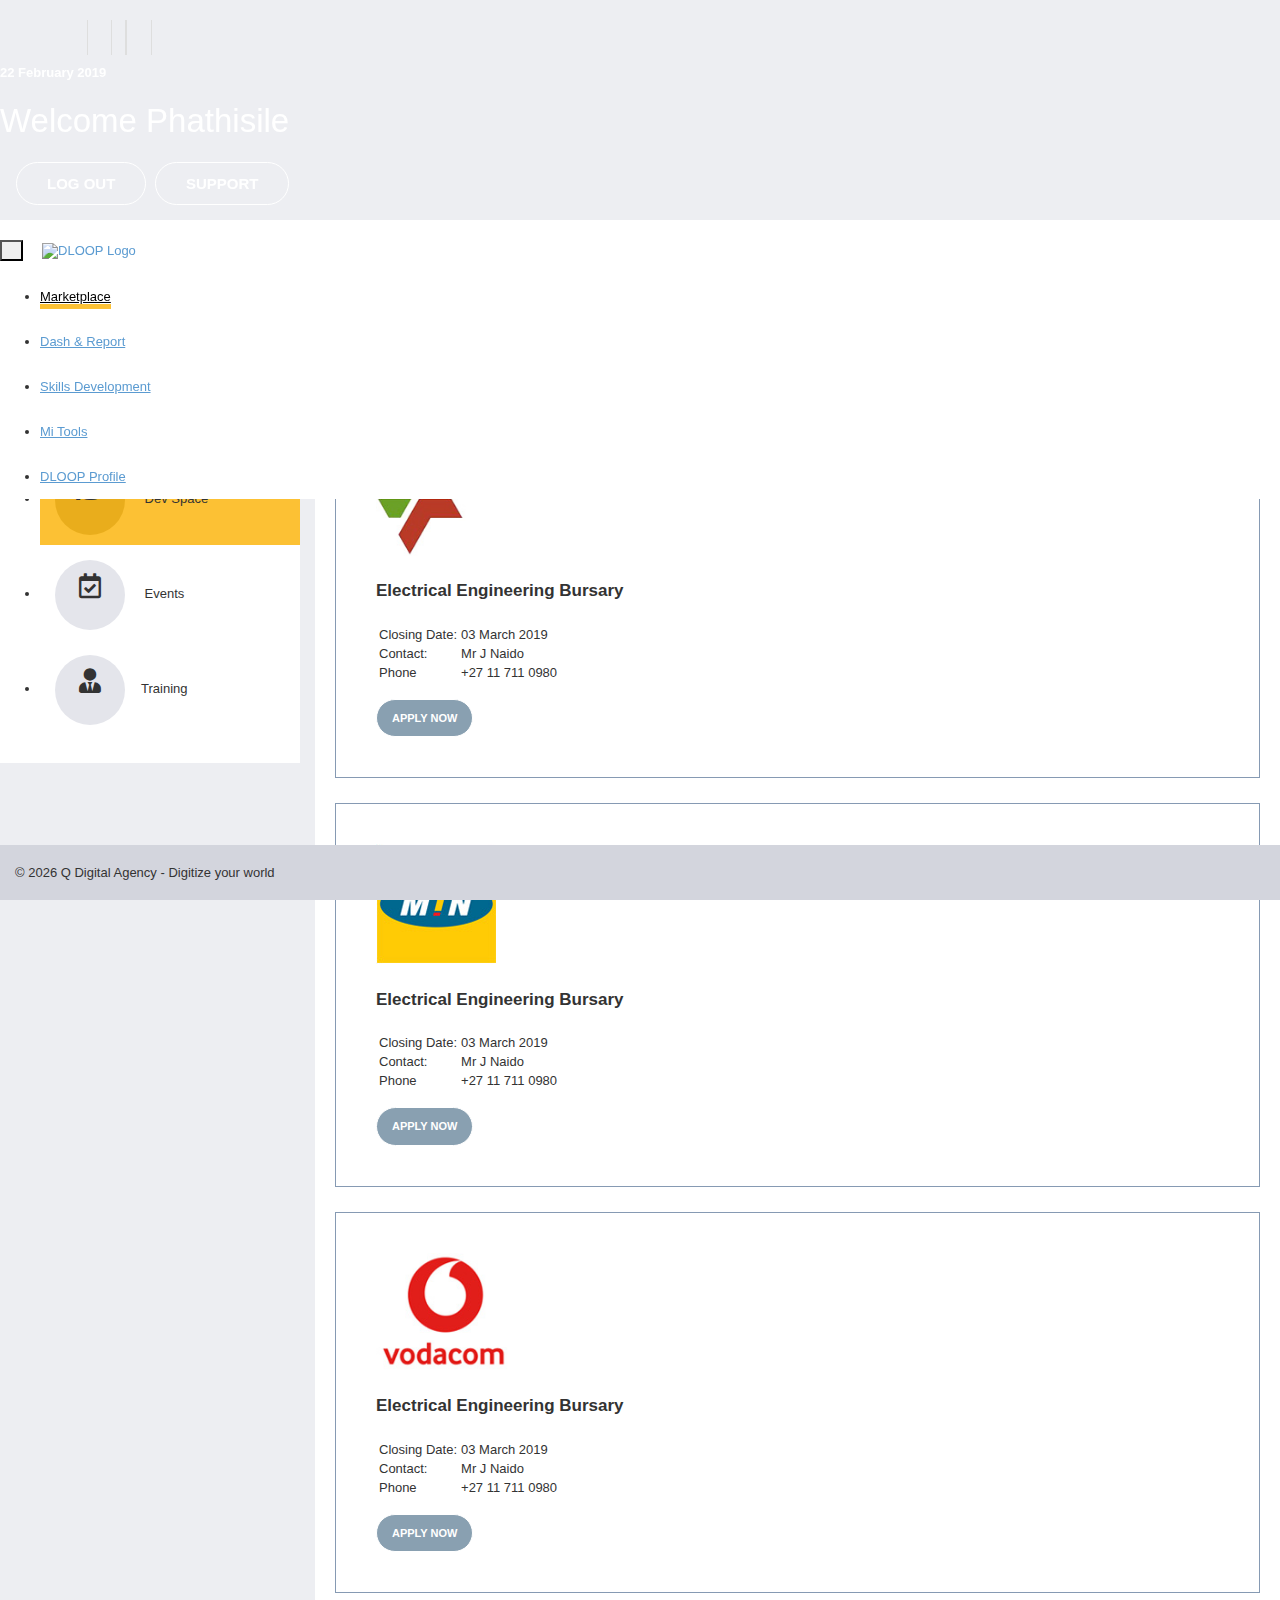
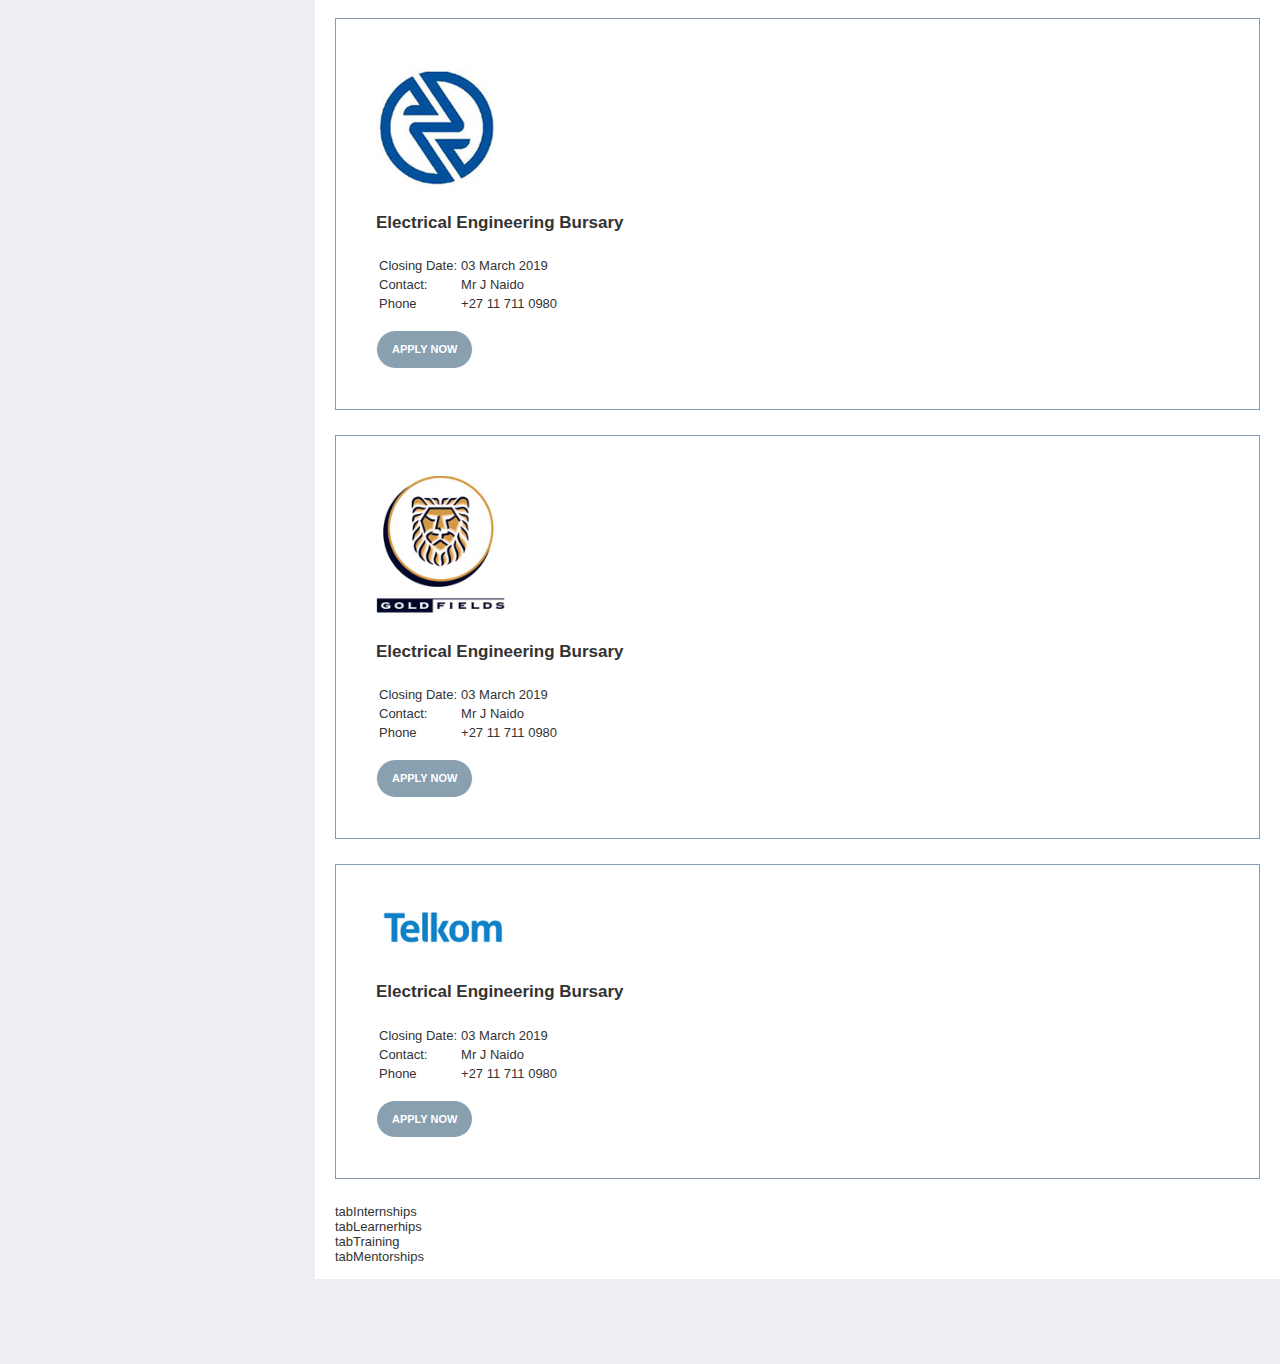
==== index.html @ 5ad4df54 "refactor(market): added markert elements" ====
<!DOCTYPE html>
<html lang="en">

<head>
  <meta http-equiv="X-UA-Compatible" content="IE=Edge" />
  <meta http-equiv="Content-Type" content="text/html; charset=utf-8" />
  <meta name="viewport" content="width=device-width, initial-scale=1.0" />
  <meta name="author" content="Q Software Systems - Live By The Code" />
  <meta name="description" content="Human Resources Tools For Skills Development & Organisational Development" />
  <meta name="keywords"
    content="Human Resources HR Tools software solutions IT keywords Skills Development Organisation" />
  <meta name="distribution" content="global" />
  <meta name="location" content="South Africa, Johannesburg, Gauteng" />
  <meta name="robots" content="index, follow, all" />
  <meta name="no-archive" content="googlebot" />
  <meta name="MSSmartTagsPreventParsing" content="true" />
  <title>Dloop | Dashboards | Human Resources</title>
  <!-- BEGIN GLOBAL MANDATORY STYLES -->
  <link rel="stylesheet" href="https://use.fontawesome.com/releases/v5.8.1/css/all.css" crossorigin="anonymous" />
  <link href="./styles/bootstrap-v3.min.css" rel="stylesheet" type="text/css" />
  <link href="./styles/components.css" rel="stylesheet" type="text/css" />
  <link href="./styles/plugins.css" rel="stylesheet" type="text/css" />
  <link href="./styles/main.css" rel="stylesheet" type="text/css" />
</head>

<body>
  <!--Header--->
  <div class="header-image-background">
    <div class="container">
      <div class="welcome-text text-white">
        <span class="text-small bold">22 February 2019</span>
        <h1>Welcome Phathisile</h1>
        <a onclick="javascript:window.location='/dplogin/console/LogoffActn.action'"
          class="btn btn-rounded pull-right marg-left-sm">
          <span style="color:white"> LOG OUT </span>
        </a>
        <a href="javascript:notEnabled();" class="btn btn-rounded pull-right">
          <span style="color:white"> SUPPORT </span>
        </a>
      </div>
    </div>
    <nav class="navbar navbar-default">
      <div class="container-fluid">
        <div class="navbar-header">
          <button type="button" class="navbar-toggle collapsed" data-toggle="collapse" data-target="#navigation"
            aria-expanded="false">
            <span class="sr-only">Toggle navigation</span>
            <span class="icon-bar"></span>
            <span class="icon-bar"></span>
            <span class="icon-bar"></span>
          </button>
          <a class="navbar-brand" href="#">
            <img src="./assets/dHR_white.png" alt="DLOOP Logo" class="img-responsive" />
          </a>
        </div>

        <div class="collapse navbar-collapse" id="navigation">
          <ul class="nav navbar-nav">
            <li class="active">
              <a href="./">Marketplace <span class="sr-only">(current)</span></a>
            </li>
            <li><a href="dash-report.html">Dash & Report</a></li>
            <li><a href="skills-development.html">Skills Development</a></li>
            <li><a href="mi-tools.html">Mi Tools</a></li>
            <li><a href="profile.html">DLOOP Profile</a></li>
          </ul>
        </div>
      </div>
    </nav>
  </div>
  <!--//Header--->

  <!-- Content -->
  <div class="main-content container">

    <div class="sidebar bg-white">
      <div class="text-center">
        <img class="user-profile" alt="user image" src="./assets/user.jpg" />
        <p class="text-small text-center marg-top-sm">Logged in as</p>
        <h3 class="text-center">Phathisile Sibanda</h3>
      </div>
      <ul class="nav side-nav">
        <li class="active">
          <i class="nav-icon fas fa-graduation-cap marg-right-sm"></i> 
          Dev Space
        </li>
        <li>
          <i class="nav-icon far fa-calendar-check marg-right-sm"></i> Events
        </li>
        <li>
          <i class="nav-icon fas fa-user-tie marg-right-sm"></i>Training
        </li>
      </ul>
    </div>
    <div class="content-wrapper bg-white">
      <div class="row">
        <div class="col-md-12">
          <div class="profile-content">
            <div class="portlet light">
              <div class="portlet-title">
                <div class="tabbable-line">
                  <ul class="nav nav-tabs">
                    <li id="tabmarkertplaceL2" class="active">
                      <a href="#tabMarkertplace" data-toggle="tab" aria-expanded="true">
                        Market Place
                      </a>
                    </li>
                    <li id="tabInternshipsL2">
                      <a href="#tabInternships" data-toggle="tab" aria-expanded="false">
                          Internships            
                      </a>
                    </li>
                    <li id="tabLearnershipsL2" >
                      <a href="#tabLearnerhips" data-toggle="tab" aria-expanded="false">
                          Learnerships            
                      </a>
                    </li>
                    <li id="tabTrainingL2">
                      <a href="#tabTraining" data-toggle="tab" aria-expanded="false">
                          Training            
                      </a>
                    </li>
                    <li id="tabMentorshipsL2" >
                        <a href="#tabMentorships" data-toggle="tab" aria-expanded="false">
                            Mentorships            
                        </a>
                      </li>
                  </ul>
                </div>
              </div>
              <div class="portlet-body">
                <div class="tab-content">
                  <div class="tab-pane active" id="tabMarkertplace">
                     <div class="col-sm-6">
                        <div class="portlet box blue-hoki">
                            <div class="portlet-body flush-pad-all">
                                 <div class="row">
                                   <div class="col-sm-6">
                                     <img src="./assets/transnet.jpg">
                                   </div>
                                   <div class="col-sm-6">
                                      <h4 class="bold">Electrical Engineering Bursary</h4>
                                      <table>
                                        <tr>
                                          <td>Closing Date:</td>
                                          <td>03 March 2019</td>
                                        </tr>
                                        <tr>
                                          <td>Contact:</td>
                                          <td>Mr J Naido</td>
                                        </tr>
                                        <tr>
                                          <td>Phone</td>
                                          <td>+27 11 711 0980</td>
                                        </tr>
                                      </table>
                                      <button class="marg-top-sm btn btn-rounded btn-gray btn-xs">APPLY NOW</button>
                                   </div>
                                 </div>
                            </div>
                        </div>
                     </div>
                     <div class="col-sm-6">
                        <div class="portlet box blue-hoki">
                            <div class="portlet-body flush-pad-all">
                                 <div class="row">
                                   <div class="col-sm-6">
                                     <img src="./assets/mtn.jpg">
                                   </div>
                                   <div class="col-sm-6">
                                      <h4 class="bold">Electrical Engineering Bursary</h4>
                                      <table>
                                        <tr>
                                          <td>Closing Date:</td>
                                          <td>03 March 2019</td>
                                        </tr>
                                        <tr>
                                          <td>Contact:</td>
                                          <td>Mr J Naido</td>
                                        </tr>
                                        <tr>
                                          <td>Phone</td>
                                          <td>+27 11 711 0980</td>
                                        </tr>
                                      </table>
                                      <button class="marg-top-sm btn btn-rounded btn-gray btn-xs">APPLY NOW</button>
                                   </div>
                                 </div>
                            </div>
                        </div>
                     </div>
                     <div class="col-sm-6">
                        <div class="portlet box blue-hoki">
                        <div class="portlet-body flush-pad-all">
                            <div class="row">
                              <div class="col-sm-6">
                                <img src="./assets/vodacom.jpg">
                              </div>
                              <div class="col-sm-6">
                                 <h4 class="bold">Electrical Engineering Bursary</h4>
                                 <table>
                                   <tr>
                                     <td>Closing Date:</td>
                                     <td>03 March 2019</td>
                                   </tr>
                                   <tr>
                                     <td>Contact:</td>
                                     <td>Mr J Naido</td>
                                   </tr>
                                   <tr>
                                     <td>Phone</td>
                                     <td>+27 11 711 0980</td>
                                   </tr>
                                 </table>
                                 <button class="marg-top-sm btn btn-rounded btn-gray btn-xs">APPLY NOW</button>
                              </div>
                            </div>
                       </div>
                       </div>
                     </div>
                     <div class="col-sm-6">
                        <div class="portlet box blue-hoki">
                        <div class="portlet-body flush-pad-all">
                            <div class="row">
                              <div class="col-sm-6">
                                <img src="./assets/eskom.jpg">
                              </div>
                              <div class="col-sm-6">
                                 <h4 class="bold">Electrical Engineering Bursary</h4>
                                 <table>
                                   <tr>
                                     <td>Closing Date:</td>
                                     <td>03 March 2019</td>
                                   </tr>
                                   <tr>
                                     <td>Contact:</td>
                                     <td>Mr J Naido</td>
                                   </tr>
                                   <tr>
                                     <td>Phone</td>
                                     <td>+27 11 711 0980</td>
                                   </tr>
                                 </table>
                                 <button class="marg-top-sm btn btn-rounded btn-gray btn-xs">APPLY NOW</button>
                              </div>
                            </div>
                            </div>
                       </div>
                     </div>
                     <div class="col-sm-6">
                        <div class="portlet box blue-hoki">
                        <div class="portlet-body flush-pad-all">
                            <div class="row">
                              <div class="col-sm-6">
                                <img src="./assets/gold-fields.jpg">
                              </div>
                              <div class="col-sm-6">
                                 <h4 class="bold">Electrical Engineering Bursary</h4>
                                 <table>
                                   <tr>
                                     <td>Closing Date:</td>
                                     <td>03 March 2019</td>
                                   </tr>
                                   <tr>
                                     <td>Contact:</td>
                                     <td>Mr J Naido</td>
                                   </tr>
                                   <tr>
                                     <td>Phone</td>
                                     <td>+27 11 711 0980</td>
                                   </tr>
                                 </table>
                                 <button class="marg-top-sm btn btn-rounded btn-gray btn-xs">APPLY NOW</button>
                              </div>
                            </div>
                       </div>
                       </div>
                     </div>
                     <div class="col-sm-6">
                        <div class="portlet box blue-hoki">
                        <div class="portlet-body flush-pad-all">
                            <div class="row">
                              <div class="col-sm-6">
                                <img src="./assets/telkom.jpg">
                              </div>
                              <div class="col-sm-6">
                                 <h4 class="bold">Electrical Engineering Bursary</h4>
                                 <table>
                                   <tr>
                                     <td>Closing Date:</td>
                                     <td>03 March 2019</td>
                                   </tr>
                                   <tr>
                                     <td>Contact:</td>
                                     <td>Mr J Naido</td>
                                   </tr>
                                   <tr>
                                     <td>Phone</td>
                                     <td>+27 11 711 0980</td>
                                   </tr>
                                 </table>
                                 <button class="marg-top-sm btn btn-rounded btn-gray btn-xs">APPLY NOW</button>
                              </div>
                            </div>
                       </div>
                       </div>
                     </div>
                  </div>
                  <div class="tab-pane" id="tabInternships">
                      tabInternships
                  </div>
                  <div class="tab-pane" id="tabLearnerhips">
                      tabLearnerhips
                  </div>
                  <div class="tab-pane" id="tabTraining">
                      tabTraining
                  </div>
                  <div class="tab-pane" id="tabMentorships">
                      tabMentorships
                  </div>
                </div>
              </div>
            </div>
          </div>
        </div>
      </div>
    </div>
  </div>
  <footer class="footer container bg-dark--gray">
      <span class="text-small text-gray">&copy; <script>document.write(new Date().getFullYear())</script> Q Digital Agency - Digitize your world</span>
  </footer>
  <!-- jQuery library -->
  <script src="//ajax.googleapis.com/ajax/libs/jquery/1.11.3/jquery.min.js"></script>
  <!-- Bootstrap JS -->
  <script src="//maxcdn.bootstrapcdn.com/bootstrap/3.3.5/js/bootstrap.min.js"></script>
</body>

</html>
---- styles/components.css ----
/*********************************
 METRONIC SQUARE STYLE COMPONENTS 
*********************************/
/***
Rounded corners reset
***/
/* Reset rounded corners for all elements */
div,
input,
select,
textarea,
span,
img,
table,
label,
td,
th,
p,
a,
button,
ul,
code,
pre,
li {
  -webkit-border-radius: 0 !important;
  -moz-border-radius: 0 !important;
  border-radius: 0 !important;
}

/* except below bootstrap elements */
.img-circle {
  border-radius: 50% !important;
}

.img-rounded {
  border-radius: 6px !important;
}

/***
General reset
***/
/* Set default body */
body {
  color: #333333;
  font-family: "Open Sans", sans-serif;
  padding: 0px !important;
  margin: 0px !important;
  font-size: 13px;
  direction: ltr;
}

/*
 Internet Explorer 10 doesn't differentiate device width from viewport width, and thus doesn't 
 properly apply the media queries in Bootstrap's CSS. To address this, 
 you can optionally include the following CSS and JavaScript to work around this problem until Microsoft issues a fix.
*/
@-webkit-viewport {
  width: device-width;
}
@-moz-viewport {
  width: device-width;
}
@-ms-viewport {
  width: device-width;
}
@-o-viewport {
  width: device-width;
}
@viewport {
  width: device-width;
}
/*
 Internet Explorer 10 doesn't differentiate device width from viewport width, 
 and thus doesn't properly apply the media queries in Bootstrap's CSS. To address this, following CSS code applied 
*/
@-ms-viewport {
  width: auto !important;
}
.md-shadow-z-1 {
  box-shadow: 0 1px 3px rgba(0, 0, 0, 0.1), 0 1px 2px rgba(0, 0, 0, 0.18);
}

.md-shadow-z-1-i {
  box-shadow: 0 1px 3px rgba(0, 0, 0, 0.1), 0 1px 2px rgba(0, 0, 0, 0.18) !important;
}

.md-shadow-z-1-hover {
  box-shadow: 0 1px 3px rgba(0, 0, 0, 0.14), 0 1px 2px rgba(0, 0, 0, 0.22);
}

.md-shadow-z-2 {
  box-shadow: 0 3px 6px rgba(0, 0, 0, 0.16), 0 3px 6px rgba(0, 0, 0, 0.22);
}

.md-shadow-z-2-i {
  box-shadow: 0 3px 6px rgba(0, 0, 0, 0.16), 0 3px 6px rgba(0, 0, 0, 0.22) !important;
}

.md-shadow-z-2-hover {
  box-shadow: 0 3px 6px rgba(0, 0, 0, 0.2), 0 3px 6px rgba(0, 0, 0, 0.26);
}

.md-shadow-z-3 {
  box-shadow: 0 8px 18px rgba(0, 0, 0, 0.18), 0 6px 6px rgba(0, 0, 0, 0.23);
}

.md-shadow-z-3-i {
  box-shadow: 0 8px 18px rgba(0, 0, 0, 0.18), 0 6px 6px rgba(0, 0, 0, 0.24) !important;
}

.md-shadow-z-3-hover {
  box-shadow: 0 8px 18px rgba(0, 0, 0, 0.22), 0 6px 6px rgba(0, 0, 0, 0.26);
}

.md-shadow-z-4 {
  box-shadow: 0 14px 28px rgba(0, 0, 0, 0.26), 0 10px 10px rgba(0, 0, 0, 0.22);
}

.md-shadow-z-4-i {
  box-shadow: 0 14px 28px rgba(0, 0, 0, 0.26), 0 10px 10px rgba(0, 0, 0, 0.22) !important;
}

.md-shadow-z-5 {
  box-shadow: 0 19px 38px rgba(0, 0, 0, 0.28), 0 15px 12px rgba(0, 0, 0, 0.22);
}

.md-shadow-z-5-i {
  box-shadow: 0 19px 38px rgba(0, 0, 0, 0.28), 0 15px 12px rgba(0, 0, 0, 0.22) !important;
}

.md-shadow-none {
  box-shadow: none !important;
}

.md-click-circle {
  display: block;
  position: absolute;
  background: rgba(0, 0, 0, 0.2);
  border-radius: 50%;
  -webkit-animation: scale(0);
  -moz-transform: scale(0);
  transform: scale(0);
}
.md-click-circle.md-click-animate {
  -webkit-animation: mdClickEffect 0.55s linear;
  -moz-animation: mdClickEffect 0.55s linear;
  animation: mdClickEffect 0.55s linear;
}

@-webkit-keyframes mdClickEffect {
  100% {
    opacity: 0;
    -webkit-transform: scale(1.5);
  }
}
@-moz-keyframes mdClickEffect {
  100% {
    opacity: 0;
    -moz-transform: scale(2.5);
  }
}
@keyframes mdClickEffect {
  100% {
    opacity: 0;
    transform: scale(2.5);
  }
}
.form-group.form-md-line-input {
  position: relative;
  margin: 0 0 35px 0;
  padding-top: 20px;
}
.form-horizontal .form-group.form-md-line-input {
  padding-top: 10px;
  margin-bottom: 20px;
  margin: 0 -15px 20px -15px;
}
.form-horizontal .form-group.form-md-line-input > label {
  padding-top: 5px;
  font-size: 13px;
  color: #888888;
  opacity: 1 ;
  filter: alpha(opacity=100) ;
}
.form-group.form-md-line-input .form-control {
  background: none;
  border: 0;
  border-bottom: 1px solid #e5e5e5;
  -webkit-border-radius: 0;
  -moz-border-radius: 0;
  -ms-border-radius: 0;
  -o-border-radius: 0;
  border-radius: 0;
  color: #333;
  box-shadow: none;
  padding-left: 0;
  padding-right: 0;
  font-size: 16px;
}
.form-group.form-md-line-input .form-control::-moz-placeholder {
  color: #999;
  opacity: 1;
}
.form-group.form-md-line-input .form-control:-ms-input-placeholder {
  color: #999;
}
.form-group.form-md-line-input .form-control::-webkit-input-placeholder {
  color: #999;
}
.form-group.form-md-line-input .form-control.form-control-static {
  border-bottom: 0;
}
.form-group.form-md-line-input .form-control.input-sm {
  font-size: 14px;
  padding: 6px 0;
}
.form-group.form-md-line-input .form-control.input-lg {
  font-size: 20px;
  padding: 14px 0;
}
.form-group.form-md-line-input .form-control ~ label,
.form-group.form-md-line-input .form-control ~ .form-control-focus {
  width: 100%;
  position: absolute;
  left: 0;
  bottom: 0;
  pointer-events: none;
}
.form-horizontal .form-group.form-md-line-input .form-control ~ label, .form-horizontal
.form-group.form-md-line-input .form-control ~ .form-control-focus {
  width: auto;
  left: 15px;
  right: 15px;
}
.form-group.form-md-line-input .form-control ~ label:after,
.form-group.form-md-line-input .form-control ~ .form-control-focus:after {
  content: '';
  position: absolute;
  z-index: 5;
  bottom: 0;
  left: 50%;
  width: 0;
  height: 2px;
  width: 0;
  visibility: hidden;
  transition: 0.2s ease all;
}
.form-group.form-md-line-input .form-control ~ label {
  top: 0;
  margin-bottom: 0;
  font-size: 13px;
  color: #888888;
  opacity: 1 ;
  filter: alpha(opacity=100) ;
}
.form-group.form-md-line-input .form-control.edited:not([readonly]) ~ label,
.form-group.form-md-line-input .form-control.edited:not([readonly]) ~ .form-control-focus, .form-group.form-md-line-input .form-control:focus:not([readonly]) ~ label,
.form-group.form-md-line-input .form-control:focus:not([readonly]) ~ .form-control-focus, .form-group.form-md-line-input .form-control.focus:not([readonly]) ~ label,
.form-group.form-md-line-input .form-control.focus:not([readonly]) ~ .form-control-focus {
  color: #888888;
}
.form-group.form-md-line-input .form-control.edited:not([readonly]) ~ label:after,
.form-group.form-md-line-input .form-control.edited:not([readonly]) ~ .form-control-focus:after, .form-group.form-md-line-input .form-control:focus:not([readonly]) ~ label:after,
.form-group.form-md-line-input .form-control:focus:not([readonly]) ~ .form-control-focus:after, .form-group.form-md-line-input .form-control.focus:not([readonly]) ~ label:after,
.form-group.form-md-line-input .form-control.focus:not([readonly]) ~ .form-control-focus:after {
  visibility: visible;
  left: 0;
  width: 100%;
  background: #45B6AF;
}
.form-group.form-md-line-input .form-control.edited:not([readonly]) ~ label, .form-group.form-md-line-input .form-control:focus:not([readonly]) ~ label, .form-group.form-md-line-input .form-control.focus:not([readonly]) ~ label {
  opacity: 1 ;
  filter: alpha(opacity=100) ;
}
.form-group.form-md-line-input .form-control.edited:not([readonly]) ~ .help-block, .form-group.form-md-line-input .form-control:focus:not([readonly]) ~ .help-block, .form-group.form-md-line-input .form-control.focus:not([readonly]) ~ .help-block {
  color: #45B6AF;
  opacity: 1 ;
  filter: alpha(opacity=100) ;
}
.form-group.form-md-line-input .form-control[readonly], .form-group.form-md-line-input .form-control[disabled], fieldset[disabled] .form-group.form-md-line-input .form-control {
  background: none;
  cursor: not-allowed;
  border-bottom: 1px dashed #e5e5e5;
}
.form-group.form-md-line-input.form-md-floating-label .form-control ~ label {
  font-size: 16px;
  top: 25px;
  transition: 0.2s ease all;
  color: #999;
}
.form-group.form-md-line-input.form-md-floating-label .form-control[readonly] ~ label, .form-group.form-md-line-input.form-md-floating-label .form-control.edited ~ label, .form-group.form-md-line-input.form-md-floating-label .form-control.form-control-static ~ label, .form-group.form-md-line-input.form-md-floating-label .form-control:focus:not([readonly]) ~ label, .form-group.form-md-line-input.form-md-floating-label .form-control.focus:not([readonly]) ~ label {
  top: 0;
  font-size: 13px;
}
.form-group.form-md-line-input.form-md-floating-label .form-control.input-sm ~ label {
  font-size: 14px;
  top: 24px;
}
.form-group.form-md-line-input.form-md-floating-label .form-control.input-sm[readonly] ~ label, .form-group.form-md-line-input.form-md-floating-label .form-control.input-sm.form-control-static ~ label, .form-group.form-md-line-input.form-md-floating-label .form-control.input-sm.edited ~ label, .form-group.form-md-line-input.form-md-floating-label .form-control.input-sm:focus:not([readonly]) ~ label, .form-group.form-md-line-input.form-md-floating-label .form-control.input-sm.focus:not([readonly]) ~ label {
  top: 0;
  font-size: 13px;
}
.form-group.form-md-line-input.form-md-floating-label .form-control.input-lg ~ label {
  font-size: 20px;
  top: 30px;
}
.form-group.form-md-line-input.form-md-floating-label .form-control.input-lg[readonly] ~ label, .form-group.form-md-line-input.form-md-floating-label .form-control.input-lg.edited ~ label, .form-group.form-md-line-input.form-md-floating-label .form-control.input-lg.form-control-static ~ label, .form-group.form-md-line-input.form-md-floating-label .form-control.input-lg:focus:not([readonly]) ~ label, .form-group.form-md-line-input.form-md-floating-label .form-control.input-lg.focus:not([readonly]) ~ label {
  top: 0;
  font-size: 13px;
}
.form-group.form-md-line-input.form-md-floating-label .input-icon > label {
  padding-left: 34px;
}
.form-group.form-md-line-input.form-md-floating-label .input-icon.right > label {
  padding-left: 0;
  padding-right: 34px;
}
.form-group.form-md-line-input.form-md-floating-label .input-group.left-addon label {
  padding-left: 34px;
}
.form-group.form-md-line-input.form-md-floating-label .input-group.right-addon label {
  padding-right: 34px;
}
.form-group.form-md-line-input + .input-icon {
  padding-top: 0;
}
.form-group.form-md-line-input .help-block {
  position: absolute;
  margin: 2px 0 0 0;
  opacity: 0 ;
  filter: alpha(opacity=0) ;
  font-size: 13px;
}
.form-group.form-md-line-input > .input-icon > i {
  left: 0;
  bottom: 0;
  margin: 9px 2px 10px 10px;
  color: #888888;
}
.form-group.form-md-line-input > .input-icon.input-icon-lg > i {
  top: 6px;
}
.form-group.form-md-line-input > .input-icon.input-icon-sm > i {
  top: -1px;
}
.form-group.form-md-line-input > .input-icon .form-control {
  padding-left: 34px;
}
.form-group.form-md-line-input > .input-icon > label {
  margin-top: -20px;
}
.form-group.form-md-line-input > .input-icon.right .form-control {
  padding-left: 0;
  padding-right: 34px;
}
.form-group.form-md-line-input > .input-icon.right > i {
  left: auto;
  right: 8px;
  margin: 11px 2px 10px 10px;
}
.form-group.form-md-line-input + .input-group {
  padding-top: 0;
}
.form-group.form-md-line-input .input-group {
  padding-top: 0;
}
.form-group.form-md-line-input .input-group > label {
  margin-top: -20px;
}
.form-group.form-md-line-input .input-group .input-group-addon {
  -webkit-border-radius: 0;
  -moz-border-radius: 0;
  -ms-border-radius: 0;
  -o-border-radius: 0;
  border-radius: 0;
  background: none;
  border: 0;
  border-bottom: 1px solid #e5e5e5;
}
.form-group.form-md-line-input .input-group + .input-group-control {
  padding-top: 0;
}
.form-group.form-md-line-input .input-group .input-group-control {
  padding-top: 0;
  position: relative;
  display: table-cell;
  vertical-align: bottom;
}
.form-group.form-md-line-input .input-group .input-group-control > label {
  margin-top: -20px;
}
.form-group.form-md-line-input .input-group .input-group-btn .btn {
  -webkit-border-radius: 4px;
  -moz-border-radius: 4px;
  -ms-border-radius: 4px;
  -o-border-radius: 4px;
  border-radius: 4px;
}
.form-group.form-md-line-input .input-group .input-group-btn.btn-left .btn {
  margin-right: 10px;
}
.form-group.form-md-line-input .input-group .input-group-btn.btn-right .btn {
  margin-left: 10px;
}
.form-group.form-md-line-input .input-group .help-block {
  margin-top: 35px;
}
.form-group.form-md-line-input .input-group.input-group-sm .help-block {
  margin-top: 30px;
}
.form-group.form-md-line-input .input-group.input-group-lg .help-block {
  margin-top: 47px;
}
.form-group.form-md-line-input.has-success .form-control.edited:not([readonly]) ~ label:after,
.form-group.form-md-line-input.has-success .form-control.edited:not([readonly]) ~ .form-control-focus:after, .form-group.form-md-line-input.has-success .form-control.form-control-static ~ label:after,
.form-group.form-md-line-input.has-success .form-control.form-control-static ~ .form-control-focus:after, .form-group.form-md-line-input.has-success .form-control:focus:not([readonly]) ~ label:after,
.form-group.form-md-line-input.has-success .form-control:focus:not([readonly]) ~ .form-control-focus:after, .form-group.form-md-line-input.has-success .form-control.focus:not([readonly]) ~ label:after,
.form-group.form-md-line-input.has-success .form-control.focus:not([readonly]) ~ .form-control-focus:after {
  background: #3c763d;
}
.form-group.form-md-line-input.has-success .form-control.edited:not([readonly]) ~ label, .form-group.form-md-line-input.has-success .form-control.form-control-static ~ label, .form-group.form-md-line-input.has-success .form-control:focus:not([readonly]) ~ label, .form-group.form-md-line-input.has-success .form-control.focus:not([readonly]) ~ label {
  color: #3c763d;
}
.form-group.form-md-line-input.has-success .form-control.edited:not([readonly]) ~ i, .form-group.form-md-line-input.has-success .form-control.form-control-static ~ i, .form-group.form-md-line-input.has-success .form-control:focus:not([readonly]) ~ i, .form-group.form-md-line-input.has-success .form-control.focus:not([readonly]) ~ i {
  color: #3c763d;
}
.form-group.form-md-line-input.has-success .form-control.edited:not([readonly]) ~ .help-block, .form-group.form-md-line-input.has-success .form-control.form-control-static ~ .help-block, .form-group.form-md-line-input.has-success .form-control:focus:not([readonly]) ~ .help-block, .form-group.form-md-line-input.has-success .form-control.focus:not([readonly]) ~ .help-block {
  color: #3c763d;
}
.form-group.form-md-line-input.has-success .input-group-addon {
  color: #3c763d;
}
.form-horizontal .form-group.form-md-line-input.has-success > label {
  color: #3c763d;
}
.form-group.form-md-line-input.has-warning .form-control.edited:not([readonly]) ~ label:after,
.form-group.form-md-line-input.has-warning .form-control.edited:not([readonly]) ~ .form-control-focus:after, .form-group.form-md-line-input.has-warning .form-control.form-control-static ~ label:after,
.form-group.form-md-line-input.has-warning .form-control.form-control-static ~ .form-control-focus:after, .form-group.form-md-line-input.has-warning .form-control:focus:not([readonly]) ~ label:after,
.form-group.form-md-line-input.has-warning .form-control:focus:not([readonly]) ~ .form-control-focus:after, .form-group.form-md-line-input.has-warning .form-control.focus:not([readonly]) ~ label:after,
.form-group.form-md-line-input.has-warning .form-control.focus:not([readonly]) ~ .form-control-focus:after {
  background: #8a6d3b;
}
.form-group.form-md-line-input.has-warning .form-control.edited:not([readonly]) ~ label, .form-group.form-md-line-input.has-warning .form-control.form-control-static ~ label, .form-group.form-md-line-input.has-warning .form-control:focus:not([readonly]) ~ label, .form-group.form-md-line-input.has-warning .form-control.focus:not([readonly]) ~ label {
  color: #8a6d3b;
}
.form-group.form-md-line-input.has-warning .form-control.edited:not([readonly]) ~ i, .form-group.form-md-line-input.has-warning .form-control.form-control-static ~ i, .form-group.form-md-line-input.has-warning .form-control:focus:not([readonly]) ~ i, .form-group.form-md-line-input.has-warning .form-control.focus:not([readonly]) ~ i {
  color: #8a6d3b;
}
.form-group.form-md-line-input.has-warning .form-control.edited:not([readonly]) ~ .help-block, .form-group.form-md-line-input.has-warning .form-control.form-control-static ~ .help-block, .form-group.form-md-line-input.has-warning .form-control:focus:not([readonly]) ~ .help-block, .form-group.form-md-line-input.has-warning .form-control.focus:not([readonly]) ~ .help-block {
  color: #8a6d3b;
}
.form-group.form-md-line-input.has-warning .input-group-addon {
  color: #8a6d3b;
}
.form-horizontal .form-group.form-md-line-input.has-warning > label {
  color: #8a6d3b;
}
.form-group.form-md-line-input.has-error .form-control.edited:not([readonly]) ~ label:after,
.form-group.form-md-line-input.has-error .form-control.edited:not([readonly]) ~ .form-control-focus:after, .form-group.form-md-line-input.has-error .form-control.form-control-static ~ label:after,
.form-group.form-md-line-input.has-error .form-control.form-control-static ~ .form-control-focus:after, .form-group.form-md-line-input.has-error .form-control:focus:not([readonly]) ~ label:after,
.form-group.form-md-line-input.has-error .form-control:focus:not([readonly]) ~ .form-control-focus:after, .form-group.form-md-line-input.has-error .form-control.focus:not([readonly]) ~ label:after,
.form-group.form-md-line-input.has-error .form-control.focus:not([readonly]) ~ .form-control-focus:after {
  background: #a94442;
}
.form-group.form-md-line-input.has-error .form-control.edited:not([readonly]) ~ label, .form-group.form-md-line-input.has-error .form-control.form-control-static ~ label, .form-group.form-md-line-input.has-error .form-control:focus:not([readonly]) ~ label, .form-group.form-md-line-input.has-error .form-control.focus:not([readonly]) ~ label {
  color: #a94442;
}
.form-group.form-md-line-input.has-error .form-control.edited:not([readonly]) ~ i, .form-group.form-md-line-input.has-error .form-control.form-control-static ~ i, .form-group.form-md-line-input.has-error .form-control:focus:not([readonly]) ~ i, .form-group.form-md-line-input.has-error .form-control.focus:not([readonly]) ~ i {
  color: #a94442;
}
.form-group.form-md-line-input.has-error .form-control.edited:not([readonly]) ~ .help-block, .form-group.form-md-line-input.has-error .form-control.form-control-static ~ .help-block, .form-group.form-md-line-input.has-error .form-control:focus:not([readonly]) ~ .help-block, .form-group.form-md-line-input.has-error .form-control.focus:not([readonly]) ~ .help-block {
  color: #a94442;
}
.form-group.form-md-line-input.has-error .input-group-addon {
  color: #a94442;
}
.form-horizontal .form-group.form-md-line-input.has-error > label {
  color: #a94442;
}
.form-group.form-md-line-input.has-info .form-control.edited:not([readonly]) ~ label:after,
.form-group.form-md-line-input.has-info .form-control.edited:not([readonly]) ~ .form-control-focus:after, .form-group.form-md-line-input.has-info .form-control.form-control-static ~ label:after,
.form-group.form-md-line-input.has-info .form-control.form-control-static ~ .form-control-focus:after, .form-group.form-md-line-input.has-info .form-control:focus:not([readonly]) ~ label:after,
.form-group.form-md-line-input.has-info .form-control:focus:not([readonly]) ~ .form-control-focus:after, .form-group.form-md-line-input.has-info .form-control.focus:not([readonly]) ~ label:after,
.form-group.form-md-line-input.has-info .form-control.focus:not([readonly]) ~ .form-control-focus:after {
  background: #31708f;
}
.form-group.form-md-line-input.has-info .form-control.edited:not([readonly]) ~ label, .form-group.form-md-line-input.has-info .form-control.form-control-static ~ label, .form-group.form-md-line-input.has-info .form-control:focus:not([readonly]) ~ label, .form-group.form-md-line-input.has-info .form-control.focus:not([readonly]) ~ label {
  color: #31708f;
}
.form-group.form-md-line-input.has-info .form-control.edited:not([readonly]) ~ i, .form-group.form-md-line-input.has-info .form-control.form-control-static ~ i, .form-group.form-md-line-input.has-info .form-control:focus:not([readonly]) ~ i, .form-group.form-md-line-input.has-info .form-control.focus:not([readonly]) ~ i {
  color: #31708f;
}
.form-group.form-md-line-input.has-info .form-control.edited:not([readonly]) ~ .help-block, .form-group.form-md-line-input.has-info .form-control.form-control-static ~ .help-block, .form-group.form-md-line-input.has-info .form-control:focus:not([readonly]) ~ .help-block, .form-group.form-md-line-input.has-info .form-control.focus:not([readonly]) ~ .help-block {
  color: #31708f;
}
.form-group.form-md-line-input.has-info .input-group-addon {
  color: #31708f;
}
.form-horizontal .form-group.form-md-line-input.has-info > label {
  color: #31708f;
}

.form-inline .form-md-line-input {
  margin: 0;
  padding-top: 0;
  margin-right: 20px;
}
.form-inline .form-md-line-input > .input-icon {
  padding: 0;
}

.form-horizontal .form-group.form-md-line-input .input-icon .form-control {
  padding-left: 33px;
}
.form-horizontal .form-group.form-md-line-input .input-icon > i {
  top: 0;
}
.form-horizontal .form-group.form-md-line-input .input-icon.right .form-control {
  padding-left: 0;
  padding-right: 33px;
}
.form-horizontal .form-group.form-md-line-input .input-icon > .form-control-focus {
  left: 0 !important;
  right: 0 !important;
}
.form-horizontal .form-group.form-md-line-input .input-group {
  padding-top: 0;
}
.form-horizontal .form-group.form-md-line-input .input-group > .input-group-btn .btn {
  margin-bottom: 0 !important;
}
.form-horizontal .form-group.form-md-line-input .input-group > .input-group-control {
  padding-top: 0;
}
.form-horizontal .form-group.form-md-line-input .input-group > .input-group-control > .form-control-focus {
  left: 0 !important;
  right: 0 !important;
}
.form-horizontal .form-group.form-md-line-input .input-group > .form-control-focus {
  left: 0 !important;
  right: 0 !important;
}

.md-checkbox {
  position: relative;
  /* handling click events */
  /* when checkbox is checked */
}
.md-checkbox.md-checkbox-inline {
  display: inline-block;
}
.form-inline .md-checkbox.md-checkbox-inline {
  margin-right: 20px;
  top: 3px;
}
.md-checkbox input[type=checkbox] {
  visibility: hidden;
  position: absolute;
}
.md-checkbox label {
  cursor: pointer;
  padding-left: 30px;
}
.md-checkbox label > span {
  display: block;
  position: absolute;
  left: 0;
  -webkit-transition-duration: 0.3s;
  -moz-transition-duration: 0.3s;
  transition-duration: 0.3s;
}
.md-checkbox label > span.inc {
  background: #fff;
  left: -20px;
  top: -20px;
  height: 60px;
  width: 60px;
  opacity: 0;
  border-radius: 50% !important;
  -moz-border-radius: 50% !important;
  -webkit-border-radius: 50% !important;
}
.md-checkbox label > .box {
  top: 0px;
  border: 2px solid #666;
  height: 20px;
  width: 20px;
  z-index: 5;
  -webkit-transition-delay: 0.2s;
  -moz-transition-delay: 0.2s;
  transition-delay: 0.2s;
}
.md-checkbox label > .check {
  top: -4px;
  left: 6px;
  width: 10px;
  height: 20px;
  border: 2px solid #45B6AF;
  border-top: none;
  border-left: none;
  opacity: 0;
  z-index: 5;
  -webkit-transform: rotate(180deg);
  -moz-transform: rotate(180deg);
  transform: rotate(180deg);
  -webkit-transition-delay: 0.3s;
  -moz-transition-delay: 0.3s;
  transition-delay: 0.3s;
}
.md-checkbox label > span.inc {
  -webkit-animation: growCircle 0.3s ease;
  -moz-animation: growCircle 0.3s ease;
  animation: growCircle 0.3s ease;
}
.md-checkbox input[type=checkbox]:checked ~ label > .box {
  opacity: 0;
  -webkit-transform: scale(0) rotate(-180deg);
  -moz-transform: scale(0) rotate(-180deg);
  transform: scale(0) rotate(-180deg);
}
.md-checkbox input[type=checkbox]:checked ~ label > .check {
  opacity: 1;
  -webkit-transform: scale(1) rotate(45deg);
  -moz-transform: scale(1) rotate(45deg);
  transform: scale(1) rotate(45deg);
}
.md-checkbox input[type=checkbox]:disabled ~ label,
.md-checkbox input[type=checkbox][disabled] ~ label {
  cursor: not-allowed;
  opacity: 0.7 ;
  filter: alpha(opacity=70) ;
}
.md-checkbox input[type=checkbox]:disabled ~ label > .box,
.md-checkbox input[type=checkbox][disabled] ~ label > .box {
  cursor: not-allowed;
  opacity: 0.7 ;
  filter: alpha(opacity=70) ;
}
.md-checkbox input[type=checkbox]:disabled:checked ~ label > .check,
.md-checkbox input[type=checkbox][disabled]:checked ~ label > .check {
  cursor: not-allowed;
  opacity: 0.7 ;
  filter: alpha(opacity=70) ;
}
.md-checkbox.has-error label {
  color: #F3565D;
}
.md-checkbox.has-error label > .box {
  border-color: #F3565D;
}
.md-checkbox.has-error label > .check {
  border-color: #F3565D;
}
.md-checkbox.has-info label {
  color: #89C4F4;
}
.md-checkbox.has-info label > .box {
  border-color: #89C4F4;
}
.md-checkbox.has-info label > .check {
  border-color: #89C4F4;
}
.md-checkbox.has-success label {
  color: #45B6AF;
}
.md-checkbox.has-success label > .box {
  border-color: #45B6AF;
}
.md-checkbox.has-success label > .check {
  border-color: #45B6AF;
}
.md-checkbox.has-warning label {
  color: #dfba49;
}
.md-checkbox.has-warning label > .box {
  border-color: #dfba49;
}
.md-checkbox.has-warning label > .check {
  border-color: #dfba49;
}

.form-md-checkboxes > label {
  font-size: 13px;
  color: #888888;
  opacity: 1 ;
  filter: alpha(opacity=100) ;
}
.form-md-checkboxes.has-error > label {
  color: #F3565D;
}
.form-md-checkboxes.has-info > label {
  color: #89C4F4;
}
.form-md-checkboxes.has-success > label {
  color: #45B6AF;
}
.form-md-checkboxes.has-warning > label {
  color: #dfba49;
}

.md-checkbox-list {
  margin: 10px 0;
}
.form-horizontal .md-checkbox-list {
  margin-top: 0px;
}
.md-checkbox-list .md-checkbox {
  display: block;
  margin-bottom: 10px;
}

.md-checkbox-inline {
  margin: 10px 0;
}
.form-horizontal .md-checkbox-inline {
  margin-top: 5px;
}
.md-checkbox-inline .md-checkbox {
  display: inline-block;
  margin-right: 20px;
}
.md-checkbox-inline .md-checkbox:last-child {
  margin-right: 0;
}

/* bubble animation */
@-webkit-keyframes growCircle {
  0%, 100% {
    -webkit-transform: scale(0);
    opacity: 1;
  }
  70% {
    background: #eee;
    -webkit-transform: scale(1.25);
  }
}
@-moz-keyframes growCircle {
  0%, 100% {
    -moz-transform: scale(0);
    opacity: 1;
  }
  70% {
    background: #eee;
    -moz-transform: scale(1.25);
  }
}
@keyframes growCircle {
  0%, 100% {
    transform: scale(0);
    opacity: 1;
  }
  70% {
    background: #eee;
    transform: scale(1.25);
  }
}
.md-radio {
  position: relative;
  /* handling click events */
  /* when radio is checked */
}
.md-radio input[type=radio] {
  visibility: hidden;
  position: absolute;
}
.md-radio label {
  cursor: pointer;
  padding-left: 30px;
}
.md-radio label > span {
  display: block;
  position: absolute;
  left: 0;
  -webkit-transition-duration: 0.3s;
  -moz-transition-duration: 0.3s;
  transition-duration: 0.3s;
}
.md-radio label > span.inc {
  background: #fff;
  left: -20px;
  top: -20px;
  height: 60px;
  width: 60px;
  opacity: 0;
  border-radius: 50% !important;
  -moz-border-radius: 50% !important;
  -webkit-border-radius: 50% !important;
}
.md-radio label > .box {
  top: 0px;
  border: 2px solid #666;
  height: 20px;
  width: 20px;
  border-radius: 50% !important;
  -moz-border-radius: 50% !important;
  -webkit-border-radius: 50% !important;
  z-index: 5;
}
.md-radio label > .check {
  top: 5px;
  left: 5px;
  width: 10px;
  height: 10px;
  background: #45B6AF;
  opacity: 0;
  z-index: 6;
  border-radius: 50% !important;
  -moz-border-radius: 50% !important;
  -webkit-border-radius: 50% !important;
  -webkit-transform: scale(0);
  -moz-transform: scale(0);
  transform: scale(0);
}
.md-radio label > span.inc {
  -webkit-animation: growCircleRadio 0.3s ease;
  -moz-animation: growCircleRadio 0.3s ease;
  animation: growCircleRadio 0.3s ease;
}
.md-radio input[type=radio]:checked ~ label > .check {
  opacity: 1;
  -webkit-transform: scale(1);
  -moz-transform: scale(1);
  transform: scale(1);
}
.md-radio input[type=radio]:disabled ~ label,
.md-radio input[type=radio][disabled] ~ label {
  cursor: not-allowed;
  opacity: 0.7 ;
  filter: alpha(opacity=70) ;
}
.md-radio input[type=radio]:disabled ~ label > .box,
.md-radio input[type=radio][disabled] ~ label > .box {
  cursor: not-allowed;
  opacity: 0.7 ;
  filter: alpha(opacity=70) ;
}
.md-radio input[type=radio]:disabled:checked ~ label > .check,
.md-radio input[type=radio][disabled]:checked ~ label > .check {
  cursor: not-allowed;
  opacity: 0.7 ;
  filter: alpha(opacity=70) ;
}
.md-radio.has-error label {
  color: #F3565D;
}
.md-radio.has-error label > .box {
  border-color: #F3565D;
}
.md-radio.has-error label > .check {
  background: #F3565D;
}
.md-radio.has-info label {
  color: #89C4F4;
}
.md-radio.has-info label > .box {
  border-color: #89C4F4;
}
.md-radio.has-info label > .check {
  background: #89C4F4;
}
.md-radio.has-success label {
  color: #45B6AF;
}
.md-radio.has-success label > .box {
  border-color: #45B6AF;
}
.md-radio.has-success label > .check {
  background: #45B6AF;
}
.md-radio.has-warning label {
  color: #dfba49;
}
.md-radio.has-warning label > .box {
  border-color: #dfba49;
}
.md-radio.has-warning label > .check {
  background: #dfba49;
}

.form-md-radios > label {
  font-size: 13px;
  color: #888888;
  opacity: 1 ;
  filter: alpha(opacity=100) ;
}
.form-md-radios.has-error > label {
  color: #F3565D;
}
.form-md-radios.has-info > label {
  color: #89C4F4;
}
.form-md-radios.has-success > label {
  color: #45B6AF;
}
.form-md-radios.has-warning > label {
  color: #dfba49;
}

.md-radio-list {
  margin: 10px 0;
}
.form-horizontal .md-radio-list {
  margin-top: 0px;
}
.md-radio-list .md-radio {
  display: block;
  margin-bottom: 10px;
}

.md-radio-inline {
  margin: 10px 0;
}
.form-horizontal .md-radio-inline {
  margin-top: 5px;
}
.md-radio-inline .md-radio {
  display: inline-block;
  margin-right: 20px;
}
.md-radio-inline .md-radio:last-child {
  margin-right: 0;
}

/* bubble animation */
@-webkit-keyframes growCircleRadio {
  0%, 100% {
    -webkit-transform: scale(0);
    opacity: 1;
  }
  70% {
    background: #eee;
    -webkit-transform: scale(1.25);
  }
}
@-moz-keyframes growCircleRadio {
  0%, 100% {
    -moz-transform: scale(0);
    opacity: 1;
  }
  70% {
    background: #eee;
    -moz-transform: scale(1.25);
  }
}
@keyframes growCircleRadio {
  0%, 100% {
    transform: scale(0);
    opacity: 1;
  }
  70% {
    background: #eee;
    transform: scale(1.25);
  }
}
/***
General typography
***/
/* Headings */
h1,
h2,
h3,
h4,
h5,
h6 {
  font-family: "Open Sans", sans-serif;
  font-weight: 300;
}

h1 {
  font-size: 33px;
}

h2 {
  font-size: 27px;
}

h3 {
  font-size: 23px;
}

h4 {
  font-size: 17px;
}

h5 {
  font-size: 13px;
}

h6 {
  font-size: 12px;
}

/* Headings helper text */
h1 small,
h2 small,
h3 small,
h4 small,
h5 small,
h6 small {
  color: #444444;
}

/* Block headings */
h1.block,
h2.block,
h3.block,
h4.block,
h5.block,
h6.block {
  padding-top: 10px;
  padding-bottom: 10px;
}

/* Links */
a {
  text-shadow: none;
  color: #5b9bd1;
}
a:hover {
  color: #3175af;
}
a:focus, a:hover, a:active {
  outline: 0;
}

/* Horizontal break */
hr {
  margin: 20px 0;
  border: 0;
  border-top: 1px solid #eee;
  border-bottom: 0;
}

/* Unstyled List */
.list-unstyled li > .list-unstyled {
  margin-left: 25px;
}

/* Code */
code {
  border: 1px solid #e1e1e1;
  -webkit-box-shadow: 0 1px 4px rgba(0, 0, 0, 0.1);
  -moz-box-shadow: 0 1px 4px rgba(0, 0, 0, 0.1);
  box-shadow: 0 1px 4px rgba(0, 0, 0, 0.1);
}

/* Disabled Navigation Link */
.disabled-link .disable-target {
  opacity: 0.5 !important;
  filter: alpha(opacity=50) !important;
}
.disabled-link .disable-target:hover {
  cursor: not-allowed !important;
}
.disabled-link:hover {
  cursor: not-allowed !important;
}

/***
Utilities
***/
/* Links */
a:hover {
  cursor: pointer;
}

/* Primary Link */
.primary-link {
  color: #65A0D0;
  font-weight: 600;
}
.primary-link:hover {
  color: #5194ca;
}

/* Rounded Element */
.rounded-2 {
  border-radius: 2px !important;
}

.rounded-3 {
  border-radius: 3px !important;
}

.rounded-4 {
  border-radius: 4px !important;
}

/* Circle Element */
.circle {
  border-radius: 25px !important;
}

.circle-right {
  border-radius: 0 25px 25px 0 !important;
}

.circle-left {
  border-radius: 25px 0 0 25px !important;
}

.circle-bottom {
  border-radius: 0 0 25px 25px !important;
}

.circle-top {
  border-radius: 25px 25px 0 0 !important;
}

/* General utilities */
.display-none,
.display-hide {
  display: none;
}

.hidden {
  display: none !important;
}

.primary-font {
  font-family: "Open Sans", sans-serif !important;
}

.bold {
  font-weight: 700 !important;
}

.thin {
  font-weight: 300 !important;
}

.uppercase {
  text-transform: uppercase !important;
}

.fix-margin {
  margin-left: 0px !important;
}

.border {
  border: 1px solid red;
}

.font-hg {
  font-size: 23px;
}

.font-lg {
  font-size: 18px;
}

.font-md {
  font-size: 14px;
}

.font-sm {
  font-size: 13px;
}

.font-xs {
  font-size: 11px;
}

.inline {
  display: inline;
}

.inline-block {
  display: inline-block;
}

.text-align-reverse {
  text-align: right;
}

/* Margin and padding utilities */
.no-space {
  margin: 0px !important;
  padding: 0px !important;
}

.no-margin {
  margin: 0;
}

.margin-bottom-5 {
  margin-bottom: 5px;
}

.margin-bottom-10 {
  margin-bottom: 10px !important;
}

.margin-top-10 {
  margin-top: 10px !important;
}

.margin-top-15 {
  margin-top: 15px !important;
}

.margin-bottom-15 {
  margin-bottom: 15px !important;
}

.margin-bottom-20 {
  margin-bottom: 20px !important;
}

.margin-top-20 {
  margin-top: 20px !important;
}

.margin-bottom-25 {
  margin-bottom: 25px !important;
}

.margin-bottom-30 {
  margin-bottom: 30px !important;
}

.margin-bottom-40 {
  margin-bottom: 40px !important;
}

.margin-right-10 {
  margin-right: 10px !important;
}

/* IE8 & IE9 mode utilities */
.visible-ie8 {
  display: none;
}

.ie8 .visible-ie8 {
  display: inherit !important;
}

.visible-ie9 {
  display: none;
}

.ie9 .visible-ie9 {
  display: inherit !important;
}

.hidden-ie8 {
  display: inherit;
}

.ie8 .hidden-ie8 {
  display: none !important;
}

.hidden-ie9 {
  display: inherit;
}

.ie9 .hidden-ie9 {
  display: none !important;
}

/***
Responsive Utils
***/
@media (max-width: 1024px) {
  .hidden-1024 {
    display: none;
  }
}
@media (max-width: 480px) {
  .hidden-480 {
    display: none;
  }
}
@media (max-width: 320px) {
  .hidden-320 {
    display: none;
  }
}
/***
Demo Utils
***/
.scrollspy-example {
  position: relative;
  height: 200px;
  margin-top: 10px;
  overflow: auto;
}

.util-btn-margin-bottom-5 .btn {
  margin-bottom: 5px !important;
}

.util-btn-group-margin-bottom-5 .btn-group {
  margin-bottom: 5px !important;
}

/***
Users
***/
.user-info {
  margin-bottom: 10px !important;
}
.user-info img {
  float: left;
  margin-right: 5px;
}
.user-info .details {
  display: inline-block;
}
.user-info .label {
  font-weight: 300;
  font-size: 11px;
}

/***
Top News Blocks(new in v1.2.2) 
***/
.top-news {
  color: #fff;
  margin: 8px 0;
}
.top-news em {
  font-size: 13px;
  margin-bottom: 8px;
  margin-bottom: 0;
  font-style: normal;
  display: block;
}
.top-news em i {
  font-size: 14px;
}
.top-news span {
  font-size: 18px;
  margin-bottom: 5px;
  display: block;
  text-align: left;
}
.top-news a {
  display: block;
  text-align: left;
  padding: 10px;
  position: relative;
  margin-bottom: 10px;
}
.top-news a .top-news-icon {
  right: 8px;
  bottom: 15px;
  opacity: 0.3;
  font-size: 35px;
  position: absolute;
  filter: alpha(opacity=30);
  /*For IE8*/
}
.top-news .btn + .btn {
  margin-left: 0;
}

/***
Block Images(new in v1.2.2)
***/
.blog-images {
  margin-bottom: 0;
}
.blog-images li {
  padding: 0;
  margin: 0;
  display: inline;
}
.blog-images li a:hover {
  text-decoration: none;
}
.blog-images li img {
  width: 50px;
  height: 50px;
  opacity: 0.6;
  margin: 0 2px 8px;
}
.blog-images li img:hover {
  opacity: 1;
  box-shadow: 0 0 0 4px #72c02c;
  transition: all 0.4s ease-in-out 0s;
  -moz-transition: all 0.4s ease-in-out 0s;
  -webkit-transition: all 0.4s ease-in-out 0s;
}

/***
Sidebar Tags
***/
.sidebar-tags li {
  padding: 0;
}
.sidebar-tags li a {
  color: #555;
  font-size: 12px;
  padding: 3px 5px;
  background: #f7f7f7;
  margin: 0 2px 5px 0;
  display: inline-block;
}
.sidebar-tags li a:hover, .sidebar-tags li a:hover i {
  background: #EEE;
  text-decoration: none;
  -webkit-transition: all 0.3s ease-in-out;
  -moz-transition: all 0.3s ease-in-out;
  -o-transition: all 0.3s ease-in-out;
  transition: all 0.3s ease-in-out;
}
.sidebar-tags li a i {
  color: #777;
}

/***
Custom vertical inline menu
***/
.ver-inline-menu {
  padding: 0;
  margin: 0;
  list-style: none;
}
.ver-inline-menu li {
  position: relative;
  margin-bottom: 1px;
}
.ver-inline-menu li i {
  width: 37px;
  height: 37px;
  display: inline-block;
  color: #b9cbd5;
  font-size: 15px;
  padding: 12px 10px 10px 8px;
  margin: 0 8px 0 0;
  text-align: center;
  background: #e0eaf0 !important;
}
.ver-inline-menu li a {
  font-size: 14px;
  font-weight: 300;
  color: #557386;
  display: block;
  background: #f0f6fa;
  border-left: solid 2px #c4d5df;
}
.ver-inline-menu li:hover a {
  background: #e0eaf0;
  text-decoration: none;
}
.ver-inline-menu li:hover i {
  color: #fff;
  background: #c4d5df !important;
}
.ver-inline-menu li.active a {
  border-left: solid 2px #0c91e5;
}
.ver-inline-menu li.active i {
  background: #0c91e5 !important;
}
.ver-inline-menu li.active a, .ver-inline-menu li.active i {
  color: #fff;
  background: #169ef4;
  text-decoration: none;
}
.ver-inline-menu li.active a, .ver-inline-menu li:hover a {
  font-size: 14px;
}
.ver-inline-menu li.active:after {
  content: '';
  display: inline-block;
  border-bottom: 6px solid transparent;
  border-top: 6px solid transparent;
  border-left: 6px solid #169ef4;
  position: absolute;
  top: 12px;
  right: -5px;
}

@media (max-width: 767px) {
  .ver-inline-menu > li.active:after {
    display: none;
  }
}
/***
Separated List
***/
.list-separated {
  margin-top: 10px;
  margin-bottom: 15px;
}
.list-separated > div:last-child {
  border-right: 0;
}
@media (max-width: 767px) {
  .list-separated {
    /* 767px */
  }
  .list-separated > div {
    margin-bottom: 20px;
  }
}

/***
Number & Chart Stats
***/
.number-stats {
  margin: 10px 0;
}
.number-stats .stat-number {
  display: inline-block;
  margin: 0 5px;
}
.number-stats .stat-number .title {
  font-size: 13px;
  margin-bottom: 3px;
  color: #B8C3C7;
}
.number-stats .stat-number .number {
  font-size: 27px;
  line-height: 27px;
  color: #7D8C9D;
}
.number-stats .stat-chart {
  display: inline-block;
  margin: 0 5px;
}
.number-stats > div {
  border-right: 1px solid #f5f5f5;
}
.number-stats > div:last-child {
  border-right: 0;
}
.number-stats .stat-left {
  float: right;
}
.number-stats .stat-left .stat-number {
  float: right;
  text-align: right;
}
.number-stats .stat-left .stat-chart {
  float: right;
}
.number-stats .stat-right {
  float: left !important;
}
.number-stats .stat-right .stat-number {
  float: left;
  text-align: left;
}
.number-stats .stat-right .stat-chart {
  float: left;
}
.number-stats .stat-number {
  float: left;
  text-align: left;
}
.number-stats .stat-chart {
  float: left;
}

/***
General User Record Listing
***/
.general-item-list > .item {
  padding: 10px 0;
  border-bottom: 1px solid #F1F4F7;
}
.general-item-list > .item:last-child {
  border-bottom: 0;
}
.general-item-list > .item > .item-head {
  margin-bottom: 5px;
}
.general-item-list > .item > .item-head:before, .general-item-list > .item > .item-head:after {
  content: " ";
  display: table;
}
.general-item-list > .item > .item-head:after {
  clear: both;
}
.general-item-list > .item > .item-head > .item-details {
  display: inline-block;
  float: left;
}
.general-item-list > .item > .item-head > .item-details > .item-pic {
  height: 35px;
  margin-right: 10px;
  -webkit-border-radius: 100%;
  -moz-border-radius: 100%;
  -ms-border-radius: 100%;
  -o-border-radius: 100%;
  border-radius: 100%;
}
.general-item-list > .item > .item-head > .item-details > .item-name {
  display: inline-block;
  margin-right: 10px;
}
.general-item-list > .item > .item-head > .item-details > .item-label {
  color: #C0C9CC;
}
.general-item-list > .item > .item-head > .item-status {
  color: #C0C9CC;
  top: 10px;
  position: relative;
  display: inline-block;
  float: right;
}
.general-item-list > .item > .item-head > .item-status > .badge {
  margin-top: -2px;
}
.general-item-list > .item > .item-body {
  color: #96a5aa;
}

/***
File dropzone
***/
.file-drop-zone {
  border: 2px dashed #ddd;
  padding: 30px;
  text-align: center;
}
.file-drop-zone.file-drop-zone-over {
  border-color: #aaa;
}

/***
Fontawesome Icons
***/
[class^="fa-"]:not(.fa-stack),
[class^="glyphicon-"],
[class^="icon-"],
[class*=" fa-"]:not(.fa-stack),
[class*=" glyphicon-"],
[class*=" icon-"] {
  display: inline-block;
  font-size: 14px;
  *margin-right: .3em;
  line-height: 14px;
  -webkit-font-smoothing: antialiased;
}

/* Make font awesome icons fixed width */
li [class^="fa-"],
li [class^="glyphicon-"],
li [class^="icon-"],
li [class*=" fa-"],
li [class*=" glyphicon-"],
li [class*=" icon-"] {
  display: inline-block;
  width: 1.25em;
  text-align: center;
}

li [class^="glyphicon-"],
li [class*=" glyphicon-"] {
  top: 2px;
}

li [class^="icon-"],
li [class*=" icon-"] {
  top: 1px;
  position: relative;
}

li [class^="fa-"].icon-large,
li [class^="glyphicon-"].icon-large,
li [class^="icon-"].icon-large,
li [class*=" fa-"].icon-large,
li [class*=" glyphicon-"].icon-large,
li [class*=" icon-"].icon-large {
  /* increased font size for icon-large */
  width: 1.5625em;
}

/* Icon sizing */
.fa-sm:not(.fa-stack),
.icon-sm {
  font-size: 12px;
}

.fa-lg:not(.fa-stack),
.icon-lg {
  font-size: 16px !important;
}

.fa-2x {
  font-size: 2em;
}

.fa-3x {
  font-size: 3em;
}

.fa-4x {
  font-size: 4em;
}

.fa-5x {
  font-size: 5em;
}

/* Icon coloring */
.icon-state-default {
  color: #c6c6c6;
}

.icon-state-success {
  color: #45B6AF;
}

.icon-state-info {
  color: #89C4F4;
}

.icon-state-warning {
  color: #dfba49;
}

.icon-state-danger {
  color: #F3565D;
}

/***
Font Awesome 4.x Demo
***/
.fa-item {
  font-size: 14px;
  padding: 10px 10px 10px 20px;
}
.fa-item i {
  font-size: 16px;
  display: inline-block;
  width: 20px;
  color: #333;
}
.fa-item:hover {
  cursor: pointer;
  background: #eee;
}

/***
Simple Line Icons Demo
***/
.simplelineicons-demo .item-box {
  display: inline-block;
  font-size: 16px;
  margin: 0 -0.22em 1em 0;
  padding-left: 1em;
  width: 100%;
}
.simplelineicons-demo .item-box .item {
  background-color: #fff;
  color: #33383e;
  border-radius: 8px;
  display: inline-block;
  padding: 10px;
  width: 100%;
}
.simplelineicons-demo .item-box .item span {
  font-size: 22px;
}

@media only screen and (min-width: 768px) {
  .simplelineicons-demo .item-box {
    width: 33.333%;
  }
}
/*** 
Glyphicons Demo
***/
.glyphicons-demo ul {
  padding-left: 0;
  padding-bottom: 1px;
  margin-bottom: 20px;
  list-style: none;
  overflow: hidden;
}

.bs-glyphicon-class {
  text-align: center;
}

.bs-glyphicons {
  padding-left: 0;
  padding-bottom: 1px;
  margin-bottom: 20px;
  list-style: none;
  overflow: hidden;
}

.glyphicons-demo ul li {
  float: left;
  width: 25%;
  height: 115px;
  padding: 10px;
  margin: 0 -1px -1px 0;
  font-size: 14px;
  line-height: 1.4;
  text-align: center;
  border: 1px solid #ddd;
}

.glyphicons-demo .glyphicon {
  display: block;
  margin: 5px auto 10px;
  font-size: 24px;
  color: #444;
}

.glyphicons-demo ul li:hover {
  background-color: rgba(86, 61, 124, 0.1);
}

@media (min-width: 768px) {
  .glyphicons-demo ul li {
    width: 12.5%;
  }
}
/***
Customized Bootstrap Alerts
***/
.alert {
  border-width: 1px;
}
.alert.alert-borderless {
  border: 0;
}

/***
Bootstrap Alerts
***/
.alert-success {
  background-color: #dff0d8;
  border-color: #d6e9c6;
  color: #3c763d;
}
.alert-success hr {
  border-top-color: #c9e2b3;
}
.alert-success .alert-link {
  color: #2b542c;
}

.alert-info {
  background-color: #d9edf7;
  border-color: #bce8f1;
  color: #31708f;
}
.alert-info hr {
  border-top-color: #a6e1ec;
}
.alert-info .alert-link {
  color: #245269;
}

.alert-warning {
  background-color: #fcf8e3;
  border-color: #faebcc;
  color: #8a6d3b;
}
.alert-warning hr {
  border-top-color: #f7e1b5;
}
.alert-warning .alert-link {
  color: #66512c;
}

.alert-danger {
  background-color: #f2dede;
  border-color: #ebccd1;
  color: #a94442;
}
.alert-danger hr {
  border-top-color: #e4b9c0;
}
.alert-danger .alert-link {
  color: #843534;
}

/***
Custom Bootstrap Badges
***/
.badge {
  font-size: 11px !important;
  font-weight: 300;
  text-align: center;
  height: 18px;
  padding: 3px 6px 3px 6px;
  -webkit-border-radius: 12px !important;
  -moz-border-radius: 12px !important;
  border-radius: 12px !important;
  text-shadow: none !important;
  text-align: center;
  vertical-align: middle;
}
.badge.badge-roundless {
  -webkit-border-radius: 0 !important;
  -moz-border-radius: 0 !important;
  border-radius: 0 !important;
}
.badge.badge-empty {
  display: inline-block;
  padding: 0;
  min-width: 8px;
  height: 8px;
  width: 8px;
}

/* Badge variants */
.badge-default {
  background-color: #c6c6c6;
  background-image: none;
}

.badge-primary {
  background-color: #428bca;
  background-image: none;
}

.badge-info {
  background-color: #89C4F4;
  background-image: none;
}

.badge-success {
  background-color: #45B6AF;
  background-image: none;
}

.badge-danger {
  background-color: #F3565D;
  background-image: none;
}

.badge-warning {
  background-color: #dfba49;
  background-image: none;
}

/* Fix badge position for navs */
.nav.nav-pills > li > a > .badge,
.nav.nav-stacked > li > a > .badge {
  margin-top: -2px;
}

/***
Dropdown Menu Badges
***/
.dropdown-menu > li > a > .badge {
  position: absolute;
  margin-top: 1px;
  right: 3px;
  display: inline;
  font-size: 11px;
  font-weight: 300;
  text-shadow: none;
  height: 18px;
  padding: 3px 6px 3px 6px;
  text-align: center;
  vertical-align: middle;
  -webkit-border-radius: 12px !important;
  -moz-border-radius: 12px !important;
  border-radius: 12px !important;
}
.dropdown-menu.badge-roundless {
  -webkit-border-radius: 0 !important;
  -moz-border-radius: 0 !important;
  border-radius: 0 !important;
}

/***
Customized Bootstrap Buttons
***/
/* Default buttons */
.btn {
  border-width: 0;
  padding: 7px 14px;
  font-size: 14px;
  outline: none !important;
  background-image: none !important;
  filter: none;
  -webkit-box-shadow: none;
  -moz-box-shadow: none;
  box-shadow: none;
  text-shadow: none;
}
.btn.dropdown-toggle, .btn-group .btn.dropdown-toggle, .btn:hover, .btn:disabled, .btn[disabled], .btn:focus, .btn:active, .btn.active {
  outline: none !important;
  background-image: none !important;
  filter: none;
  text-shadow: none;
  -webkit-box-shadow: none;
  -moz-box-shadow: none;
  box-shadow: none;
}

.btn + .btn {
  margin-left: 5px;
}

.btn-default {
  border-width: 1px;
  padding: 6px 13px;
}

.btn-block {
  display: block;
  width: 100%;
  padding-left: 0;
  padding-right: 0;
}

/* Bootstrap buttons */
.btn-default {
  color: #333;
  background-color: #fff;
  border-color: #ccc;
}
.btn-default:hover, .btn-default:focus, .btn-default:active, .btn-default.active {
  color: #333;
  background-color: #ededed;
  border-color: #b3b3b3;
}
.open .btn-default.dropdown-toggle {
  color: #333;
  background-color: #ededed;
  border-color: #b3b3b3;
}
.btn-default:active, .btn-default.active {
  background-image: none;
  background-color: #e0e0e0;
}
.btn-default:active:hover, .btn-default.active:hover {
  background-color: #e6e6e6;
}
.open .btn-default.dropdown-toggle {
  background-image: none;
}
.btn-default.disabled, .btn-default.disabled:hover, .btn-default.disabled:focus, .btn-default.disabled:active, .btn-default.disabled.active, .btn-default[disabled], .btn-default[disabled]:hover, .btn-default[disabled]:focus, .btn-default[disabled]:active, .btn-default[disabled].active, fieldset[disabled] .btn-default, fieldset[disabled] .btn-default:hover, fieldset[disabled] .btn-default:focus, fieldset[disabled] .btn-default:active, fieldset[disabled] .btn-default.active {
  background-color: #fff;
  border-color: #ccc;
}
.btn-default .badge {
  color: #fff;
  background-color: #333;
}
.btn-default > i {
  color: #aaa;
}
.btn-default > i[class^="icon-"],
.btn-default > i[class*="icon-"] {
  color: #8c8c8c;
}

.btn-primary {
  color: #fff;
  background-color: #428bca;
  border-color: #357ebd;
}
.btn-primary:hover, .btn-primary:focus, .btn-primary:active, .btn-primary.active {
  color: #fff;
  background-color: #3379b5;
  border-color: #2a6496;
}
.open .btn-primary.dropdown-toggle {
  color: #fff;
  background-color: #3379b5;
  border-color: #2a6496;
}
.btn-primary:active, .btn-primary.active {
  background-image: none;
  background-color: #2d6ca2;
}
.btn-primary:active:hover, .btn-primary.active:hover {
  background-color: #3071a9;
}
.open .btn-primary.dropdown-toggle {
  background-image: none;
}
.btn-primary.disabled, .btn-primary.disabled:hover, .btn-primary.disabled:focus, .btn-primary.disabled:active, .btn-primary.disabled.active, .btn-primary[disabled], .btn-primary[disabled]:hover, .btn-primary[disabled]:focus, .btn-primary[disabled]:active, .btn-primary[disabled].active, fieldset[disabled] .btn-primary, fieldset[disabled] .btn-primary:hover, fieldset[disabled] .btn-primary:focus, fieldset[disabled] .btn-primary:active, fieldset[disabled] .btn-primary.active {
  background-color: #428bca;
  border-color: #357ebd;
}
.btn-primary .badge {
  color: #428bca;
  background-color: #fff;
}

.btn-success {
  color: #fff;
  background-color: #45B6AF;
  border-color: #3ea49d;
}
.btn-success:hover, .btn-success:focus, .btn-success:active, .btn-success.active {
  color: #fff;
  background-color: #3b9c96;
  border-color: #307f7a;
}
.open .btn-success.dropdown-toggle {
  color: #fff;
  background-color: #3b9c96;
  border-color: #307f7a;
}
.btn-success:active, .btn-success.active {
  background-image: none;
  background-color: #348a84;
}
.btn-success:active:hover, .btn-success.active:hover {
  background-color: #37918b;
}
.open .btn-success.dropdown-toggle {
  background-image: none;
}
.btn-success.disabled, .btn-success.disabled:hover, .btn-success.disabled:focus, .btn-success.disabled:active, .btn-success.disabled.active, .btn-success[disabled], .btn-success[disabled]:hover, .btn-success[disabled]:focus, .btn-success[disabled]:active, .btn-success[disabled].active, fieldset[disabled] .btn-success, fieldset[disabled] .btn-success:hover, fieldset[disabled] .btn-success:focus, fieldset[disabled] .btn-success:active, fieldset[disabled] .btn-success.active {
  background-color: #45B6AF;
  border-color: #3ea49d;
}
.btn-success .badge {
  color: #45B6AF;
  background-color: #fff;
}

.btn-info {
  color: #fff;
  background-color: #89C4F4;
  border-color: #72b8f2;
}
.btn-info:hover, .btn-info:focus, .btn-info:active, .btn-info.active {
  color: #fff;
  background-color: #68b4f1;
  border-color: #43a1ed;
}
.open .btn-info.dropdown-toggle {
  color: #fff;
  background-color: #68b4f1;
  border-color: #43a1ed;
}
.btn-info:active, .btn-info.active {
  background-image: none;
  background-color: #51a8ef;
}
.btn-info:active:hover, .btn-info.active:hover {
  background-color: #5aadf0;
}
.open .btn-info.dropdown-toggle {
  background-image: none;
}
.btn-info.disabled, .btn-info.disabled:hover, .btn-info.disabled:focus, .btn-info.disabled:active, .btn-info.disabled.active, .btn-info[disabled], .btn-info[disabled]:hover, .btn-info[disabled]:focus, .btn-info[disabled]:active, .btn-info[disabled].active, fieldset[disabled] .btn-info, fieldset[disabled] .btn-info:hover, fieldset[disabled] .btn-info:focus, fieldset[disabled] .btn-info:active, fieldset[disabled] .btn-info.active {
  background-color: #89C4F4;
  border-color: #72b8f2;
}
.btn-info .badge {
  color: #89C4F4;
  background-color: #fff;
}

.btn-warning {
  color: #fff;
  background-color: #dfba49;
  border-color: #dbb233;
}
.btn-warning:hover, .btn-warning:focus, .btn-warning:active, .btn-warning.active {
  color: #fff;
  background-color: #daae2b;
  border-color: #bb9521;
}
.open .btn-warning.dropdown-toggle {
  color: #fff;
  background-color: #daae2b;
  border-color: #bb9521;
}
.btn-warning:active, .btn-warning.active {
  background-image: none;
  background-color: #c89f23;
}
.btn-warning:active:hover, .btn-warning.active:hover {
  background-color: #d0a625;
}
.open .btn-warning.dropdown-toggle {
  background-image: none;
}
.btn-warning.disabled, .btn-warning.disabled:hover, .btn-warning.disabled:focus, .btn-warning.disabled:active, .btn-warning.disabled.active, .btn-warning[disabled], .btn-warning[disabled]:hover, .btn-warning[disabled]:focus, .btn-warning[disabled]:active, .btn-warning[disabled].active, fieldset[disabled] .btn-warning, fieldset[disabled] .btn-warning:hover, fieldset[disabled] .btn-warning:focus, fieldset[disabled] .btn-warning:active, fieldset[disabled] .btn-warning.active {
  background-color: #dfba49;
  border-color: #dbb233;
}
.btn-warning .badge {
  color: #dfba49;
  background-color: #fff;
}

.btn-danger {
  color: #fff;
  background-color: #F3565D;
  border-color: #f13e46;
}
.btn-danger:hover, .btn-danger:focus, .btn-danger:active, .btn-danger.active {
  color: #fff;
  background-color: #f1353d;
  border-color: #ec111b;
}
.open .btn-danger.dropdown-toggle {
  color: #fff;
  background-color: #f1353d;
  border-color: #ec111b;
}
.btn-danger:active, .btn-danger.active {
  background-image: none;
  background-color: #ef1d26;
}
.btn-danger:active:hover, .btn-danger.active:hover {
  background-color: #f0262f;
}
.open .btn-danger.dropdown-toggle {
  background-image: none;
}
.btn-danger.disabled, .btn-danger.disabled:hover, .btn-danger.disabled:focus, .btn-danger.disabled:active, .btn-danger.disabled.active, .btn-danger[disabled], .btn-danger[disabled]:hover, .btn-danger[disabled]:focus, .btn-danger[disabled]:active, .btn-danger[disabled].active, fieldset[disabled] .btn-danger, fieldset[disabled] .btn-danger:hover, fieldset[disabled] .btn-danger:focus, fieldset[disabled] .btn-danger:active, fieldset[disabled] .btn-danger.active {
  background-color: #F3565D;
  border-color: #f13e46;
}
.btn-danger .badge {
  color: #F3565D;
  background-color: #fff;
}

/* Button sizes */
.btn > i {
  font-size: 14px;
}

.btn-lg {
  padding: 10px 16px;
  font-size: 18px;
  line-height: 1.33;
  vertical-align: middle;
}
.btn-lg > i {
  font-size: 18px;
}

.btn-sm,
.btn-xs {
  padding: 4px 10px 5px 10px;
  font-size: 13px;
  line-height: 1.5;
}
.btn-sm > i,
.btn-xs > i {
  font-size: 13px;
}

.btn-xs {
  padding: 1px 5px;
}
.btn-xs > i {
  font-size: 12px;
}

/* Small button in button group */
.btn-group .input-sm .btn-default {
  padding-top: 3px;
  padding-bottom: 3px;
}

/* Arrow link */
.btn-arrow-link {
  vertical-align: middle;
  display: inline-block;
  font-size: 13px;
}
.btn-arrow-link > i {
  font-size: 14px;
  line-height: 14px;
  vertical-align: top;
  margin: 2px 3px 2px 3px;
  color: #999;
}
.btn-arrow-link.btn-arrow-link-lg {
  font-size: 14px;
}
.btn-arrow-link.btn-arrow-link-lg > i {
  font-size: 16px;
  line-height: 16px;
  margin: 2px 3px 1px 3px;
}

/* Circle Buttons */
.btn-circle {
  border-radius: 25px !important;
}

.btn-circle-right {
  border-radius: 0 25px 25px 0 !important;
}

.btn-circle-left {
  border-radius: 25px 0 0 25px !important;
}

.btn-circle-bottom {
  border-radius: 0 0 25px 25px !important;
}

.btn-circle-top {
  border-radius: 25px 25px 0 0 !important;
}

.btn-icon-only {
  height: 34px;
  width: 34px;
  text-align: center;
  padding-left: 0;
  padding-right: 0;
}
.btn-icon-only > [class^="icon-"],
.btn-icon-only > i {
  text-align: center;
  margin-top: 2px;
}

.btn-sm > [class^="glyphicon-"],
.btn-sm > [class*=" glyphicon-"],
.btn-sm > i {
  font-size: 13px;
}

.btn-xs > [class^="glyphicon-"],
.btn-xs > [class*=" glyphicon-"],
.btn-xs > i {
  font-size: 11px;
}

.btn-group.btn-group-circle > .btn:first-child {
  border-radius: 25px 0 0 25px !important;
}
.btn-group.btn-group-circle > .btn:last-child {
  border-radius: 0 25px 25px 0 !important;
}

.btn-group.btn-group-devided > .btn {
  margin-right: 5px;
}
.btn-group.btn-group-devided > .btn:last-child {
  margin-right: 0;
}

.btn-group-vertical.btn-group-vertical-circle > .btn:first-child {
  border-radius: 25px 25px 0 0 !important;
}
.btn-group-vertical.btn-group-vertical-circle > .btn:last-child {
  border-radius: 0 0 25px 25px !important;
}

/***
Image Carousel
***/
.carousel.image-carousel .carousel-inner {
  padding-top: 0;
  padding-bottom: 0;
}
.carousel.image-carousel .carousel-control i {
  position: absolute;
  top: 40%;
}
.carousel.image-carousel.image-carousel-hoverable .carousel-control i {
  display: none;
}
.carousel.image-carousel.image-carousel-hoverable:hover .carousel-control i {
  display: inline-block;
}
.carousel.image-carousel .carousel-control.left i {
  left: 10px;
}
.carousel.image-carousel .carousel-control.right i {
  right: 10px;
}
.carousel.image-carousel .carousel-indicators {
  margin-top: 10px;
  bottom: -7px;
}
.carousel.image-carousel .carousel-indicators li {
  background-color: #666;
}
.carousel.image-carousel .carousel-indicators li.active {
  background-color: #666;
}
.carousel.image-carousel .carousel-caption {
  position: absolute;
  right: 0;
  bottom: 0;
  left: 0;
  padding: 15px 15px 25px 15px;
  background: #333333;
  background: rgba(0, 0, 0, 0.75);
}
.carousel.image-carousel .carousel-caption h4,
.carousel.image-carousel .carousel-caption h3,
.carousel.image-carousel .carousel-caption h2,
.carousel.image-carousel .carousel-caption p {
  text-align: left;
  line-height: 20px;
  color: #ffffff;
}
.carousel.image-carousel .carousel-caption h4,
.carousel.image-carousel .carousel-caption h3,
.carousel.image-carousel .carousel-caption h2 {
  margin: 0 0 5px;
}
.carousel.image-carousel .carousel-caption h4 a,
.carousel.image-carousel .carousel-caption h3 a,
.carousel.image-carousel .carousel-caption h2 a {
  color: #aaa;
}
.carousel.image-carousel .carousel-caption p {
  margin-bottom: 0;
}
.carousel.image-carousel .carousel-caption .item {
  margin: 0;
}

/***
Charts and statistics
***/
.chart,
.pie,
.bars {
  overflow: hidden;
  height: 300px;
  width: 100%;
  font-family: "Open Sans", sans-serif !important;
  font-size: 14px;
}

/***
Statistic lists
***/
.item-list.table .percent {
  width: 30px;
  float: right;
  margin-right: 10px;
  margin-top: 3px;
}

/***
Chart tooltips
***/
.chart-tooltip {
  clear: both;
  z-index: 100;
  background-color: #736e6e !important;
  padding: 5px !important;
  color: #fff;
}
.chart-tooltip .label {
  clear: both;
  display: block;
  margin-bottom: 2px;
}

/***
Mini chart containers
***/
.bar-chart,
.line-chart {
  display: none;
}

/***
Chats
***/
.chats {
  margin: 0;
  padding: 0;
  margin-top: -15px;
}
.chats li {
  list-style: none;
  padding: 5px 0;
  margin: 10px auto;
  font-size: 12px;
}
.chats li .body {
  display: block;
}
.chats li .avatar {
  height: 45px;
  width: 45px;
  -webkit-border-radius: 50% !important;
  -moz-border-radius: 50% !important;
  border-radius: 50% !important;
}
.chats li.in .avatar {
  float: left;
  margin-right: 10px;
}
.chats li.out .avatar {
  float: right;
  margin-left: 10px;
}
.chats li .name {
  color: #3590c1;
  font-size: 13px;
  font-weight: 400;
}
.chats li .datetime {
  color: #333;
  font-size: 13px;
  font-weight: 400;
}
.chats li .message {
  display: block;
  padding: 5px;
  position: relative;
}
.chats li.in .message {
  text-align: left;
  border-left: 2px solid #1BBC9B;
  margin-left: 65px;
  background: #fafafa;
}
.chats li.in .message .arrow {
  display: block;
  position: absolute;
  top: 5px;
  left: -8px;
  width: 0;
  height: 0;
  border-top: 8px solid transparent;
  border-bottom: 8px solid transparent;
  border-right: 8px solid #1BBC9B;
}
.chats li.out .message {
  border-right: 2px solid #F3565D;
  margin-right: 65px;
  background: #fafafa;
  text-align: right;
}
.chats li.out .message .arrow {
  display: block;
  position: absolute;
  top: 5px;
  right: -8px;
  border-top: 8px solid transparent;
  border-bottom: 8px solid transparent;
  border-left: 8px solid #F3565D;
}
.chats li.out .name,
.chats li.out .datetime {
  text-align: right;
}

.chat-form {
  margin-top: 15px;
  padding: 10px;
  background-color: #e9eff3;
  overflow: hidden;
  clear: both;
}
.chat-form .input-cont {
  margin-right: 40px;
}
.chat-form .input-cont .form-control {
  border: 1px solid #ddd;
  width: 100%  !important;
  margin-top: 0;
  background-color: #fff !important;
}
.chat-form .input-cont .form-control:focus {
  border: 1px solid #4b8df9 !important;
}
.chat-form .btn-cont {
  margin-top: -42px;
  position: relative;
  float: right;
  width: 44px;
}
.chat-form .btn-cont .arrow {
  position: absolute;
  top: 17px;
  right: 43px;
  border-top: 8px solid transparent;
  border-bottom: 8px solid transparent;
  border-right: 8px solid #4d90fe;
  -webkit-box-sizing: border-box;
  -moz-box-sizing: border-box;
  box-sizing: border-box;
}
.chat-form .btn-cont .btn {
  margin-top: 8px;
}
.chat-form .btn-cont:hover .arrow {
  border-right-color: #0362fd;
}
.chat-form .btn-cont:hover .btn {
  background-color: #0362fd;
}

/***
Customized Bootstrap Close Icon 
***/
.close {
  display: inline-block;
  margin-top: 0px;
  margin-right: 0px;
  width: 9px;
  height: 9px;
  background-repeat: no-repeat !important;
  text-indent: -10000px;
  outline: none;
  background-image: url("../img/remove-icon-small.png") !important;
}

/***
Customized Bootstrap Dropdowns
***/
/***
Dropdowns
***/
.dropup.open > .dropdown-toggle,
.dropdown.open > .dropdown-toggle {
  border-color: #ddd;
}

/***
Dropdown Menu
***/
.dropdown-menu {
  min-width: 175px;
  position: absolute;
  top: 100%;
  left: 0;
  z-index: 1000;
  display: none;
  float: left;
  list-style: none;
  text-shadow: none;
  padding: 0px;
  background-color: #ffffff;
  margin: 10px  0px 0px 0px;
  box-shadow: 5px 5px rgba(102, 102, 102, 0.1);
  border: 1px solid #eee;
  font-family: "Helvetica Neue", Helvetica, Arial, sans-serif;
  -webkit-border-radius: 4px;
  -moz-border-radius: 4px;
  -ms-border-radius: 4px;
  -o-border-radius: 4px;
  border-radius: 4px;
}
.dropdown-menu li.divider {
  background: #f1f3f6;
}
.dropdown-menu li.dropdown-header {
  padding: 8px 14px 2px 14px;
}
.dropdown-menu li > a {
  padding: 8px 14px;
  color: #555;
  text-decoration: none;
  display: block;
  clear: both;
  font-weight: 300;
  line-height: 18px;
  white-space: nowrap;
}
.dropdown-menu li > a > [class^="fa-"],
.dropdown-menu li > a > [class*=" fa-"] {
  color: #888;
}
.dropdown-menu li > a > [class^="icon-"],
.dropdown-menu li > a > [class*=" icon-"] {
  color: #666;
}
.dropdown-menu li > a > [class^="glyphicon-"],
.dropdown-menu li > a > [class*=" glyphicon-"] {
  color: #888;
}
.dropdown-menu li > a:hover,
.dropdown-menu .active > a,
.dropdown-menu .active > a:hover {
  text-decoration: none;
  background-image: none;
  background-color: #f6f6f6;
  color: #555;
  filter: none;
}
.dropdown-menu.bottom-up {
  top: auto;
  bottom: 100%;
  margin-bottom: 2px;
}
.dropdown-menu > li:first-child:hover > a {
  border-radius: 4px 4px 0px 0px;
}
.dropdown-menu > li:last-child:hover > a {
  border-radius: 0px 0px 4px 4px;
}

.dropdown > .dropdown-menu,
.dropdown-toggle > .dropdown-menu,
.btn-group > .dropdown-menu {
  margin-top: 10px;
}
.dropdown > .dropdown-menu:before,
.dropdown-toggle > .dropdown-menu:before,
.btn-group > .dropdown-menu:before {
  position: absolute;
  top: -8px;
  left: 9px;
  right: auto;
  display: inline-block !important;
  border-right: 8px solid transparent;
  border-bottom: 8px solid #e0e0e0;
  border-left: 8px solid transparent;
  content: '';
}
.dropdown > .dropdown-menu:after,
.dropdown-toggle > .dropdown-menu:after,
.btn-group > .dropdown-menu:after {
  position: absolute;
  top: -7px;
  left: 10px;
  right: auto;
  display: inline-block !important;
  border-right: 7px solid transparent;
  border-bottom: 7px solid #fff;
  border-left: 7px solid transparent;
  content: '';
}
.dropdown > .dropdown-menu.pull-left:before,
.dropdown-toggle > .dropdown-menu.pull-left:before,
.btn-group > .dropdown-menu.pull-left:before {
  left: auto;
  right: 9px;
}
.dropdown > .dropdown-menu.pull-left:after,
.dropdown-toggle > .dropdown-menu.pull-left:after,
.btn-group > .dropdown-menu.pull-left:after {
  left: auto;
  right: 10px;
}
.dropdown > .dropdown-menu.pull-right:before,
.dropdown-toggle > .dropdown-menu.pull-right:before,
.btn-group > .dropdown-menu.pull-right:before {
  left: auto;
  right: 9px;
}
.dropdown > .dropdown-menu.pull-right:after,
.dropdown-toggle > .dropdown-menu.pull-right:after,
.btn-group > .dropdown-menu.pull-right:after {
  left: auto;
  right: 10px;
}
.dropdown.dropup > .dropdown-menu,
.dropdown-toggle.dropup > .dropdown-menu,
.btn-group.dropup > .dropdown-menu {
  margin-top: 0px;
  margin-bottom: 10px;
}
.dropdown.dropup > .dropdown-menu:after, .dropdown.dropup > .dropdown-menu:before,
.dropdown-toggle.dropup > .dropdown-menu:after,
.dropdown-toggle.dropup > .dropdown-menu:before,
.btn-group.dropup > .dropdown-menu:after,
.btn-group.dropup > .dropdown-menu:before {
  display: none !important;
}

/* Dropdown submenu support for Bootsrap 3 */
.dropdown-submenu {
  position: relative;
}
.dropdown-submenu > .dropdown-menu {
  top: 5px;
  left: 100%;
  margin-top: -6px;
  margin-left: -1px;
}
.dropdown-submenu > a:after {
  position: absolute;
  display: inline-block;
  font-size: 14px;
  right: 7px;
  top: 7px;
  font-family: FontAwesome;
  height: auto;
  content: "\f105";
  font-weight: 300;
}
.dropdown-submenu:hover > .dropdown-menu {
  display: block;
}
.dropdown-submenu:hover > a:after {
  border-left-color: #ffffff;
}
.dropdown-submenu.pull-left {
  float: none;
}
.dropdown-submenu.pull-left > .dropdown-menu {
  left: -100%;
  margin-left: 10px;
}
.dropup .dropdown-submenu > .dropdown-menu {
  top: auto;
  bottom: 0;
  margin-top: 0;
  margin-bottom: -2px;
}

.nav.pull-right > li > .dropdown-menu,
.nav > li > .dropdown-menu.pull-right {
  right: 0;
  left: auto;
}
.nav.pull-right > li > .dropdown-menu:before,
.nav > li > .dropdown-menu.pull-right:before {
  right: 12px;
  left: auto;
}
.nav.pull-right > li > .dropdown-menu:after,
.nav > li > .dropdown-menu.pull-right:after {
  right: 13px;
  left: auto;
}
.nav.pull-right > li > .dropdown-menu .dropdown-menu,
.nav > li > .dropdown-menu.pull-right .dropdown-menu {
  right: 100%;
  left: auto;
  margin-right: -1px;
  margin-left: 0;
}

@media (max-width: 767px) {
  /* 767px */
  .navbar-nav .open .dropdown-menu {
    position: absolute;
    float: left;
    width: auto;
    margin-top: 0;
    background-color: #ffffff;
    border: 1px solid #efefef;
    box-shadow: 5px 5px rgba(102, 102, 102, 0.1);
  }
  .navbar-nav .open .dropdown-menu > li > a {
    padding: 6px 0 6px 13px;
    color: #333;
  }
  .navbar-nav .open .dropdown-menu > li > a:hover,
  .navbar-nav .open .dropdown-menu > li > a:active {
    background-color: #eee;
  }
}
/***
Dropdown Checkboxes
***/
.dropdown-content {
  padding: 5px;
}
.dropdown-content form {
  margin: 0;
}

.dropdown.inline .dropdown-menu {
  display: inline-block;
  position: relative;
}

.dropdown-radiobuttons,
.dropdown-checkboxes {
  padding: 5px;
}
.dropdown-radiobuttons label,
.dropdown-checkboxes label {
  display: block;
  font-weight: 300;
  color: #333;
  margin-bottom: 4px;
  margin-top: 4px;
}
.dropdown-radiobuttons label .radio,
.dropdown-checkboxes label .radio {
  margin-right: 3px;
}

/***
System feeds
***/
.feeds {
  margin: 0px;
  padding: 0px;
  list-style: none;
}
.feeds li {
  background-color: #fafafa;
  color: #82949a;
  margin-bottom: 7px;
}
.feeds li:before, .feeds li:after {
  display: table;
  line-height: 0;
  content: "";
}
.feeds li:after {
  clear: both;
}
.feeds li:last-child {
  margin-bottom: 0px;
}
.feeds li .col1 {
  float: left;
  width: 100%;
  clear: both;
}
.feeds li .col1 > .cont {
  float: left;
  margin-right: 75px;
  overflow: hidden;
}
.feeds li .col1 > .cont > .cont-col1 {
  float: left;
  margin-right: -100%;
}
.feeds li .col1 > .cont > .cont-col1 > .label {
  display: inline-block;
  padding: 5px 4px 6px 5px;
  vertical-align: middle;
  text-align: center;
}
.feeds li .col1 > .cont > .cont-col1 > .label > i {
  text-align: center;
  font-size: 14px;
}
.feeds li .col1 > .cont > .cont-col2 {
  float: left;
  width: 100%;
}
.feeds li .col1 > .cont > .cont-col2 > .desc {
  margin-left: 35px;
  padding-top: 4px;
  padding-bottom: 5px;
  overflow: hidden;
}
.feeds li .col2 {
  float: left;
  width: 75px;
  margin-left: -75px;
}
.feeds li .col2 > .date {
  padding: 4px 9px 5px 4px;
  text-align: right;
  font-style: italic;
  color: #c1cbd0;
}

/***
Form Layouts
****/
/* Static info */
.static-info {
  margin-bottom: 10px;
}
.static-info .name {
  font-size: 14px;
}
.static-info .value {
  font-size: 14px;
  font-weight: 600;
}
.static-info.align-reverse .name, .static-info.align-reverse .value {
  text-align: right;
}

/* Help blocks */
.help-block {
  margin-top: 5px;
  margin-bottom: 5px;
}

.help-inline {
  font-size: 13px;
  color: #737373;
  display: inline-block;
  padding: 5px;
}

.form-inline input {
  margin-bottom: 0px !important;
}

/* Control Label */
.control-label {
  margin-top: 1px;
}
.control-label .required {
  color: #e02222;
  font-size: 12px;
  padding-left: 2px;
}

.form {
  padding: 0 !important;
}
.form .form-body {
  padding: 10px;
}
.portlet.light .form .form-body {
  padding-left: 0;
  padding-right: 0;
}
.form .form-actions {
  padding: 20px 10px;
  margin: 0;
  background-color: #f5f5f5;
  border-top: 1px solid #e5e5e5;
  *zoom: 1;
}
.portlet.light .form .form-actions {
  background: none;
  padding-left: 0;
  padding-right: 0;
}
.form .form-actions.noborder {
  border-top: 0;
}
.portlet .form .form-actions {
  -webkit-border-radius: 0 0 4px 4px;
  -moz-border-radius: 0 0 4px 4px;
  -ms-border-radius: 0 0 4px 4px;
  -o-border-radius: 0 0 4px 4px;
  border-radius: 0 0 4px 4px;
}
.form .form-actions:before, .form .form-actions:after {
  content: " ";
  display: table;
}
.form .form-actions:after {
  clear: both;
}
.form .form-actions.right {
  padding-left: 0;
  padding-right: 10px;
  text-align: right;
}
.portlet.light .form .form-actions.right {
  padding-right: 0;
}
.form .form-actions.left {
  padding-left: 10px;
  padding-right: 0;
  text-align: left;
}
.portlet.light .form .form-actions.left {
  padding-left: 0;
}
.form .form-actions.nobg {
  background-color: transparent;
}
.form .form-actions.top {
  margin-top: 0;
  margin-bottom: 20px;
  border-top: 0;
  border-bottom: 1px solid #e5e5e5;
}
.portlet.light .form .form-actions.top {
  background: none;
}
.form .form-actions .btn-set {
  display: inline-block;
}
@media (max-width: 767px) {
  .form .form-actions {
    /* 767px */
  }
  .form .form-actions .btn-set {
    margin-bottom: 3px;
    margin-top: 3px;
    float: left !important;
  }
}
.form .form-section {
  margin: 30px 0px 25px 0px;
  padding-bottom: 5px;
  border-bottom: 1px solid #eee;
}
.form .form-section:first-child {
  margin-top: 5px;
}

/* Checkboxes */
.checkbox,
.form-horizontal .checkbox {
  padding: 0;
}
.checkbox > label,
.form-horizontal .checkbox > label {
  padding-left: 0;
}

.checkbox-list > label {
  display: block;
}
.checkbox-list > label.checkbox-inline {
  display: inline-block;
}
.checkbox-list > label.checkbox-inline:first-child {
  padding-left: 0;
}

/* Radio buttons */
.radio-list > label {
  display: block;
}
.radio-list > label.radio-inline {
  display: inline-block;
}
.radio-list > label.radio-inline:first-child {
  padding-left: 0;
}

/* Radio buttons in horizontal forms */
.form-horizontal .radio-list .radio {
  padding-top: 1px;
}
.form-horizontal .radio-list > label {
  margin-bottom: 0;
}
.form-horizontal .radio > span {
  margin-top: 2px;
}

/* Rows seperated form layout */
.form .form-row-seperated .portlet-body {
  padding: 0;
}
.form .form-row-seperated .form-group {
  margin: 0;
  border-bottom: 1px solid #efefef;
  padding: 15px 0;
}
.form .form-row-seperated .form-group.last {
  border-bottom: 0;
  margin-bottom: 0;
  padding-bottom: 13px;
}
.form .form-row-seperated .form-group .help-block {
  margin-bottom: 0;
}
.form .form-row-seperated .form-body {
  padding: 0;
}
.form .form-row-seperated .form-actions {
  padding-left: 15px !important;
  padding-right: 15px !important;
}

/* Form bordered */
.form .form-bordered .form-group {
  margin: 0;
  border-bottom: 1px solid #efefef;
}
.form .form-bordered .form-group > div {
  padding: 15px;
  border-left: 1px solid #efefef;
}
@media (max-width: 991px) {
  .form .form-bordered .form-group > div {
    /* 991px */
    border-left: 0;
  }
}
.form .form-bordered .form-group.last {
  border-bottom: 0;
}
.form .form-bordered .form-group .control-label {
  padding-top: 20px;
}
@media (max-width: 991px) {
  .form .form-bordered .form-group .control-label {
    /* 991px */
    padding-top: 10px;
  }
}
.form .form-bordered .form-group .help-block {
  margin-bottom: 0;
}
.form .form-bordered .form-group .form-control {
  margin: 0;
}
.form .form-bordered .form-body {
  margin: 0;
  padding: 0;
}
.form .form-bordered .form-actions {
  margin-top: 0;
  padding-left: 16px !important;
  padding-right: 16px !important;
}
@media (max-width: 991px) {
  .form .form-bordered .form-actions {
    /* 991px */
    padding-left: 15px !important;
    padding-right: 15px !important;
  }
}

/* Horizontal bordered form */
.form .form-horizontal.form-bordered.form-row-stripped .form-group:nth-child(even) {
  background-color: #fcfcfc;
}
.form .form-horizontal.form-bordered.form-row-stripped .form-control {
  background: #fff !important;
}
.form .form-horizontal.form-bordered.form-label-stripped .form-group:nth-child(even) {
  background-color: #fcfcfc;
}
.form .form-horizontal.form-bordered.form-label-stripped .form-group:nth-child(even) > div {
  background-color: #ffffff;
}
.form .form-horizontal.form-bordered.form-label-stripped .form-group:nth-child(even) {
  background-color: #fcfcfc;
}

/***
Forms
***/
/* Input placeholder font color */
.form-control::-moz-placeholder {
  color: #b3b3b3;
  opacity: 1;
}
.form-control:-ms-input-placeholder {
  color: #b3b3b3;
}
.form-control::-webkit-input-placeholder {
  color: #b3b3b3;
}

/* Form inputs */
.form-control {
  font-size: 14px;
  font-weight: normal;
  color: #333;
  background-color: #fff;
  border: 1px solid #e5e5e5;
  box-shadow: none;
  transition: border-color ease-in-out .15s, box-shadow ease-in-out .15s;
  -webkit-border-radius: 4px;
  -moz-border-radius: 4px;
  -ms-border-radius: 4px;
  -o-border-radius: 4px;
  border-radius: 4px;
}
.form-control:focus {
  border-color: #999;
  outline: 0;
  -webkit-box-shadow: none;
  box-shadow: none;
}
.form-control[disabled], .form-control[readonly], fieldset[disabled] .form-control {
  cursor: not-allowed;
  background-color: #eeeeee;
}
.form-control.height-auto {
  height: auto;
}
.form-control.form-control-solid {
  background-color: #F1F3F8;
  border-color: #F1F3F8;
  color: #A6B2BA;
}
.form-control.form-control-solid:focus {
  border-color: #e3e7f1;
}
.form-control.form-control-solid::-moz-placeholder {
  color: #acb7be;
  opacity: 1;
}
.form-control.form-control-solid:-ms-input-placeholder {
  color: #acb7be;
}
.form-control.form-control-solid::-webkit-input-placeholder {
  color: #acb7be;
}

/* Form uneditable input */
.uneditable-input {
  padding: 6px 12px;
  min-width: 206px;
  font-size: 14px;
  font-weight: normal;
  height: 34px;
  color: #333;
  background-color: #fff;
  border: 1px solid #e5e5e5;
  -webkit-box-shadow: none;
  box-shadow: none;
  -webkit-transition: border-color ease-in-out .15s, box-shadow ease-in-out .15s;
  transition: border-color ease-in-out .15s, box-shadow ease-in-out .15s;
}

/* Form input sizing */
.input-mini {
  width: 45px !important;
}

.input-xsmall {
  width: 80px !important;
}

.input-small {
  width: 145px !important;
}

.input-medium {
  width: 240px !important;
}

.input-large {
  width: 320px !important;
}

.input-xlarge {
  width: 420px !important;
}

.input-inline {
  display: inline-block;
  width: auto;
  vertical-align: middle;
}

.input-fixed {
  overflow: hidden;
}

.form-group .input-inline {
  margin-right: 5px;
}

.input-sm {
  height: 28px;
  padding: 5px 10px;
  font-size: 13px;
}

select.input-sm {
  height: 28px;
  line-height: 28px;
  padding: 2px 10px;
}

@media (max-width: 768px) {
  /* 768px */
  .input-large {
    width: 250px !important;
  }

  .input-xlarge {
    width: 300px !important;
  }
}
/* Input  groups */
.input-group .btn-default {
  border-color: #e5e5e5;
}
.input-group .input-group-addon {
  border-color: #e5e5e5;
  background: #e5e5e5;
  min-width: 39px;
}
.input-group .input-group-addon > i {
  color: #999;
}

/* Input spinner */
input[type="text"].spinner,
input[type="password"].spinner,
input[type="datetime"].spinner,
input[type="datetime-local"].spinner,
input[type="date"].spinner,
input[type="month"].spinner,
input[type="time"].spinner,
input[type="week"].spinner,
input[type="number"].spinner,
input[type="email"].spinner,
input[type="url"].spinner,
input[type="search"].spinner,
input[type="tel"].spinner,
input[type="color"].spinner {
  background-image: url("../img/input-spinner.gif") !important;
  background-repeat: no-repeat;
  background-position: right 8px;
}

/* Form labels */
label {
  font-weight: 400;
  font-size: 14px;
}

/* Static form control */
.form-control-static {
  margin: 2px 0;
  display: inline-block;
}

/* Feedback states */
.has-success .help-block,
.has-success .help-inline,
.has-success .control-label,
.has-success .radio,
.has-success .checkbox,
.has-success .radio-inline,
.has-success .checkbox-inline {
  color: #3c763d;
}
.has-success .form-control {
  border-color: #d6e9c6;
  -webkit-box-shadow: none;
  box-shadow: none;
}
.has-success .form-control:focus {
  border-color: #bbdba1;
  -webkit-box-shadow: none;
  box-shadow: none;
}
.has-success .input-group-addon {
  color: #3c763d;
  border-color: #d6e9c6;
  background-color: #dff0d8;
}
.has-success .input-group-addon > i {
  color: #3c763d;
}
.has-success .form-control-feedback {
  color: #3c763d;
}

.has-warning .help-block,
.has-warning .help-inline,
.has-warning .control-label,
.has-warning .radio,
.has-warning .checkbox,
.has-warning .radio-inline,
.has-warning .checkbox-inline {
  color: #8a6d3b;
}
.has-warning .form-control {
  border-color: #faebcc;
  -webkit-box-shadow: none;
  box-shadow: none;
}
.has-warning .form-control:focus {
  border-color: #f5d89e;
  -webkit-box-shadow: none;
  box-shadow: none;
}
.has-warning .input-group-addon {
  color: #8a6d3b;
  border-color: #faebcc;
  background-color: #fcf8e3;
}
.has-warning .input-group-addon > i {
  color: #8a6d3b;
}
.has-warning .form-control-feedback {
  color: #8a6d3b;
}

.has-error .help-block,
.has-error .help-inline,
.has-error .control-label,
.has-error .radio,
.has-error .checkbox,
.has-error .radio-inline,
.has-error .checkbox-inline {
  color: #a94442;
}
.has-error .form-control {
  border-color: #ebccd1;
  -webkit-box-shadow: none;
  box-shadow: none;
}
.has-error .form-control:focus {
  border-color: #dca7b0;
  -webkit-box-shadow: none;
  box-shadow: none;
}
.has-error .input-group-addon {
  color: #a94442;
  border-color: #ebccd1;
  background-color: #f2dede;
}
.has-error .input-group-addon > i {
  color: #a94442;
}
.has-error .form-control-feedback {
  color: #a94442;
}

/* Circle Inputs */
.input-circle {
  border-radius: 25px !important;
}

.input-circle-right {
  border-radius: 0 25px 25px 0 !important;
}

.input-circle-left {
  border-radius: 25px 0 0 25px !important;
}

.input-circle-bottom {
  border-radius: 0 0 25px 25px !important;
}

.input-circle-top {
  border-radius: 25px 25px 0 0 !important;
}

/***
Custom icon buttons
***/
.icon-btn {
  height: 60px;
  min-width: 80px;
  margin: 5px 5px 0 0;
  border: 1px solid #ddd;
  padding: 12px 0px 0px 0px;
  background-color: #fafafa;
  background-image: none;
  filter: none;
  -webkit-box-shadow: none;
  -moz-box-shadow: none;
  box-shadow: none;
  display: inline-block;
  color: #646464;
  text-shadow: none;
  text-align: center;
  cursor: pointer;
  position: relative;
  -webkit-transition: all 0.3s ease;
  -moz-transition: all 0.3s ease;
  -ms-transition: all 0.3s ease;
  -o-transition: all 0.3s ease;
  transition: all 0.3s ease;
}
.icon-btn:hover {
  text-decoration: none;
  border-color: #999;
  color: #444;
  text-shadow: 0 1px 0px white;
  -webkit-transition: all 0.3s ease;
  -moz-transition: all 0.3s ease;
  -ms-transition: all 0.3s ease;
  -o-transition: all 0.3s ease;
  transition: all 0.3s ease;
  -webkit-box-shadow: none;
  -moz-box-shadow: none;
  box-shadow: none;
}
.icon-btn:hover > .badge {
  -webkit-transition: all 0.3s ease;
  -moz-transition: all 0.3s ease;
  -ms-transition: all 0.3s ease;
  -o-transition: all 0.3s ease;
  transition: all 0.3s ease;
  -webkit-box-shadow: none;
  -moz-box-shadow: none;
  box-shadow: none;
}
.icon-btn > div {
  margin-top: 5px;
  margin-bottom: 20px;
  color: #000;
  font-size: 12px;
  font-weight: 300;
}
.icon-btn > .badge {
  position: absolute;
  font-size: 11px;
  font-weight: 300;
  top: -5px;
  right: -5px;
  padding: 3px 6px 3px 6px;
  color: white;
  text-shadow: none;
  border-width: 0;
  border-style: solid;
  -webkit-border-radius: 12px;
  -moz-border-radius: 12px;
  border-radius: 12px;
  -webkit-box-shadow: none;
  -moz-box-shadow: none;
  box-shadow: none;
}
.icon-btn > i {
  font-size: 18px;
}
.ie8 .icon-btn:hover {
  filter: none;
}

/***
Input icons
***/
.input-icon {
  position: relative;
}
.input-icon > .form-control {
  padding-left: 33px;
}
.input-group .input-icon > .form-control {
  -webkit-border-radius: 4px 0 0 4px;
  -moz-border-radius: 4px 0 0 4px;
  -ms-border-radius: 4px 0 0 4px;
  -o-border-radius: 4px 0 0 4px;
  border-radius: 4px 0 0 4px;
}
.input-icon > i {
  color: #ccc;
  display: block;
  position: absolute;
  margin: 11px 2px 4px 10px;
  z-index: 3;
  width: 16px;
  font-size: 16px;
  text-align: center;
}
.modal .input-icon > i {
  z-index: 10055;
}
.has-success .input-icon > i {
  color: #45B6AF;
}
.has-warning .input-icon > i {
  color: #dfba49;
}
.has-info .input-icon > i {
  color: #89C4F4;
}
.has-error .input-icon > i {
  color: #F3565D;
}
.input-icon.right > .form-control {
  padding-right: 33px;
  padding-left: 12px;
}
.input-group .input-icon.right > .form-control {
  -webkit-border-radius: 0 4px 4px 0;
  -moz-border-radius: 0 4px 4px 0;
  -ms-border-radius: 0 4px 4px 0;
  -o-border-radius: 0 4px 4px 0;
  border-radius: 0 4px 4px 0;
}
.input-icon.right > i {
  right: 8px;
  float: right;
}
.input-icon.input-icon-lg > i {
  margin-top: 16px;
}
.input-icon.input-icon-sm > i {
  margin-top: 8px;
  font-size: 13px;
}

/***
Customized Bootstrap Labels
***/
.label {
  text-shadow: none !important;
  font-size: 13px;
  font-weight: 300;
  padding: 3px 6px 3px 6px;
  color: #fff;
  font-family: "Open Sans", sans-serif;
}
.label.label-sm {
  font-size: 12px;
  padding: 0px 4px 1px 4px;
}
h1 .label, h2 .label, h3 .label, h4 .label, h5 .label, h6 .label {
  font-size: 75%;
}

/* Labels variants */
.label-default {
  background-color: #c6c6c6;
}
.label-default[href]:hover, .label-default[href]:focus {
  background-color: #adadad;
}

.label-primary {
  background-color: #428bca;
}
.label-primary[href]:hover, .label-primary[href]:focus {
  background-color: #3071a9;
}

.label-success {
  background-color: #45B6AF;
}
.label-success[href]:hover, .label-success[href]:focus {
  background-color: #37918b;
}

.label-info {
  background-color: #89C4F4;
}
.label-info[href]:hover, .label-info[href]:focus {
  background-color: #5aadf0;
}

.label-warning {
  background-color: #dfba49;
}
.label-warning[href]:hover, .label-warning[href]:focus {
  background-color: #d0a625;
}

.label-danger {
  background-color: #F3565D;
}
.label-danger[href]:hover, .label-danger[href]:focus {
  background-color: #f0262f;
}

/***
Iconic labels
***/
.label.label-icon {
  padding: 4px 0px 4px 4px;
  margin-right: 2px;
  text-align: center !important;
}
.label.label-icon > i {
  font-size: 12px;
  text-align: center !important;
}
.ie8 .label.label-icon, .ie9 .label.label-icon {
  padding: 3px 0px 3px 3px;
}

/***
Text states
***/
.text-default {
  color: #c6c6c6;
}

.text-primary {
  color: #428bca;
}

.text-success {
  color: #45B6AF;
}

.text-info {
  color: #89C4F4;
}

.text-warning {
  color: #dfba49;
}

.text-danger {
  color: #F3565D;
}

/***
Customized List Group
***/
/* Contextual variants */
.list-group > li:first-child {
  border-radius-topleft: 4px;
  border-radius-topright: 4px;
}
.list-group > li:last-child {
  border-radius-bottomleft: 4px;
  border-radius-bottomright: 4px;
}

.list-group .list-group-item-success {
  color: #3c763d;
  background-color: #dff0d8;
}
.list-group a.list-group-item-success {
  color: #3c763d;
}
.list-group a.list-group-item-success .list-group-item-heading {
  color: inherit;
}
.list-group a.list-group-item-success:hover, .list-group a.list-group-item-success:focus {
  color: #3c763d;
  background-color: #d0e9c6;
}
.list-group a.list-group-item-success.active, .list-group a.list-group-item-success.active:hover, .list-group a.list-group-item-success.active:focus {
  color: #fff;
  background-color: #3c763d;
  border-color: #3c763d;
}

.list-group .list-group-item-info {
  color: #31708f;
  background-color: #d9edf7;
}
.list-group a.list-group-item-info {
  color: #31708f;
}
.list-group a.list-group-item-info .list-group-item-heading {
  color: inherit;
}
.list-group a.list-group-item-info:hover, .list-group a.list-group-item-info:focus {
  color: #31708f;
  background-color: #c4e3f3;
}
.list-group a.list-group-item-info.active, .list-group a.list-group-item-info.active:hover, .list-group a.list-group-item-info.active:focus {
  color: #fff;
  background-color: #31708f;
  border-color: #31708f;
}

.list-group .list-group-item-warning {
  color: #8a6d3b;
  background-color: #fcf8e3;
}
.list-group a.list-group-item-warning {
  color: #8a6d3b;
}
.list-group a.list-group-item-warning .list-group-item-heading {
  color: inherit;
}
.list-group a.list-group-item-warning:hover, .list-group a.list-group-item-warning:focus {
  color: #8a6d3b;
  background-color: #faf2cc;
}
.list-group a.list-group-item-warning.active, .list-group a.list-group-item-warning.active:hover, .list-group a.list-group-item-warning.active:focus {
  color: #fff;
  background-color: #8a6d3b;
  border-color: #8a6d3b;
}

.list-group .list-group-item-danger {
  color: #a94442;
  background-color: #f2dede;
}
.list-group a.list-group-item-danger {
  color: #a94442;
}
.list-group a.list-group-item-danger .list-group-item-heading {
  color: inherit;
}
.list-group a.list-group-item-danger:hover, .list-group a.list-group-item-danger:focus {
  color: #a94442;
  background-color: #ebcccc;
}
.list-group a.list-group-item-danger.active, .list-group a.list-group-item-danger.active:hover, .list-group a.list-group-item-danger.active:focus {
  color: #fff;
  background-color: #a94442;
  border-color: #a94442;
}

/***
UI Loading
***/
.loading-message {
  display: inline-block;
  min-width: 125px;
  margin-left: -60px;
  padding: 10px;
  margin: 0 auto;
  color: #000 !important;
  font-size: 13px;
  font-weight: 400;
  text-align: center;
  vertical-align: middle;
}
.loading-message.loading-message-boxed {
  border: 1px solid #ddd;
  background-color: #eee;
  -webkit-border-radius: 4px;
  -moz-border-radius: 4px;
  -ms-border-radius: 4px;
  -o-border-radius: 4px;
  border-radius: 4px;
  -webkit-box-shadow: 0 1px 8px rgba(0, 0, 0, 0.1);
  -moz-box-shadow: 0 1px 8px rgba(0, 0, 0, 0.1);
  box-shadow: 0 1px 8px rgba(0, 0, 0, 0.1);
}
.loading-message > span {
  line-height: 20px;
  vertical-align: middle;
}

.page-loading {
  -webkit-border-radius: 4px;
  -moz-border-radius: 4px;
  -ms-border-radius: 4px;
  -o-border-radius: 4px;
  border-radius: 4px;
  position: fixed;
  top: 50%;
  left: 50%;
  min-width: 125px;
  margin-left: -60px;
  margin-top: -30px;
  padding: 7px;
  text-align: center;
  color: #333;
  font-size: 13px;
  border: 1px solid #ddd;
  background-color: #eee;
  vertical-align: middle;
  -webkit-box-shadow: 0 1px 8px rgba(0, 0, 0, 0.1);
  -moz-box-shadow: 0 1px 8px rgba(0, 0, 0, 0.1);
  box-shadow: 0 1px 8px rgba(0, 0, 0, 0.1);
}
.page-loading > span {
  line-height: 20px;
  vertical-align: middle;
}

.page-spinner-bar {
  position: fixed;
  z-index: 10051;
  width: 100px;
  top: 40%;
  left: 50%;
  margin-left: -55px;
  text-align: center;
}
.page-spinner-bar > div {
  margin: 0 5px;
  width: 18px;
  height: 18px;
  background: #eee;
  border-radius: 100% !important;
  display: inline-block;
  -webkit-animation: bounceDelay 1.4s infinite ease-in-out;
  animation: bounceDelay 1.4s infinite ease-in-out;
  /* Prevent first frame from flickering when animation starts */
  -webkit-animation-fill-mode: both;
  animation-fill-mode: both;
}
.page-spinner-bar .bounce1 {
  -webkit-animation-delay: -0.32s;
  animation-delay: -0.32s;
}
.page-spinner-bar .bounce2 {
  -webkit-animation-delay: -0.16s;
  animation-delay: -0.16s;
}

.block-spinner-bar {
  display: inline-block;
  width: 80px;
  text-align: center;
}
.block-spinner-bar > div {
  margin: 0 2px;
  width: 15px;
  height: 15px;
  background: #eee;
  border-radius: 100% !important;
  display: inline-block;
  -webkit-animation: bounceDelay 1.4s infinite ease-in-out;
  animation: bounceDelay 1.4s infinite ease-in-out;
  /* Prevent first frame from flickering when animation starts */
  -webkit-animation-fill-mode: both;
  animation-fill-mode: both;
}
.block-spinner-bar .bounce1 {
  -webkit-animation-delay: -0.32s;
  animation-delay: -0.32s;
}
.block-spinner-bar .bounce2 {
  -webkit-animation-delay: -0.16s;
  animation-delay: -0.16s;
}

/***
Metro icons
***/
[class^="m-icon-"] {
  display: inline-block;
  width: 14px;
  height: 14px;
  margin-top: 3px;
  line-height: 14px;
  vertical-align: top;
  background-image: url(../img/syncfusion-icons.png);
  background-position: 0 0;
  background-repeat: no-repeat;
}

[class^="m-icon-big-"] {
  display: inline-block;
  width: 30px;
  height: 30px;
  margin: 6px;
  vertical-align: middle;
  background-image: url(../img/syncfusion-icons.png);
  background-position: 0 0px;
  background-repeat: no-repeat;
}

/* large icons */
.btn.m-icon-big {
  padding: 9px 16px 8px 16px;
}

.btn.m-icon-big.m-icon-only {
  padding: 9px 8px 8px 0px;
}

.btn.m-icon-big [class^="m-icon-big-"] {
  margin: 0 0 0 10px;
}

.btn.m-icon-ony > i {
  margin-left: 0px;
}

/* default icons */
.btn.m-icon {
  padding: 7px 14px 7px 14px;
}

.btn.m-icon [class^="m-icon-"] {
  margin: 4px 0 0 5px;
}

.btn.m-icon.m-icon-only {
  padding: 7px 10px 7px 6px;
}

/* white icon */
.m-icon-white {
  background-image: url(../img/syncfusion-icons-white.png);
}

/*  Misc */
.m-icon-swapright {
  background-position: -27px -10px;
}

.m-icon-swapdown {
  background-position: -68px -10px;
}

.m-icon-swapleft {
  background-position: -8px -10px;
}

.m-icon-swapup {
  background-position: -46px -10px;
}

.m-icon-big-swapright {
  background-position: -42px -28px;
}

.m-icon-big-swapdown {
  background-position: -115px -28px;
}

.m-icon-big-swapleft {
  background-position: -6px -28px;
}

.m-icon-big-swapup {
  background-position: -78px -28px;
}

/***
Customized Bootstrap Modal 
***/
.modal {
  z-index: 10050;
  outline: none;
  overflow-y: auto !important;
  /* Fix content shifting to the right on modal open due to scrollbar closed */
}
.page-portlet-fullscreen .modal {
  z-index: 10060;
}
.modal .modal-header {
  border-bottom: 1px solid #EFEFEF;
}
.modal .modal-header h3 {
  font-weight: 300;
}
.modal .modal-header .close {
  margin-top: 0px !important;
}
.modal.draggable-modal .modal-header {
  cursor: move;
}
.modal .modal-dialog {
  z-index: 10051;
}
.modal > .loading {
  position: absolute;
  top: 50%;
  left: 50%;
  margin-top: -22px;
  margin-left: -22px;
}
.modal.in .page-loading {
  display: none;
}

.modal-open {
  overflow-y: auto !important;
}

.modal-open-noscroll {
  overflow-y: hidden !important;
}

.modal-backdrop {
  border: 0;
  outline: none;
  z-index: 10049;
}
.page-portlet-fullscreen .modal-backdrop {
  z-index: 10059;
}
.modal-backdrop, .modal-backdrop.fade.in {
  background-color: #333 !important;
}

/* Full width modal */
.modal-full.modal-dialog {
  width: 99%;
}

@media (max-width: 768px) {
  .modal-full.modal-dialog {
    width: auto;
  }
}
/***
Notes
***/
.note {
  margin: 0 0 20px 0;
  padding: 15px 30px 15px 15px;
  border-left: 5px solid #eee;
  -webkit-border-radius: 0 4px 4px 0;
  -moz-border-radius: 0 4px 4px 0;
  -ms-border-radius: 0 4px 4px 0;
  -o-border-radius: 0 4px 4px 0;
  border-radius: 0 4px 4px 0;
}
.note h1,
.note h2,
.note h3,
.note h4,
.note h5,
.note h6 {
  margin-top: 0;
}
.note h1 .close,
.note h2 .close,
.note h3 .close,
.note h4 .close,
.note h5 .close,
.note h6 .close {
  margin-right: -10px;
}
.note p {
  font-size: 13px;
}
.note p:last-child {
  margin-bottom: 0;
}
.note code,
.note .highlight {
  background-color: #fff;
}
.note.note-default {
  background-color: lightgray;
  border-color: #adadad;
  color: #333333;
}
.note.note-default.note-bordered {
  background-color: #c3c3c3;
  border-color: #a0a0a0;
}
.note.note-default.note-shadow {
  background-color: #c6c6c6;
  border-color: #a0a0a0;
  box-shadow: 5px 5px rgba(162, 162, 162, 0.2);
}
.note.note-primary {
  background-color: #5697d0;
  border-color: #3085a9;
  color: #D8E3F2;
}
.note.note-primary.note-bordered {
  background-color: #3e89c9;
  border-color: #2a7696;
}
.note.note-primary.note-shadow {
  background-color: #428bca;
  border-color: #2a7696;
  box-shadow: 5px 5px rgba(43, 121, 154, 0.2);
}
.note.note-success {
  background-color: #eef7ea;
  border-color: #c9e2b3;
  color: #3c763d;
}
.note.note-success.note-bordered {
  background-color: #dcefd4;
  border-color: #bbdba1;
}
.note.note-success.note-shadow {
  background-color: #dff0d8;
  border-color: #bbdba1;
  box-shadow: 5px 5px rgba(190, 220, 164, 0.2);
}
.note.note-info {
  background-color: #eef7fb;
  border-color: #a6e1ec;
  color: #31708f;
}
.note.note-info.note-bordered {
  background-color: #d5ebf6;
  border-color: #91d9e8;
}
.note.note-info.note-shadow {
  background-color: #d9edf7;
  border-color: #91d9e8;
  box-shadow: 5px 5px rgba(150, 219, 233, 0.2);
}
.note.note-warning {
  background-color: #fcf8e3;
  border-color: #f5d89e;
  color: #8a6d3b;
}
.note.note-warning.note-bordered {
  background-color: #f9f1c7;
  border-color: #f2cf87;
}
.note.note-warning.note-shadow {
  background-color: #faf2cc;
  border-color: #f2cf87;
  box-shadow: 5px 5px rgba(243, 209, 139, 0.2);
}
.note.note-danger {
  background-color: #f9f0f0;
  border-color: #e4b9c0;
  color: #a94442;
}
.note.note-danger.note-bordered {
  background-color: #f1dada;
  border-color: #dca7b0;
}
.note.note-danger.note-shadow {
  background-color: #f2dede;
  border-color: #dca7b0;
  box-shadow: 5px 5px rgba(222, 171, 179, 0.2);
}

/***
Customized Bootstrap Pagination
***/
.pagination {
  margin: 10px 0;
}
.pagination.pagination-circle > li:first-child > a {
  border-radius: 25px 0 0 25px !important;
}
.pagination.pagination-circle > li:last-child > a {
  border-radius: 0 25px 25px 0 !important;
}
.pagination .active > a,
.pagination .active > a:hover {
  background: #eee;
  border-color: #dddddd;
  color: #333;
}

/***
Customized Bootstrap Panels
***/
.panel {
  -webkit-box-shadow: none !important;
  -moz-box-shadow: none !important;
  box-shadow: none !important;
}
.panel-group .panel {
  overflow: visible;
}
.panel .panel-body {
  font-size: 13px;
}
.panel .panel-title > a:hover {
  text-decoration: none;
}
.accordion .panel .panel-heading {
  padding: 0;
}
.accordion .panel .panel-title {
  padding: 0;
}
.accordion .panel .panel-title .accordion-toggle {
  display: block;
  padding: 10px 15px;
}
.accordion .panel .panel-title .accordion-toggle.accordion-toggle-styled {
  background: url("../img/accordion-plusminus.png") no-repeat;
  background-position: right -19px;
  margin-right: 15px;
}
.accordion .panel .panel-title .accordion-toggle.accordion-toggle-styled.collapsed {
  background-position: right 12px;
}

.panel-default {
  border-color: #e0e0e0;
}
.panel-default > .panel-heading {
  color: #333333;
  background-color: #f9f9f9;
  border-color: #e0e0e0;
}
.panel-default > .panel-heading + .panel-collapse .panel-body {
  border-top-color: #e0e0e0;
}
.panel-default > .panel-footer + .panel-collapse .panel-body {
  border-bottom-color: #e0e0e0;
}

.panel-primary {
  border-color: #3595bd;
}
.panel-primary > .panel-heading {
  color: #D8E3F2;
  background-color: #428bca;
  border-color: #3595bd;
}
.panel-primary > .panel-heading + .panel-collapse .panel-body {
  border-top-color: #3595bd;
}
.panel-primary > .panel-footer + .panel-collapse .panel-body {
  border-bottom-color: #3595bd;
}

.panel-success {
  border-color: #d6e9c6;
}
.panel-success > .panel-heading {
  color: #3c763d;
  background-color: #dff0d8;
  border-color: #d6e9c6;
}
.panel-success > .panel-heading + .panel-collapse .panel-body {
  border-top-color: #d6e9c6;
}
.panel-success > .panel-footer + .panel-collapse .panel-body {
  border-bottom-color: #d6e9c6;
}

.panel-info {
  border-color: #bce8f1;
}
.panel-info > .panel-heading {
  color: #31708f;
  background-color: #d9edf7;
  border-color: #bce8f1;
}
.panel-info > .panel-heading + .panel-collapse .panel-body {
  border-top-color: #bce8f1;
}
.panel-info > .panel-footer + .panel-collapse .panel-body {
  border-bottom-color: #bce8f1;
}

.panel-warning {
  border-color: #faebcc;
}
.panel-warning > .panel-heading {
  color: #8a6d3b;
  background-color: #fcf8e3;
  border-color: #faebcc;
}
.panel-warning > .panel-heading + .panel-collapse .panel-body {
  border-top-color: #faebcc;
}
.panel-warning > .panel-footer + .panel-collapse .panel-body {
  border-bottom-color: #faebcc;
}

.panel-danger {
  border-color: #ebccd1;
}
.panel-danger > .panel-heading {
  color: #a94442;
  background-color: #f2dede;
  border-color: #ebccd1;
}
.panel-danger > .panel-heading + .panel-collapse .panel-body {
  border-top-color: #ebccd1;
}
.panel-danger > .panel-footer + .panel-collapse .panel-body {
  border-bottom-color: #ebccd1;
}

/***
Accordions
***/
.accordion-heading {
  background: #eee;
}
.accordion-heading a {
  text-decoration: none;
}
.accordion-heading a:hover {
  text-decoration: none;
}

/***
Customized Bootstrap Popover
***/
.popover {
  box-shadow: 5px 5px rgba(102, 102, 102, 0.1);
  padding: 0;
}
.popover .popover-title {
  margin: 0 !important;
}

.popover.name .popover-title,
name .popover .popover-content,
.popover.name .popover-content {
  color: #89C4F4;
}

.popover.name .popover-title,
name .popover .popover-content,
.popover.name .popover-content {
  color: #428bca;
}

.popover.name .popover-title,
name .popover .popover-content,
.popover.name .popover-content {
  color: #45B6AF;
}

.popover.name .popover-title,
name .popover .popover-content,
.popover.name .popover-content {
  color: #dfba49;
}

.popover.name .popover-title,
name .popover .popover-content,
.popover.name .popover-content {
  color: #F3565D;
}

/***
Portlets
***/
/* Full Screen portlet mode */
.page-portlet-fullscreen {
  overflow: hidden;
}

/* Basic portlet */
.portlet {
  margin-top: 0px;
  margin-bottom: 25px;
  padding: 0px;
  -webkit-border-radius: 4px;
  -moz-border-radius: 4px;
  -ms-border-radius: 4px;
  -o-border-radius: 4px;
  border-radius: 4px;
}
.portlet.portlet-fullscreen {
  z-index: 10060;
  margin: 0;
  position: fixed;
  top: 0;
  left: 0;
  bottom: 0;
  right: 0;
  width: 100%;
  height: 100%;
  background: #fff;
}
.portlet.portlet-fullscreen > .portlet-body {
  overflow-y: auto;
  overflow-x: hidden;
  padding: 0 10px;
}
.portlet.portlet-fullscreen > .portlet-title {
  padding: 0 10px;
}
.portlet > .portlet-title {
  border-bottom: 1px solid #eee;
  padding: 0;
  margin-bottom: 10px;
  min-height: 41px;
  -webkit-border-radius: 4px 4px 0 0;
  -moz-border-radius: 4px 4px 0 0;
  -ms-border-radius: 4px 4px 0 0;
  -o-border-radius: 4px 4px 0 0;
  border-radius: 4px 4px 0 0;
}
.portlet > .portlet-title:before, .portlet > .portlet-title:after {
  content: " ";
  display: table;
}
.portlet > .portlet-title:after {
  clear: both;
}
.portlet > .portlet-title > .caption {
  float: left;
  display: inline-block;
  font-size: 18px;
  line-height: 18px;
  padding: 10px 0;
}
.portlet > .portlet-title > .caption.bold {
  font-weight: 400;
}
.portlet > .portlet-title > .caption > i {
  float: left;
  margin-top: 4px;
  display: inline-block;
  font-size: 13px;
  margin-right: 5px;
  color: #666;
}
.portlet > .portlet-title > .caption > i.glyphicon {
  margin-top: 2px;
}
.portlet > .portlet-title > .caption > .caption-helper {
  padding: 0;
  margin: 0;
  line-height: 13px;
  color: #9eacb4;
  font-size: 13px;
  font-weight: 400;
}
.portlet > .portlet-title > .actions {
  float: right;
  display: inline-block;
  padding: 6px 0;
}
.portlet > .portlet-title > .actions > .dropdown-menu i {
  color: #555555;
}
.portlet > .portlet-title > .actions > .btn,
.portlet > .portlet-title > .actions > .btn.btn-sm,
.portlet > .portlet-title > .actions > .btn-group > .btn,
.portlet > .portlet-title > .actions > .btn-group > .btn.btn-sm {
  padding: 4px 10px;
  font-size: 13px;
  line-height: 1.5;
}
.portlet > .portlet-title > .actions > .btn.btn-default,
.portlet > .portlet-title > .actions > .btn.btn-sm.btn-default,
.portlet > .portlet-title > .actions > .btn-group > .btn.btn-default,
.portlet > .portlet-title > .actions > .btn-group > .btn.btn-sm.btn-default {
  padding: 3px 9px;
}
.portlet > .portlet-title > .actions > .btn > i,
.portlet > .portlet-title > .actions > .btn.btn-sm > i,
.portlet > .portlet-title > .actions > .btn-group > .btn > i,
.portlet > .portlet-title > .actions > .btn-group > .btn.btn-sm > i {
  font-size: 13px;
}
.portlet > .portlet-title > .actions .btn-icon-only {
  padding: 5px 7px 3px 7px;
}
.portlet > .portlet-title > .actions .btn-icon-only.btn-default {
  padding: 4px 6px 2px 6px;
}
.portlet > .portlet-title > .actions .btn-icon-only.btn-default > i {
  font-size: 14px;
}
.portlet > .portlet-title > .actions .btn-icon-only.btn-default.fullscreen {
  font-family: FontAwesome;
  color: #a0a0a0;
  padding-top: 3px;
}
.portlet > .portlet-title > .actions .btn-icon-only.btn-default.fullscreen.btn-sm {
  padding: 3px 3px !important;
  height: 27px;
  width: 27px;
}
.portlet > .portlet-title > .actions .btn-icon-only.btn-default.fullscreen:before {
  content: "\f065";
}
.portlet > .portlet-title > .actions .btn-icon-only.btn-default.fullscreen.on:before {
  content: "\f066";
}
.portlet > .portlet-title > .tools {
  float: right;
  display: inline-block;
  padding: 12px 0 8px 0;
}
.portlet > .portlet-title > .tools > a {
  display: inline-block;
  height: 16px;
  margin-left: 5px;
  opacity: 1 ;
  filter: alpha(opacity=100) ;
}
.portlet > .portlet-title > .tools > a.remove {
  background-image: url(../img/portlet-remove-icon.png);
  background-repeat: no-repeat;
  width: 11px;
}
.portlet > .portlet-title > .tools > a.config {
  background-image: url(../img/portlet-config-icon.png);
  background-repeat: no-repeat;
  width: 12px;
}
.portlet > .portlet-title > .tools > a.reload {
  background-image: url(../img/portlet-reload-icon.png);
  width: 13px;
}
.portlet > .portlet-title > .tools > a.expand {
  background-image: url(../img/portlet-expand-icon.png);
  width: 14px;
  visibility: visible;
}
.portlet > .portlet-title > .tools > a.collapse {
  background-image: url(../img/portlet-collapse-icon.png);
  width: 14px;
  visibility: visible;
}
.portlet > .portlet-title > .tools > a.fullscreen {
  display: inline-block;
  top: -3px;
  position: relative;
  font-size: 13px;
  font-family: FontAwesome;
  color: #ACACAC;
}
.portlet > .portlet-title > .tools > a.fullscreen:before {
  content: "\f065";
}
.portlet > .portlet-title > .tools > a.fullscreen.on:before {
  content: "\f066";
}
.portlet > .portlet-title > .tools > a:hover {
  text-decoration: none;
  -webkit-transition: all 0.1s ease-in-out;
  -moz-transition: all 0.1s ease-in-out;
  -o-transition: all 0.1s ease-in-out;
  -ms-transition: all 0.1s ease-in-out;
  transition: all 0.1s ease-in-out;
  opacity: 0.8 ;
  filter: alpha(opacity=80) ;
}
.portlet > .portlet-title > .pagination {
  float: right;
  display: inline-block;
  margin: 2px 0 0 0;
  border: 0;
  padding: 4px 0;
}
.portlet > .portlet-title > .nav-tabs {
  background: none;
  margin: 0;
  float: right;
  display: inline-block;
  border: 0;
}
.portlet > .portlet-title > .nav-tabs > li {
  background: none;
  margin: 0;
  border: 0;
}
.portlet > .portlet-title > .nav-tabs > li > a {
  background: none;
  margin: 5px 0 0 1px;
  border: 0;
  padding: 8px 10px;
  color: #fff;
}
.portlet > .portlet-title > .nav-tabs > li.active > a, .portlet > .portlet-title > .nav-tabs > li:hover > a {
  color: #333;
  background: #fff;
  border: 0;
}
.portlet > .portlet-body {
  clear: both;
  -webkit-border-radius: 0 0 4px 4px;
  -moz-border-radius: 0 0 4px 4px;
  -ms-border-radius: 0 0 4px 4px;
  -o-border-radius: 0 0 4px 4px;
  border-radius: 0 0 4px 4px;
}
.portlet > .portlet-empty {
  min-height: 125px;
}
.portlet.full-height-content {
  margin-bottom: 0;
}

/* Portlet background colors */
/* Side bordered portlet */
.portlet.bordered {
  border-left: 2px solid #e6e9ec !important;
}
.portlet.bordered > .portlet-title {
  border-bottom: 0;
}

/* Solid colored portlet */
.portlet.solid {
  padding: 0 10px 10px 10px;
  border: 0px;
}
.portlet.solid > .portlet-title {
  border-bottom: 0;
  margin-bottom: 10px;
}
.portlet.solid > .portlet-title > .caption {
  padding: 16px 0 2px 0;
}
.portlet.solid > .portlet-title > .actions {
  padding: 12px 0 6px 0;
}
.portlet.solid > .portlet-title > .tools {
  padding: 14px 0 6px 0;
}

/* Solid bordered portlet */
.portlet.solid.bordered > .portlet-title {
  margin-bottom: 10px;
}

/* Box portlet */
.portlet.box {
  padding: 0px !important;
}
.portlet.box > .portlet-title {
  border-bottom: 0;
  padding: 0 15px;
  margin-bottom: 0;
  color: #fff;
}
.portlet.box > .portlet-title > .caption {
  padding: 11px 0 9px 0;
}
.portlet.box > .portlet-title > .tools > a.remove {
  background-image: url(../img/portlet-remove-icon-white.png);
}
.portlet.box > .portlet-title > .tools > a.config {
  background-image: url(../img/portlet-config-icon-white.png);
}
.portlet.box > .portlet-title > .tools > a.reload {
  background-image: url(../img/portlet-reload-icon-white.png);
}
.portlet.box > .portlet-title > .tools > a.expand {
  background-image: url(../img/portlet-expand-icon-white.png);
}
.portlet.box > .portlet-title > .tools > a.collapse {
  background-image: url(../img/portlet-collapse-icon-white.png);
}
.portlet.box > .portlet-title > .tools > a.fullscreen {
  color: #fdfdfd;
}
.portlet.box > .portlet-title > .actions {
  padding: 7px 0 5px 0;
}
.portlet.box > .portlet-body {
  background-color: #fff;
  padding: 15px;
}
.portlet.box.portlet-fullscreen > .portlet-body {
  padding: 15px;
}

/* Light Portlet */
.portlet.light {
  padding: 12px 20px 15px 20px;
  background-color: #fff;
}
.portlet.light.bordered {
  border: 1px solid #e1e1e1 !important;
}
.portlet.light.bordered > .portlet-title {
  border-bottom: 1px solid #eee;
}
.portlet.light.bg-inverse {
  background: #F7F7F7;
}
.portlet.light > .portlet-title {
  padding: 0;
  min-height: 45px;
}
.portlet.light > .portlet-title > .caption {
  color: #666;
  padding: 10px 0;
}
.portlet.light > .portlet-title > .caption > .caption-subject {
  font-size: 16px;
}
.portlet.light > .portlet-title > .caption > i {
  color: #777;
  font-size: 15px;
  font-weight: 300;
  margin-top: 3px;
}
.portlet.light > .portlet-title > .caption.caption-md > .caption-subject {
  font-size: 15px;
}
.portlet.light > .portlet-title > .caption.caption-md > i {
  font-size: 14px;
}
.portlet.light > .portlet-title > .actions {
  padding: 6px 0 14px 0;
}
.portlet.light > .portlet-title > .actions .btn-default {
  color: #666;
}
.portlet.light > .portlet-title > .actions .btn-icon-only {
  height: 27px;
  width: 27px;
}
.portlet.light > .portlet-title > .actions .dropdown-menu li > a {
  color: #555;
}
.portlet.light > .portlet-title > .inputs {
  float: right;
  display: inline-block;
  padding: 4px 0;
}
.portlet.light > .portlet-title > .inputs > .portlet-input .input-icon > i {
  font-size: 14px;
  margin-top: 9px;
}
.portlet.light > .portlet-title > .inputs > .portlet-input .input-icon > .form-control {
  height: 50px;
  padding: 2px 26px 3px 10px;
  font-size: 13px;
}
.portlet.light > .portlet-title > .inputs > .portlet-input > .form-control {
  height: 50px;
  padding: 3px 10px;
  font-size: 13px;
}
.portlet.light > .portlet-title > .pagination {
  padding: 2px 0 13px 0;
}
.portlet.light > .portlet-title > .tools {
  padding: 10px 0 13px 0;
  margin-top: 2px;
}
.portlet.light > .portlet-title > .nav-tabs > li {
  margin: 0;
  padding: 0;
}
.portlet.light > .portlet-title > .nav-tabs > li > a {
  margin: 0;
  padding: 12px 13px 13px 13px;
  font-size: 13px;
  color: #666;
}
.portlet.light > .portlet-title > .nav-tabs > li.active > a, .portlet.light > .portlet-title > .nav-tabs > li:hover > a {
  margin: 0;
  background: none;
  color: #333;
}
.portlet.light.form-fit {
  padding: 0;
}
.portlet.light.form-fit > .portlet-title {
  padding: 17px 20px 10px 20px;
  margin-bottom: 0;
}
.portlet.light .portlet-body {
  padding-top: 8px;
}
.portlet.light.portlet-fullscreen > .portlet-body {
  padding: 8px 0;
}

.tab-pane > p:last-child {
  margin-bottom: 0px;
}

/* Reverse aligned tabs */
.tabs-reversed > li {
  float: right;
  margin-right: 0;
}
.tabs-reversed > li > a {
  margin-right: 0;
}

/* jQuery UI Draggable Portlets */
.portlet-sortable:not(.portlet-fullscreen) > .portlet-title {
  cursor: move;
}

.portlet-sortable-placeholder {
  border: 2px dashed #eee;
  margin-bottom: 25px;
}

.portlet-sortable-empty {
  box-shadow: none !important;
  height: 45px;
}

/***
Customized Progress Bars
***/
.progress {
  border: 0;
  background-image: none;
  filter: none;
  box-shadow: none;
  -webkit-box-shadow: none;
  -moz-box-shadow: none;
  box-shadow: none;
}
.progress.progress-sm {
  height: 12px;
}

.progress > .progress-bar-default {
  background-color: #c6c6c6;
}
.progress-striped .progress > .progress-bar-default {
  background-image: none;
  background-image: none;
}

.progress > .progress-bar-success {
  background-color: #45B6AF;
}
.progress-striped .progress > .progress-bar-success {
  background-image: none;
  background-image: none;
}

.progress > .progress-bar-info {
  background-color: #89C4F4;
}
.progress-striped .progress > .progress-bar-info {
  background-image: none;
  background-image: none;
}

.progress > .progress-bar-danger {
  background-color: #F3565D;
}
.progress-striped .progress > .progress-bar-danger {
  background-image: none;
  background-image: none;
}

.progress > .progress-bar-warning {
  background-color: #dfba49;
}
.progress-striped .progress > .progress-bar-warning {
  background-image: none;
  background-image: none;
}

/***
Dashboard Stats
***/
.dashboard-stat {
  display: block;
  margin-bottom: 25px;
  overflow: hidden;
  -webkit-border-radius: 4px;
  -moz-border-radius: 4px;
  -ms-border-radius: 4px;
  -o-border-radius: 4px;
  border-radius: 4px;
}
.dashboard-stat:before, .dashboard-stat:after {
  content: " ";
  display: table;
}
.dashboard-stat:after {
  clear: both;
}
.portlet .dashboard-stat:last-child {
  margin-bottom: 0;
}
.dashboard-stat .visual {
  width: 80px;
  height: 80px;
  display: block;
  float: left;
  padding-top: 10px;
  padding-left: 15px;
  margin-bottom: 15px;
  font-size: 35px;
  line-height: 35px;
}
.dashboard-stat .visual > i {
  margin-left: -35px;
  font-size: 110px;
  line-height: 110px;
}
.dashboard-stat .details {
  position: absolute;
  right: 15px;
  padding-right: 15px;
}
.dashboard-stat .details .number {
  padding-top: 25px;
  text-align: right;
  font-size: 34px;
  line-height: 36px;
  letter-spacing: -1px;
  margin-bottom: 0px;
  font-weight: 300;
}
.dashboard-stat .details .desc {
  text-align: right;
  font-size: 16px;
  letter-spacing: 0px;
  font-weight: 300;
}
.dashboard-stat .more {
  clear: both;
  display: block;
  padding: 6px 10px 6px 10px;
  position: relative;
  text-transform: uppercase;
  font-weight: 300;
  font-size: 11px;
  opacity: 0.7;
  filter: alpha(opacity=70);
}
.dashboard-stat .more:hover {
  text-decoration: none;
  opacity: 0.9;
  filter: alpha(opacity=90);
}
.dashboard-stat .more > i {
  display: inline-block;
  margin-top: 1px;
  float: right;
}

.dashboard-stat-light {
  padding-bottom: 20px;
  margin-bottom: 20px;
}
.dashboard-stat-light .details {
  margin-bottom: 5px;
}
.dashboard-stat-light .details .number {
  font-weight: 300;
  margin-bottom: 0px;
}

/***
Dashboard Stats 2
***/
.dashboard-stat2 {
  -webkit-border-radius: 4px;
  -moz-border-radius: 4px;
  -ms-border-radius: 4px;
  -o-border-radius: 4px;
  border-radius: 4px;
  background: #fff;
  padding: 15px 15px 30px 15px;
  margin-bottom: 20px;
}
.dashboard-stat2 .display {
  margin-bottom: 20px;
}
.dashboard-stat2 .display:before, .dashboard-stat2 .display:after {
  content: " ";
  display: table;
}
.dashboard-stat2 .display:after {
  clear: both;
}
.dashboard-stat2 .display .number {
  float: left;
  display: inline-block;
}
.dashboard-stat2 .display .number h3 {
  margin: 0 0 2px 0;
  padding: 0;
  font-size: 30px;
  font-weight: 400;
}
.dashboard-stat2 .display .number h3 > small {
  font-size: 23px;
}
.dashboard-stat2 .display .number small {
  font-size: 14px;
  color: #AAB5BC;
  font-weight: 600;
  text-transform: uppercase;
}
.dashboard-stat2 .display .icon {
  display: inline-block;
  float: right;
  padding: 7px 0 0 0;
}
.dashboard-stat2 .display .icon > i {
  color: #cbd4e0;
  font-size: 26px;
}
.dashboard-stat2 .progress-info {
  clear: both;
}
.dashboard-stat2 .progress-info .progress {
  margin: 0;
  height: 4px;
  clear: both;
  display: block;
}
.dashboard-stat2 .progress-info .status {
  margin-top: 5px;
  font-size: 11px;
  color: #AAB5BC;
  font-weight: 600;
  text-transform: uppercase;
}
.dashboard-stat2 .progress-info .status .status-title {
  float: left;
  display: inline-block;
}
.dashboard-stat2 .progress-info .status .status-number {
  float: right;
  display: inline-block;
}

/***
Text Stats
***/
.text-stat h3 {
  margin-top: 5px;
  margin-bottom: 0px;
  font-size: 18px;
}
.text-stat span {
  font-size: 13px !important;
}

@media (max-width: 767px) {
  /* 767px */
  .text-stat {
    margin-top: 20px;
  }
}
/***
Social Icons
***/
.social-icons {
  padding: 0;
  margin: 0;
}
.social-icons:before, .social-icons:after {
  content: " ";
  display: table;
}
.social-icons:after {
  clear: both;
}
.social-icons li {
  float: left;
  display: inline;
  list-style: none;
  margin-right: 5px;
  margin-bottom: 5px;
  text-indent: -9999px;
}
.social-icons li > a {
  -webkit-border-radius: 2px;
  -moz-border-radius: 2px;
  -ms-border-radius: 2px;
  -o-border-radius: 2px;
  border-radius: 2px;
  width: 28px;
  height: 28px;
  display: block;
  background-position: 0 0;
  background-repeat: no-repeat;
  transition: all 0.3s ease-in-out;
  -o-transition: all 0.3s ease-in-out;
  -ms-transition: all 0.3s ease-in-out;
  -moz-transition: all 0.3s ease-in-out;
  -webkit-transition: all 0.3s ease-in-out;
}
.social-icons li:hover > a {
  background-position: 0 -38px;
}
.social-icons li .amazon {
  background: url(../img/social/amazon.png) no-repeat;
}
.social-icons li .behance {
  background: url(../img/social/behance.png) no-repeat;
}
.social-icons li .blogger {
  background: url(../img/social/blogger.png) no-repeat;
}
.social-icons li .deviantart {
  background: url(../img/social/deviantart.png) no-repeat;
}
.social-icons li .dribbble {
  background: url(../img/social/dribbble.png) no-repeat;
}
.social-icons li .dropbox {
  background: url(../img/social/dropbox.png) no-repeat;
}
.social-icons li .evernote {
  background: url(../img/social/evernote.png) no-repeat;
}
.social-icons li .facebook {
  background: url(../img/social/facebook.png) no-repeat;
}
.social-icons li .forrst {
  background: url(../img/social/forrst.png) no-repeat;
}
.social-icons li .github {
  background: url(../img/social/github.png) no-repeat;
}
.social-icons li .googleplus {
  background: url(../img/social/googleplus.png) no-repeat;
}
.social-icons li .jolicloud {
  background: url(../img/social/jolicloud.png) no-repeat;
}
.social-icons li .last-fm {
  background: url(../img/social/last-fm.png) no-repeat;
}
.social-icons li .linkedin {
  background: url(../img/social/linkedin.png) no-repeat;
}
.social-icons li .picasa {
  background: url(../img/social/picasa.png) no-repeat;
}
.social-icons li .pintrest {
  background: url(../img/social/pintrest.png) no-repeat;
}
.social-icons li .rss {
  background: url(../img/social/rss.png) no-repeat;
}
.social-icons li .skype {
  background: url(../img/social/skype.png) no-repeat;
}
.social-icons li .spotify {
  background: url(../img/social/spotify.png) no-repeat;
}
.social-icons li .stumbleupon {
  background: url(../img/social/stumbleupon.png) no-repeat;
}
.social-icons li .tumblr {
  background: url(../img/social/tumblr.png) no-repeat;
}
.social-icons li .twitter {
  background: url(../img/social/twitter.png) no-repeat;
}
.social-icons li .vimeo {
  background: url(../img/social/vimeo.png) no-repeat;
}
.social-icons li .wordpress {
  background: url(../img/social/wordpress.png) no-repeat;
}
.social-icons li .xing {
  background: url(../img/social/xing.png) no-repeat;
}
.social-icons li .yahoo {
  background: url(../img/social/yahoo.png) no-repeat;
}
.social-icons li .youtube {
  background: url(../img/social/youtube.png) no-repeat;
}
.social-icons li .vk {
  background: url(../img/social/vk.png) no-repeat;
}
.social-icons li .instagram {
  background: url(../img/social/instagram.png) no-repeat;
}
.social-icons li .reddit {
  background: url(../img/social/reddit.png) no-repeat;
}
.social-icons li .aboutme {
  background: url(../img/social/aboutme.png) no-repeat;
}
.social-icons li .flickr {
  background: url(../img/social/flickr.png) no-repeat;
}
.social-icons li .foursquare {
  background: url(../img/social/foursquare.png) no-repeat;
}
.social-icons li .gravatar {
  background: url(../img/social/gravatar.png) no-repeat;
}
.social-icons li .klout {
  background: url(../img/social/klout.png) no-repeat;
}
.social-icons li .myspace {
  background: url(../img/social/myspace.png) no-repeat;
}
.social-icons li .quora {
  background: url(../img/social/quora.png) no-repeat;
}
.social-icons.social-icons-color > li > a {
  opacity: 0.7;
  background-position: 0 -38px !important;
}
.social-icons.social-icons-color > li > a:hover {
  opacity: 1;
}
.social-icons.social-icons-circle > li > a {
  border-radius: 25px !important;
}

/***
Inline Social Icons
***/
.social-icon {
  display: inline-block !important;
  width: 28px;
  height: 28px;
  background-position: 0 0;
  background-repeat: no-repeat;
  -webkit-border-radius: 2px;
  -moz-border-radius: 2px;
  -ms-border-radius: 2px;
  -o-border-radius: 2px;
  border-radius: 2px;
  transition: all 0.3s ease-in-out;
  -o-transition: all 0.3s ease-in-out;
  -ms-transition: all 0.3s ease-in-out;
  -moz-transition: all 0.3s ease-in-out;
  -webkit-transition: all 0.3s ease-in-out;
}
.social-icon.social-icon-circle {
  border-radius: 25px !important;
}

.social-icon.amazon {
  background: url(../img/social/amazon.png) no-repeat;
}
.social-icon.behance {
  background: url(../img/social/behance.png) no-repeat;
}
.social-icon.blogger {
  background: url(../img/social/blogger.png) no-repeat;
}
.social-icon.deviantart {
  background: url(../img/social/deviantart.png) no-repeat;
}
.social-icon.dribbble {
  background: url(../img/social/dribbble.png) no-repeat;
}
.social-icon.dropbox {
  background: url(../img/social/dropbox.png) no-repeat;
}
.social-icon.evernote {
  background: url(../img/social/evernote.png) no-repeat;
}
.social-icon.facebook {
  background: url(../img/social/facebook.png) no-repeat;
}
.social-icon.forrst {
  background: url(../img/social/forrst.png) no-repeat;
}
.social-icon.github {
  background: url(../img/social/github.png) no-repeat;
}
.social-icon.googleplus {
  background: url(../img/social/googleplus.png) no-repeat;
}
.social-icon.jolicloud {
  background: url(../img/social/jolicloud.png) no-repeat;
}
.social-icon.last-fm {
  background: url(../img/social/last-fm.png) no-repeat;
}
.social-icon.linkedin {
  background: url(../img/social/linkedin.png) no-repeat;
}
.social-icon.picasa {
  background: url(../img/social/picasa.png) no-repeat;
}
.social-icon.pintrest {
  background: url(../img/social/pintrest.png) no-repeat;
}
.social-icon.rss {
  background: url(../img/social/rss.png) no-repeat;
}
.social-icon.skype {
  background: url(../img/social/skype.png) no-repeat;
}
.social-icon.spotify {
  background: url(../img/social/spotify.png) no-repeat;
}
.social-icon.stumbleupon {
  background: url(../img/social/stumbleupon.png) no-repeat;
}
.social-icon.tumblr {
  background: url(../img/social/tumblr.png) no-repeat;
}
.social-icon.twitter {
  background: url(../img/social/twitter.png) no-repeat;
}
.social-icon.vimeo {
  background: url(../img/social/vimeo.png) no-repeat;
}
.social-icon.wordpress {
  background: url(../img/social/wordpress.png) no-repeat;
}
.social-icon.xing {
  background: url(../img/social/xing.png) no-repeat;
}
.social-icon.yahoo {
  background: url(../img/social/yahoo.png) no-repeat;
}
.social-icon.youtube {
  background: url(../img/social/youtube.png) no-repeat;
}
.social-icon.vk {
  background: url(../img/social/vk.png) no-repeat;
}
.social-icon.instagram {
  background: url(../img/social/instagram.png) no-repeat;
}
.social-icon.reddit {
  background: url(../img/social/reddit.png) no-repeat;
}
.social-icon.aboutme {
  background: url(../img/social/aboutme.png) no-repeat;
}
.social-icon.flickr {
  background: url(../img/social/flickr.png) no-repeat;
}
.social-icon.foursquare {
  background: url(../img/social/foursquare.png) no-repeat;
}
.social-icon.gravatar {
  background: url(../img/social/gravatar.png) no-repeat;
}
.social-icon.klout {
  background: url(../img/social/klout.png) no-repeat;
}
.social-icon.myspace {
  background: url(../img/social/myspace.png) no-repeat;
}
.social-icon.quora {
  background: url(../img/social/quora.png) no-repeat;
}
.social-icon:hover {
  background-position: 0 -38px;
}

.social-icon-color {
  opacity: 0.7;
  background-position: 0 -38px !important;
}
.social-icon-color:hover {
  opacity: 1;
}

/***
Customized Bootstrap Tables
***/
/***
Default table
***/
.table.table-bordered thead > tr > th {
  border-bottom: 0;
}
.table tr.heading > th {
  background-color: #eee !important;
}
.table td .img-responsive {
  width: 100%;
}

/* Contextual table row variants */
.table > thead > tr > td.active,
.table > thead > tr > th.active, .table > thead > tr.active > td, .table > thead > tr.active > th,
.table > tbody > tr > td.active,
.table > tbody > tr > th.active,
.table > tbody > tr.active > td,
.table > tbody > tr.active > th,
.table > tfoot > tr > td.active,
.table > tfoot > tr > th.active,
.table > tfoot > tr.active > td,
.table > tfoot > tr.active > th {
  background: #a6c8e6;
  color: #132339;
}

.table-hover > tbody > tr > td.active:hover,
.table-hover > tbody > tr > th.active:hover, .table-hover > tbody > tr.active:hover > td, .table-hover > tbody > tr.active:hover > th {
  background: #92bce0;
}

.table > thead > tr > td.success,
.table > thead > tr > th.success, .table > thead > tr.success > td, .table > thead > tr.success > th,
.table > tbody > tr > td.success,
.table > tbody > tr > th.success,
.table > tbody > tr.success > td,
.table > tbody > tr.success > th,
.table > tfoot > tr > td.success,
.table > tfoot > tr > th.success,
.table > tfoot > tr.success > td,
.table > tfoot > tr.success > th {
  background: #dff0d8;
  color: #3c763d;
}

.table-hover > tbody > tr > td.success:hover,
.table-hover > tbody > tr > th.success:hover, .table-hover > tbody > tr.success:hover > td, .table-hover > tbody > tr.success:hover > th {
  background: #d0e9c6;
}

.table > thead > tr > td.info,
.table > thead > tr > th.info, .table > thead > tr.info > td, .table > thead > tr.info > th,
.table > tbody > tr > td.info,
.table > tbody > tr > th.info,
.table > tbody > tr.info > td,
.table > tbody > tr.info > th,
.table > tfoot > tr > td.info,
.table > tfoot > tr > th.info,
.table > tfoot > tr.info > td,
.table > tfoot > tr.info > th {
  background: #d9edf7;
  color: #31708f;
}

.table-hover > tbody > tr > td.info:hover,
.table-hover > tbody > tr > th.info:hover, .table-hover > tbody > tr.info:hover > td, .table-hover > tbody > tr.info:hover > th {
  background: #c4e3f3;
}

.table > thead > tr > td.warning,
.table > thead > tr > th.warning, .table > thead > tr.warning > td, .table > thead > tr.warning > th,
.table > tbody > tr > td.warning,
.table > tbody > tr > th.warning,
.table > tbody > tr.warning > td,
.table > tbody > tr.warning > th,
.table > tfoot > tr > td.warning,
.table > tfoot > tr > th.warning,
.table > tfoot > tr.warning > td,
.table > tfoot > tr.warning > th {
  background: #fcf8e3;
  color: #8a6d3b;
}

.table-hover > tbody > tr > td.warning:hover,
.table-hover > tbody > tr > th.warning:hover, .table-hover > tbody > tr.warning:hover > td, .table-hover > tbody > tr.warning:hover > th {
  background: #faf2cc;
}

.table > thead > tr > td.danger,
.table > thead > tr > th.danger, .table > thead > tr.danger > td, .table > thead > tr.danger > th,
.table > tbody > tr > td.danger,
.table > tbody > tr > th.danger,
.table > tbody > tr.danger > td,
.table > tbody > tr.danger > th,
.table > tfoot > tr > td.danger,
.table > tfoot > tr > th.danger,
.table > tfoot > tr.danger > td,
.table > tfoot > tr.danger > th {
  background: #f2dede;
  color: #a94442;
}

.table-hover > tbody > tr > td.danger:hover,
.table-hover > tbody > tr > th.danger:hover, .table-hover > tbody > tr.danger:hover > td, .table-hover > tbody > tr.danger:hover > th {
  background: #ebcccc;
}

/***
Responsive & Scrollable Tables
***/
.table-scrollable {
  width: 100%;
  overflow-x: auto;
  overflow-y: hidden;
  border: 1px solid #dddddd;
  margin: 10px 0 !important;
}
.table-scrollable.table-scrollable-borderless {
  border: 0;
}
.table-scrollable > .table {
  width: 100% !important;
  margin: 0 !important;
  margin-bottom: 0;
  background-color: #fff;
}
.table-scrollable > .table > thead > tr > th,
.table-scrollable > .table > tbody > tr > th,
.table-scrollable > .table > tfoot > tr > th,
.table-scrollable > .table > tfoot > tr > th,
.table-scrollable > .table > tfoot > tr > td {
  white-space: nowrap;
}
.table-scrollable > .table-bordered {
  border: 0;
}
.table-scrollable > .table-bordered > thead > tr > th:first-child,
.table-scrollable > .table-bordered > tbody > tr > th:first-child,
.table-scrollable > .table-bordered > tfoot > tr > th:first-child,
.table-scrollable > .table-bordered > thead > tr > td:first-child,
.table-scrollable > .table-bordered > tbody > tr > td:first-child,
.table-scrollable > .table-bordered > tfoot > tr > td:first-child {
  border-left: 0;
}
.table-scrollable > .table-bordered > thead > tr > th:last-child,
.table-scrollable > .table-bordered > tbody > tr > th:last-child,
.table-scrollable > .table-bordered > tfoot > tr > th:last-child,
.table-scrollable > .table-bordered > thead > tr > td:last-child,
.table-scrollable > .table-bordered > tbody > tr > td:last-child,
.table-scrollable > .table-bordered > tfoot > tr > td:last-child {
  border-right: 0;
}
.table-scrollable > .table-bordered > thead > tr:last-child > th,
.table-scrollable > .table-bordered > tbody > tr:last-child > th,
.table-scrollable > .table-bordered > tfoot > tr:last-child > th,
.table-scrollable > .table-bordered > thead > tr:last-child > td,
.table-scrollable > .table-bordered > tbody > tr:last-child > td,
.table-scrollable > .table-bordered > tfoot > tr:last-child > td {
  border-bottom: 0;
}

/***
Responsive Flip Scroll Tables
***/
.flip-scroll table {
  width: 100%;
}

@media only screen and (max-width: 768px) {
  /* 768px */
  .flip-scroll .flip-content:after {
    visibility: hidden;
    display: block;
    font-size: 0;
    content: " ";
    clear: both;
    height: 0;
  }

  .flip-scroll * html .flip-content {
    zoom: 1;
  }

  .flip-scroll *:first-child + html .flip-content {
    zoom: 1;
  }

  .flip-scroll table {
    width: 100%;
    border-collapse: collapse;
    border-spacing: 0;
  }

  .flip-scroll th,
  .flip-scroll td {
    margin: 0;
    vertical-align: top;
  }

  .flip-scroll th {
    text-align: left;
    border: 0 !important;
    border-bottom: 1px solid #ddd !important;
    border-right: 1px solid #ddd !important;
    font-size: 13px !important;
    padding: 5px;
    width: auto !important;
  }

  .flip-scroll table {
    display: block;
    position: relative;
    width: 100%;
  }

  .flip-scroll thead {
    display: block;
    float: left;
  }

  .flip-scroll tbody {
    display: block;
    width: auto;
    position: relative;
    overflow-x: auto;
    white-space: nowrap;
  }

  .flip-scroll thead tr {
    display: block;
  }

  .flip-scroll th {
    display: block;
    text-align: right;
  }

  .flip-scroll tbody tr {
    display: inline-block;
    vertical-align: top;
    margin-left: -5px;
  }

  .flip-scroll td {
    display: block;
    min-height: 1.25em;
    text-align: left;
    border-top: 0 !important;
    border-left: 0 !important;
    border-right: 0 !important;
  }

  /* sort out borders */
  .flip-scroll th {
    border-bottom: 0;
    border-left: 0;
  }

  .flip-scroll td {
    border-left: 0;
    border-right: 0;
    border-bottom: 0;
  }

  .flip-scroll tbody tr {
    border-left: 1px solid #ddd;
  }

  .flip-scroll th:last-child,
  .flip-scroll td:last-child {
    border-bottom: 1px solid #ddd;
  }
}
/***
Custom tables
***/
.table-toolbar {
  margin-bottom: 15px;
}
.table-toolbar:before, .table-toolbar:after {
  content: " ";
  display: table;
}
.table-toolbar:after {
  clear: both;
}

.table.table-full-width {
  width: 100% !important;
}

.table .btn {
  margin-top: 0px;
  margin-left: 0px;
  margin-right: 5px;
}

.table thead tr th {
  font-size: 14px;
  font-weight: 600;
}

.table-advance {
  margin-bottom: 10px !important;
}

.table-advance thead {
  color: #999;
}

.table-advance thead tr th {
  background-color: #DDD;
  font-size: 14px;
  font-weight: 400;
  color: #666;
}

.table-advance div.success,
.table-advance div.info,
.table-advance div.important,
.table-advance div.warning,
.table-advance div.danger {
  position: absolute;
  margin-top: -5px;
  float: left;
  width: 2px;
  height: 30px;
  margin-right: 20px !important;
}

.table-advance tr td {
  border-left-width: 0px;
}

.table-advance tr td:first-child {
  border-left-width: 1px !important;
}

.table-advance tr td.highlight:first-child a {
  margin-left: 15px;
}

.table-advance td.highlight div.primary {
  border-left: 2px solid #428bca;
}

.table-advance td.highlight div.success {
  border-left: 2px solid #45B6AF;
}

.table-advance td.highlight div.info {
  border-left: 2px solid #89C4F4;
}

.table-advance td.highlight div.warning {
  border-left: 2px solid #dfba49;
}

.table-advance td.highlight div.danger {
  border-left: 2px solid #F3565D;
}

@media (max-width: 767px) {
  /* 767px */
  .table-advance tr > td.highlight:first-child a {
    margin-left: 8px;
  }
}
/***
Light Table
***/
.table.table-light {
  border: 0 !important;
}
.table.table-light > thead > tr:hover > th {
  background: none;
}
.table.table-light > thead > tr.uppercase {
  text-transform: uppercase;
}
.table.table-light > thead > tr > th {
  font-weight: 600;
  font-size: 13px;
  color: #93a2a9;
  font-family: "Open Sans", sans-serif;
  border: 0;
  border-bottom: 1px solid #F2F5F8;
}
.table.table-light > tbody > tr:last-child > td {
  border: 0;
}
.table.table-light > tbody > tr > td {
  border: 0;
  border-bottom: 1px solid #F2F5F8;
  color: #8896a0;
  vertical-align: middle;
}
.table.table-light > tbody > tr > td.fit {
  width: 1px;
  padding-right: 3px;
}
.table.table-light > tbody > tr > td .user-pic {
  display: inline-block;
  vertical-align: middle;
  height: 30px;
  -webkit-border-radius: 100%;
  -moz-border-radius: 100%;
  -ms-border-radius: 100%;
  -o-border-radius: 100%;
  border-radius: 100%;
}
.table.table-light.table-hover > tbody > tr > td:hover,
.table.table-light.table-hover > tbody > tr > th:hover, .table.table-light.table-hover > tbody > tr:hover > td, .table.table-light.table-hover > tbody > tr:hover > th {
  background: #f9fafb;
}

/***
Customized Bootstrap Tabs 
***/
/* Tabs and pills */
.nav-tabs,
.nav-pills {
  margin-bottom: 10px;
}
.nav-tabs > li > a,
.nav-pills > li > a {
  font-size: 14px;
  -webkit-border-radius: 4px 4px 0 0;
  -moz-border-radius: 4px 4px 0 0;
  -ms-border-radius: 4px 4px 0 0;
  -o-border-radius: 4px 4px 0 0;
  border-radius: 4px 4px 0 0;
}
.nav-tabs > li > a > .badge,
.nav-pills > li > a > .badge {
  margin-top: -6px;
}
.nav-tabs > li .dropdown-menu:before, .nav-tabs > li .dropdown-menu:after,
.nav-pills > li .dropdown-menu:before,
.nav-pills > li .dropdown-menu:after {
  display: none;
}
.nav-tabs.nav-tabs-sm > li > a, .nav-tabs.nav-pills-sm > li > a,
.nav-pills.nav-tabs-sm > li > a,
.nav-pills.nav-pills-sm > li > a {
  font-size: 13px;
}
.nav-tabs .dropdown.open > .dropdown-toggle,
.nav-pills .dropdown.open > .dropdown-toggle {
  background: #eee;
  color: #0d638f;
  border-color: transparent;
}

/* Left and right tabs */
.tabs-right.nav-tabs,
.tabs-left.nav-tabs {
  border-bottom: 0;
}
.tabs-right.nav-tabs > li,
.tabs-left.nav-tabs > li {
  float: none;
}
.tabs-right.nav-tabs > li > a,
.tabs-left.nav-tabs > li > a {
  margin-right: 0;
  margin-bottom: 3px;
}

/* Left tabs */
.tabs-left.nav-tabs {
  border-right: 1px solid #ddd;
}
.tabs-left.nav-tabs > li > a {
  display: block;
  margin-right: -1px;
}
.tabs-left.nav-tabs > li > a:hover, .tabs-left.nav-tabs > li > a:focus {
  -webkit-border-radius: 4px 0 0 4px;
  -moz-border-radius: 4px 0 0 4px;
  -ms-border-radius: 4px 0 0 4px;
  -o-border-radius: 4px 0 0 4px;
  border-radius: 4px 0 0 4px;
  border-color: #eeeeee #dddddd #eeeeee #eeeeee;
}
.tabs-left.nav-tabs > li.active > a,
.tabs-left.nav-tabs > li.active > a:hover
> li.active > a:focus {
  -webkit-border-radius: 4px 0 0 4px;
  -moz-border-radius: 4px 0 0 4px;
  -ms-border-radius: 4px 0 0 4px;
  -o-border-radius: 4px 0 0 4px;
  border-radius: 4px 0 0 4px;
  border-color: #ddd transparent #ddd #ddd;
  *border-right-color: #ffffff;
}

/* Right tabs */
.tabs-right.nav-tabs {
  border-left: 1px solid #ddd;
}
.tabs-right.nav-tabs > li > a {
  display: block;
  margin-left: -1px;
}
.tabs-right.nav-tabs > li > a:hover, .tabs-right.nav-tabs > li > a:focus {
  -webkit-border-radius: 0 4px 4px 0;
  -moz-border-radius: 0 4px 4px 0;
  -ms-border-radius: 0 4px 4px 0;
  -o-border-radius: 0 4px 4px 0;
  border-radius: 0 4px 4px 0;
  border-color: #eeeeee #eeeeee #eeeeee #dddddd;
}
.tabs-right.nav-tabs > li.active > a,
.tabs-right.nav-tabs > li.active > a:hover
> li.active > a:focus {
  -webkit-border-radius: 0 4px 4px 0;
  -moz-border-radius: 0 4px 4px 0;
  -ms-border-radius: 0 4px 4px 0;
  -o-border-radius: 0 4px 4px 0;
  border-radius: 0 4px 4px 0;
  border-color: #ddd #ddd #ddd transparent;
  *border-left-color: #ffffff;
}

/* Below tabs */
.tabs-below > .nav-tabs,
.tabs-below > .nav-pills {
  border-bottom: 0;
  margin-bottom: 0px;
  margin-top: 10px;
}

.tabs-below > .nav-tabs {
  border-top: 1px solid #ddd;
  margin-bottom: 0;
  margin-top: 10px;
}
.tabs-below > .nav-tabs > li > a {
  margin-top: -1px;
  margin-bottom: 0;
}
.tabs-below > .nav-tabs > li > a:hover, .tabs-below > .nav-tabs > li > a:focus {
  border-top-color: #ddd;
  border-bottom-color: transparent;
}
.tabs-below > .nav-tabs > li > a .dropdown-menu {
  -webkit-border-radius: 4px;
  -moz-border-radius: 4px;
  -ms-border-radius: 4px;
  -o-border-radius: 4px;
  border-radius: 4px;
}
.tabs-below > .nav-tabs .active a,
.tabs-below > .nav-tabs .active a:hover
.active a:focus {
  -webkit-border-radius: 0 0 4px 4px;
  -moz-border-radius: 0 0 4px 4px;
  -ms-border-radius: 0 0 4px 4px;
  -o-border-radius: 0 0 4px 4px;
  border-radius: 0 0 4px 4px;
  border-color: transparent #ddd #ddd #ddd  !important;
}

/***
Custom tabs
***/
/* In BS3.0.0 tabbable class was removed. We had to added it back */
.tabbable:before, .tabbable:after {
  content: " ";
  display: table;
}
.tabbable:after {
  clear: both;
}

.tabbable-custom {
  margin-bottom: 15px;
  padding: 0px;
  overflow: hidden;
  /* justified tabs */
  /* boxless tabs */
  /* below justified tabs */
  /* full width tabs */
  /* below tabs */
}
.tabbable-custom > .nav-tabs {
  border: none;
  margin: 0px;
}
.tabbable-custom > .nav-tabs > li {
  margin-right: 2px;
  border-top: 2px solid transparent;
}
.tabbable-custom > .nav-tabs > li > a {
  margin-right: 0;
  -webkit-border-radius: 0;
  -moz-border-radius: 0;
  -ms-border-radius: 0;
  -o-border-radius: 0;
  border-radius: 0;
}
.tabbable-custom > .nav-tabs > li > a:hover {
  background: none;
  border-color: transparent;
}
.tabbable-custom > .nav-tabs > li.active {
  border-top: 3px solid #F3565D;
  margin-top: 0;
  position: relative;
}
.tabbable-custom > .nav-tabs > li.active > a {
  border-top: none !important;
  font-weight: 400;
  -webkit-border-radius: 0;
  -moz-border-radius: 0;
  -ms-border-radius: 0;
  -o-border-radius: 0;
  border-radius: 0;
}
.tabbable-custom > .nav-tabs > li.active > a:hover {
  -webkit-border-radius: 0;
  -moz-border-radius: 0;
  -ms-border-radius: 0;
  -o-border-radius: 0;
  border-radius: 0;
  border-top: none;
  background: #fff;
  border-color: #d4d4d4 #d4d4d4 transparent;
}
.tabbable-custom > .tab-content {
  background-color: #fff;
  border: 1px solid #ddd;
  padding: 10px;
  -webkit-border-radius: 0 0 4px 4px;
  -moz-border-radius: 0 0 4px 4px;
  -ms-border-radius: 0 0 4px 4px;
  -o-border-radius: 0 0 4px 4px;
  border-radius: 0 0 4px 4px;
}
.tabbable-custom.nav-justified > .tab-content {
  margin-top: -1px;
}
.tabbable-custom.boxless > .tab-content {
  padding: 15px 0;
  border-left: none;
  border-right: none;
  border-bottom: none;
}
.tabbable-custom.tabs-below.nav-justified .tab-content {
  margin-top: 0px;
  margin-bottom: -2px;
  -webkit-border-radius: 4px 4px 0 0;
  -moz-border-radius: 4px 4px 0 0;
  -ms-border-radius: 4px 4px 0 0;
  -o-border-radius: 4px 4px 0 0;
  border-radius: 4px 4px 0 0;
}
.tabbable-custom.tabbable-full-width > .nav-tabs > li > a {
  color: #424242;
  font-size: 15px;
  padding: 9px 15px;
}
.tabbable-custom.tabbable-full-width > .tab-content {
  padding: 15px 0;
  border-left: none;
  border-right: none;
  border-bottom: none;
}
.tabbable-custom.tabs-below .nav-tabs > li > a {
  border-top: none;
  border-bottom: 2px solid transparent;
  margin-top: -1px;
}
.tabbable-custom.tabs-below .nav-tabs > li.active {
  border-top: none;
  border-bottom: 3px solid #d12610;
  margin-bottom: 0;
  position: relative;
}
.tabbable-custom.tabs-below .nav-tabs > li.active > a {
  border-bottom: none;
}
.tabbable-custom.tabs-below .nav-tabs > li.active > a:hover {
  background: #fff;
  border-color: #d4d4d4 #d4d4d4 transparent;
}

.tabbable-custom.tabbable-noborder > .nav-tabs > li > a {
  border: 0;
}
.tabbable-custom.tabbable-noborder .tab-content {
  border: 0;
}

.tabbable-line > .nav-tabs {
  border: none;
  margin: 0px;
}
.tabbable-line > .nav-tabs > li {
  margin-right: 2px;
}
.tabbable-line > .nav-tabs > li > a {
  border: 0;
  margin-right: 0;
  color: #737373;
}
.tabbable-line > .nav-tabs > li > a > i {
  color: #a6a6a6;
}
.tabbable-line > .nav-tabs > li.open, .tabbable-line > .nav-tabs > li:hover {
  border-bottom: 4px solid #fbcdcf;
}
.tabbable-line > .nav-tabs > li.open > a, .tabbable-line > .nav-tabs > li:hover > a {
  border: 0;
  background: none !important;
  color: #333;
}
.tabbable-line > .nav-tabs > li.open > a > i, .tabbable-line > .nav-tabs > li:hover > a > i {
  color: #a6a6a6;
}
.tabbable-line > .nav-tabs > li.open .dropdown-menu, .tabbable-line > .nav-tabs > li:hover .dropdown-menu {
  margin-top: 0px;
}
.tabbable-line > .nav-tabs > li.active {
  border-bottom: 4px solid #F3565D;
  position: relative;
}
.tabbable-line > .nav-tabs > li.active > a {
  border: 0;
  color: #333;
}
.tabbable-line > .nav-tabs > li.active > a > i {
  color: #404040;
}
.tabbable-line > .tab-content {
  margin-top: -3px;
  background-color: #fff;
  border: 0;
  border-top: 1px solid #eee;
  padding: 15px 0;
}
.portlet .tabbable-line > .tab-content {
  padding-bottom: 0;
}

.tabbable-line.tabs-below > .nav-tabs > li {
  border-top: 4px solid transparent;
}
.tabbable-line.tabs-below > .nav-tabs > li > a {
  margin-top: 0;
}
.tabbable-line.tabs-below > .nav-tabs > li:hover {
  border-bottom: 0;
  border-top: 4px solid #fbcdcf;
}
.tabbable-line.tabs-below > .nav-tabs > li.active {
  margin-bottom: -2px;
  border-bottom: 0;
  border-top: 4px solid #F3565D;
}
.tabbable-line.tabs-below > .tab-content {
  margin-top: -10px;
  border-top: 0;
  border-bottom: 1px solid #eee;
  padding-bottom: 15px;
}

/***
Tiles(new in v1.1.1)
***/
.tiles {
  margin-right: -10px;
}
.tiles:before, .tiles:after {
  display: table;
  content: " ";
}
.tiles:after {
  clear: both;
}
.tiles .tile {
  display: block;
  letter-spacing: 0.02em;
  float: left;
  height: 135px;
  width: 135px !important;
  cursor: pointer;
  text-decoration: none;
  color: #ffffff;
  position: relative;
  font-weight: 300;
  font-size: 12px;
  letter-spacing: 0.02em;
  line-height: 20px;
  overflow: hidden;
  border: 4px solid transparent;
  margin: 0 10px 10px 0;
}
.tiles .tile:after, .tiles .tile:before {
  content: "";
  float: left;
}
.tiles .tile.double {
  width: 280px !important;
}
.tiles .tile.double-down {
  height: 280px !important;
}
.tiles .tile.double-down i {
  margin-top: 95px;
}
.tiles .tile:hover {
  border-color: #aaa !important;
}
.tiles .tile:active, .tiles .tile.selected {
  border-color: #ccc !important;
}
.tiles .tile.selected .corner:after {
  content: "";
  display: inline-block;
  border-left: 40px solid transparent;
  border-bottom: 40px solid transparent;
  border-right: 40px solid #ccc;
  position: absolute;
  top: -3px;
  right: -3px;
}
.tiles .tile.selected .check:after {
  content: "";
  font-family: FontAwesome;
  font-size: 13px;
  content: "\f00c";
  display: inline-block;
  position: absolute;
  top: 2px;
  right: 2px;
}
.tiles .tile.icon {
  padding: 0;
}
.tiles .tile.image .tile-body {
  padding: 0 !important;
}
.tiles .tile.image .tile-body > img {
  width: 100%;
  height: auto;
  min-height: 100%;
  max-width: 100%;
}
.tiles .tile.image .tile-body h3 {
  display: inline-block;
}
.tiles .tile .tile-body {
  height: 100%;
  vertical-align: top;
  padding: 10px 10px;
  overflow: hidden;
  position: relative;
  font-weight: 400;
  font-size: 12px;
  color: #000000;
  color: #ffffff;
  margin-bottom: 10px;
}
.tiles .tile .tile-body p {
  font-weight: 400;
  font-size: 13px;
  color: #000000;
  color: #ffffff;
  line-height: 20px;
  overflow: hidden;
}
.tiles .tile .tile-body p:hover {
  color: rgba(0, 0, 0, 0.8);
}
.tiles .tile .tile-body p:active {
  color: rgba(0, 0, 0, 0.4);
}
.tiles .tile .tile-body p:hover {
  color: #ffffff;
}
.tiles .tile .tile-body img {
  float: left;
  margin-right: 10px;
}
.tiles .tile .tile-body img.pull-right {
  float: right !important;
  margin-left: 10px;
  margin-right: 0px;
}
.tiles .tile .tile-body > .content {
  display: inline-block;
}
.tiles .tile .tile-body > i {
  margin-top: 17px;
  display: block;
  font-size: 56px;
  line-height: 56px;
  text-align: center;
}
.tiles .tile .tile-body h1,
.tiles .tile .tile-body h2,
.tiles .tile .tile-body h3,
.tiles .tile .tile-body h4,
.tiles .tile .tile-body h5,
.tiles .tile .tile-body h6,
.tiles .tile .tile-body p {
  padding: 0;
  margin: 0;
  line-height: 14px;
}
.tiles .tile .tile-body h1:hover,
.tiles .tile .tile-body h2:hover,
.tiles .tile .tile-body h3:hover,
.tiles .tile .tile-body h4:hover,
.tiles .tile .tile-body h5:hover,
.tiles .tile .tile-body h6:hover,
.tiles .tile .tile-body p:hover {
  color: #ffffff;
}
.tiles .tile .tile-body h3,
.tiles .tile .tile-body h4 {
  margin-bottom: 5px;
}
.tiles .tile .tile-object {
  position: absolute;
  bottom: 0;
  left: 0;
  right: 0;
  min-height: 30px;
  background-color: transparent;
  *zoom: 1;
}
.tiles .tile .tile-object:before, .tiles .tile .tile-object:after {
  display: table;
  content: "";
}
.tiles .tile .tile-object:after {
  clear: both;
}
.tiles .tile .tile-object > .name {
  position: absolute;
  bottom: 0;
  left: 0;
  margin-bottom: 5px;
  margin-left: 10px;
  margin-right: 15px;
  font-weight: 400;
  font-size: 13px;
  color: #ffffff;
}
.tiles .tile .tile-object > .name > i {
  vertical-align: middle;
  display: block;
  font-size: 24px;
  height: 18px;
  width: 24px;
}
.tiles .tile .tile-object > .number {
  position: absolute;
  bottom: 0;
  right: 0;
  margin-bottom: 0;
  color: #ffffff;
  text-align: center;
  font-weight: 600;
  font-size: 14px;
  letter-spacing: 0.01em;
  line-height: 14px;
  margin-bottom: 8px;
  margin-right: 10px;
}

/***
Custimized Bootstrap Wells
***/
.well {
  background-color: #eee;
  border: 0;
  -webkit-box-shadow: none !important;
  -moz-box-shadow: none !important;
  box-shadow: none !important;
}

/***
AngularJS Basic Animations
***/
@-webkit-keyframes fadeInUp {
  0% {
    opacity: 0;
    -webkit-transform: translateY(15px);
  }
  100% {
    opacity: 1;
    -webkit-transform: translateY(0);
  }
}
@-moz-keyframes fadeInUp {
  0% {
    opacity: 0;
    -moz-transform: translateY(15px);
  }
  100% {
    opacity: 1;
    -moz-transform: translateY(0);
  }
}
@-o-keyframes fadeInUp {
  0% {
    opacity: 0;
    -o-transform: translateY(15px);
  }
  100% {
    opacity: 1;
    -o-transform: translateY(0);
  }
}
@keyframes fadeInUp {
  0% {
    opacity: 0;
    transform: translateY(15px);
  }
  100% {
    opacity: 1;
    transform: translateY(0);
  }
}
.fade-in-up {
  -webkit-animation: fadeInUp .5s;
  animation: fadeInUp .5s;
}

@-webkit-keyframes bounceDelay {
  0%, 80%, 100% {
    -webkit-transform: scale(0);
  }
  40% {
    -webkit-transform: scale(1);
  }
}
@keyframes bounceDelay {
  0%, 80%, 100% {
    transform: scale(0);
    -webkit-transform: scale(0);
  }
  40% {
    transform: scale(1);
    -webkit-transform: scale(1);
  }
}
@keyframes input-focus {
  0% {
    left: 20%;
    width: 20%;
  }
  99% {
    width: 0;
    left: 0;
    opacity: 1;
  }
  100% {
    opacity: 0;
  }
}
/* Button */
.btn.default {
  color: #333333;
  background-color: #E5E5E5;
}
.btn.default:hover, .btn.default:focus, .btn.default:active, .btn.default.active {
  color: #333333;
  background-color: lightgray;
}
.open .btn.default.dropdown-toggle {
  color: #333333;
  background-color: lightgray;
}
.btn.default:active, .btn.default.active {
  background-image: none;
  background-color: #c6c6c6;
}
.btn.default:active:hover, .btn.default.active:hover {
  background-color: #cccccc;
}
.open .btn.default.dropdown-toggle {
  background-image: none;
}
.btn.default.disabled, .btn.default.disabled:hover, .btn.default.disabled:focus, .btn.default.disabled:active, .btn.default.disabled.active, .btn.default[disabled], .btn.default[disabled]:hover, .btn.default[disabled]:focus, .btn.default[disabled]:active, .btn.default[disabled].active, fieldset[disabled] .btn.default, fieldset[disabled] .btn.default:hover, fieldset[disabled] .btn.default:focus, fieldset[disabled] .btn.default:active, fieldset[disabled] .btn.default.active {
  background-color: #E5E5E5;
}
.btn.default .badge {
  color: #E5E5E5;
  background-color: #333333;
}

/**********
Blue Colors
***********/
/***
Blue Default
***/
/* Button */
.blue.btn {
  color: #FFFFFF;
  background-color: #3598dc;
}
.blue.btn:hover, .blue.btn:focus, .blue.btn:active, .blue.btn.active {
  color: #FFFFFF;
  background-color: #2386ca;
}
.open .blue.btn.dropdown-toggle {
  color: #FFFFFF;
  background-color: #2386ca;
}
.blue.btn:active, .blue.btn.active {
  background-image: none;
  background-color: #1f78b5;
}
.blue.btn:active:hover, .blue.btn.active:hover {
  background-color: #217ebd;
}
.open .blue.btn.dropdown-toggle {
  background-image: none;
}
.blue.btn.disabled, .blue.btn.disabled:hover, .blue.btn.disabled:focus, .blue.btn.disabled:active, .blue.btn.disabled.active, .blue.btn[disabled], .blue.btn[disabled]:hover, .blue.btn[disabled]:focus, .blue.btn[disabled]:active, .blue.btn[disabled].active, fieldset[disabled] .blue.btn, fieldset[disabled] .blue.btn:hover, fieldset[disabled] .blue.btn:focus, fieldset[disabled] .blue.btn:active, fieldset[disabled] .blue.btn.active {
  background-color: #3598dc;
}
.blue.btn .badge {
  color: #3598dc;
  background-color: #FFFFFF;
}

/* Button Strip */
.btn.blue-stripe {
  border-left: 3px solid #3598dc;
}

/* Portlet */
.portlet > .portlet-body.blue,
.portlet.blue {
  background-color: #3598dc;
}

.portlet.solid.blue > .portlet-title,
.portlet.solid.blue > .portlet-body {
  border: 0;
  color: #FFFFFF;
}
.portlet.solid.blue > .portlet-title > .caption {
  font-weight: 400;
}
.portlet.solid.blue > .portlet-title > .caption > i {
  color: #FFFFFF;
}
.portlet.solid.blue > .portlet-title > .tools > a.remove {
  background-image: url(../img/portlet-remove-icon-white.png);
}
.portlet.solid.blue > .portlet-title > .tools > a.config {
  background-image: url(../img/portlet-config-icon-white.png);
}
.portlet.solid.blue > .portlet-title > .tools > a.reload {
  background-image: url(../img/portlet-reload-icon-white.png);
}
.portlet.solid.blue > .portlet-title > .tools > a.expand {
  background-image: url(../img/portlet-expand-icon-white.png);
}
.portlet.solid.blue > .portlet-title > .tools > a.collapse {
  background-image: url(../img/portlet-collapse-icon-white.png);
}
.portlet.solid.blue > .portlet-title > .tools > a.fullscreen {
  color: #fdfdfd;
}

.portlet.box.blue {
  border: 1px solid #60aee4;
  border-top: 0;
}
.portlet.box.blue > .portlet-title {
  background-color: #3598dc;
}
.portlet.box.blue > .portlet-title > .caption {
  color: #FFFFFF;
}
.portlet.box.blue > .portlet-title > .caption > i {
  color: #FFFFFF;
}
.portlet.box.blue > .portlet-title > .actions .btn-default {
  background: transparent !important;
  background-color: transparent !important;
  border: 1px solid #95c9ed;
  color: #aad4f0;
}
.portlet.box.blue > .portlet-title > .actions .btn-default > i {
  color: #b7daf3;
}
.portlet.box.blue > .portlet-title > .actions .btn-default:hover, .portlet.box.blue > .portlet-title > .actions .btn-default:focus, .portlet.box.blue > .portlet-title > .actions .btn-default:active, .portlet.box.blue > .portlet-title > .actions .btn-default.active {
  border: 1px solid #c0dff4;
  color: #d6eaf8;
}

/* Statistic Block */
.dashboard-stat.blue {
  background-color: #3598dc;
}
.dashboard-stat.blue.dashboard-stat-light:hover {
  background-color: #258fd7;
}
.dashboard-stat.blue .visual > i {
  color: #FFFFFF;
  opacity: 0.1;
  filter: alpha(opacity=10);
}
.dashboard-stat.blue .details .number {
  color: #FFFFFF;
}
.dashboard-stat.blue .details .desc {
  color: #FFFFFF;
  opacity: 1;
  filter: alpha(opacity=100);
}
.dashboard-stat.blue .more {
  color: #FFFFFF;
  background-color: #258fd7;
}

/* General Element */
.bg-blue {
  border-color: #3598dc !important;
  background-image: none !important;
  background-color: #3598dc !important;
  color: #FFFFFF !important;
}

/* General Text & Icon Font Colors */
.font-blue {
  color: #3598dc !important;
}

.progress-bar.blue {
  background: #3598dc !important;
  color: #FFFFFF !important;
}

/***
Blue Madison
***/
/* Button */
.blue-madison.btn {
  color: #FFFFFF;
  background-color: #578ebe;
}
.blue-madison.btn:hover, .blue-madison.btn:focus, .blue-madison.btn:active, .blue-madison.btn.active {
  color: #FFFFFF;
  background-color: #437cae;
}
.open .blue-madison.btn.dropdown-toggle {
  color: #FFFFFF;
  background-color: #437cae;
}
.blue-madison.btn:active, .blue-madison.btn.active {
  background-image: none;
  background-color: #3c6f9c;
}
.blue-madison.btn:active:hover, .blue-madison.btn.active:hover {
  background-color: #3f74a3;
}
.open .blue-madison.btn.dropdown-toggle {
  background-image: none;
}
.blue-madison.btn.disabled, .blue-madison.btn.disabled:hover, .blue-madison.btn.disabled:focus, .blue-madison.btn.disabled:active, .blue-madison.btn.disabled.active, .blue-madison.btn[disabled], .blue-madison.btn[disabled]:hover, .blue-madison.btn[disabled]:focus, .blue-madison.btn[disabled]:active, .blue-madison.btn[disabled].active, fieldset[disabled] .blue-madison.btn, fieldset[disabled] .blue-madison.btn:hover, fieldset[disabled] .blue-madison.btn:focus, fieldset[disabled] .blue-madison.btn:active, fieldset[disabled] .blue-madison.btn.active {
  background-color: #578ebe;
}
.blue-madison.btn .badge {
  color: #578ebe;
  background-color: #FFFFFF;
}

/* Button Strip */
.btn.blue-madison-stripe {
  border-left: 3px solid #578ebe;
}

/* Portlet */
.portlet > .portlet-body.blue-madison,
.portlet.blue-madison {
  background-color: #578ebe;
}

.portlet.solid.blue-madison > .portlet-title,
.portlet.solid.blue-madison > .portlet-body {
  border: 0;
  color: #FFFFFF;
}
.portlet.solid.blue-madison > .portlet-title > .caption {
  font-weight: 400;
}
.portlet.solid.blue-madison > .portlet-title > .caption > i {
  color: #FFFFFF;
}
.portlet.solid.blue-madison > .portlet-title > .tools > a.remove {
  background-image: url(../img/portlet-remove-icon-white.png);
}
.portlet.solid.blue-madison > .portlet-title > .tools > a.config {
  background-image: url(../img/portlet-config-icon-white.png);
}
.portlet.solid.blue-madison > .portlet-title > .tools > a.reload {
  background-image: url(../img/portlet-reload-icon-white.png);
}
.portlet.solid.blue-madison > .portlet-title > .tools > a.expand {
  background-image: url(../img/portlet-expand-icon-white.png);
}
.portlet.solid.blue-madison > .portlet-title > .tools > a.collapse {
  background-image: url(../img/portlet-collapse-icon-white.png);
}
.portlet.solid.blue-madison > .portlet-title > .tools > a.fullscreen {
  color: #fdfdfd;
}

.portlet.box.blue-madison {
  border: 1px solid #7ca7cc;
  border-top: 0;
}
.portlet.box.blue-madison > .portlet-title {
  background-color: #578ebe;
}
.portlet.box.blue-madison > .portlet-title > .caption {
  color: #FFFFFF;
}
.portlet.box.blue-madison > .portlet-title > .caption > i {
  color: #FFFFFF;
}
.portlet.box.blue-madison > .portlet-title > .actions .btn-default {
  background: transparent !important;
  background-color: transparent !important;
  border: 1px solid #a8c4dd;
  color: #bad1e4;
}
.portlet.box.blue-madison > .portlet-title > .actions .btn-default > i {
  color: #c5d8e9;
}
.portlet.box.blue-madison > .portlet-title > .actions .btn-default:hover, .portlet.box.blue-madison > .portlet-title > .actions .btn-default:focus, .portlet.box.blue-madison > .portlet-title > .actions .btn-default:active, .portlet.box.blue-madison > .portlet-title > .actions .btn-default.active {
  border: 1px solid #cdddec;
  color: #dfeaf3;
}

/* Statistic Block */
.dashboard-stat.blue-madison {
  background-color: #578ebe;
}
.dashboard-stat.blue-madison.dashboard-stat-light:hover {
  background-color: #4884b8;
}
.dashboard-stat.blue-madison .visual > i {
  color: #FFFFFF;
  opacity: 0.1;
  filter: alpha(opacity=10);
}
.dashboard-stat.blue-madison .details .number {
  color: #FFFFFF;
}
.dashboard-stat.blue-madison .details .desc {
  color: #FFFFFF;
  opacity: 1;
  filter: alpha(opacity=100);
}
.dashboard-stat.blue-madison .more {
  color: #FFFFFF;
  background-color: #4884b8;
}

/* General Element */
.bg-blue-madison {
  border-color: #578ebe !important;
  background-image: none !important;
  background-color: #578ebe !important;
  color: #FFFFFF !important;
}

/* General Text & Icon Font Colors */
.font-blue-madison {
  color: #578ebe !important;
}

.progress-bar.blue-madison {
  background: #578ebe !important;
  color: #FFFFFF !important;
}

/***
Blue Chambray
***/
/* Button */
.blue-chambray.btn {
  color: #FFFFFF;
  background-color: #2C3E50;
}
.blue-chambray.btn:hover, .blue-chambray.btn:focus, .blue-chambray.btn:active, .blue-chambray.btn.active {
  color: #FFFFFF;
  background-color: #1f2c39;
}
.open .blue-chambray.btn.dropdown-toggle {
  color: #FFFFFF;
  background-color: #1f2c39;
}
.blue-chambray.btn:active, .blue-chambray.btn.active {
  background-image: none;
  background-color: #161f29;
}
.blue-chambray.btn:active:hover, .blue-chambray.btn.active:hover {
  background-color: #1a242f;
}
.open .blue-chambray.btn.dropdown-toggle {
  background-image: none;
}
.blue-chambray.btn.disabled, .blue-chambray.btn.disabled:hover, .blue-chambray.btn.disabled:focus, .blue-chambray.btn.disabled:active, .blue-chambray.btn.disabled.active, .blue-chambray.btn[disabled], .blue-chambray.btn[disabled]:hover, .blue-chambray.btn[disabled]:focus, .blue-chambray.btn[disabled]:active, .blue-chambray.btn[disabled].active, fieldset[disabled] .blue-chambray.btn, fieldset[disabled] .blue-chambray.btn:hover, fieldset[disabled] .blue-chambray.btn:focus, fieldset[disabled] .blue-chambray.btn:active, fieldset[disabled] .blue-chambray.btn.active {
  background-color: #2C3E50;
}
.blue-chambray.btn .badge {
  color: #2C3E50;
  background-color: #FFFFFF;
}

/* Button Strip */
.btn.blue-chambray-stripe {
  border-left: 3px solid #2C3E50;
}

/* Portlet */
.portlet > .portlet-body.blue-chambray,
.portlet.blue-chambray {
  background-color: #2C3E50;
}

.portlet.solid.blue-chambray > .portlet-title,
.portlet.solid.blue-chambray > .portlet-body {
  border: 0;
  color: #FFFFFF;
}
.portlet.solid.blue-chambray > .portlet-title > .caption {
  font-weight: 400;
}
.portlet.solid.blue-chambray > .portlet-title > .caption > i {
  color: #FFFFFF;
}
.portlet.solid.blue-chambray > .portlet-title > .tools > a.remove {
  background-image: url(../img/portlet-remove-icon-white.png);
}
.portlet.solid.blue-chambray > .portlet-title > .tools > a.config {
  background-image: url(../img/portlet-config-icon-white.png);
}
.portlet.solid.blue-chambray > .portlet-title > .tools > a.reload {
  background-image: url(../img/portlet-reload-icon-white.png);
}
.portlet.solid.blue-chambray > .portlet-title > .tools > a.expand {
  background-image: url(../img/portlet-expand-icon-white.png);
}
.portlet.solid.blue-chambray > .portlet-title > .tools > a.collapse {
  background-image: url(../img/portlet-collapse-icon-white.png);
}
.portlet.solid.blue-chambray > .portlet-title > .tools > a.fullscreen {
  color: #fdfdfd;
}

.portlet.box.blue-chambray {
  border: 1px solid #3e5771;
  border-top: 0;
}
.portlet.box.blue-chambray > .portlet-title {
  background-color: #2C3E50;
}
.portlet.box.blue-chambray > .portlet-title > .caption {
  color: #FFFFFF;
}
.portlet.box.blue-chambray > .portlet-title > .caption > i {
  color: #FFFFFF;
}
.portlet.box.blue-chambray > .portlet-title > .actions .btn-default {
  background: transparent !important;
  background-color: transparent !important;
  border: 1px solid #547698;
  color: #5f83a7;
}
.portlet.box.blue-chambray > .portlet-title > .actions .btn-default > i {
  color: #698aac;
}
.portlet.box.blue-chambray > .portlet-title > .actions .btn-default:hover, .portlet.box.blue-chambray > .portlet-title > .actions .btn-default:focus, .portlet.box.blue-chambray > .portlet-title > .actions .btn-default:active, .portlet.box.blue-chambray > .portlet-title > .actions .btn-default.active {
  border: 1px solid #6f90b0;
  color: #809cb9;
}

/* Statistic Block */
.dashboard-stat.blue-chambray {
  background-color: #2C3E50;
}
.dashboard-stat.blue-chambray.dashboard-stat-light:hover {
  background-color: #253443;
}
.dashboard-stat.blue-chambray .visual > i {
  color: #FFFFFF;
  opacity: 0.1;
  filter: alpha(opacity=10);
}
.dashboard-stat.blue-chambray .details .number {
  color: #FFFFFF;
}
.dashboard-stat.blue-chambray .details .desc {
  color: #FFFFFF;
  opacity: 1;
  filter: alpha(opacity=100);
}
.dashboard-stat.blue-chambray .more {
  color: #FFFFFF;
  background-color: #253443;
}

/* General Element */
.bg-blue-chambray {
  border-color: #2C3E50 !important;
  background-image: none !important;
  background-color: #2C3E50 !important;
  color: #FFFFFF !important;
}

/* General Text & Icon Font Colors */
.font-blue-chambray {
  color: #2C3E50 !important;
}

.progress-bar.blue-chambray {
  background: #2C3E50 !important;
  color: #FFFFFF !important;
}

/***
Blue Ebonyclay
***/
/* Button */
.blue-ebonyclay.btn {
  color: #FFFFFF;
  background-color: #22313F;
}
.blue-ebonyclay.btn:hover, .blue-ebonyclay.btn:focus, .blue-ebonyclay.btn:active, .blue-ebonyclay.btn.active {
  color: #FFFFFF;
  background-color: #151f28;
}
.open .blue-ebonyclay.btn.dropdown-toggle {
  color: #FFFFFF;
  background-color: #151f28;
}
.blue-ebonyclay.btn:active, .blue-ebonyclay.btn.active {
  background-image: none;
  background-color: #0d1217;
}
.blue-ebonyclay.btn:active:hover, .blue-ebonyclay.btn.active:hover {
  background-color: #10171e;
}
.open .blue-ebonyclay.btn.dropdown-toggle {
  background-image: none;
}
.blue-ebonyclay.btn.disabled, .blue-ebonyclay.btn.disabled:hover, .blue-ebonyclay.btn.disabled:focus, .blue-ebonyclay.btn.disabled:active, .blue-ebonyclay.btn.disabled.active, .blue-ebonyclay.btn[disabled], .blue-ebonyclay.btn[disabled]:hover, .blue-ebonyclay.btn[disabled]:focus, .blue-ebonyclay.btn[disabled]:active, .blue-ebonyclay.btn[disabled].active, fieldset[disabled] .blue-ebonyclay.btn, fieldset[disabled] .blue-ebonyclay.btn:hover, fieldset[disabled] .blue-ebonyclay.btn:focus, fieldset[disabled] .blue-ebonyclay.btn:active, fieldset[disabled] .blue-ebonyclay.btn.active {
  background-color: #22313F;
}
.blue-ebonyclay.btn .badge {
  color: #22313F;
  background-color: #FFFFFF;
}

/* Button Strip */
.btn.blue-ebonyclay-stripe {
  border-left: 3px solid #22313F;
}

/* Portlet */
.portlet > .portlet-body.blue-ebonyclay,
.portlet.blue-ebonyclay {
  background-color: #22313F;
}

.portlet.solid.blue-ebonyclay > .portlet-title,
.portlet.solid.blue-ebonyclay > .portlet-body {
  border: 0;
  color: #FFFFFF;
}
.portlet.solid.blue-ebonyclay > .portlet-title > .caption {
  font-weight: 400;
}
.portlet.solid.blue-ebonyclay > .portlet-title > .caption > i {
  color: #FFFFFF;
}
.portlet.solid.blue-ebonyclay > .portlet-title > .tools > a.remove {
  background-image: url(../img/portlet-remove-icon-white.png);
}
.portlet.solid.blue-ebonyclay > .portlet-title > .tools > a.config {
  background-image: url(../img/portlet-config-icon-white.png);
}
.portlet.solid.blue-ebonyclay > .portlet-title > .tools > a.reload {
  background-image: url(../img/portlet-reload-icon-white.png);
}
.portlet.solid.blue-ebonyclay > .portlet-title > .tools > a.expand {
  background-image: url(../img/portlet-expand-icon-white.png);
}
.portlet.solid.blue-ebonyclay > .portlet-title > .tools > a.collapse {
  background-image: url(../img/portlet-collapse-icon-white.png);
}
.portlet.solid.blue-ebonyclay > .portlet-title > .tools > a.fullscreen {
  color: #fdfdfd;
}

.portlet.box.blue-ebonyclay {
  border: 1px solid #344b60;
  border-top: 0;
}
.portlet.box.blue-ebonyclay > .portlet-title {
  background-color: #22313F;
}
.portlet.box.blue-ebonyclay > .portlet-title > .caption {
  color: #FFFFFF;
}
.portlet.box.blue-ebonyclay > .portlet-title > .caption > i {
  color: #FFFFFF;
}
.portlet.box.blue-ebonyclay > .portlet-title > .actions .btn-default {
  background: transparent !important;
  background-color: transparent !important;
  border: 1px solid #496a88;
  color: #527798;
}
.portlet.box.blue-ebonyclay > .portlet-title > .actions .btn-default > i {
  color: #587ea2;
}
.portlet.box.blue-ebonyclay > .portlet-title > .actions .btn-default:hover, .portlet.box.blue-ebonyclay > .portlet-title > .actions .btn-default:focus, .portlet.box.blue-ebonyclay > .portlet-title > .actions .btn-default:active, .portlet.box.blue-ebonyclay > .portlet-title > .actions .btn-default.active {
  border: 1px solid #5d83a7;
  color: #6d90b0;
}

/* Statistic Block */
.dashboard-stat.blue-ebonyclay {
  background-color: #22313F;
}
.dashboard-stat.blue-ebonyclay.dashboard-stat-light:hover {
  background-color: #1b2732;
}
.dashboard-stat.blue-ebonyclay .visual > i {
  color: #FFFFFF;
  opacity: 0.1;
  filter: alpha(opacity=10);
}
.dashboard-stat.blue-ebonyclay .details .number {
  color: #FFFFFF;
}
.dashboard-stat.blue-ebonyclay .details .desc {
  color: #FFFFFF;
  opacity: 1;
  filter: alpha(opacity=100);
}
.dashboard-stat.blue-ebonyclay .more {
  color: #FFFFFF;
  background-color: #1b2732;
}

/* General Element */
.bg-blue-ebonyclay {
  border-color: #22313F !important;
  background-image: none !important;
  background-color: #22313F !important;
  color: #FFFFFF !important;
}

/* General Text & Icon Font Colors */
.font-blue-ebonyclay {
  color: #22313F !important;
}

.progress-bar.blue-ebonyclay {
  background: #22313F !important;
  color: #FFFFFF !important;
}

/***
Blue Hoki
***/
/* Button */
.blue-hoki.btn {
  color: #FFFFFF;
  background-color: #67809F;
}
.blue-hoki.btn:hover, .blue-hoki.btn:focus, .blue-hoki.btn:active, .blue-hoki.btn.active {
  color: #FFFFFF;
  background-color: #586e8b;
}
.open .blue-hoki.btn.dropdown-toggle {
  color: #FFFFFF;
  background-color: #586e8b;
}
.blue-hoki.btn:active, .blue-hoki.btn.active {
  background-image: none;
  background-color: #4e627b;
}
.blue-hoki.btn:active:hover, .blue-hoki.btn.active:hover {
  background-color: #526781;
}
.open .blue-hoki.btn.dropdown-toggle {
  background-image: none;
}
.blue-hoki.btn.disabled, .blue-hoki.btn.disabled:hover, .blue-hoki.btn.disabled:focus, .blue-hoki.btn.disabled:active, .blue-hoki.btn.disabled.active, .blue-hoki.btn[disabled], .blue-hoki.btn[disabled]:hover, .blue-hoki.btn[disabled]:focus, .blue-hoki.btn[disabled]:active, .blue-hoki.btn[disabled].active, fieldset[disabled] .blue-hoki.btn, fieldset[disabled] .blue-hoki.btn:hover, fieldset[disabled] .blue-hoki.btn:focus, fieldset[disabled] .blue-hoki.btn:active, fieldset[disabled] .blue-hoki.btn.active {
  background-color: #67809F;
}
.blue-hoki.btn .badge {
  color: #67809F;
  background-color: #FFFFFF;
}

/* Button Strip */
.btn.blue-hoki-stripe {
  border-left: 3px solid #67809F;
}

/* Portlet */
.portlet > .portlet-body.blue-hoki,
.portlet.blue-hoki {
  background-color: #67809F;
}

.portlet.solid.blue-hoki > .portlet-title,
.portlet.solid.blue-hoki > .portlet-body {
  border: 0;
  color: #FFFFFF;
}
.portlet.solid.blue-hoki > .portlet-title > .caption {
  font-weight: 400;
}
.portlet.solid.blue-hoki > .portlet-title > .caption > i {
  color: #FFFFFF;
}
.portlet.solid.blue-hoki > .portlet-title > .tools > a.remove {
  background-image: url(../img/portlet-remove-icon-white.png);
}
.portlet.solid.blue-hoki > .portlet-title > .tools > a.config {
  background-image: url(../img/portlet-config-icon-white.png);
}
.portlet.solid.blue-hoki > .portlet-title > .tools > a.reload {
  background-image: url(../img/portlet-reload-icon-white.png);
}
.portlet.solid.blue-hoki > .portlet-title > .tools > a.expand {
  background-image: url(../img/portlet-expand-icon-white.png);
}
.portlet.solid.blue-hoki > .portlet-title > .tools > a.collapse {
  background-image: url(../img/portlet-collapse-icon-white.png);
}
.portlet.solid.blue-hoki > .portlet-title > .tools > a.fullscreen {
  color: #fdfdfd;
}

.portlet.box.blue-hoki {
  border: 1px solid #869ab3;
}
.portlet.box.blue-hoki > .portlet-title {
  background-color: #67809F;
}
.portlet.box.blue-hoki > .portlet-title > .caption {
  color: #FFFFFF;
}
.portlet.box.blue-hoki > .portlet-title > .caption > i {
  color: #FFFFFF;
}
.portlet.box.blue-hoki > .portlet-title > .actions .btn-default {
  background: transparent !important;
  background-color: transparent !important;
  border: 1px solid #acb9ca;
  color: #bbc7d4;
}
.portlet.box.blue-hoki > .portlet-title > .actions .btn-default > i {
  color: #c5ceda;
}
.portlet.box.blue-hoki > .portlet-title > .actions .btn-default:hover, .portlet.box.blue-hoki > .portlet-title > .actions .btn-default:focus, .portlet.box.blue-hoki > .portlet-title > .actions .btn-default:active, .portlet.box.blue-hoki > .portlet-title > .actions .btn-default.active {
  border: 1px solid #cbd4de;
  color: #dbe1e8;
}

/* Statistic Block */
.dashboard-stat.blue-hoki {
  background-color: #67809F;
}
.dashboard-stat.blue-hoki.dashboard-stat-light:hover {
  background-color: #5e7694;
}
.dashboard-stat.blue-hoki .visual > i {
  color: #FFFFFF;
  opacity: 0.1;
  filter: alpha(opacity=10);
}
.dashboard-stat.blue-hoki .details .number {
  color: #FFFFFF;
}
.dashboard-stat.blue-hoki .details .desc {
  color: #FFFFFF;
  opacity: 1;
  filter: alpha(opacity=100);
}
.dashboard-stat.blue-hoki .more {
  color: #FFFFFF;
  background-color: #5e7694;
}

/* General Element */
.bg-blue-hoki {
  border-color: #67809F !important;
  background-image: none !important;
  background-color: #67809F !important;
  color: #FFFFFF !important;
}

/* General Text & Icon Font Colors */
.font-blue-hoki {
  color: #67809F !important;
}

.progress-bar.blue-hoki {
  background: #67809F !important;
  color: #FFFFFF !important;
}

/***
Blue Stell
***/
/* Button */
.blue-steel.btn {
  color: #FFFFFF;
  background-color: #4B77BE;
}
.blue-steel.btn:hover, .blue-steel.btn:focus, .blue-steel.btn:active, .blue-steel.btn.active {
  color: #FFFFFF;
  background-color: #3d66a8;
}
.open .blue-steel.btn.dropdown-toggle {
  color: #FFFFFF;
  background-color: #3d66a8;
}
.blue-steel.btn:active, .blue-steel.btn.active {
  background-image: none;
  background-color: #365b96;
}
.blue-steel.btn:active:hover, .blue-steel.btn.active:hover {
  background-color: #395f9d;
}
.open .blue-steel.btn.dropdown-toggle {
  background-image: none;
}
.blue-steel.btn.disabled, .blue-steel.btn.disabled:hover, .blue-steel.btn.disabled:focus, .blue-steel.btn.disabled:active, .blue-steel.btn.disabled.active, .blue-steel.btn[disabled], .blue-steel.btn[disabled]:hover, .blue-steel.btn[disabled]:focus, .blue-steel.btn[disabled]:active, .blue-steel.btn[disabled].active, fieldset[disabled] .blue-steel.btn, fieldset[disabled] .blue-steel.btn:hover, fieldset[disabled] .blue-steel.btn:focus, fieldset[disabled] .blue-steel.btn:active, fieldset[disabled] .blue-steel.btn.active {
  background-color: #4B77BE;
}
.blue-steel.btn .badge {
  color: #4B77BE;
  background-color: #FFFFFF;
}

/* Button Strip */
.btn.blue-steel-stripe {
  border-left: 3px solid #4B77BE;
}

/* Portlet */
.portlet > .portlet-body.blue-steel,
.portlet.blue-steel {
  background-color: #4B77BE;
}

.portlet.solid.blue-steel > .portlet-title,
.portlet.solid.blue-steel > .portlet-body {
  border: 0;
  color: #FFFFFF;
}
.portlet.solid.blue-steel > .portlet-title > .caption {
  font-weight: 400;
}
.portlet.solid.blue-steel > .portlet-title > .caption > i {
  color: #FFFFFF;
}
.portlet.solid.blue-steel > .portlet-title > .tools > a.remove {
  background-image: url(../img/portlet-remove-icon-white.png);
}
.portlet.solid.blue-steel > .portlet-title > .tools > a.config {
  background-image: url(../img/portlet-config-icon-white.png);
}
.portlet.solid.blue-steel > .portlet-title > .tools > a.reload {
  background-image: url(../img/portlet-reload-icon-white.png);
}
.portlet.solid.blue-steel > .portlet-title > .tools > a.expand {
  background-image: url(../img/portlet-expand-icon-white.png);
}
.portlet.solid.blue-steel > .portlet-title > .tools > a.collapse {
  background-image: url(../img/portlet-collapse-icon-white.png);
}
.portlet.solid.blue-steel > .portlet-title > .tools > a.fullscreen {
  color: #fdfdfd;
}

.portlet.box.blue-steel {
  border: 1px solid #7093cc;
  border-top: 0;
}
.portlet.box.blue-steel > .portlet-title {
  background-color: #4B77BE;
}
.portlet.box.blue-steel > .portlet-title > .caption {
  color: #FFFFFF;
}
.portlet.box.blue-steel > .portlet-title > .caption > i {
  color: #FFFFFF;
}
.portlet.box.blue-steel > .portlet-title > .actions .btn-default {
  background: transparent !important;
  background-color: transparent !important;
  border: 1px solid #9db5dc;
  color: #b0c3e3;
}
.portlet.box.blue-steel > .portlet-title > .actions .btn-default > i {
  color: #bbcce7;
}
.portlet.box.blue-steel > .portlet-title > .actions .btn-default:hover, .portlet.box.blue-steel > .portlet-title > .actions .btn-default:focus, .portlet.box.blue-steel > .portlet-title > .actions .btn-default:active, .portlet.box.blue-steel > .portlet-title > .actions .btn-default.active {
  border: 1px solid #c3d2e9;
  color: #d6e0f0;
}

/* Statistic Block */
.dashboard-stat.blue-steel {
  background-color: #4B77BE;
}
.dashboard-stat.blue-steel.dashboard-stat-light:hover {
  background-color: #416db4;
}
.dashboard-stat.blue-steel .visual > i {
  color: #FFFFFF;
  opacity: 0.1;
  filter: alpha(opacity=10);
}
.dashboard-stat.blue-steel .details .number {
  color: #FFFFFF;
}
.dashboard-stat.blue-steel .details .desc {
  color: #FFFFFF;
  opacity: 1;
  filter: alpha(opacity=100);
}
.dashboard-stat.blue-steel .more {
  color: #FFFFFF;
  background-color: #416db4;
}

/* General Element */
.bg-blue-steel {
  border-color: #4B77BE !important;
  background-image: none !important;
  background-color: #4B77BE !important;
  color: #FFFFFF !important;
}

/* General Text & Icon Font Colors */
.font-blue-steel {
  color: #4B77BE !important;
}

.progress-bar.blue-steel {
  background: #4B77BE !important;
  color: #FFFFFF !important;
}

/***
Blue Soft
***/
/* Button */
.blue-soft.btn {
  color: #FFFFFF;
  background-color: #4c87b9;
}
.blue-soft.btn:hover, .blue-soft.btn:focus, .blue-soft.btn:active, .blue-soft.btn.active {
  color: #FFFFFF;
  background-color: #3f75a2;
}
.open .blue-soft.btn.dropdown-toggle {
  color: #FFFFFF;
  background-color: #3f75a2;
}
.blue-soft.btn:active, .blue-soft.btn.active {
  background-image: none;
  background-color: #386890;
}
.blue-soft.btn:active:hover, .blue-soft.btn.active:hover {
  background-color: #3b6d97;
}
.open .blue-soft.btn.dropdown-toggle {
  background-image: none;
}
.blue-soft.btn.disabled, .blue-soft.btn.disabled:hover, .blue-soft.btn.disabled:focus, .blue-soft.btn.disabled:active, .blue-soft.btn.disabled.active, .blue-soft.btn[disabled], .blue-soft.btn[disabled]:hover, .blue-soft.btn[disabled]:focus, .blue-soft.btn[disabled]:active, .blue-soft.btn[disabled].active, fieldset[disabled] .blue-soft.btn, fieldset[disabled] .blue-soft.btn:hover, fieldset[disabled] .blue-soft.btn:focus, fieldset[disabled] .blue-soft.btn:active, fieldset[disabled] .blue-soft.btn.active {
  background-color: #4c87b9;
}
.blue-soft.btn .badge {
  color: #4c87b9;
  background-color: #FFFFFF;
}

/* Button Strip */
.btn.blue-soft-stripe {
  border-left: 3px solid #4c87b9;
}

/* Portlet */
.portlet > .portlet-body.blue-soft,
.portlet.blue-soft {
  background-color: #4c87b9;
}

.portlet.solid.blue-soft > .portlet-title,
.portlet.solid.blue-soft > .portlet-body {
  border: 0;
  color: #FFFFFF;
}
.portlet.solid.blue-soft > .portlet-title > .caption {
  font-weight: 400;
}
.portlet.solid.blue-soft > .portlet-title > .caption > i {
  color: #FFFFFF;
}
.portlet.solid.blue-soft > .portlet-title > .tools > a.remove {
  background-image: url(../img/portlet-remove-icon-white.png);
}
.portlet.solid.blue-soft > .portlet-title > .tools > a.config {
  background-image: url(../img/portlet-config-icon-white.png);
}
.portlet.solid.blue-soft > .portlet-title > .tools > a.reload {
  background-image: url(../img/portlet-reload-icon-white.png);
}
.portlet.solid.blue-soft > .portlet-title > .tools > a.expand {
  background-image: url(../img/portlet-expand-icon-white.png);
}
.portlet.solid.blue-soft > .portlet-title > .tools > a.collapse {
  background-image: url(../img/portlet-collapse-icon-white.png);
}
.portlet.solid.blue-soft > .portlet-title > .tools > a.fullscreen {
  color: #fdfdfd;
}

.portlet.box.blue-soft {
  border: 1px solid #71a0c7;
  border-top: 0;
}
.portlet.box.blue-soft > .portlet-title {
  background-color: #4c87b9;
}
.portlet.box.blue-soft > .portlet-title > .caption {
  color: #FFFFFF;
}
.portlet.box.blue-soft > .portlet-title > .caption > i {
  color: #FFFFFF;
}
.portlet.box.blue-soft > .portlet-title > .actions .btn-default {
  background: transparent !important;
  background-color: transparent !important;
  border: 1px solid #9dbdd9;
  color: #afc9e0;
}
.portlet.box.blue-soft > .portlet-title > .actions .btn-default > i {
  color: #bad1e4;
}
.portlet.box.blue-soft > .portlet-title > .actions .btn-default:hover, .portlet.box.blue-soft > .portlet-title > .actions .btn-default:focus, .portlet.box.blue-soft > .portlet-title > .actions .btn-default:active, .portlet.box.blue-soft > .portlet-title > .actions .btn-default.active {
  border: 1px solid #c1d6e7;
  color: #d4e2ee;
}

/* Statistic Block */
.dashboard-stat.blue-soft {
  background-color: #4c87b9;
}
.dashboard-stat.blue-soft.dashboard-stat-light:hover {
  background-color: #447dad;
}
.dashboard-stat.blue-soft .visual > i {
  color: #FFFFFF;
  opacity: 0.1;
  filter: alpha(opacity=10);
}
.dashboard-stat.blue-soft .details .number {
  color: #FFFFFF;
}
.dashboard-stat.blue-soft .details .desc {
  color: #FFFFFF;
  opacity: 1;
  filter: alpha(opacity=100);
}
.dashboard-stat.blue-soft .more {
  color: #FFFFFF;
  background-color: #447dad;
}

/* General Element */
.bg-blue-soft {
  border-color: #4c87b9 !important;
  background-image: none !important;
  background-color: #4c87b9 !important;
  color: #FFFFFF !important;
}

/* General Text & Icon Font Colors */
.font-blue-soft {
  color: #4c87b9 !important;
}

.progress-bar.blue-soft {
  background: #4c87b9 !important;
  color: #FFFFFF !important;
}

/***
Blue Dark
***/
/* Button */
.blue-dark.btn {
  color: #FFFFFF;
  background-color: #5e738b;
}
.blue-dark.btn:hover, .blue-dark.btn:focus, .blue-dark.btn:active, .blue-dark.btn.active {
  color: #FFFFFF;
  background-color: #506176;
}
.open .blue-dark.btn.dropdown-toggle {
  color: #FFFFFF;
  background-color: #506176;
}
.blue-dark.btn:active, .blue-dark.btn.active {
  background-image: none;
  background-color: #455566;
}
.blue-dark.btn:active:hover, .blue-dark.btn.active:hover {
  background-color: #495a6d;
}
.open .blue-dark.btn.dropdown-toggle {
  background-image: none;
}
.blue-dark.btn.disabled, .blue-dark.btn.disabled:hover, .blue-dark.btn.disabled:focus, .blue-dark.btn.disabled:active, .blue-dark.btn.disabled.active, .blue-dark.btn[disabled], .blue-dark.btn[disabled]:hover, .blue-dark.btn[disabled]:focus, .blue-dark.btn[disabled]:active, .blue-dark.btn[disabled].active, fieldset[disabled] .blue-dark.btn, fieldset[disabled] .blue-dark.btn:hover, fieldset[disabled] .blue-dark.btn:focus, fieldset[disabled] .blue-dark.btn:active, fieldset[disabled] .blue-dark.btn.active {
  background-color: #5e738b;
}
.blue-dark.btn .badge {
  color: #5e738b;
  background-color: #FFFFFF;
}

/* Button Strip */
.btn.blue-dark-stripe {
  border-left: 3px solid #5e738b;
}

/* Portlet */
.portlet > .portlet-body.blue-dark,
.portlet.blue-dark {
  background-color: #5e738b;
}

.portlet.solid.blue-dark > .portlet-title,
.portlet.solid.blue-dark > .portlet-body {
  border: 0;
  color: #FFFFFF;
}
.portlet.solid.blue-dark > .portlet-title > .caption {
  font-weight: 400;
}
.portlet.solid.blue-dark > .portlet-title > .caption > i {
  color: #FFFFFF;
}
.portlet.solid.blue-dark > .portlet-title > .tools > a.remove {
  background-image: url(../img/portlet-remove-icon-white.png);
}
.portlet.solid.blue-dark > .portlet-title > .tools > a.config {
  background-image: url(../img/portlet-config-icon-white.png);
}
.portlet.solid.blue-dark > .portlet-title > .tools > a.reload {
  background-image: url(../img/portlet-reload-icon-white.png);
}
.portlet.solid.blue-dark > .portlet-title > .tools > a.expand {
  background-image: url(../img/portlet-expand-icon-white.png);
}
.portlet.solid.blue-dark > .portlet-title > .tools > a.collapse {
  background-image: url(../img/portlet-collapse-icon-white.png);
}
.portlet.solid.blue-dark > .portlet-title > .tools > a.fullscreen {
  color: #fdfdfd;
}

.portlet.box.blue-dark {
  border: 1px solid #788da4;
  border-top: 0;
}
.portlet.box.blue-dark > .portlet-title {
  background-color: #5e738b;
}
.portlet.box.blue-dark > .portlet-title > .caption {
  color: #FFFFFF;
}
.portlet.box.blue-dark > .portlet-title > .caption > i {
  color: #FFFFFF;
}
.portlet.box.blue-dark > .portlet-title > .actions .btn-default {
  background: transparent !important;
  background-color: transparent !important;
  border: 1px solid #9dacbd;
  color: #acb8c7;
}
.portlet.box.blue-dark > .portlet-title > .actions .btn-default > i {
  color: #b5c0cd;
}
.portlet.box.blue-dark > .portlet-title > .actions .btn-default:hover, .portlet.box.blue-dark > .portlet-title > .actions .btn-default:focus, .portlet.box.blue-dark > .portlet-title > .actions .btn-default:active, .portlet.box.blue-dark > .portlet-title > .actions .btn-default.active {
  border: 1px solid #bbc5d1;
  color: #cad2db;
}

/* Statistic Block */
.dashboard-stat.blue-dark {
  background-color: #5e738b;
}
.dashboard-stat.blue-dark.dashboard-stat-light:hover {
  background-color: #56697f;
}
.dashboard-stat.blue-dark .visual > i {
  color: #FFFFFF;
  opacity: 0.1;
  filter: alpha(opacity=10);
}
.dashboard-stat.blue-dark .details .number {
  color: #FFFFFF;
}
.dashboard-stat.blue-dark .details .desc {
  color: #FFFFFF;
  opacity: 1;
  filter: alpha(opacity=100);
}
.dashboard-stat.blue-dark .more {
  color: #FFFFFF;
  background-color: #56697f;
}

/* General Element */
.bg-blue-dark {
  border-color: #5e738b !important;
  background-image: none !important;
  background-color: #5e738b !important;
  color: #FFFFFF !important;
}

/* General Text & Icon Font Colors */
.font-blue-dark {
  color: #5e738b !important;
}

.progress-bar.blue-dark {
  background: #5e738b !important;
  color: #FFFFFF !important;
}

/***
Blue Sharp
***/
/* Button */
.blue-sharp.btn {
  color: #FFFFFF;
  background-color: #5C9BD1;
}
.blue-sharp.btn:hover, .blue-sharp.btn:focus, .blue-sharp.btn:active, .blue-sharp.btn.active {
  color: #FFFFFF;
  background-color: #408ac9;
}
.open .blue-sharp.btn.dropdown-toggle {
  color: #FFFFFF;
  background-color: #408ac9;
}
.blue-sharp.btn:active, .blue-sharp.btn.active {
  background-image: none;
  background-color: #357dbb;
}
.blue-sharp.btn:active:hover, .blue-sharp.btn.active:hover {
  background-color: #3782c3;
}
.open .blue-sharp.btn.dropdown-toggle {
  background-image: none;
}
.blue-sharp.btn.disabled, .blue-sharp.btn.disabled:hover, .blue-sharp.btn.disabled:focus, .blue-sharp.btn.disabled:active, .blue-sharp.btn.disabled.active, .blue-sharp.btn[disabled], .blue-sharp.btn[disabled]:hover, .blue-sharp.btn[disabled]:focus, .blue-sharp.btn[disabled]:active, .blue-sharp.btn[disabled].active, fieldset[disabled] .blue-sharp.btn, fieldset[disabled] .blue-sharp.btn:hover, fieldset[disabled] .blue-sharp.btn:focus, fieldset[disabled] .blue-sharp.btn:active, fieldset[disabled] .blue-sharp.btn.active {
  background-color: #5C9BD1;
}
.blue-sharp.btn .badge {
  color: #5C9BD1;
  background-color: #FFFFFF;
}

/* Button Strip */
.btn.blue-sharp-stripe {
  border-left: 3px solid #5C9BD1;
}

/* Portlet */
.portlet > .portlet-body.blue-sharp,
.portlet.blue-sharp {
  background-color: #5C9BD1;
}

.portlet.solid.blue-sharp > .portlet-title,
.portlet.solid.blue-sharp > .portlet-body {
  border: 0;
  color: #FFFFFF;
}
.portlet.solid.blue-sharp > .portlet-title > .caption {
  font-weight: 400;
}
.portlet.solid.blue-sharp > .portlet-title > .caption > i {
  color: #FFFFFF;
}
.portlet.solid.blue-sharp > .portlet-title > .tools > a.remove {
  background-image: url(../img/portlet-remove-icon-white.png);
}
.portlet.solid.blue-sharp > .portlet-title > .tools > a.config {
  background-image: url(../img/portlet-config-icon-white.png);
}
.portlet.solid.blue-sharp > .portlet-title > .tools > a.reload {
  background-image: url(../img/portlet-reload-icon-white.png);
}
.portlet.solid.blue-sharp > .portlet-title > .tools > a.expand {
  background-image: url(../img/portlet-expand-icon-white.png);
}
.portlet.solid.blue-sharp > .portlet-title > .tools > a.collapse {
  background-image: url(../img/portlet-collapse-icon-white.png);
}
.portlet.solid.blue-sharp > .portlet-title > .tools > a.fullscreen {
  color: #fdfdfd;
}

.portlet.box.blue-sharp {
  border: 1px solid #84b3dc;
  border-top: 0;
}
.portlet.box.blue-sharp > .portlet-title {
  background-color: #5C9BD1;
}
.portlet.box.blue-sharp > .portlet-title > .caption {
  color: #FFFFFF;
}
.portlet.box.blue-sharp > .portlet-title > .caption > i {
  color: #FFFFFF;
}
.portlet.box.blue-sharp > .portlet-title > .actions .btn-default {
  background: transparent !important;
  background-color: transparent !important;
  border: 1px solid #b4d1ea;
  color: #c7ddef;
}
.portlet.box.blue-sharp > .portlet-title > .actions .btn-default > i {
  color: #d3e4f3;
}
.portlet.box.blue-sharp > .portlet-title > .actions .btn-default:hover, .portlet.box.blue-sharp > .portlet-title > .actions .btn-default:focus, .portlet.box.blue-sharp > .portlet-title > .actions .btn-default:active, .portlet.box.blue-sharp > .portlet-title > .actions .btn-default.active {
  border: 1px solid #dbe9f5;
  color: #eff5fb;
}

/* Statistic Block */
.dashboard-stat.blue-sharp {
  background-color: #5C9BD1;
}
.dashboard-stat.blue-sharp.dashboard-stat-light:hover {
  background-color: #4c91cd;
}
.dashboard-stat.blue-sharp .visual > i {
  color: #FFFFFF;
  opacity: 0.1;
  filter: alpha(opacity=10);
}
.dashboard-stat.blue-sharp .details .number {
  color: #FFFFFF;
}
.dashboard-stat.blue-sharp .details .desc {
  color: #FFFFFF;
  opacity: 1;
  filter: alpha(opacity=100);
}
.dashboard-stat.blue-sharp .more {
  color: #FFFFFF;
  background-color: #4c91cd;
}

/* General Element */
.bg-blue-sharp {
  border-color: #5C9BD1 !important;
  background-image: none !important;
  background-color: #5C9BD1 !important;
  color: #FFFFFF !important;
}

/* General Text & Icon Font Colors */
.font-blue-sharp {
  color: #5C9BD1 !important;
}

.progress-bar.blue-sharp {
  background: #5C9BD1 !important;
  color: #FFFFFF !important;
}

/***********
Green Colors
************/
/***
Green Default
***/
/* Button */
.green.btn {
  color: #FFFFFF;
  background-color: #26a69a;
}
.green.btn:hover, .green.btn:focus, .green.btn:active, .green.btn.active {
  color: #FFFFFF;
  background-color: #1f897f;
}
.open .green.btn.dropdown-toggle {
  color: #FFFFFF;
  background-color: #1f897f;
}
.green.btn:active, .green.btn.active {
  background-image: none;
  background-color: #1b746c;
}
.green.btn:active:hover, .green.btn.active:hover {
  background-color: #1c7d74;
}
.open .green.btn.dropdown-toggle {
  background-image: none;
}
.green.btn.disabled, .green.btn.disabled:hover, .green.btn.disabled:focus, .green.btn.disabled:active, .green.btn.disabled.active, .green.btn[disabled], .green.btn[disabled]:hover, .green.btn[disabled]:focus, .green.btn[disabled]:active, .green.btn[disabled].active, fieldset[disabled] .green.btn, fieldset[disabled] .green.btn:hover, fieldset[disabled] .green.btn:focus, fieldset[disabled] .green.btn:active, fieldset[disabled] .green.btn.active {
  background-color: #26a69a;
}
.green.btn .badge {
  color: #26a69a;
  background-color: #FFFFFF;
}

/* Button Strip */
.btn.green-stripe {
  border-left: 3px solid #26a69a;
}

/* Portlet */
.portlet > .portlet-body.green,
.portlet.green {
  background-color: #26a69a;
}

.portlet.solid.green > .portlet-title,
.portlet.solid.green > .portlet-body {
  border: 0;
  color: #FFFFFF;
}
.portlet.solid.green > .portlet-title > .caption {
  font-weight: 400;
}
.portlet.solid.green > .portlet-title > .caption > i {
  color: #FFFFFF;
}
.portlet.solid.green > .portlet-title > .tools > a.remove {
  background-image: url(../img/portlet-remove-icon-white.png);
}
.portlet.solid.green > .portlet-title > .tools > a.config {
  background-image: url(../img/portlet-config-icon-white.png);
}
.portlet.solid.green > .portlet-title > .tools > a.reload {
  background-image: url(../img/portlet-reload-icon-white.png);
}
.portlet.solid.green > .portlet-title > .tools > a.expand {
  background-image: url(../img/portlet-expand-icon-white.png);
}
.portlet.solid.green > .portlet-title > .tools > a.collapse {
  background-image: url(../img/portlet-collapse-icon-white.png);
}
.portlet.solid.green > .portlet-title > .tools > a.fullscreen {
  color: #fdfdfd;
}

.portlet.box.green {
  border: 1px solid #30d0c1;
  border-top: 0;
}
.portlet.box.green > .portlet-title {
  background-color: #26a69a;
}
.portlet.box.green > .portlet-title > .caption {
  color: #FFFFFF;
}
.portlet.box.green > .portlet-title > .caption > i {
  color: #FFFFFF;
}
.portlet.box.green > .portlet-title > .actions .btn-default {
  background: transparent !important;
  background-color: transparent !important;
  border: 1px solid #61dbd0;
  color: #76e0d6;
}
.portlet.box.green > .portlet-title > .actions .btn-default > i {
  color: #83e3da;
}
.portlet.box.green > .portlet-title > .actions .btn-default:hover, .portlet.box.green > .portlet-title > .actions .btn-default:focus, .portlet.box.green > .portlet-title > .actions .btn-default:active, .portlet.box.green > .portlet-title > .actions .btn-default.active {
  border: 1px solid #8be4dc;
  color: #a0e9e2;
}

/* Statistic Block */
.dashboard-stat.green {
  background-color: #26a69a;
}
.dashboard-stat.green.dashboard-stat-light:hover {
  background-color: #22958b;
}
.dashboard-stat.green .visual > i {
  color: #FFFFFF;
  opacity: 0.1;
  filter: alpha(opacity=10);
}
.dashboard-stat.green .details .number {
  color: #FFFFFF;
}
.dashboard-stat.green .details .desc {
  color: #FFFFFF;
  opacity: 1;
  filter: alpha(opacity=100);
}
.dashboard-stat.green .more {
  color: #FFFFFF;
  background-color: #22958b;
}

/* General Element */
.bg-green {
  border-color: #26a69a !important;
  background-image: none !important;
  background-color: #26a69a !important;
  color: #FFFFFF !important;
}

/* General Text & Icon Font Colors */
.font-green {
  color: #26a69a !important;
}

.progress-bar.green {
  background: #26a69a !important;
  color: #FFFFFF !important;
}

/***
Green Meadow
***/
/* Button */
.green-meadow.btn {
  color: #FFFFFF;
  background-color: #1BBC9B;
}
.green-meadow.btn:hover, .green-meadow.btn:focus, .green-meadow.btn:active, .green-meadow.btn.active {
  color: #FFFFFF;
  background-color: #179d81;
}
.open .green-meadow.btn.dropdown-toggle {
  color: #FFFFFF;
  background-color: #179d81;
}
.green-meadow.btn:active, .green-meadow.btn.active {
  background-image: none;
  background-color: #13866f;
}
.green-meadow.btn:active:hover, .green-meadow.btn.active:hover {
  background-color: #158f76;
}
.open .green-meadow.btn.dropdown-toggle {
  background-image: none;
}
.green-meadow.btn.disabled, .green-meadow.btn.disabled:hover, .green-meadow.btn.disabled:focus, .green-meadow.btn.disabled:active, .green-meadow.btn.disabled.active, .green-meadow.btn[disabled], .green-meadow.btn[disabled]:hover, .green-meadow.btn[disabled]:focus, .green-meadow.btn[disabled]:active, .green-meadow.btn[disabled].active, fieldset[disabled] .green-meadow.btn, fieldset[disabled] .green-meadow.btn:hover, fieldset[disabled] .green-meadow.btn:focus, fieldset[disabled] .green-meadow.btn:active, fieldset[disabled] .green-meadow.btn.active {
  background-color: #1BBC9B;
}
.green-meadow.btn .badge {
  color: #1BBC9B;
  background-color: #FFFFFF;
}

/* Button Strip */
.btn.green-meadow-stripe {
  border-left: 3px solid #1BBC9B;
}

/* Portlet */
.portlet > .portlet-body.green-meadow,
.portlet.green-meadow {
  background-color: #1BBC9B;
}

.portlet.solid.green-meadow > .portlet-title,
.portlet.solid.green-meadow > .portlet-body {
  border: 0;
  color: #FFFFFF;
}
.portlet.solid.green-meadow > .portlet-title > .caption {
  font-weight: 400;
}
.portlet.solid.green-meadow > .portlet-title > .caption > i {
  color: #FFFFFF;
}
.portlet.solid.green-meadow > .portlet-title > .tools > a.remove {
  background-image: url(../img/portlet-remove-icon-white.png);
}
.portlet.solid.green-meadow > .portlet-title > .tools > a.config {
  background-image: url(../img/portlet-config-icon-white.png);
}
.portlet.solid.green-meadow > .portlet-title > .tools > a.reload {
  background-image: url(../img/portlet-reload-icon-white.png);
}
.portlet.solid.green-meadow > .portlet-title > .tools > a.expand {
  background-image: url(../img/portlet-expand-icon-white.png);
}
.portlet.solid.green-meadow > .portlet-title > .tools > a.collapse {
  background-image: url(../img/portlet-collapse-icon-white.png);
}
.portlet.solid.green-meadow > .portlet-title > .tools > a.fullscreen {
  color: #fdfdfd;
}

.portlet.box.green-meadow {
  border: 1px solid #2ae0bb;
  border-top: 0;
}
.portlet.box.green-meadow > .portlet-title {
  background-color: #1BBC9B;
}
.portlet.box.green-meadow > .portlet-title > .caption {
  color: #FFFFFF;
}
.portlet.box.green-meadow > .portlet-title > .caption > i {
  color: #FFFFFF;
}
.portlet.box.green-meadow > .portlet-title > .actions .btn-default {
  background: transparent !important;
  background-color: transparent !important;
  border: 1px solid #5fe8cc;
  color: #75ebd3;
}
.portlet.box.green-meadow > .portlet-title > .actions .btn-default > i {
  color: #83edd7;
}
.portlet.box.green-meadow > .portlet-title > .actions .btn-default:hover, .portlet.box.green-meadow > .portlet-title > .actions .btn-default:focus, .portlet.box.green-meadow > .portlet-title > .actions .btn-default:active, .portlet.box.green-meadow > .portlet-title > .actions .btn-default.active {
  border: 1px solid #8ceeda;
  color: #a2f2e1;
}

/* Statistic Block */
.dashboard-stat.green-meadow {
  background-color: #1BBC9B;
}
.dashboard-stat.green-meadow.dashboard-stat-light:hover {
  background-color: #18aa8c;
}
.dashboard-stat.green-meadow .visual > i {
  color: #FFFFFF;
  opacity: 0.1;
  filter: alpha(opacity=10);
}
.dashboard-stat.green-meadow .details .number {
  color: #FFFFFF;
}
.dashboard-stat.green-meadow .details .desc {
  color: #FFFFFF;
  opacity: 1;
  filter: alpha(opacity=100);
}
.dashboard-stat.green-meadow .more {
  color: #FFFFFF;
  background-color: #18aa8c;
}

/* General Element */
.bg-green-meadow {
  border-color: #1BBC9B !important;
  background-image: none !important;
  background-color: #1BBC9B !important;
  color: #FFFFFF !important;
}

/* General Text & Icon Font Colors */
.font-green-meadow {
  color: #1BBC9B !important;
}

.progress-bar.green-meadow {
  background: #1BBC9B !important;
  color: #FFFFFF !important;
}

/***
Green Seagreen
***/
/* Button */
.green-seagreen.btn {
  color: #FFFFFF;
  background-color: #1BA39C;
}
.green-seagreen.btn:hover, .green-seagreen.btn:focus, .green-seagreen.btn:active, .green-seagreen.btn.active {
  color: #FFFFFF;
  background-color: #16847f;
}
.open .green-seagreen.btn.dropdown-toggle {
  color: #FFFFFF;
  background-color: #16847f;
}
.green-seagreen.btn:active, .green-seagreen.btn.active {
  background-image: none;
  background-color: #126e6a;
}
.green-seagreen.btn:active:hover, .green-seagreen.btn.active:hover {
  background-color: #147772;
}
.open .green-seagreen.btn.dropdown-toggle {
  background-image: none;
}
.green-seagreen.btn.disabled, .green-seagreen.btn.disabled:hover, .green-seagreen.btn.disabled:focus, .green-seagreen.btn.disabled:active, .green-seagreen.btn.disabled.active, .green-seagreen.btn[disabled], .green-seagreen.btn[disabled]:hover, .green-seagreen.btn[disabled]:focus, .green-seagreen.btn[disabled]:active, .green-seagreen.btn[disabled].active, fieldset[disabled] .green-seagreen.btn, fieldset[disabled] .green-seagreen.btn:hover, fieldset[disabled] .green-seagreen.btn:focus, fieldset[disabled] .green-seagreen.btn:active, fieldset[disabled] .green-seagreen.btn.active {
  background-color: #1BA39C;
}
.green-seagreen.btn .badge {
  color: #1BA39C;
  background-color: #FFFFFF;
}

/* Button Strip */
.btn.green-seagreen-stripe {
  border-left: 3px solid #1BA39C;
}

/* Portlet */
.portlet > .portlet-body.green-seagreen,
.portlet.green-seagreen {
  background-color: #1BA39C;
}

.portlet.solid.green-seagreen > .portlet-title,
.portlet.solid.green-seagreen > .portlet-body {
  border: 0;
  color: #FFFFFF;
}
.portlet.solid.green-seagreen > .portlet-title > .caption {
  font-weight: 400;
}
.portlet.solid.green-seagreen > .portlet-title > .caption > i {
  color: #FFFFFF;
}
.portlet.solid.green-seagreen > .portlet-title > .tools > a.remove {
  background-image: url(../img/portlet-remove-icon-white.png);
}
.portlet.solid.green-seagreen > .portlet-title > .tools > a.config {
  background-image: url(../img/portlet-config-icon-white.png);
}
.portlet.solid.green-seagreen > .portlet-title > .tools > a.reload {
  background-image: url(../img/portlet-reload-icon-white.png);
}
.portlet.solid.green-seagreen > .portlet-title > .tools > a.expand {
  background-image: url(../img/portlet-expand-icon-white.png);
}
.portlet.solid.green-seagreen > .portlet-title > .tools > a.collapse {
  background-image: url(../img/portlet-collapse-icon-white.png);
}
.portlet.solid.green-seagreen > .portlet-title > .tools > a.fullscreen {
  color: #fdfdfd;
}

.portlet.box.green-seagreen {
  border: 1px solid #22cfc6;
  border-top: 0;
}
.portlet.box.green-seagreen > .portlet-title {
  background-color: #1BA39C;
}
.portlet.box.green-seagreen > .portlet-title > .caption {
  color: #FFFFFF;
}
.portlet.box.green-seagreen > .portlet-title > .caption > i {
  color: #FFFFFF;
}
.portlet.box.green-seagreen > .portlet-title > .actions .btn-default {
  background: transparent !important;
  background-color: transparent !important;
  border: 1px solid #4de1da;
  color: #63e5de;
}
.portlet.box.green-seagreen > .portlet-title > .actions .btn-default > i {
  color: #70e7e1;
}
.portlet.box.green-seagreen > .portlet-title > .actions .btn-default:hover, .portlet.box.green-seagreen > .portlet-title > .actions .btn-default:focus, .portlet.box.green-seagreen > .portlet-title > .actions .btn-default:active, .portlet.box.green-seagreen > .portlet-title > .actions .btn-default.active {
  border: 1px solid #78e9e3;
  color: #8eece8;
}

/* Statistic Block */
.dashboard-stat.green-seagreen {
  background-color: #1BA39C;
}
.dashboard-stat.green-seagreen.dashboard-stat-light:hover {
  background-color: #18918b;
}
.dashboard-stat.green-seagreen .visual > i {
  color: #FFFFFF;
  opacity: 0.1;
  filter: alpha(opacity=10);
}
.dashboard-stat.green-seagreen .details .number {
  color: #FFFFFF;
}
.dashboard-stat.green-seagreen .details .desc {
  color: #FFFFFF;
  opacity: 1;
  filter: alpha(opacity=100);
}
.dashboard-stat.green-seagreen .more {
  color: #FFFFFF;
  background-color: #18918b;
}

/* General Element */
.bg-green-seagreen {
  border-color: #1BA39C !important;
  background-image: none !important;
  background-color: #1BA39C !important;
  color: #FFFFFF !important;
}

/* General Text & Icon Font Colors */
.font-green-seagreen {
  color: #1BA39C !important;
}

.progress-bar.green-seagreen {
  background: #1BA39C !important;
  color: #FFFFFF !important;
}

/***
Green Turquoise
***/
/* Button */
.green-turquoise.btn {
  color: #FFFFFF;
  background-color: #36D7B7;
}
.green-turquoise.btn:hover, .green-turquoise.btn:focus, .green-turquoise.btn:active, .green-turquoise.btn.active {
  color: #FFFFFF;
  background-color: #27c3a4;
}
.open .green-turquoise.btn.dropdown-toggle {
  color: #FFFFFF;
  background-color: #27c3a4;
}
.green-turquoise.btn:active, .green-turquoise.btn.active {
  background-image: none;
  background-color: #22ad92;
}
.green-turquoise.btn:active:hover, .green-turquoise.btn.active:hover {
  background-color: #24b699;
}
.open .green-turquoise.btn.dropdown-toggle {
  background-image: none;
}
.green-turquoise.btn.disabled, .green-turquoise.btn.disabled:hover, .green-turquoise.btn.disabled:focus, .green-turquoise.btn.disabled:active, .green-turquoise.btn.disabled.active, .green-turquoise.btn[disabled], .green-turquoise.btn[disabled]:hover, .green-turquoise.btn[disabled]:focus, .green-turquoise.btn[disabled]:active, .green-turquoise.btn[disabled].active, fieldset[disabled] .green-turquoise.btn, fieldset[disabled] .green-turquoise.btn:hover, fieldset[disabled] .green-turquoise.btn:focus, fieldset[disabled] .green-turquoise.btn:active, fieldset[disabled] .green-turquoise.btn.active {
  background-color: #36D7B7;
}
.green-turquoise.btn .badge {
  color: #36D7B7;
  background-color: #FFFFFF;
}

/* Button Strip */
.btn.green-turquoise-stripe {
  border-left: 3px solid #36D7B7;
}

/* Portlet */
.portlet > .portlet-body.green-turquoise,
.portlet.green-turquoise {
  background-color: #36D7B7;
}

.portlet.solid.green-turquoise > .portlet-title,
.portlet.solid.green-turquoise > .portlet-body {
  border: 0;
  color: #FFFFFF;
}
.portlet.solid.green-turquoise > .portlet-title > .caption {
  font-weight: 400;
}
.portlet.solid.green-turquoise > .portlet-title > .caption > i {
  color: #FFFFFF;
}
.portlet.solid.green-turquoise > .portlet-title > .tools > a.remove {
  background-image: url(../img/portlet-remove-icon-white.png);
}
.portlet.solid.green-turquoise > .portlet-title > .tools > a.config {
  background-image: url(../img/portlet-config-icon-white.png);
}
.portlet.solid.green-turquoise > .portlet-title > .tools > a.reload {
  background-image: url(../img/portlet-reload-icon-white.png);
}
.portlet.solid.green-turquoise > .portlet-title > .tools > a.expand {
  background-image: url(../img/portlet-expand-icon-white.png);
}
.portlet.solid.green-turquoise > .portlet-title > .tools > a.collapse {
  background-image: url(../img/portlet-collapse-icon-white.png);
}
.portlet.solid.green-turquoise > .portlet-title > .tools > a.fullscreen {
  color: #fdfdfd;
}

.portlet.box.green-turquoise {
  border: 1px solid #61dfc6;
  border-top: 0;
}
.portlet.box.green-turquoise > .portlet-title {
  background-color: #36D7B7;
}
.portlet.box.green-turquoise > .portlet-title > .caption {
  color: #FFFFFF;
}
.portlet.box.green-turquoise > .portlet-title > .caption > i {
  color: #FFFFFF;
}
.portlet.box.green-turquoise > .portlet-title > .actions .btn-default {
  background: transparent !important;
  background-color: transparent !important;
  border: 1px solid #94ead9;
  color: #a9eee0;
}
.portlet.box.green-turquoise > .portlet-title > .actions .btn-default > i {
  color: #b6f0e5;
}
.portlet.box.green-turquoise > .portlet-title > .actions .btn-default:hover, .portlet.box.green-turquoise > .portlet-title > .actions .btn-default:focus, .portlet.box.green-turquoise > .portlet-title > .actions .btn-default:active, .portlet.box.green-turquoise > .portlet-title > .actions .btn-default.active {
  border: 1px solid #bef2e8;
  color: #d3f6ef;
}

/* Statistic Block */
.dashboard-stat.green-turquoise {
  background-color: #36D7B7;
}
.dashboard-stat.green-turquoise.dashboard-stat-light:hover {
  background-color: #29cfae;
}
.dashboard-stat.green-turquoise .visual > i {
  color: #FFFFFF;
  opacity: 0.1;
  filter: alpha(opacity=10);
}
.dashboard-stat.green-turquoise .details .number {
  color: #FFFFFF;
}
.dashboard-stat.green-turquoise .details .desc {
  color: #FFFFFF;
  opacity: 1;
  filter: alpha(opacity=100);
}
.dashboard-stat.green-turquoise .more {
  color: #FFFFFF;
  background-color: #29cfae;
}

/* General Element */
.bg-green-turquoise {
  border-color: #36D7B7 !important;
  background-image: none !important;
  background-color: #36D7B7 !important;
  color: #FFFFFF !important;
}

/* General Text & Icon Font Colors */
.font-green-turquoise {
  color: #36D7B7 !important;
}

.progress-bar.green-turquoise {
  background: #36D7B7 !important;
  color: #FFFFFF !important;
}

/***
Green Haze
***/
/* Button */
.green-haze.btn {
  color: #FFFFFF;
  background-color: #44b6ae;
}
.green-haze.btn:hover, .green-haze.btn:focus, .green-haze.btn:active, .green-haze.btn.active {
  color: #FFFFFF;
  background-color: #3a9c95;
}
.open .green-haze.btn.dropdown-toggle {
  color: #FFFFFF;
  background-color: #3a9c95;
}
.green-haze.btn:active, .green-haze.btn.active {
  background-image: none;
  background-color: #338983;
}
.green-haze.btn:active:hover, .green-haze.btn.active:hover {
  background-color: #36918b;
}
.open .green-haze.btn.dropdown-toggle {
  background-image: none;
}
.green-haze.btn.disabled, .green-haze.btn.disabled:hover, .green-haze.btn.disabled:focus, .green-haze.btn.disabled:active, .green-haze.btn.disabled.active, .green-haze.btn[disabled], .green-haze.btn[disabled]:hover, .green-haze.btn[disabled]:focus, .green-haze.btn[disabled]:active, .green-haze.btn[disabled].active, fieldset[disabled] .green-haze.btn, fieldset[disabled] .green-haze.btn:hover, fieldset[disabled] .green-haze.btn:focus, fieldset[disabled] .green-haze.btn:active, fieldset[disabled] .green-haze.btn.active {
  background-color: #44b6ae;
}
.green-haze.btn .badge {
  color: #44b6ae;
  background-color: #FFFFFF;
}

/* Button Strip */
.btn.green-haze-stripe {
  border-left: 3px solid #44b6ae;
}

/* Portlet */
.portlet > .portlet-body.green-haze,
.portlet.green-haze {
  background-color: #44b6ae;
}

.portlet.solid.green-haze > .portlet-title,
.portlet.solid.green-haze > .portlet-body {
  border: 0;
  color: #FFFFFF;
}
.portlet.solid.green-haze > .portlet-title > .caption {
  font-weight: 400;
}
.portlet.solid.green-haze > .portlet-title > .caption > i {
  color: #FFFFFF;
}
.portlet.solid.green-haze > .portlet-title > .tools > a.remove {
  background-image: url(../img/portlet-remove-icon-white.png);
}
.portlet.solid.green-haze > .portlet-title > .tools > a.config {
  background-image: url(../img/portlet-config-icon-white.png);
}
.portlet.solid.green-haze > .portlet-title > .tools > a.reload {
  background-image: url(../img/portlet-reload-icon-white.png);
}
.portlet.solid.green-haze > .portlet-title > .tools > a.expand {
  background-image: url(../img/portlet-expand-icon-white.png);
}
.portlet.solid.green-haze > .portlet-title > .tools > a.collapse {
  background-image: url(../img/portlet-collapse-icon-white.png);
}
.portlet.solid.green-haze > .portlet-title > .tools > a.fullscreen {
  color: #fdfdfd;
}

.portlet.box.green-haze {
  border: 1px solid #67c6bf;
  border-top: 0;
}
.portlet.box.green-haze > .portlet-title {
  background-color: #44b6ae;
}
.portlet.box.green-haze > .portlet-title > .caption {
  color: #FFFFFF;
}
.portlet.box.green-haze > .portlet-title > .caption > i {
  color: #FFFFFF;
}
.portlet.box.green-haze > .portlet-title > .actions .btn-default {
  background: transparent !important;
  background-color: transparent !important;
  border: 1px solid #93d7d2;
  color: #a6deda;
}
.portlet.box.green-haze > .portlet-title > .actions .btn-default > i {
  color: #b1e2de;
}
.portlet.box.green-haze > .portlet-title > .actions .btn-default:hover, .portlet.box.green-haze > .portlet-title > .actions .btn-default:focus, .portlet.box.green-haze > .portlet-title > .actions .btn-default:active, .portlet.box.green-haze > .portlet-title > .actions .btn-default.active {
  border: 1px solid #b9e5e2;
  color: #cbece9;
}

/* Statistic Block */
.dashboard-stat.green-haze {
  background-color: #44b6ae;
}
.dashboard-stat.green-haze.dashboard-stat-light:hover {
  background-color: #3ea7a0;
}
.dashboard-stat.green-haze .visual > i {
  color: #FFFFFF;
  opacity: 0.1;
  filter: alpha(opacity=10);
}
.dashboard-stat.green-haze .details .number {
  color: #FFFFFF;
}
.dashboard-stat.green-haze .details .desc {
  color: #FFFFFF;
  opacity: 1;
  filter: alpha(opacity=100);
}
.dashboard-stat.green-haze .more {
  color: #FFFFFF;
  background-color: #3ea7a0;
}

/* General Element */
.bg-green-haze {
  border-color: #44b6ae !important;
  background-image: none !important;
  background-color: #44b6ae !important;
  color: #FFFFFF !important;
}

/* General Text & Icon Font Colors */
.font-green-haze {
  color: #44b6ae !important;
}

.progress-bar.green-haze {
  background: #44b6ae !important;
  color: #FFFFFF !important;
}

/***
Green Jungle
***/
/* Button */
.green-jungle.btn {
  color: #FFFFFF;
  background-color: #26C281;
}
.green-jungle.btn:hover, .green-jungle.btn:focus, .green-jungle.btn:active, .green-jungle.btn.active {
  color: #FFFFFF;
  background-color: #20a46d;
}
.open .green-jungle.btn.dropdown-toggle {
  color: #FFFFFF;
  background-color: #20a46d;
}
.green-jungle.btn:active, .green-jungle.btn.active {
  background-image: none;
  background-color: #1c8f5f;
}
.green-jungle.btn:active:hover, .green-jungle.btn.active:hover {
  background-color: #1e9765;
}
.open .green-jungle.btn.dropdown-toggle {
  background-image: none;
}
.green-jungle.btn.disabled, .green-jungle.btn.disabled:hover, .green-jungle.btn.disabled:focus, .green-jungle.btn.disabled:active, .green-jungle.btn.disabled.active, .green-jungle.btn[disabled], .green-jungle.btn[disabled]:hover, .green-jungle.btn[disabled]:focus, .green-jungle.btn[disabled]:active, .green-jungle.btn[disabled].active, fieldset[disabled] .green-jungle.btn, fieldset[disabled] .green-jungle.btn:hover, fieldset[disabled] .green-jungle.btn:focus, fieldset[disabled] .green-jungle.btn:active, fieldset[disabled] .green-jungle.btn.active {
  background-color: #26C281;
}
.green-jungle.btn .badge {
  color: #26C281;
  background-color: #FFFFFF;
}

/* Button Strip */
.btn.green-jungle-stripe {
  border-left: 3px solid #26C281;
}

/* Portlet */
.portlet > .portlet-body.green-jungle,
.portlet.green-jungle {
  background-color: #26C281;
}

.portlet.solid.green-jungle > .portlet-title,
.portlet.solid.green-jungle > .portlet-body {
  border: 0;
  color: #FFFFFF;
}
.portlet.solid.green-jungle > .portlet-title > .caption {
  font-weight: 400;
}
.portlet.solid.green-jungle > .portlet-title > .caption > i {
  color: #FFFFFF;
}
.portlet.solid.green-jungle > .portlet-title > .tools > a.remove {
  background-image: url(../img/portlet-remove-icon-white.png);
}
.portlet.solid.green-jungle > .portlet-title > .tools > a.config {
  background-image: url(../img/portlet-config-icon-white.png);
}
.portlet.solid.green-jungle > .portlet-title > .tools > a.reload {
  background-image: url(../img/portlet-reload-icon-white.png);
}
.portlet.solid.green-jungle > .portlet-title > .tools > a.expand {
  background-image: url(../img/portlet-expand-icon-white.png);
}
.portlet.solid.green-jungle > .portlet-title > .tools > a.collapse {
  background-image: url(../img/portlet-collapse-icon-white.png);
}
.portlet.solid.green-jungle > .portlet-title > .tools > a.fullscreen {
  color: #fdfdfd;
}

.portlet.box.green-jungle {
  border: 1px solid #41da9a;
  border-top: 0;
}
.portlet.box.green-jungle > .portlet-title {
  background-color: #26C281;
}
.portlet.box.green-jungle > .portlet-title > .caption {
  color: #FFFFFF;
}
.portlet.box.green-jungle > .portlet-title > .caption > i {
  color: #FFFFFF;
}
.portlet.box.green-jungle > .portlet-title > .actions .btn-default {
  background: transparent !important;
  background-color: transparent !important;
  border: 1px solid #74e4b5;
  color: #8ae8c1;
}
.portlet.box.green-jungle > .portlet-title > .actions .btn-default > i {
  color: #96ebc8;
}
.portlet.box.green-jungle > .portlet-title > .actions .btn-default:hover, .portlet.box.green-jungle > .portlet-title > .actions .btn-default:focus, .portlet.box.green-jungle > .portlet-title > .actions .btn-default:active, .portlet.box.green-jungle > .portlet-title > .actions .btn-default.active {
  border: 1px solid #9feccc;
  color: #b4f0d7;
}

/* Statistic Block */
.dashboard-stat.green-jungle {
  background-color: #26C281;
}
.dashboard-stat.green-jungle.dashboard-stat-light:hover {
  background-color: #23b176;
}
.dashboard-stat.green-jungle .visual > i {
  color: #FFFFFF;
  opacity: 0.1;
  filter: alpha(opacity=10);
}
.dashboard-stat.green-jungle .details .number {
  color: #FFFFFF;
}
.dashboard-stat.green-jungle .details .desc {
  color: #FFFFFF;
  opacity: 1;
  filter: alpha(opacity=100);
}
.dashboard-stat.green-jungle .more {
  color: #FFFFFF;
  background-color: #23b176;
}

/* General Element */
.bg-green-jungle {
  border-color: #26C281 !important;
  background-image: none !important;
  background-color: #26C281 !important;
  color: #FFFFFF !important;
}

/* General Text & Icon Font Colors */
.font-green-jungle {
  color: #26C281 !important;
}

.progress-bar.green-jungle {
  background: #26C281 !important;
  color: #FFFFFF !important;
}

/***
Green Sharp
***/
/* Button */
.green-sharp.btn {
  color: #FFFFFF;
  background-color: #4DB3A2;
}
.green-sharp.btn:hover, .green-sharp.btn:focus, .green-sharp.btn:active, .green-sharp.btn.active {
  color: #FFFFFF;
  background-color: #429a8c;
}
.open .green-sharp.btn.dropdown-toggle {
  color: #FFFFFF;
  background-color: #429a8c;
}
.green-sharp.btn:active, .green-sharp.btn.active {
  background-image: none;
  background-color: #3a897b;
}
.green-sharp.btn:active:hover, .green-sharp.btn.active:hover {
  background-color: #3d9082;
}
.open .green-sharp.btn.dropdown-toggle {
  background-image: none;
}
.green-sharp.btn.disabled, .green-sharp.btn.disabled:hover, .green-sharp.btn.disabled:focus, .green-sharp.btn.disabled:active, .green-sharp.btn.disabled.active, .green-sharp.btn[disabled], .green-sharp.btn[disabled]:hover, .green-sharp.btn[disabled]:focus, .green-sharp.btn[disabled]:active, .green-sharp.btn[disabled].active, fieldset[disabled] .green-sharp.btn, fieldset[disabled] .green-sharp.btn:hover, fieldset[disabled] .green-sharp.btn:focus, fieldset[disabled] .green-sharp.btn:active, fieldset[disabled] .green-sharp.btn.active {
  background-color: #4DB3A2;
}
.green-sharp.btn .badge {
  color: #4DB3A2;
  background-color: #FFFFFF;
}

/* Button Strip */
.btn.green-sharp-stripe {
  border-left: 3px solid #4DB3A2;
}

/* Portlet */
.portlet > .portlet-body.green-sharp,
.portlet.green-sharp {
  background-color: #4DB3A2;
}

.portlet.solid.green-sharp > .portlet-title,
.portlet.solid.green-sharp > .portlet-body {
  border: 0;
  color: #FFFFFF;
}
.portlet.solid.green-sharp > .portlet-title > .caption {
  font-weight: 400;
}
.portlet.solid.green-sharp > .portlet-title > .caption > i {
  color: #FFFFFF;
}
.portlet.solid.green-sharp > .portlet-title > .tools > a.remove {
  background-image: url(../img/portlet-remove-icon-white.png);
}
.portlet.solid.green-sharp > .portlet-title > .tools > a.config {
  background-image: url(../img/portlet-config-icon-white.png);
}
.portlet.solid.green-sharp > .portlet-title > .tools > a.reload {
  background-image: url(../img/portlet-reload-icon-white.png);
}
.portlet.solid.green-sharp > .portlet-title > .tools > a.expand {
  background-image: url(../img/portlet-expand-icon-white.png);
}
.portlet.solid.green-sharp > .portlet-title > .tools > a.collapse {
  background-image: url(../img/portlet-collapse-icon-white.png);
}
.portlet.solid.green-sharp > .portlet-title > .tools > a.fullscreen {
  color: #fdfdfd;
}

.portlet.box.green-sharp {
  border: 1px solid #71c2b5;
  border-top: 0;
}
.portlet.box.green-sharp > .portlet-title {
  background-color: #4DB3A2;
}
.portlet.box.green-sharp > .portlet-title > .caption {
  color: #FFFFFF;
}
.portlet.box.green-sharp > .portlet-title > .caption > i {
  color: #FFFFFF;
}
.portlet.box.green-sharp > .portlet-title > .actions .btn-default {
  background: transparent !important;
  background-color: transparent !important;
  border: 1px solid #9cd5cb;
  color: #addcd4;
}
.portlet.box.green-sharp > .portlet-title > .actions .btn-default > i {
  color: #b8e1da;
}
.portlet.box.green-sharp > .portlet-title > .actions .btn-default:hover, .portlet.box.green-sharp > .portlet-title > .actions .btn-default:focus, .portlet.box.green-sharp > .portlet-title > .actions .btn-default:active, .portlet.box.green-sharp > .portlet-title > .actions .btn-default.active {
  border: 1px solid #bfe4de;
  color: #d1ebe7;
}

/* Statistic Block */
.dashboard-stat.green-sharp {
  background-color: #4DB3A2;
}
.dashboard-stat.green-sharp.dashboard-stat-light:hover {
  background-color: #46a595;
}
.dashboard-stat.green-sharp .visual > i {
  color: #FFFFFF;
  opacity: 0.1;
  filter: alpha(opacity=10);
}
.dashboard-stat.green-sharp .details .number {
  color: #FFFFFF;
}
.dashboard-stat.green-sharp .details .desc {
  color: #FFFFFF;
  opacity: 1;
  filter: alpha(opacity=100);
}
.dashboard-stat.green-sharp .more {
  color: #FFFFFF;
  background-color: #46a595;
}

/* General Element */
.bg-green-sharp {
  border-color: #4DB3A2 !important;
  background-image: none !important;
  background-color: #4DB3A2 !important;
  color: #FFFFFF !important;
}

/* General Text & Icon Font Colors */
.font-green-sharp {
  color: #4DB3A2 !important;
}

.progress-bar.green-sharp {
  background: #4DB3A2 !important;
  color: #FFFFFF !important;
}

/***
Green Sharp
***/
/* Button */
.green-soft.btn {
  color: #FFFFFF;
  background-color: #3faba4;
}
.green-soft.btn:hover, .green-soft.btn:focus, .green-soft.btn:active, .green-soft.btn.active {
  color: #FFFFFF;
  background-color: #35918b;
}
.open .green-soft.btn.dropdown-toggle {
  color: #FFFFFF;
  background-color: #35918b;
}
.green-soft.btn:active, .green-soft.btn.active {
  background-image: none;
  background-color: #2f7e79;
}
.green-soft.btn:active:hover, .green-soft.btn.active:hover {
  background-color: #318680;
}
.open .green-soft.btn.dropdown-toggle {
  background-image: none;
}
.green-soft.btn.disabled, .green-soft.btn.disabled:hover, .green-soft.btn.disabled:focus, .green-soft.btn.disabled:active, .green-soft.btn.disabled.active, .green-soft.btn[disabled], .green-soft.btn[disabled]:hover, .green-soft.btn[disabled]:focus, .green-soft.btn[disabled]:active, .green-soft.btn[disabled].active, fieldset[disabled] .green-soft.btn, fieldset[disabled] .green-soft.btn:hover, fieldset[disabled] .green-soft.btn:focus, fieldset[disabled] .green-soft.btn:active, fieldset[disabled] .green-soft.btn.active {
  background-color: #3faba4;
}
.green-soft.btn .badge {
  color: #3faba4;
  background-color: #FFFFFF;
}

/* Button Strip */
.btn.green-soft-stripe {
  border-left: 3px solid #3faba4;
}

/* Portlet */
.portlet > .portlet-body.green-soft,
.portlet.green-soft {
  background-color: #3faba4;
}

.portlet.solid.green-soft > .portlet-title,
.portlet.solid.green-soft > .portlet-body {
  border: 0;
  color: #FFFFFF;
}
.portlet.solid.green-soft > .portlet-title > .caption {
  font-weight: 400;
}
.portlet.solid.green-soft > .portlet-title > .caption > i {
  color: #FFFFFF;
}
.portlet.solid.green-soft > .portlet-title > .tools > a.remove {
  background-image: url(../img/portlet-remove-icon-white.png);
}
.portlet.solid.green-soft > .portlet-title > .tools > a.config {
  background-image: url(../img/portlet-config-icon-white.png);
}
.portlet.solid.green-soft > .portlet-title > .tools > a.reload {
  background-image: url(../img/portlet-reload-icon-white.png);
}
.portlet.solid.green-soft > .portlet-title > .tools > a.expand {
  background-image: url(../img/portlet-expand-icon-white.png);
}
.portlet.solid.green-soft > .portlet-title > .tools > a.collapse {
  background-image: url(../img/portlet-collapse-icon-white.png);
}
.portlet.solid.green-soft > .portlet-title > .tools > a.fullscreen {
  color: #fdfdfd;
}

.portlet.box.green-soft {
  border: 1px solid #5bc2bc;
  border-top: 0;
}
.portlet.box.green-soft > .portlet-title {
  background-color: #3faba4;
}
.portlet.box.green-soft > .portlet-title > .caption {
  color: #FFFFFF;
}
.portlet.box.green-soft > .portlet-title > .caption > i {
  color: #FFFFFF;
}
.portlet.box.green-soft > .portlet-title > .actions .btn-default {
  background: transparent !important;
  background-color: transparent !important;
  border: 1px solid #87d3ce;
  color: #9adad6;
}
.portlet.box.green-soft > .portlet-title > .actions .btn-default > i {
  color: #a5deda;
}
.portlet.box.green-soft > .portlet-title > .actions .btn-default:hover, .portlet.box.green-soft > .portlet-title > .actions .btn-default:focus, .portlet.box.green-soft > .portlet-title > .actions .btn-default:active, .portlet.box.green-soft > .portlet-title > .actions .btn-default.active {
  border: 1px solid #ade1dd;
  color: #bfe7e5;
}

/* Statistic Block */
.dashboard-stat.green-soft {
  background-color: #3faba4;
}
.dashboard-stat.green-soft.dashboard-stat-light:hover {
  background-color: #3a9c96;
}
.dashboard-stat.green-soft .visual > i {
  color: #FFFFFF;
  opacity: 0.1;
  filter: alpha(opacity=10);
}
.dashboard-stat.green-soft .details .number {
  color: #FFFFFF;
}
.dashboard-stat.green-soft .details .desc {
  color: #FFFFFF;
  opacity: 1;
  filter: alpha(opacity=100);
}
.dashboard-stat.green-soft .more {
  color: #FFFFFF;
  background-color: #3a9c96;
}

/* General Element */
.bg-green-soft {
  border-color: #3faba4 !important;
  background-image: none !important;
  background-color: #3faba4 !important;
  color: #FFFFFF !important;
}

/* General Text & Icon Font Colors */
.font-green-soft {
  color: #3faba4 !important;
}

.progress-bar.green-soft {
  background: #3faba4 !important;
  color: #FFFFFF !important;
}

/***********
Grey Colors
************/
/***
Grey Default
***/
/* Button */
.grey.btn {
  color: #333333;
  background-color: #E5E5E5;
}
.grey.btn:hover, .grey.btn:focus, .grey.btn:active, .grey.btn.active {
  color: #333333;
  background-color: lightgray;
}
.open .grey.btn.dropdown-toggle {
  color: #333333;
  background-color: lightgray;
}
.grey.btn:active, .grey.btn.active {
  background-image: none;
  background-color: #c6c6c6;
}
.grey.btn:active:hover, .grey.btn.active:hover {
  background-color: #cccccc;
}
.open .grey.btn.dropdown-toggle {
  background-image: none;
}
.grey.btn.disabled, .grey.btn.disabled:hover, .grey.btn.disabled:focus, .grey.btn.disabled:active, .grey.btn.disabled.active, .grey.btn[disabled], .grey.btn[disabled]:hover, .grey.btn[disabled]:focus, .grey.btn[disabled]:active, .grey.btn[disabled].active, fieldset[disabled] .grey.btn, fieldset[disabled] .grey.btn:hover, fieldset[disabled] .grey.btn:focus, fieldset[disabled] .grey.btn:active, fieldset[disabled] .grey.btn.active {
  background-color: #E5E5E5;
}
.grey.btn .badge {
  color: #E5E5E5;
  background-color: #333333;
}

/* Button Strip */
.btn.grey-stripe {
  border-left: 3px solid #E5E5E5;
}

/* Portlet */
.portlet > .portlet-body.grey,
.portlet.grey {
  background-color: #E5E5E5;
}

.portlet.solid.grey > .portlet-title,
.portlet.solid.grey > .portlet-body {
  border: 0;
  color: #333333;
}
.portlet.solid.grey > .portlet-title > .caption {
  font-weight: 400;
}
.portlet.solid.grey > .portlet-title > .caption > i {
  color: #333333;
}
.portlet.solid.grey > .portlet-title > .tools > a.remove {
  background-image: url(../img/portlet-remove-icon-white.png);
}
.portlet.solid.grey > .portlet-title > .tools > a.config {
  background-image: url(../img/portlet-config-icon-white.png);
}
.portlet.solid.grey > .portlet-title > .tools > a.reload {
  background-image: url(../img/portlet-reload-icon-white.png);
}
.portlet.solid.grey > .portlet-title > .tools > a.expand {
  background-image: url(../img/portlet-expand-icon-white.png);
}
.portlet.solid.grey > .portlet-title > .tools > a.collapse {
  background-image: url(../img/portlet-collapse-icon-white.png);
}
.portlet.solid.grey > .portlet-title > .tools > a.fullscreen {
  color: #fdfdfd;
}

.portlet.box.grey {
  border: 1px solid #E5E5E5;
  border-top: 0;
}
.portlet.box.grey > .portlet-title {
  background-color: #fff;
  border-top: 1px solid #E5E5E5;
  border-left: 3px solid #18c6cc;
}
.portlet.box.grey > .portlet-title > .caption {
  color: #18c6cc;
}
.portlet.box.grey > .portlet-title > .caption > i {
  color: #18c6cc;
}
.portlet.box.grey > .portlet-title > .actions .btn-default {
  background: transparent !important;
  background-color: transparent !important;
  border: 1px solid white;
  color: white;
}
.portlet.box.grey > .portlet-title > .actions .btn-default > i {
  color: white;
}
.portlet.box.grey > .portlet-title > .actions .btn-default:hover, .portlet.box.grey > .portlet-title > .actions .btn-default:focus, .portlet.box.grey > .portlet-title > .actions .btn-default:active, .portlet.box.grey > .portlet-title > .actions .btn-default.active {
  border: 1px solid white;
  color: white;
}

/* Statistic Block */
.dashboard-stat.grey {
  background-color: #E5E5E5;
}
.dashboard-stat.grey.dashboard-stat-light:hover {
  background-color: #dbdbdb;
}
.dashboard-stat.grey .visual > i {
  color: #333333;
  opacity: 0.1;
  filter: alpha(opacity=10);
}
.dashboard-stat.grey .details .number {
  color: #333333;
}
.dashboard-stat.grey .details .desc {
  color: #333333;
  opacity: 1;
  filter: alpha(opacity=100);
}
.dashboard-stat.grey .more {
  color: #333333;
  background-color: #dbdbdb;
}

/* General Element */
.bg-grey {
  border-color: #E5E5E5 !important;
  background-image: none !important;
  background-color: #E5E5E5 !important;
  color: #333333 !important;
}

/* General Text & Icon Font Colors */
.font-grey {
  color: #E5E5E5 !important;
}

.progress-bar.grey {
  background: #E5E5E5 !important;
  color: #333333 !important;
}

/***
Grey Steel
***/
/* Button */
.grey-steel.btn {
  color: #80898e;
  background-color: #e9edef;
}
.grey-steel.btn:hover, .grey-steel.btn:focus, .grey-steel.btn:active, .grey-steel.btn.active {
  color: #80898e;
  background-color: #d4dce0;
}
.open .grey-steel.btn.dropdown-toggle {
  color: #80898e;
  background-color: #d4dce0;
}
.grey-steel.btn:active, .grey-steel.btn.active {
  background-image: none;
  background-color: #c6d0d5;
}
.grey-steel.btn:active:hover, .grey-steel.btn.active:hover {
  background-color: #cbd5da;
}
.open .grey-steel.btn.dropdown-toggle {
  background-image: none;
}
.grey-steel.btn.disabled, .grey-steel.btn.disabled:hover, .grey-steel.btn.disabled:focus, .grey-steel.btn.disabled:active, .grey-steel.btn.disabled.active, .grey-steel.btn[disabled], .grey-steel.btn[disabled]:hover, .grey-steel.btn[disabled]:focus, .grey-steel.btn[disabled]:active, .grey-steel.btn[disabled].active, fieldset[disabled] .grey-steel.btn, fieldset[disabled] .grey-steel.btn:hover, fieldset[disabled] .grey-steel.btn:focus, fieldset[disabled] .grey-steel.btn:active, fieldset[disabled] .grey-steel.btn.active {
  background-color: #e9edef;
}
.grey-steel.btn .badge {
  color: #e9edef;
  background-color: #80898e;
}

/* Button Strip */
.btn.grey-steel-stripe {
  border-left: 3px solid #e9edef;
}

/* Portlet */
.portlet > .portlet-body.grey-steel,
.portlet.grey-steel {
  background-color: #e9edef;
}

.portlet.solid.grey-steel > .portlet-title,
.portlet.solid.grey-steel > .portlet-body {
  border: 0;
  color: #80898e;
}
.portlet.solid.grey-steel > .portlet-title > .caption {
  font-weight: 400;
}
.portlet.solid.grey-steel > .portlet-title > .caption > i {
  color: #80898e;
}
.portlet.solid.grey-steel > .portlet-title > .tools > a.remove {
  background-image: url(../img/portlet-remove-icon-white.png);
}
.portlet.solid.grey-steel > .portlet-title > .tools > a.config {
  background-image: url(../img/portlet-config-icon-white.png);
}
.portlet.solid.grey-steel > .portlet-title > .tools > a.reload {
  background-image: url(../img/portlet-reload-icon-white.png);
}
.portlet.solid.grey-steel > .portlet-title > .tools > a.expand {
  background-image: url(../img/portlet-expand-icon-white.png);
}
.portlet.solid.grey-steel > .portlet-title > .tools > a.collapse {
  background-image: url(../img/portlet-collapse-icon-white.png);
}
.portlet.solid.grey-steel > .portlet-title > .tools > a.fullscreen {
  color: #fdfdfd;
}

.portlet.box.grey-steel {
  border: 1px solid white;
  border-top: 0;
}
.portlet.box.grey-steel > .portlet-title {
  background-color: #e9edef;
}
.portlet.box.grey-steel > .portlet-title > .caption {
  color: #80898e;
}
.portlet.box.grey-steel > .portlet-title > .caption > i {
  color: #80898e;
}
.portlet.box.grey-steel > .portlet-title > .actions .btn-default {
  background: transparent !important;
  background-color: transparent !important;
  border: 1px solid white;
  color: white;
}
.portlet.box.grey-steel > .portlet-title > .actions .btn-default > i {
  color: white;
}
.portlet.box.grey-steel > .portlet-title > .actions .btn-default:hover, .portlet.box.grey-steel > .portlet-title > .actions .btn-default:focus, .portlet.box.grey-steel > .portlet-title > .actions .btn-default:active, .portlet.box.grey-steel > .portlet-title > .actions .btn-default.active {
  border: 1px solid white;
  color: white;
}

/* Statistic Block */
.dashboard-stat.grey-steel {
  background-color: #e9edef;
}
.dashboard-stat.grey-steel.dashboard-stat-light:hover {
  background-color: #dde3e6;
}
.dashboard-stat.grey-steel .visual > i {
  color: #80898e;
  opacity: 0.1;
  filter: alpha(opacity=10);
}
.dashboard-stat.grey-steel .details .number {
  color: #80898e;
}
.dashboard-stat.grey-steel .details .desc {
  color: #80898e;
  opacity: 1;
  filter: alpha(opacity=100);
}
.dashboard-stat.grey-steel .more {
  color: #80898e;
  background-color: #dde3e6;
}

/* General Element */
.bg-grey-steel {
  border-color: #e9edef !important;
  background-image: none !important;
  background-color: #e9edef !important;
  color: #80898e !important;
}

/* General Text & Icon Font Colors */
.font-grey-steel {
  color: #e9edef !important;
}

.progress-bar.grey-steel {
  background: #e9edef !important;
  color: #80898e !important;
}

/***
Grey Cararra
***/
/* Button */
.grey-cararra.btn {
  color: #333333;
  background-color: #fafafa;
}
.grey-cararra.btn:hover, .grey-cararra.btn:focus, .grey-cararra.btn:active, .grey-cararra.btn.active {
  color: #333333;
  background-color: #e8e8e8;
}
.open .grey-cararra.btn.dropdown-toggle {
  color: #333333;
  background-color: #e8e8e8;
}
.grey-cararra.btn:active, .grey-cararra.btn.active {
  background-image: none;
  background-color: #dbdbdb;
}
.grey-cararra.btn:active:hover, .grey-cararra.btn.active:hover {
  background-color: #e1e1e1;
}
.open .grey-cararra.btn.dropdown-toggle {
  background-image: none;
}
.grey-cararra.btn.disabled, .grey-cararra.btn.disabled:hover, .grey-cararra.btn.disabled:focus, .grey-cararra.btn.disabled:active, .grey-cararra.btn.disabled.active, .grey-cararra.btn[disabled], .grey-cararra.btn[disabled]:hover, .grey-cararra.btn[disabled]:focus, .grey-cararra.btn[disabled]:active, .grey-cararra.btn[disabled].active, fieldset[disabled] .grey-cararra.btn, fieldset[disabled] .grey-cararra.btn:hover, fieldset[disabled] .grey-cararra.btn:focus, fieldset[disabled] .grey-cararra.btn:active, fieldset[disabled] .grey-cararra.btn.active {
  background-color: #fafafa;
}
.grey-cararra.btn .badge {
  color: #fafafa;
  background-color: #333333;
}

/* Button Strip */
.btn.grey-cararra-stripe {
  border-left: 3px solid #fafafa;
}

/* Portlet */
.portlet > .portlet-body.grey-cararra,
.portlet.grey-cararra {
  background-color: #fafafa;
}

.portlet.solid.grey-cararra > .portlet-title,
.portlet.solid.grey-cararra > .portlet-body {
  border: 0;
  color: #333333;
}
.portlet.solid.grey-cararra > .portlet-title > .caption {
  font-weight: 400;
}
.portlet.solid.grey-cararra > .portlet-title > .caption > i {
  color: #333333;
}
.portlet.solid.grey-cararra > .portlet-title > .tools > a.remove {
  background-image: url(../img/portlet-remove-icon-white.png);
}
.portlet.solid.grey-cararra > .portlet-title > .tools > a.config {
  background-image: url(../img/portlet-config-icon-white.png);
}
.portlet.solid.grey-cararra > .portlet-title > .tools > a.reload {
  background-image: url(../img/portlet-reload-icon-white.png);
}
.portlet.solid.grey-cararra > .portlet-title > .tools > a.expand {
  background-image: url(../img/portlet-expand-icon-white.png);
}
.portlet.solid.grey-cararra > .portlet-title > .tools > a.collapse {
  background-image: url(../img/portlet-collapse-icon-white.png);
}
.portlet.solid.grey-cararra > .portlet-title > .tools > a.fullscreen {
  color: #fdfdfd;
}

.portlet.box.grey-cararra {
  border: 1px solid white;
  border-top: 0;
}
.portlet.box.grey-cararra > .portlet-title {
  background-color: #fafafa;
}
.portlet.box.grey-cararra > .portlet-title > .caption {
  color: #333333;
}
.portlet.box.grey-cararra > .portlet-title > .caption > i {
  color: #333333;
}
.portlet.box.grey-cararra > .portlet-title > .actions .btn-default {
  background: transparent !important;
  background-color: transparent !important;
  border: 1px solid white;
  color: white;
}
.portlet.box.grey-cararra > .portlet-title > .actions .btn-default > i {
  color: white;
}
.portlet.box.grey-cararra > .portlet-title > .actions .btn-default:hover, .portlet.box.grey-cararra > .portlet-title > .actions .btn-default:focus, .portlet.box.grey-cararra > .portlet-title > .actions .btn-default:active, .portlet.box.grey-cararra > .portlet-title > .actions .btn-default.active {
  border: 1px solid white;
  color: white;
}

/* Statistic Block */
.dashboard-stat.grey-cararra {
  background-color: #fafafa;
}
.dashboard-stat.grey-cararra.dashboard-stat-light:hover {
  background-color: #f0f0f0;
}
.dashboard-stat.grey-cararra .visual > i {
  color: #333333;
  opacity: 0.1;
  filter: alpha(opacity=10);
}
.dashboard-stat.grey-cararra .details .number {
  color: #333333;
}
.dashboard-stat.grey-cararra .details .desc {
  color: #333333;
  opacity: 1;
  filter: alpha(opacity=100);
}
.dashboard-stat.grey-cararra .more {
  color: #333333;
  background-color: #f0f0f0;
}

/* General Element */
.bg-grey-cararra {
  border-color: #fafafa !important;
  background-image: none !important;
  background-color: #fafafa !important;
  color: #333333 !important;
}

/* General Text & Icon Font Colors */
.font-grey-cararra {
  color: #fafafa !important;
}

.progress-bar.grey-cararra {
  background: #fafafa !important;
  color: #333333 !important;
}

/***
Grey Gallery
***/
/* Button */
.grey-gallery.btn {
  color: #ffffff;
  background-color: #555555;
}
.grey-gallery.btn:hover, .grey-gallery.btn:focus, .grey-gallery.btn:active, .grey-gallery.btn.active {
  color: #ffffff;
  background-color: #434343;
}
.open .grey-gallery.btn.dropdown-toggle {
  color: #ffffff;
  background-color: #434343;
}
.grey-gallery.btn:active, .grey-gallery.btn.active {
  background-image: none;
  background-color: #363636;
}
.grey-gallery.btn:active:hover, .grey-gallery.btn.active:hover {
  background-color: #3b3b3b;
}
.open .grey-gallery.btn.dropdown-toggle {
  background-image: none;
}
.grey-gallery.btn.disabled, .grey-gallery.btn.disabled:hover, .grey-gallery.btn.disabled:focus, .grey-gallery.btn.disabled:active, .grey-gallery.btn.disabled.active, .grey-gallery.btn[disabled], .grey-gallery.btn[disabled]:hover, .grey-gallery.btn[disabled]:focus, .grey-gallery.btn[disabled]:active, .grey-gallery.btn[disabled].active, fieldset[disabled] .grey-gallery.btn, fieldset[disabled] .grey-gallery.btn:hover, fieldset[disabled] .grey-gallery.btn:focus, fieldset[disabled] .grey-gallery.btn:active, fieldset[disabled] .grey-gallery.btn.active {
  background-color: #555555;
}
.grey-gallery.btn .badge {
  color: #555555;
  background-color: #ffffff;
}

/* Button Strip */
.btn.grey-gallery-stripe {
  border-left: 3px solid #555555;
}

/* Portlet */
.portlet > .portlet-body.grey-gallery,
.portlet.grey-gallery {
  background-color: #555555;
}

.portlet.solid.grey-gallery > .portlet-title,
.portlet.solid.grey-gallery > .portlet-body {
  border: 0;
  color: #ffffff;
}
.portlet.solid.grey-gallery > .portlet-title > .caption {
  font-weight: 400;
}
.portlet.solid.grey-gallery > .portlet-title > .caption > i {
  color: #ffffff;
}
.portlet.solid.grey-gallery > .portlet-title > .tools > a.remove {
  background-image: url(../img/portlet-remove-icon-white.png);
}
.portlet.solid.grey-gallery > .portlet-title > .tools > a.config {
  background-image: url(../img/portlet-config-icon-white.png);
}
.portlet.solid.grey-gallery > .portlet-title > .tools > a.reload {
  background-image: url(../img/portlet-reload-icon-white.png);
}
.portlet.solid.grey-gallery > .portlet-title > .tools > a.expand {
  background-image: url(../img/portlet-expand-icon-white.png);
}
.portlet.solid.grey-gallery > .portlet-title > .tools > a.collapse {
  background-image: url(../img/portlet-collapse-icon-white.png);
}
.portlet.solid.grey-gallery > .portlet-title > .tools > a.fullscreen {
  color: #fdfdfd;
}

.portlet.box.grey-gallery {
  border: 1px solid #6e6e6e;
  border-top: 0;
}
.portlet.box.grey-gallery > .portlet-title {
  background-color: #555555;
}
.portlet.box.grey-gallery > .portlet-title > .caption {
  color: #ffffff;
}
.portlet.box.grey-gallery > .portlet-title > .caption > i {
  color: #ffffff;
}
.portlet.box.grey-gallery > .portlet-title > .actions .btn-default {
  background: transparent !important;
  background-color: transparent !important;
  border: 1px solid #8d8d8d;
  color: #9a9a9a;
}
.portlet.box.grey-gallery > .portlet-title > .actions .btn-default > i {
  color: #a2a2a2;
}
.portlet.box.grey-gallery > .portlet-title > .actions .btn-default:hover, .portlet.box.grey-gallery > .portlet-title > .actions .btn-default:focus, .portlet.box.grey-gallery > .portlet-title > .actions .btn-default:active, .portlet.box.grey-gallery > .portlet-title > .actions .btn-default.active {
  border: 1px solid #a7a7a7;
  color: #b3b3b3;
}

/* Statistic Block */
.dashboard-stat.grey-gallery {
  background-color: #555555;
}
.dashboard-stat.grey-gallery.dashboard-stat-light:hover {
  background-color: #4b4b4b;
}
.dashboard-stat.grey-gallery .visual > i {
  color: #ffffff;
  opacity: 0.1;
  filter: alpha(opacity=10);
}
.dashboard-stat.grey-gallery .details .number {
  color: #ffffff;
}
.dashboard-stat.grey-gallery .details .desc {
  color: #ffffff;
  opacity: 1;
  filter: alpha(opacity=100);
}
.dashboard-stat.grey-gallery .more {
  color: #ffffff;
  background-color: #4b4b4b;
}

/* General Element */
.bg-grey-gallery {
  border-color: #555555 !important;
  background-image: none !important;
  background-color: #555555 !important;
  color: #ffffff !important;
}

/* General Text & Icon Font Colors */
.font-grey-gallery {
  color: #555555 !important;
}

.progress-bar.grey-gallery {
  background: #555555 !important;
  color: #ffffff !important;
}

/***
Grey Cascade
***/
/* Button */
.grey-cascade.btn {
  color: #FFFFFF;
  background-color: #95A5A6;
}
.grey-cascade.btn:hover, .grey-cascade.btn:focus, .grey-cascade.btn:active, .grey-cascade.btn.active {
  color: #FFFFFF;
  background-color: #829596;
}
.open .grey-cascade.btn.dropdown-toggle {
  color: #FFFFFF;
  background-color: #829596;
}
.grey-cascade.btn:active, .grey-cascade.btn.active {
  background-image: none;
  background-color: #74898a;
}
.grey-cascade.btn:active:hover, .grey-cascade.btn.active:hover {
  background-color: #798d8f;
}
.open .grey-cascade.btn.dropdown-toggle {
  background-image: none;
}
.grey-cascade.btn.disabled, .grey-cascade.btn.disabled:hover, .grey-cascade.btn.disabled:focus, .grey-cascade.btn.disabled:active, .grey-cascade.btn.disabled.active, .grey-cascade.btn[disabled], .grey-cascade.btn[disabled]:hover, .grey-cascade.btn[disabled]:focus, .grey-cascade.btn[disabled]:active, .grey-cascade.btn[disabled].active, fieldset[disabled] .grey-cascade.btn, fieldset[disabled] .grey-cascade.btn:hover, fieldset[disabled] .grey-cascade.btn:focus, fieldset[disabled] .grey-cascade.btn:active, fieldset[disabled] .grey-cascade.btn.active {
  background-color: #95A5A6;
}
.grey-cascade.btn .badge {
  color: #95A5A6;
  background-color: #FFFFFF;
}

/* Button Strip */
.btn.grey-cascade-stripe {
  border-left: 3px solid #95A5A6;
}

/* Portlet */
.portlet > .portlet-body.grey-cascade,
.portlet.grey-cascade {
  background-color: #95A5A6;
}

.portlet.solid.grey-cascade > .portlet-title,
.portlet.solid.grey-cascade > .portlet-body {
  border: 0;
  color: #FFFFFF;
}
.portlet.solid.grey-cascade > .portlet-title > .caption {
  font-weight: 400;
}
.portlet.solid.grey-cascade > .portlet-title > .caption > i {
  color: #FFFFFF;
}
.portlet.solid.grey-cascade > .portlet-title > .tools > a.remove {
  background-image: url(../img/portlet-remove-icon-white.png);
}
.portlet.solid.grey-cascade > .portlet-title > .tools > a.config {
  background-image: url(../img/portlet-config-icon-white.png);
}
.portlet.solid.grey-cascade > .portlet-title > .tools > a.reload {
  background-image: url(../img/portlet-reload-icon-white.png);
}
.portlet.solid.grey-cascade > .portlet-title > .tools > a.expand {
  background-image: url(../img/portlet-expand-icon-white.png);
}
.portlet.solid.grey-cascade > .portlet-title > .tools > a.collapse {
  background-image: url(../img/portlet-collapse-icon-white.png);
}
.portlet.solid.grey-cascade > .portlet-title > .tools > a.fullscreen {
  color: #fdfdfd;
}

.portlet.box.grey-cascade {
  border: 1px solid #b1bdbd;
  border-top: 0;
}
.portlet.box.grey-cascade > .portlet-title {
  background-color: #95A5A6;
}
.portlet.box.grey-cascade > .portlet-title > .caption {
  color: #FFFFFF;
}
.portlet.box.grey-cascade > .portlet-title > .caption > i {
  color: #FFFFFF;
}
.portlet.box.grey-cascade > .portlet-title > .actions .btn-default {
  background: transparent !important;
  background-color: transparent !important;
  border: 1px solid #d2d9d9;
  color: #e0e5e5;
}
.portlet.box.grey-cascade > .portlet-title > .actions .btn-default > i {
  color: #e8ecec;
}
.portlet.box.grey-cascade > .portlet-title > .actions .btn-default:hover, .portlet.box.grey-cascade > .portlet-title > .actions .btn-default:focus, .portlet.box.grey-cascade > .portlet-title > .actions .btn-default:active, .portlet.box.grey-cascade > .portlet-title > .actions .btn-default.active {
  border: 1px solid #eef0f0;
  color: #fcfcfc;
}

/* Statistic Block */
.dashboard-stat.grey-cascade {
  background-color: #95A5A6;
}
.dashboard-stat.grey-cascade.dashboard-stat-light:hover {
  background-color: #8a9c9d;
}
.dashboard-stat.grey-cascade .visual > i {
  color: #FFFFFF;
  opacity: 0.1;
  filter: alpha(opacity=10);
}
.dashboard-stat.grey-cascade .details .number {
  color: #FFFFFF;
}
.dashboard-stat.grey-cascade .details .desc {
  color: #FFFFFF;
  opacity: 1;
  filter: alpha(opacity=100);
}
.dashboard-stat.grey-cascade .more {
  color: #FFFFFF;
  background-color: #8a9c9d;
}

/* General Element */
.bg-grey-cascade {
  border-color: #95A5A6 !important;
  background-image: none !important;
  background-color: #95A5A6 !important;
  color: #FFFFFF !important;
}

/* General Text & Icon Font Colors */
.font-grey-cascade {
  color: #95A5A6 !important;
}

.progress-bar.grey-cascade {
  background: #95A5A6 !important;
  color: #FFFFFF !important;
}

/***
Grey Silver
***/
/* Button */
.grey-silver.btn {
  color: #FAFCFB;
  background-color: #BFBFBF;
}
.grey-silver.btn:hover, .grey-silver.btn:focus, .grey-silver.btn:active, .grey-silver.btn.active {
  color: #FAFCFB;
  background-color: #adadad;
}
.open .grey-silver.btn.dropdown-toggle {
  color: #FAFCFB;
  background-color: #adadad;
}
.grey-silver.btn:active, .grey-silver.btn.active {
  background-image: none;
  background-color: #a0a0a0;
}
.grey-silver.btn:active:hover, .grey-silver.btn.active:hover {
  background-color: #a6a6a6;
}
.open .grey-silver.btn.dropdown-toggle {
  background-image: none;
}
.grey-silver.btn.disabled, .grey-silver.btn.disabled:hover, .grey-silver.btn.disabled:focus, .grey-silver.btn.disabled:active, .grey-silver.btn.disabled.active, .grey-silver.btn[disabled], .grey-silver.btn[disabled]:hover, .grey-silver.btn[disabled]:focus, .grey-silver.btn[disabled]:active, .grey-silver.btn[disabled].active, fieldset[disabled] .grey-silver.btn, fieldset[disabled] .grey-silver.btn:hover, fieldset[disabled] .grey-silver.btn:focus, fieldset[disabled] .grey-silver.btn:active, fieldset[disabled] .grey-silver.btn.active {
  background-color: #BFBFBF;
}
.grey-silver.btn .badge {
  color: #BFBFBF;
  background-color: #FAFCFB;
}

/* Button Strip */
.btn.grey-silver-stripe {
  border-left: 3px solid #BFBFBF;
}

/* Portlet */
.portlet > .portlet-body.grey-silver,
.portlet.grey-silver {
  background-color: #BFBFBF;
}

.portlet.solid.grey-silver > .portlet-title,
.portlet.solid.grey-silver > .portlet-body {
  border: 0;
  color: #FAFCFB;
}
.portlet.solid.grey-silver > .portlet-title > .caption {
  font-weight: 400;
}
.portlet.solid.grey-silver > .portlet-title > .caption > i {
  color: #FAFCFB;
}
.portlet.solid.grey-silver > .portlet-title > .tools > a.remove {
  background-image: url(../img/portlet-remove-icon-white.png);
}
.portlet.solid.grey-silver > .portlet-title > .tools > a.config {
  background-image: url(../img/portlet-config-icon-white.png);
}
.portlet.solid.grey-silver > .portlet-title > .tools > a.reload {
  background-image: url(../img/portlet-reload-icon-white.png);
}
.portlet.solid.grey-silver > .portlet-title > .tools > a.expand {
  background-image: url(../img/portlet-expand-icon-white.png);
}
.portlet.solid.grey-silver > .portlet-title > .tools > a.collapse {
  background-image: url(../img/portlet-collapse-icon-white.png);
}
.portlet.solid.grey-silver > .portlet-title > .tools > a.fullscreen {
  color: #fdfdfd;
}

.portlet.box.grey-silver {
  border: 1px solid #d9d9d9;
  border-top: 0;
}
.portlet.box.grey-silver > .portlet-title {
  background-color: #BFBFBF;
}
.portlet.box.grey-silver > .portlet-title > .caption {
  color: #FAFCFB;
}
.portlet.box.grey-silver > .portlet-title > .caption > i {
  color: #FAFCFB;
}
.portlet.box.grey-silver > .portlet-title > .actions .btn-default {
  background: transparent !important;
  background-color: transparent !important;
  border: 1px solid #f7f7f7;
  color: white;
}
.portlet.box.grey-silver > .portlet-title > .actions .btn-default > i {
  color: white;
}
.portlet.box.grey-silver > .portlet-title > .actions .btn-default:hover, .portlet.box.grey-silver > .portlet-title > .actions .btn-default:focus, .portlet.box.grey-silver > .portlet-title > .actions .btn-default:active, .portlet.box.grey-silver > .portlet-title > .actions .btn-default.active {
  border: 1px solid white;
  color: white;
}

/* Statistic Block */
.dashboard-stat.grey-silver {
  background-color: #BFBFBF;
}
.dashboard-stat.grey-silver.dashboard-stat-light:hover {
  background-color: #b5b5b5;
}
.dashboard-stat.grey-silver .visual > i {
  color: #FAFCFB;
  opacity: 0.1;
  filter: alpha(opacity=10);
}
.dashboard-stat.grey-silver .details .number {
  color: #FAFCFB;
}
.dashboard-stat.grey-silver .details .desc {
  color: #FAFCFB;
  opacity: 1;
  filter: alpha(opacity=100);
}
.dashboard-stat.grey-silver .more {
  color: #FAFCFB;
  background-color: #b5b5b5;
}

/* General Element */
.bg-grey-silver {
  border-color: #BFBFBF !important;
  background-image: none !important;
  background-color: #BFBFBF !important;
  color: #FAFCFB !important;
}

/* General Text & Icon Font Colors */
.font-grey-silver {
  color: #BFBFBF !important;
}

.progress-bar.grey-silver {
  background: #BFBFBF !important;
  color: #FAFCFB !important;
}

/***
Grey Salsa
***/
/* Button */
.grey-salsa.btn {
  color: #FAFCFB;
  background-color: #ACB5C3;
}
.grey-salsa.btn:hover, .grey-salsa.btn:focus, .grey-salsa.btn:active, .grey-salsa.btn.active {
  color: #FAFCFB;
  background-color: #97a3b4;
}
.open .grey-salsa.btn.dropdown-toggle {
  color: #FAFCFB;
  background-color: #97a3b4;
}
.grey-salsa.btn:active, .grey-salsa.btn.active {
  background-image: none;
  background-color: #8895a9;
}
.grey-salsa.btn:active:hover, .grey-salsa.btn.active:hover {
  background-color: #8e9bae;
}
.open .grey-salsa.btn.dropdown-toggle {
  background-image: none;
}
.grey-salsa.btn.disabled, .grey-salsa.btn.disabled:hover, .grey-salsa.btn.disabled:focus, .grey-salsa.btn.disabled:active, .grey-salsa.btn.disabled.active, .grey-salsa.btn[disabled], .grey-salsa.btn[disabled]:hover, .grey-salsa.btn[disabled]:focus, .grey-salsa.btn[disabled]:active, .grey-salsa.btn[disabled].active, fieldset[disabled] .grey-salsa.btn, fieldset[disabled] .grey-salsa.btn:hover, fieldset[disabled] .grey-salsa.btn:focus, fieldset[disabled] .grey-salsa.btn:active, fieldset[disabled] .grey-salsa.btn.active {
  background-color: #ACB5C3;
}
.grey-salsa.btn .badge {
  color: #ACB5C3;
  background-color: #FAFCFB;
}

/* Button Strip */
.btn.grey-salsa-stripe {
  border-left: 3px solid #ACB5C3;
}

/* Portlet */
.portlet > .portlet-body.grey-salsa,
.portlet.grey-salsa {
  background-color: #ACB5C3;
}

.portlet.solid.grey-salsa > .portlet-title,
.portlet.solid.grey-salsa > .portlet-body {
  border: 0;
  color: #FAFCFB;
}
.portlet.solid.grey-salsa > .portlet-title > .caption {
  font-weight: 400;
}
.portlet.solid.grey-salsa > .portlet-title > .caption > i {
  color: #FAFCFB;
}
.portlet.solid.grey-salsa > .portlet-title > .tools > a.remove {
  background-image: url(../img/portlet-remove-icon-white.png);
}
.portlet.solid.grey-salsa > .portlet-title > .tools > a.config {
  background-image: url(../img/portlet-config-icon-white.png);
}
.portlet.solid.grey-salsa > .portlet-title > .tools > a.reload {
  background-image: url(../img/portlet-reload-icon-white.png);
}
.portlet.solid.grey-salsa > .portlet-title > .tools > a.expand {
  background-image: url(../img/portlet-expand-icon-white.png);
}
.portlet.solid.grey-salsa > .portlet-title > .tools > a.collapse {
  background-image: url(../img/portlet-collapse-icon-white.png);
}
.portlet.solid.grey-salsa > .portlet-title > .tools > a.fullscreen {
  color: #fdfdfd;
}

.portlet.box.grey-salsa {
  border: 1px solid #cacfd8;
  border-top: 0;
}
.portlet.box.grey-salsa > .portlet-title {
  background-color: #ACB5C3;
}
.portlet.box.grey-salsa > .portlet-title > .caption {
  color: #FAFCFB;
}
.portlet.box.grey-salsa > .portlet-title > .caption > i {
  color: #FAFCFB;
}
.portlet.box.grey-salsa > .portlet-title > .actions .btn-default {
  background: transparent !important;
  background-color: transparent !important;
  border: 1px solid #edeff2;
  color: #fcfcfd;
}
.portlet.box.grey-salsa > .portlet-title > .actions .btn-default > i {
  color: white;
}
.portlet.box.grey-salsa > .portlet-title > .actions .btn-default:hover, .portlet.box.grey-salsa > .portlet-title > .actions .btn-default:focus, .portlet.box.grey-salsa > .portlet-title > .actions .btn-default:active, .portlet.box.grey-salsa > .portlet-title > .actions .btn-default.active {
  border: 1px solid white;
  color: white;
}

/* Statistic Block */
.dashboard-stat.grey-salsa {
  background-color: #ACB5C3;
}
.dashboard-stat.grey-salsa.dashboard-stat-light:hover {
  background-color: #a0aaba;
}
.dashboard-stat.grey-salsa .visual > i {
  color: #FAFCFB;
  opacity: 0.1;
  filter: alpha(opacity=10);
}
.dashboard-stat.grey-salsa .details .number {
  color: #FAFCFB;
}
.dashboard-stat.grey-salsa .details .desc {
  color: #FAFCFB;
  opacity: 1;
  filter: alpha(opacity=100);
}
.dashboard-stat.grey-salsa .more {
  color: #FAFCFB;
  background-color: #a0aaba;
}

/* General Element */
.bg-grey-salsa {
  border-color: #ACB5C3 !important;
  background-image: none !important;
  background-color: #ACB5C3 !important;
  color: #FAFCFB !important;
}

/* General Text & Icon Font Colors */
.font-grey-salsa {
  color: #ACB5C3 !important;
}

.progress-bar.grey-salsa {
  background: #ACB5C3 !important;
  color: #FAFCFB !important;
}

/***
Grey Salt
***/
/* Button */
.grey-salt.btn {
  color: #FAFCFB;
  background-color: #bfcad1;
}
.grey-salt.btn:hover, .grey-salt.btn:focus, .grey-salt.btn:active, .grey-salt.btn.active {
  color: #FAFCFB;
  background-color: #aab9c2;
}
.open .grey-salt.btn.dropdown-toggle {
  color: #FAFCFB;
  background-color: #aab9c2;
}
.grey-salt.btn:active, .grey-salt.btn.active {
  background-image: none;
  background-color: #9badb7;
}
.grey-salt.btn:active:hover, .grey-salt.btn.active:hover {
  background-color: #a1b1bc;
}
.open .grey-salt.btn.dropdown-toggle {
  background-image: none;
}
.grey-salt.btn.disabled, .grey-salt.btn.disabled:hover, .grey-salt.btn.disabled:focus, .grey-salt.btn.disabled:active, .grey-salt.btn.disabled.active, .grey-salt.btn[disabled], .grey-salt.btn[disabled]:hover, .grey-salt.btn[disabled]:focus, .grey-salt.btn[disabled]:active, .grey-salt.btn[disabled].active, fieldset[disabled] .grey-salt.btn, fieldset[disabled] .grey-salt.btn:hover, fieldset[disabled] .grey-salt.btn:focus, fieldset[disabled] .grey-salt.btn:active, fieldset[disabled] .grey-salt.btn.active {
  background-color: #bfcad1;
}
.grey-salt.btn .badge {
  color: #bfcad1;
  background-color: #FAFCFB;
}

/* Button Strip */
.btn.grey-salt-stripe {
  border-left: 3px solid #bfcad1;
}

/* Portlet */
.portlet > .portlet-body.grey-salt,
.portlet.grey-salt {
  background-color: #bfcad1;
}

.portlet.solid.grey-salt > .portlet-title,
.portlet.solid.grey-salt > .portlet-body {
  border: 0;
  color: #FAFCFB;
}
.portlet.solid.grey-salt > .portlet-title > .caption {
  font-weight: 400;
}
.portlet.solid.grey-salt > .portlet-title > .caption > i {
  color: #FAFCFB;
}
.portlet.solid.grey-salt > .portlet-title > .tools > a.remove {
  background-image: url(../img/portlet-remove-icon-white.png);
}
.portlet.solid.grey-salt > .portlet-title > .tools > a.config {
  background-image: url(../img/portlet-config-icon-white.png);
}
.portlet.solid.grey-salt > .portlet-title > .tools > a.reload {
  background-image: url(../img/portlet-reload-icon-white.png);
}
.portlet.solid.grey-salt > .portlet-title > .tools > a.expand {
  background-image: url(../img/portlet-expand-icon-white.png);
}
.portlet.solid.grey-salt > .portlet-title > .tools > a.collapse {
  background-image: url(../img/portlet-collapse-icon-white.png);
}
.portlet.solid.grey-salt > .portlet-title > .tools > a.fullscreen {
  color: #fdfdfd;
}

.portlet.box.grey-salt {
  border: 1px solid #dde3e6;
  border-top: 0;
}
.portlet.box.grey-salt > .portlet-title {
  background-color: #bfcad1;
}
.portlet.box.grey-salt > .portlet-title > .caption {
  color: #FAFCFB;
}
.portlet.box.grey-salt > .portlet-title > .caption > i {
  color: #FAFCFB;
}
.portlet.box.grey-salt > .portlet-title > .actions .btn-default {
  background: transparent !important;
  background-color: transparent !important;
  border: 1px solid white;
  color: white;
}
.portlet.box.grey-salt > .portlet-title > .actions .btn-default > i {
  color: white;
}
.portlet.box.grey-salt > .portlet-title > .actions .btn-default:hover, .portlet.box.grey-salt > .portlet-title > .actions .btn-default:focus, .portlet.box.grey-salt > .portlet-title > .actions .btn-default:active, .portlet.box.grey-salt > .portlet-title > .actions .btn-default.active {
  border: 1px solid white;
  color: white;
}

/* Statistic Block */
.dashboard-stat.grey-salt {
  background-color: #bfcad1;
}
.dashboard-stat.grey-salt.dashboard-stat-light:hover {
  background-color: #b3c0c8;
}
.dashboard-stat.grey-salt .visual > i {
  color: #FAFCFB;
  opacity: 0.1;
  filter: alpha(opacity=10);
}
.dashboard-stat.grey-salt .details .number {
  color: #FAFCFB;
}
.dashboard-stat.grey-salt .details .desc {
  color: #FAFCFB;
  opacity: 1;
  filter: alpha(opacity=100);
}
.dashboard-stat.grey-salt .more {
  color: #FAFCFB;
  background-color: #b3c0c8;
}

/* General Element */
.bg-grey-salt {
  border-color: #bfcad1 !important;
  background-image: none !important;
  background-color: #bfcad1 !important;
  color: #FAFCFB !important;
}

/* General Text & Icon Font Colors */
.font-grey-salt {
  color: #bfcad1 !important;
}

.progress-bar.grey-salt {
  background: #bfcad1 !important;
  color: #FAFCFB !important;
}

/***
Grey Mint
***/
/* Button */
.grey-mint.btn {
  color: #FAFCFB;
  background-color: #9eacb4;
}
.grey-mint.btn:hover, .grey-mint.btn:focus, .grey-mint.btn:active, .grey-mint.btn.active {
  color: #FAFCFB;
  background-color: #8a9ba4;
}
.open .grey-mint.btn.dropdown-toggle {
  color: #FAFCFB;
  background-color: #8a9ba4;
}
.grey-mint.btn:active, .grey-mint.btn.active {
  background-image: none;
  background-color: #7b8e99;
}
.grey-mint.btn:active:hover, .grey-mint.btn.active:hover {
  background-color: #81939e;
}
.open .grey-mint.btn.dropdown-toggle {
  background-image: none;
}
.grey-mint.btn.disabled, .grey-mint.btn.disabled:hover, .grey-mint.btn.disabled:focus, .grey-mint.btn.disabled:active, .grey-mint.btn.disabled.active, .grey-mint.btn[disabled], .grey-mint.btn[disabled]:hover, .grey-mint.btn[disabled]:focus, .grey-mint.btn[disabled]:active, .grey-mint.btn[disabled].active, fieldset[disabled] .grey-mint.btn, fieldset[disabled] .grey-mint.btn:hover, fieldset[disabled] .grey-mint.btn:focus, fieldset[disabled] .grey-mint.btn:active, fieldset[disabled] .grey-mint.btn.active {
  background-color: #9eacb4;
}
.grey-mint.btn .badge {
  color: #9eacb4;
  background-color: #FAFCFB;
}

/* Button Strip */
.btn.grey-mint-stripe {
  border-left: 3px solid #9eacb4;
}

/* Portlet */
.portlet > .portlet-body.grey-mint,
.portlet.grey-mint {
  background-color: #9eacb4;
}

.portlet.solid.grey-mint > .portlet-title,
.portlet.solid.grey-mint > .portlet-body {
  border: 0;
  color: #FAFCFB;
}
.portlet.solid.grey-mint > .portlet-title > .caption {
  font-weight: 400;
}
.portlet.solid.grey-mint > .portlet-title > .caption > i {
  color: #FAFCFB;
}
.portlet.solid.grey-mint > .portlet-title > .tools > a.remove {
  background-image: url(../img/portlet-remove-icon-white.png);
}
.portlet.solid.grey-mint > .portlet-title > .tools > a.config {
  background-image: url(../img/portlet-config-icon-white.png);
}
.portlet.solid.grey-mint > .portlet-title > .tools > a.reload {
  background-image: url(../img/portlet-reload-icon-white.png);
}
.portlet.solid.grey-mint > .portlet-title > .tools > a.expand {
  background-image: url(../img/portlet-expand-icon-white.png);
}
.portlet.solid.grey-mint > .portlet-title > .tools > a.collapse {
  background-image: url(../img/portlet-collapse-icon-white.png);
}
.portlet.solid.grey-mint > .portlet-title > .tools > a.fullscreen {
  color: #fdfdfd;
}

.portlet.box.grey-mint {
  border: 1px solid #bbc5ca;
  border-top: 0;
}
.portlet.box.grey-mint > .portlet-title {
  background-color: #9eacb4;
}
.portlet.box.grey-mint > .portlet-title > .caption {
  color: #FAFCFB;
}
.portlet.box.grey-mint > .portlet-title > .caption > i {
  color: #FAFCFB;
}
.portlet.box.grey-mint > .portlet-title > .actions .btn-default {
  background: transparent !important;
  background-color: transparent !important;
  border: 1px solid #dde2e5;
  color: #eceef0;
}
.portlet.box.grey-mint > .portlet-title > .actions .btn-default > i {
  color: #f4f6f7;
}
.portlet.box.grey-mint > .portlet-title > .actions .btn-default:hover, .portlet.box.grey-mint > .portlet-title > .actions .btn-default:focus, .portlet.box.grey-mint > .portlet-title > .actions .btn-default:active, .portlet.box.grey-mint > .portlet-title > .actions .btn-default.active {
  border: 1px solid #fafbfb;
  color: white;
}

/* Statistic Block */
.dashboard-stat.grey-mint {
  background-color: #9eacb4;
}
.dashboard-stat.grey-mint.dashboard-stat-light:hover {
  background-color: #92a2ab;
}
.dashboard-stat.grey-mint .visual > i {
  color: #FAFCFB;
  opacity: 0.1;
  filter: alpha(opacity=10);
}
.dashboard-stat.grey-mint .details .number {
  color: #FAFCFB;
}
.dashboard-stat.grey-mint .details .desc {
  color: #FAFCFB;
  opacity: 1;
  filter: alpha(opacity=100);
}
.dashboard-stat.grey-mint .more {
  color: #FAFCFB;
  background-color: #92a2ab;
}

/* General Element */
.bg-grey-mint {
  border-color: #9eacb4 !important;
  background-image: none !important;
  background-color: #9eacb4 !important;
  color: #FAFCFB !important;
}

/* General Text & Icon Font Colors */
.font-grey-mint {
  color: #9eacb4 !important;
}

.progress-bar.grey-mint {
  background: #9eacb4 !important;
  color: #FAFCFB !important;
}

/***********
Red Colors
************/
/***
Red Default
***/
/* Button */
.red.btn {
  color: #FFFFFF;
  background-color: #cb5a5e;
}
.red.btn:hover, .red.btn:focus, .red.btn:active, .red.btn.active {
  color: #FFFFFF;
  background-color: #c23f44;
}
.open .red.btn.dropdown-toggle {
  color: #FFFFFF;
  background-color: #c23f44;
}
.red.btn:active, .red.btn.active {
  background-image: none;
  background-color: #b0383c;
}
.red.btn:active:hover, .red.btn.active:hover {
  background-color: #b83a3e;
}
.open .red.btn.dropdown-toggle {
  background-image: none;
}
.red.btn.disabled, .red.btn.disabled:hover, .red.btn.disabled:focus, .red.btn.disabled:active, .red.btn.disabled.active, .red.btn[disabled], .red.btn[disabled]:hover, .red.btn[disabled]:focus, .red.btn[disabled]:active, .red.btn[disabled].active, fieldset[disabled] .red.btn, fieldset[disabled] .red.btn:hover, fieldset[disabled] .red.btn:focus, fieldset[disabled] .red.btn:active, fieldset[disabled] .red.btn.active {
  background-color: #cb5a5e;
}
.red.btn .badge {
  color: #cb5a5e;
  background-color: #FFFFFF;
}

/* Button Strip */
.btn.red-stripe {
  border-left: 3px solid #cb5a5e;
}

/* Portlet */
.portlet > .portlet-body.red,
.portlet.red {
  background-color: #cb5a5e;
}

.portlet.solid.red > .portlet-title,
.portlet.solid.red > .portlet-body {
  border: 0;
  color: #FFFFFF;
}
.portlet.solid.red > .portlet-title > .caption {
  font-weight: 400;
}
.portlet.solid.red > .portlet-title > .caption > i {
  color: #FFFFFF;
}
.portlet.solid.red > .portlet-title > .tools > a.remove {
  background-image: url(../img/portlet-remove-icon-white.png);
}
.portlet.solid.red > .portlet-title > .tools > a.config {
  background-image: url(../img/portlet-config-icon-white.png);
}
.portlet.solid.red > .portlet-title > .tools > a.reload {
  background-image: url(../img/portlet-reload-icon-white.png);
}
.portlet.solid.red > .portlet-title > .tools > a.expand {
  background-image: url(../img/portlet-expand-icon-white.png);
}
.portlet.solid.red > .portlet-title > .tools > a.collapse {
  background-image: url(../img/portlet-collapse-icon-white.png);
}
.portlet.solid.red > .portlet-title > .tools > a.fullscreen {
  color: #fdfdfd;
}

.portlet.box.red {
  border: 1px solid #d78184;
  border-top: 0;
}
.portlet.box.red > .portlet-title {
  background-color: #cb5a5e;
}
.portlet.box.red > .portlet-title > .caption {
  color: #FFFFFF;
}
.portlet.box.red > .portlet-title > .caption > i {
  color: #FFFFFF;
}
.portlet.box.red > .portlet-title > .actions .btn-default {
  background: transparent !important;
  background-color: transparent !important;
  border: 1px solid #e6afb1;
  color: #ecc3c4;
}
.portlet.box.red > .portlet-title > .actions .btn-default > i {
  color: #f0ced0;
}
.portlet.box.red > .portlet-title > .actions .btn-default:hover, .portlet.box.red > .portlet-title > .actions .btn-default:focus, .portlet.box.red > .portlet-title > .actions .btn-default:active, .portlet.box.red > .portlet-title > .actions .btn-default.active {
  border: 1px solid #f2d6d7;
  color: #f8e9ea;
}

/* Statistic Block */
.dashboard-stat.red {
  background-color: #cb5a5e;
}
.dashboard-stat.red.dashboard-stat-light:hover {
  background-color: #c64a4f;
}
.dashboard-stat.red .visual > i {
  color: #FFFFFF;
  opacity: 0.1;
  filter: alpha(opacity=10);
}
.dashboard-stat.red .details .number {
  color: #FFFFFF;
}
.dashboard-stat.red .details .desc {
  color: #FFFFFF;
  opacity: 1;
  filter: alpha(opacity=100);
}
.dashboard-stat.red .more {
  color: #FFFFFF;
  background-color: #c64a4f;
}

/* General Element */
.bg-red {
  border-color: #cb5a5e !important;
  background-image: none !important;
  background-color: #cb5a5e !important;
  color: #FFFFFF !important;
}

/* General Text & Icon Font Colors */
.font-red {
  color: #cb5a5e !important;
}

.progress-bar.red {
  background: #cb5a5e !important;
  color: #FFFFFF !important;
}

/***
Red Pink
***/
/* Button */
.red-pink.btn {
  color: #FFFFFF;
  background-color: #E08283;
}
.red-pink.btn:hover, .red-pink.btn:focus, .red-pink.btn:active, .red-pink.btn.active {
  color: #FFFFFF;
  background-color: #d96567;
}
.open .red-pink.btn.dropdown-toggle {
  color: #FFFFFF;
  background-color: #d96567;
}
.red-pink.btn:active, .red-pink.btn.active {
  background-image: none;
  background-color: #d45152;
}
.red-pink.btn:active:hover, .red-pink.btn.active:hover {
  background-color: #d6595a;
}
.open .red-pink.btn.dropdown-toggle {
  background-image: none;
}
.red-pink.btn.disabled, .red-pink.btn.disabled:hover, .red-pink.btn.disabled:focus, .red-pink.btn.disabled:active, .red-pink.btn.disabled.active, .red-pink.btn[disabled], .red-pink.btn[disabled]:hover, .red-pink.btn[disabled]:focus, .red-pink.btn[disabled]:active, .red-pink.btn[disabled].active, fieldset[disabled] .red-pink.btn, fieldset[disabled] .red-pink.btn:hover, fieldset[disabled] .red-pink.btn:focus, fieldset[disabled] .red-pink.btn:active, fieldset[disabled] .red-pink.btn.active {
  background-color: #E08283;
}
.red-pink.btn .badge {
  color: #E08283;
  background-color: #FFFFFF;
}

/* Button Strip */
.btn.red-pink-stripe {
  border-left: 3px solid #E08283;
}

/* Portlet */
.portlet > .portlet-body.red-pink,
.portlet.red-pink {
  background-color: #E08283;
}

.portlet.solid.red-pink > .portlet-title,
.portlet.solid.red-pink > .portlet-body {
  border: 0;
  color: #FFFFFF;
}
.portlet.solid.red-pink > .portlet-title > .caption {
  font-weight: 400;
}
.portlet.solid.red-pink > .portlet-title > .caption > i {
  color: #FFFFFF;
}
.portlet.solid.red-pink > .portlet-title > .tools > a.remove {
  background-image: url(../img/portlet-remove-icon-white.png);
}
.portlet.solid.red-pink > .portlet-title > .tools > a.config {
  background-image: url(../img/portlet-config-icon-white.png);
}
.portlet.solid.red-pink > .portlet-title > .tools > a.reload {
  background-image: url(../img/portlet-reload-icon-white.png);
}
.portlet.solid.red-pink > .portlet-title > .tools > a.expand {
  background-image: url(../img/portlet-expand-icon-white.png);
}
.portlet.solid.red-pink > .portlet-title > .tools > a.collapse {
  background-image: url(../img/portlet-collapse-icon-white.png);
}
.portlet.solid.red-pink > .portlet-title > .tools > a.fullscreen {
  color: #fdfdfd;
}

.portlet.box.red-pink {
  border: 1px solid #eaabac;
  border-top: 0;
}
.portlet.box.red-pink > .portlet-title {
  background-color: #E08283;
}
.portlet.box.red-pink > .portlet-title > .caption {
  color: #FFFFFF;
}
.portlet.box.red-pink > .portlet-title > .caption > i {
  color: #FFFFFF;
}
.portlet.box.red-pink > .portlet-title > .actions .btn-default {
  background: transparent !important;
  background-color: transparent !important;
  border: 1px solid #f6dcdc;
  color: #fbf0f0;
}
.portlet.box.red-pink > .portlet-title > .actions .btn-default > i {
  color: #fefdfd;
}
.portlet.box.red-pink > .portlet-title > .actions .btn-default:hover, .portlet.box.red-pink > .portlet-title > .actions .btn-default:focus, .portlet.box.red-pink > .portlet-title > .actions .btn-default:active, .portlet.box.red-pink > .portlet-title > .actions .btn-default.active {
  border: 1px solid white;
  color: white;
}

/* Statistic Block */
.dashboard-stat.red-pink {
  background-color: #E08283;
}
.dashboard-stat.red-pink.dashboard-stat-light:hover {
  background-color: #dc7273;
}
.dashboard-stat.red-pink .visual > i {
  color: #FFFFFF;
  opacity: 0.1;
  filter: alpha(opacity=10);
}
.dashboard-stat.red-pink .details .number {
  color: #FFFFFF;
}
.dashboard-stat.red-pink .details .desc {
  color: #FFFFFF;
  opacity: 1;
  filter: alpha(opacity=100);
}
.dashboard-stat.red-pink .more {
  color: #FFFFFF;
  background-color: #dc7273;
}

/* General Element */
.bg-red-pink {
  border-color: #E08283 !important;
  background-image: none !important;
  background-color: #E08283 !important;
  color: #FFFFFF !important;
}

/* General Text & Icon Font Colors */
.font-red-pink {
  color: #E08283 !important;
}

.progress-bar.red-pink {
  background: #E08283 !important;
  color: #FFFFFF !important;
}

/***
Red Sunglo
***/
/* Button */
.red-sunglo.btn {
  color: #FFFFFF;
  background-color: #E26A6A;
}
.red-sunglo.btn:hover, .red-sunglo.btn:focus, .red-sunglo.btn:active, .red-sunglo.btn.active {
  color: #FFFFFF;
  background-color: #dc4c4c;
}
.open .red-sunglo.btn.dropdown-toggle {
  color: #FFFFFF;
  background-color: #dc4c4c;
}
.red-sunglo.btn:active, .red-sunglo.btn.active {
  background-image: none;
  background-color: #d83737;
}
.red-sunglo.btn:active:hover, .red-sunglo.btn.active:hover {
  background-color: #da3f3f;
}
.open .red-sunglo.btn.dropdown-toggle {
  background-image: none;
}
.red-sunglo.btn.disabled, .red-sunglo.btn.disabled:hover, .red-sunglo.btn.disabled:focus, .red-sunglo.btn.disabled:active, .red-sunglo.btn.disabled.active, .red-sunglo.btn[disabled], .red-sunglo.btn[disabled]:hover, .red-sunglo.btn[disabled]:focus, .red-sunglo.btn[disabled]:active, .red-sunglo.btn[disabled].active, fieldset[disabled] .red-sunglo.btn, fieldset[disabled] .red-sunglo.btn:hover, fieldset[disabled] .red-sunglo.btn:focus, fieldset[disabled] .red-sunglo.btn:active, fieldset[disabled] .red-sunglo.btn.active {
  background-color: #E26A6A;
}
.red-sunglo.btn .badge {
  color: #E26A6A;
  background-color: #FFFFFF;
}

/* Button Strip */
.btn.red-sunglo-stripe {
  border-left: 3px solid #E26A6A;
}

/* Portlet */
.portlet > .portlet-body.red-sunglo,
.portlet.red-sunglo {
  background-color: #E26A6A;
}

.portlet.solid.red-sunglo > .portlet-title,
.portlet.solid.red-sunglo > .portlet-body {
  border: 0;
  color: #FFFFFF;
}
.portlet.solid.red-sunglo > .portlet-title > .caption {
  font-weight: 400;
}
.portlet.solid.red-sunglo > .portlet-title > .caption > i {
  color: #FFFFFF;
}
.portlet.solid.red-sunglo > .portlet-title > .tools > a.remove {
  background-image: url(../img/portlet-remove-icon-white.png);
}
.portlet.solid.red-sunglo > .portlet-title > .tools > a.config {
  background-image: url(../img/portlet-config-icon-white.png);
}
.portlet.solid.red-sunglo > .portlet-title > .tools > a.reload {
  background-image: url(../img/portlet-reload-icon-white.png);
}
.portlet.solid.red-sunglo > .portlet-title > .tools > a.expand {
  background-image: url(../img/portlet-expand-icon-white.png);
}
.portlet.solid.red-sunglo > .portlet-title > .tools > a.collapse {
  background-image: url(../img/portlet-collapse-icon-white.png);
}
.portlet.solid.red-sunglo > .portlet-title > .tools > a.fullscreen {
  color: #fdfdfd;
}

.portlet.box.red-sunglo {
  border: 1px solid #ea9595;
  border-top: 0;
}
.portlet.box.red-sunglo > .portlet-title {
  background-color: #E26A6A;
}
.portlet.box.red-sunglo > .portlet-title > .caption {
  color: #FFFFFF;
}
.portlet.box.red-sunglo > .portlet-title > .caption > i {
  color: #FFFFFF;
}
.portlet.box.red-sunglo > .portlet-title > .actions .btn-default {
  background: transparent !important;
  background-color: transparent !important;
  border: 1px solid #f4c8c8;
  color: #f8dddd;
}
.portlet.box.red-sunglo > .portlet-title > .actions .btn-default > i {
  color: #fbeaea;
}
.portlet.box.red-sunglo > .portlet-title > .actions .btn-default:hover, .portlet.box.red-sunglo > .portlet-title > .actions .btn-default:focus, .portlet.box.red-sunglo > .portlet-title > .actions .btn-default:active, .portlet.box.red-sunglo > .portlet-title > .actions .btn-default.active {
  border: 1px solid #fdf3f3;
  color: white;
}

/* Statistic Block */
.dashboard-stat.red-sunglo {
  background-color: #E26A6A;
}
.dashboard-stat.red-sunglo.dashboard-stat-light:hover {
  background-color: #df5959;
}
.dashboard-stat.red-sunglo .visual > i {
  color: #FFFFFF;
  opacity: 0.1;
  filter: alpha(opacity=10);
}
.dashboard-stat.red-sunglo .details .number {
  color: #FFFFFF;
}
.dashboard-stat.red-sunglo .details .desc {
  color: #FFFFFF;
  opacity: 1;
  filter: alpha(opacity=100);
}
.dashboard-stat.red-sunglo .more {
  color: #FFFFFF;
  background-color: #df5959;
}

/* General Element */
.bg-red-sunglo {
  border-color: #E26A6A !important;
  background-image: none !important;
  background-color: #E26A6A !important;
  color: #FFFFFF !important;
}

/* General Text & Icon Font Colors */
.font-red-sunglo {
  color: #E26A6A !important;
}

.progress-bar.red-sunglo {
  background: #E26A6A !important;
  color: #FFFFFF !important;
}

/***
Red Intense
***/
/* Button */
.red-intense.btn {
  color: #FFFFFF;
  background-color: #e35b5a;
}
.red-intense.btn:hover, .red-intense.btn:focus, .red-intense.btn:active, .red-intense.btn.active {
  color: #FFFFFF;
  background-color: #de3d3b;
}
.open .red-intense.btn.dropdown-toggle {
  color: #FFFFFF;
  background-color: #de3d3b;
}
.red-intense.btn:active, .red-intense.btn.active {
  background-image: none;
  background-color: #da2726;
}
.red-intense.btn:active:hover, .red-intense.btn.active:hover {
  background-color: #dc302e;
}
.open .red-intense.btn.dropdown-toggle {
  background-image: none;
}
.red-intense.btn.disabled, .red-intense.btn.disabled:hover, .red-intense.btn.disabled:focus, .red-intense.btn.disabled:active, .red-intense.btn.disabled.active, .red-intense.btn[disabled], .red-intense.btn[disabled]:hover, .red-intense.btn[disabled]:focus, .red-intense.btn[disabled]:active, .red-intense.btn[disabled].active, fieldset[disabled] .red-intense.btn, fieldset[disabled] .red-intense.btn:hover, fieldset[disabled] .red-intense.btn:focus, fieldset[disabled] .red-intense.btn:active, fieldset[disabled] .red-intense.btn.active {
  background-color: #e35b5a;
}
.red-intense.btn .badge {
  color: #e35b5a;
  background-color: #FFFFFF;
}

/* Button Strip */
.btn.red-intense-stripe {
  border-left: 3px solid #e35b5a;
}

/* Portlet */
.portlet > .portlet-body.red-intense,
.portlet.red-intense {
  background-color: #e35b5a;
}

.portlet.solid.red-intense > .portlet-title,
.portlet.solid.red-intense > .portlet-body {
  border: 0;
  color: #FFFFFF;
}
.portlet.solid.red-intense > .portlet-title > .caption {
  font-weight: 400;
}
.portlet.solid.red-intense > .portlet-title > .caption > i {
  color: #FFFFFF;
}
.portlet.solid.red-intense > .portlet-title > .tools > a.remove {
  background-image: url(../img/portlet-remove-icon-white.png);
}
.portlet.solid.red-intense > .portlet-title > .tools > a.config {
  background-image: url(../img/portlet-config-icon-white.png);
}
.portlet.solid.red-intense > .portlet-title > .tools > a.reload {
  background-image: url(../img/portlet-reload-icon-white.png);
}
.portlet.solid.red-intense > .portlet-title > .tools > a.expand {
  background-image: url(../img/portlet-expand-icon-white.png);
}
.portlet.solid.red-intense > .portlet-title > .tools > a.collapse {
  background-image: url(../img/portlet-collapse-icon-white.png);
}
.portlet.solid.red-intense > .portlet-title > .tools > a.fullscreen {
  color: #fdfdfd;
}

.portlet.box.red-intense {
  border: 1px solid #ea8686;
  border-top: 0;
}
.portlet.box.red-intense > .portlet-title {
  background-color: #e35b5a;
}
.portlet.box.red-intense > .portlet-title > .caption {
  color: #FFFFFF;
}
.portlet.box.red-intense > .portlet-title > .caption > i {
  color: #FFFFFF;
}
.portlet.box.red-intense > .portlet-title > .actions .btn-default {
  background: transparent !important;
  background-color: transparent !important;
  border: 1px solid #f3baba;
  color: #f7d0d0;
}
.portlet.box.red-intense > .portlet-title > .actions .btn-default > i {
  color: #f9dddd;
}
.portlet.box.red-intense > .portlet-title > .actions .btn-default:hover, .portlet.box.red-intense > .portlet-title > .actions .btn-default:focus, .portlet.box.red-intense > .portlet-title > .actions .btn-default:active, .portlet.box.red-intense > .portlet-title > .actions .btn-default.active {
  border: 1px solid #fbe6e6;
  color: #fefbfb;
}

/* Statistic Block */
.dashboard-stat.red-intense {
  background-color: #e35b5a;
}
.dashboard-stat.red-intense.dashboard-stat-light:hover {
  background-color: #e04a49;
}
.dashboard-stat.red-intense .visual > i {
  color: #FFFFFF;
  opacity: 0.1;
  filter: alpha(opacity=10);
}
.dashboard-stat.red-intense .details .number {
  color: #FFFFFF;
}
.dashboard-stat.red-intense .details .desc {
  color: #FFFFFF;
  opacity: 1;
  filter: alpha(opacity=100);
}
.dashboard-stat.red-intense .more {
  color: #FFFFFF;
  background-color: #e04a49;
}

/* General Element */
.bg-red-intense {
  border-color: #e35b5a !important;
  background-image: none !important;
  background-color: #e35b5a !important;
  color: #FFFFFF !important;
}

/* General Text & Icon Font Colors */
.font-red-intense {
  color: #e35b5a !important;
}

.progress-bar.red-intense {
  background: #e35b5a !important;
  color: #FFFFFF !important;
}

/***
Red Thunderbird
***/
/* Button */
.red-thunderbird.btn {
  color: #FFFFFF;
  background-color: #D91E18;
}
.red-thunderbird.btn:hover, .red-thunderbird.btn:focus, .red-thunderbird.btn:active, .red-thunderbird.btn.active {
  color: #FFFFFF;
  background-color: #b91a14;
}
.open .red-thunderbird.btn.dropdown-toggle {
  color: #FFFFFF;
  background-color: #b91a14;
}
.red-thunderbird.btn:active, .red-thunderbird.btn.active {
  background-image: none;
  background-color: #a21612;
}
.red-thunderbird.btn:active:hover, .red-thunderbird.btn.active:hover {
  background-color: #ab1813;
}
.open .red-thunderbird.btn.dropdown-toggle {
  background-image: none;
}
.red-thunderbird.btn.disabled, .red-thunderbird.btn.disabled:hover, .red-thunderbird.btn.disabled:focus, .red-thunderbird.btn.disabled:active, .red-thunderbird.btn.disabled.active, .red-thunderbird.btn[disabled], .red-thunderbird.btn[disabled]:hover, .red-thunderbird.btn[disabled]:focus, .red-thunderbird.btn[disabled]:active, .red-thunderbird.btn[disabled].active, fieldset[disabled] .red-thunderbird.btn, fieldset[disabled] .red-thunderbird.btn:hover, fieldset[disabled] .red-thunderbird.btn:focus, fieldset[disabled] .red-thunderbird.btn:active, fieldset[disabled] .red-thunderbird.btn.active {
  background-color: #D91E18;
}
.red-thunderbird.btn .badge {
  color: #D91E18;
  background-color: #FFFFFF;
}

/* Button Strip */
.btn.red-thunderbird-stripe {
  border-left: 3px solid #D91E18;
}

/* Portlet */
.portlet > .portlet-body.red-thunderbird,
.portlet.red-thunderbird {
  background-color: #D91E18;
}

.portlet.solid.red-thunderbird > .portlet-title,
.portlet.solid.red-thunderbird > .portlet-body {
  border: 0;
  color: #FFFFFF;
}
.portlet.solid.red-thunderbird > .portlet-title > .caption {
  font-weight: 400;
}
.portlet.solid.red-thunderbird > .portlet-title > .caption > i {
  color: #FFFFFF;
}
.portlet.solid.red-thunderbird > .portlet-title > .tools > a.remove {
  background-image: url(../img/portlet-remove-icon-white.png);
}
.portlet.solid.red-thunderbird > .portlet-title > .tools > a.config {
  background-image: url(../img/portlet-config-icon-white.png);
}
.portlet.solid.red-thunderbird > .portlet-title > .tools > a.reload {
  background-image: url(../img/portlet-reload-icon-white.png);
}
.portlet.solid.red-thunderbird > .portlet-title > .tools > a.expand {
  background-image: url(../img/portlet-expand-icon-white.png);
}
.portlet.solid.red-thunderbird > .portlet-title > .tools > a.collapse {
  background-image: url(../img/portlet-collapse-icon-white.png);
}
.portlet.solid.red-thunderbird > .portlet-title > .tools > a.fullscreen {
  color: #fdfdfd;
}

.portlet.box.red-thunderbird {
  border: 1px solid #e9403b;
  border-top: 0;
}
.portlet.box.red-thunderbird > .portlet-title {
  background-color: #D91E18;
}
.portlet.box.red-thunderbird > .portlet-title > .caption {
  color: #FFFFFF;
}
.portlet.box.red-thunderbird > .portlet-title > .caption > i {
  color: #FFFFFF;
}
.portlet.box.red-thunderbird > .portlet-title > .actions .btn-default {
  background: transparent !important;
  background-color: transparent !important;
  border: 1px solid #ef7672;
  color: #f28c89;
}
.portlet.box.red-thunderbird > .portlet-title > .actions .btn-default > i {
  color: #f39997;
}
.portlet.box.red-thunderbird > .portlet-title > .actions .btn-default:hover, .portlet.box.red-thunderbird > .portlet-title > .actions .btn-default:focus, .portlet.box.red-thunderbird > .portlet-title > .actions .btn-default:active, .portlet.box.red-thunderbird > .portlet-title > .actions .btn-default.active {
  border: 1px solid #f4a2a0;
  color: #f7b9b7;
}

/* Statistic Block */
.dashboard-stat.red-thunderbird {
  background-color: #D91E18;
}
.dashboard-stat.red-thunderbird.dashboard-stat-light:hover {
  background-color: #c71b16;
}
.dashboard-stat.red-thunderbird .visual > i {
  color: #FFFFFF;
  opacity: 0.1;
  filter: alpha(opacity=10);
}
.dashboard-stat.red-thunderbird .details .number {
  color: #FFFFFF;
}
.dashboard-stat.red-thunderbird .details .desc {
  color: #FFFFFF;
  opacity: 1;
  filter: alpha(opacity=100);
}
.dashboard-stat.red-thunderbird .more {
  color: #FFFFFF;
  background-color: #c71b16;
}

/* General Element */
.bg-red-thunderbird {
  border-color: #D91E18 !important;
  background-image: none !important;
  background-color: #D91E18 !important;
  color: #FFFFFF !important;
}

/* General Text & Icon Font Colors */
.font-red-thunderbird {
  color: #D91E18 !important;
}

.progress-bar.red-thunderbird {
  background: #D91E18 !important;
  color: #FFFFFF !important;
}

/***
Red Flamingo
***/
/* Button */
.red-flamingo.btn {
  color: #FFFFFF;
  background-color: #EF4836;
}
.red-flamingo.btn:hover, .red-flamingo.btn:focus, .red-flamingo.btn:active, .red-flamingo.btn.active {
  color: #FFFFFF;
  background-color: #ec2a15;
}
.open .red-flamingo.btn.dropdown-toggle {
  color: #FFFFFF;
  background-color: #ec2a15;
}
.red-flamingo.btn:active, .red-flamingo.btn.active {
  background-image: none;
  background-color: #d72411;
}
.red-flamingo.btn:active:hover, .red-flamingo.btn.active:hover {
  background-color: #e02612;
}
.open .red-flamingo.btn.dropdown-toggle {
  background-image: none;
}
.red-flamingo.btn.disabled, .red-flamingo.btn.disabled:hover, .red-flamingo.btn.disabled:focus, .red-flamingo.btn.disabled:active, .red-flamingo.btn.disabled.active, .red-flamingo.btn[disabled], .red-flamingo.btn[disabled]:hover, .red-flamingo.btn[disabled]:focus, .red-flamingo.btn[disabled]:active, .red-flamingo.btn[disabled].active, fieldset[disabled] .red-flamingo.btn, fieldset[disabled] .red-flamingo.btn:hover, fieldset[disabled] .red-flamingo.btn:focus, fieldset[disabled] .red-flamingo.btn:active, fieldset[disabled] .red-flamingo.btn.active {
  background-color: #EF4836;
}
.red-flamingo.btn .badge {
  color: #EF4836;
  background-color: #FFFFFF;
}

/* Button Strip */
.btn.red-flamingo-stripe {
  border-left: 3px solid #EF4836;
}

/* Portlet */
.portlet > .portlet-body.red-flamingo,
.portlet.red-flamingo {
  background-color: #EF4836;
}

.portlet.solid.red-flamingo > .portlet-title,
.portlet.solid.red-flamingo > .portlet-body {
  border: 0;
  color: #FFFFFF;
}
.portlet.solid.red-flamingo > .portlet-title > .caption {
  font-weight: 400;
}
.portlet.solid.red-flamingo > .portlet-title > .caption > i {
  color: #FFFFFF;
}
.portlet.solid.red-flamingo > .portlet-title > .tools > a.remove {
  background-image: url(../img/portlet-remove-icon-white.png);
}
.portlet.solid.red-flamingo > .portlet-title > .tools > a.config {
  background-image: url(../img/portlet-config-icon-white.png);
}
.portlet.solid.red-flamingo > .portlet-title > .tools > a.reload {
  background-image: url(../img/portlet-reload-icon-white.png);
}
.portlet.solid.red-flamingo > .portlet-title > .tools > a.expand {
  background-image: url(../img/portlet-expand-icon-white.png);
}
.portlet.solid.red-flamingo > .portlet-title > .tools > a.collapse {
  background-image: url(../img/portlet-collapse-icon-white.png);
}
.portlet.solid.red-flamingo > .portlet-title > .tools > a.fullscreen {
  color: #fdfdfd;
}

.portlet.box.red-flamingo {
  border: 1px solid #f37365;
  border-top: 0;
}
.portlet.box.red-flamingo > .portlet-title {
  background-color: #EF4836;
}
.portlet.box.red-flamingo > .portlet-title > .caption {
  color: #FFFFFF;
}
.portlet.box.red-flamingo > .portlet-title > .caption > i {
  color: #FFFFFF;
}
.portlet.box.red-flamingo > .portlet-title > .actions .btn-default {
  background: transparent !important;
  background-color: transparent !important;
  border: 1px solid #f7a79e;
  color: #f9bcb6;
}
.portlet.box.red-flamingo > .portlet-title > .actions .btn-default > i {
  color: #fac9c4;
}
.portlet.box.red-flamingo > .portlet-title > .actions .btn-default:hover, .portlet.box.red-flamingo > .portlet-title > .actions .btn-default:focus, .portlet.box.red-flamingo > .portlet-title > .actions .btn-default:active, .portlet.box.red-flamingo > .portlet-title > .actions .btn-default.active {
  border: 1px solid #fbd2cd;
  color: #fde7e5;
}

/* Statistic Block */
.dashboard-stat.red-flamingo {
  background-color: #EF4836;
}
.dashboard-stat.red-flamingo.dashboard-stat-light:hover {
  background-color: #ed3723;
}
.dashboard-stat.red-flamingo .visual > i {
  color: #FFFFFF;
  opacity: 0.1;
  filter: alpha(opacity=10);
}
.dashboard-stat.red-flamingo .details .number {
  color: #FFFFFF;
}
.dashboard-stat.red-flamingo .details .desc {
  color: #FFFFFF;
  opacity: 1;
  filter: alpha(opacity=100);
}
.dashboard-stat.red-flamingo .more {
  color: #FFFFFF;
  background-color: #ed3723;
}

/* General Element */
.bg-red-flamingo {
  border-color: #EF4836 !important;
  background-image: none !important;
  background-color: #EF4836 !important;
  color: #FFFFFF !important;
}

/* General Text & Icon Font Colors */
.font-red-flamingo {
  color: #EF4836 !important;
}

.progress-bar.red-flamingo {
  background: #EF4836 !important;
  color: #FFFFFF !important;
}

/***
Red Flamingo
***/
/* Button */
.red-soft.btn {
  color: #FFFFFF;
  background-color: #d05454;
}
.red-soft.btn:hover, .red-soft.btn:focus, .red-soft.btn:active, .red-soft.btn.active {
  color: #FFFFFF;
  background-color: #c83838;
}
.open .red-soft.btn.dropdown-toggle {
  color: #FFFFFF;
  background-color: #c83838;
}
.red-soft.btn:active, .red-soft.btn.active {
  background-image: none;
  background-color: #b53232;
}
.red-soft.btn:active:hover, .red-soft.btn.active:hover {
  background-color: #bd3434;
}
.open .red-soft.btn.dropdown-toggle {
  background-image: none;
}
.red-soft.btn.disabled, .red-soft.btn.disabled:hover, .red-soft.btn.disabled:focus, .red-soft.btn.disabled:active, .red-soft.btn.disabled.active, .red-soft.btn[disabled], .red-soft.btn[disabled]:hover, .red-soft.btn[disabled]:focus, .red-soft.btn[disabled]:active, .red-soft.btn[disabled].active, fieldset[disabled] .red-soft.btn, fieldset[disabled] .red-soft.btn:hover, fieldset[disabled] .red-soft.btn:focus, fieldset[disabled] .red-soft.btn:active, fieldset[disabled] .red-soft.btn.active {
  background-color: #d05454;
}
.red-soft.btn .badge {
  color: #d05454;
  background-color: #FFFFFF;
}

/* Button Strip */
.btn.red-soft-stripe {
  border-left: 3px solid #d05454;
}

/* Portlet */
.portlet > .portlet-body.red-soft,
.portlet.red-soft {
  background-color: #d05454;
}

.portlet.solid.red-soft > .portlet-title,
.portlet.solid.red-soft > .portlet-body {
  border: 0;
  color: #FFFFFF;
}
.portlet.solid.red-soft > .portlet-title > .caption {
  font-weight: 400;
}
.portlet.solid.red-soft > .portlet-title > .caption > i {
  color: #FFFFFF;
}
.portlet.solid.red-soft > .portlet-title > .tools > a.remove {
  background-image: url(../img/portlet-remove-icon-white.png);
}
.portlet.solid.red-soft > .portlet-title > .tools > a.config {
  background-image: url(../img/portlet-config-icon-white.png);
}
.portlet.solid.red-soft > .portlet-title > .tools > a.reload {
  background-image: url(../img/portlet-reload-icon-white.png);
}
.portlet.solid.red-soft > .portlet-title > .tools > a.expand {
  background-image: url(../img/portlet-expand-icon-white.png);
}
.portlet.solid.red-soft > .portlet-title > .tools > a.collapse {
  background-image: url(../img/portlet-collapse-icon-white.png);
}
.portlet.solid.red-soft > .portlet-title > .tools > a.fullscreen {
  color: #fdfdfd;
}

.portlet.box.red-soft {
  border: 1px solid #db7c7c;
  border-top: 0;
}
.portlet.box.red-soft > .portlet-title {
  background-color: #d05454;
}
.portlet.box.red-soft > .portlet-title > .caption {
  color: #FFFFFF;
}
.portlet.box.red-soft > .portlet-title > .caption > i {
  color: #FFFFFF;
}
.portlet.box.red-soft > .portlet-title > .actions .btn-default {
  background: transparent !important;
  background-color: transparent !important;
  border: 1px solid #e8acac;
  color: #eec0c0;
}
.portlet.box.red-soft > .portlet-title > .actions .btn-default > i {
  color: #f1cccc;
}
.portlet.box.red-soft > .portlet-title > .actions .btn-default:hover, .portlet.box.red-soft > .portlet-title > .actions .btn-default:focus, .portlet.box.red-soft > .portlet-title > .actions .btn-default:active, .portlet.box.red-soft > .portlet-title > .actions .btn-default.active {
  border: 1px solid #f3d4d4;
  color: #f9e8e8;
}

/* Statistic Block */
.dashboard-stat.red-soft {
  background-color: #d05454;
}
.dashboard-stat.red-soft.dashboard-stat-light:hover {
  background-color: #cc4444;
}
.dashboard-stat.red-soft .visual > i {
  color: #FFFFFF;
  opacity: 0.1;
  filter: alpha(opacity=10);
}
.dashboard-stat.red-soft .details .number {
  color: #FFFFFF;
}
.dashboard-stat.red-soft .details .desc {
  color: #FFFFFF;
  opacity: 1;
  filter: alpha(opacity=100);
}
.dashboard-stat.red-soft .more {
  color: #FFFFFF;
  background-color: #cc4444;
}

/* General Element */
.bg-red-soft {
  border-color: #d05454 !important;
  background-image: none !important;
  background-color: #d05454 !important;
  color: #FFFFFF !important;
}

/* General Text & Icon Font Colors */
.font-red-soft {
  color: #d05454 !important;
}

.progress-bar.red-soft {
  background: #d05454 !important;
  color: #FFFFFF !important;
}

/***
Red Haze
***/
/* Button */
.red-haze.btn {
  color: #FFFFFF;
  background-color: #f36a5a;
}
.red-haze.btn:hover, .red-haze.btn:focus, .red-haze.btn:active, .red-haze.btn.active {
  color: #FFFFFF;
  background-color: #f14c39;
}
.open .red-haze.btn.dropdown-toggle {
  color: #FFFFFF;
  background-color: #f14c39;
}
.red-haze.btn:active, .red-haze.btn.active {
  background-image: none;
  background-color: #ef3621;
}
.red-haze.btn:active:hover, .red-haze.btn.active:hover {
  background-color: #f03f2a;
}
.open .red-haze.btn.dropdown-toggle {
  background-image: none;
}
.red-haze.btn.disabled, .red-haze.btn.disabled:hover, .red-haze.btn.disabled:focus, .red-haze.btn.disabled:active, .red-haze.btn.disabled.active, .red-haze.btn[disabled], .red-haze.btn[disabled]:hover, .red-haze.btn[disabled]:focus, .red-haze.btn[disabled]:active, .red-haze.btn[disabled].active, fieldset[disabled] .red-haze.btn, fieldset[disabled] .red-haze.btn:hover, fieldset[disabled] .red-haze.btn:focus, fieldset[disabled] .red-haze.btn:active, fieldset[disabled] .red-haze.btn.active {
  background-color: #f36a5a;
}
.red-haze.btn .badge {
  color: #f36a5a;
  background-color: #FFFFFF;
}

/* Button Strip */
.btn.red-haze-stripe {
  border-left: 3px solid #f36a5a;
}

/* Portlet */
.portlet > .portlet-body.red-haze,
.portlet.red-haze {
  background-color: #f36a5a;
}

.portlet.solid.red-haze > .portlet-title,
.portlet.solid.red-haze > .portlet-body {
  border: 0;
  color: #FFFFFF;
}
.portlet.solid.red-haze > .portlet-title > .caption {
  font-weight: 400;
}
.portlet.solid.red-haze > .portlet-title > .caption > i {
  color: #FFFFFF;
}
.portlet.solid.red-haze > .portlet-title > .tools > a.remove {
  background-image: url(../img/portlet-remove-icon-white.png);
}
.portlet.solid.red-haze > .portlet-title > .tools > a.config {
  background-image: url(../img/portlet-config-icon-white.png);
}
.portlet.solid.red-haze > .portlet-title > .tools > a.reload {
  background-image: url(../img/portlet-reload-icon-white.png);
}
.portlet.solid.red-haze > .portlet-title > .tools > a.expand {
  background-image: url(../img/portlet-expand-icon-white.png);
}
.portlet.solid.red-haze > .portlet-title > .tools > a.collapse {
  background-image: url(../img/portlet-collapse-icon-white.png);
}
.portlet.solid.red-haze > .portlet-title > .tools > a.fullscreen {
  color: #fdfdfd;
}

.portlet.box.red-haze {
  border: 1px solid #f6958a;
  border-top: 0;
}
.portlet.box.red-haze > .portlet-title {
  background-color: #f36a5a;
}
.portlet.box.red-haze > .portlet-title > .caption {
  color: #FFFFFF;
}
.portlet.box.red-haze > .portlet-title > .caption > i {
  color: #FFFFFF;
}
.portlet.box.red-haze > .portlet-title > .actions .btn-default {
  background: transparent !important;
  background-color: transparent !important;
  border: 1px solid #fbc8c3;
  color: #fcdeda;
}
.portlet.box.red-haze > .portlet-title > .actions .btn-default > i {
  color: #fdebe9;
}
.portlet.box.red-haze > .portlet-title > .actions .btn-default:hover, .portlet.box.red-haze > .portlet-title > .actions .btn-default:focus, .portlet.box.red-haze > .portlet-title > .actions .btn-default:active, .portlet.box.red-haze > .portlet-title > .actions .btn-default.active {
  border: 1px solid #fef3f2;
  color: white;
}

/* Statistic Block */
.dashboard-stat.red-haze {
  background-color: #f36a5a;
}
.dashboard-stat.red-haze.dashboard-stat-light:hover {
  background-color: #f25947;
}
.dashboard-stat.red-haze .visual > i {
  color: #FFFFFF;
  opacity: 0.1;
  filter: alpha(opacity=10);
}
.dashboard-stat.red-haze .details .number {
  color: #FFFFFF;
}
.dashboard-stat.red-haze .details .desc {
  color: #FFFFFF;
  opacity: 1;
  filter: alpha(opacity=100);
}
.dashboard-stat.red-haze .more {
  color: #FFFFFF;
  background-color: #f25947;
}

/* General Element */
.bg-red-haze {
  border-color: #f36a5a !important;
  background-image: none !important;
  background-color: #f36a5a !important;
  color: #FFFFFF !important;
}

/* General Text & Icon Font Colors */
.font-red-haze {
  color: #f36a5a !important;
}

.progress-bar.red-haze {
  background: #f36a5a !important;
  color: #FFFFFF !important;
}

/***********
Yellow Colors
************/
/***
Yellow Default
***/
/* Button */
.yellow.btn {
  color: #FFFFFF;
  background-color: #c49f47;
}
.yellow.btn:hover, .yellow.btn:focus, .yellow.btn:active, .yellow.btn.active {
  color: #FFFFFF;
  background-color: #af8c38;
}
.open .yellow.btn.dropdown-toggle {
  color: #FFFFFF;
  background-color: #af8c38;
}
.yellow.btn:active, .yellow.btn.active {
  background-image: none;
  background-color: #9c7c32;
}
.yellow.btn:active:hover, .yellow.btn.active:hover {
  background-color: #a48334;
}
.open .yellow.btn.dropdown-toggle {
  background-image: none;
}
.yellow.btn.disabled, .yellow.btn.disabled:hover, .yellow.btn.disabled:focus, .yellow.btn.disabled:active, .yellow.btn.disabled.active, .yellow.btn[disabled], .yellow.btn[disabled]:hover, .yellow.btn[disabled]:focus, .yellow.btn[disabled]:active, .yellow.btn[disabled].active, fieldset[disabled] .yellow.btn, fieldset[disabled] .yellow.btn:hover, fieldset[disabled] .yellow.btn:focus, fieldset[disabled] .yellow.btn:active, fieldset[disabled] .yellow.btn.active {
  background-color: #c49f47;
}
.yellow.btn .badge {
  color: #c49f47;
  background-color: #FFFFFF;
}

/* Button Strip */
.btn.yellow-stripe {
  border-left: 3px solid #c49f47;
}

/* Portlet */
.portlet > .portlet-body.yellow,
.portlet.yellow {
  background-color: #c49f47;
}

.portlet.solid.yellow > .portlet-title,
.portlet.solid.yellow > .portlet-body {
  border: 0;
  color: #FFFFFF;
}
.portlet.solid.yellow > .portlet-title > .caption {
  font-weight: 400;
}
.portlet.solid.yellow > .portlet-title > .caption > i {
  color: #FFFFFF;
}
.portlet.solid.yellow > .portlet-title > .tools > a.remove {
  background-image: url(../img/portlet-remove-icon-white.png);
}
.portlet.solid.yellow > .portlet-title > .tools > a.config {
  background-image: url(../img/portlet-config-icon-white.png);
}
.portlet.solid.yellow > .portlet-title > .tools > a.reload {
  background-image: url(../img/portlet-reload-icon-white.png);
}
.portlet.solid.yellow > .portlet-title > .tools > a.expand {
  background-image: url(../img/portlet-expand-icon-white.png);
}
.portlet.solid.yellow > .portlet-title > .tools > a.collapse {
  background-image: url(../img/portlet-collapse-icon-white.png);
}
.portlet.solid.yellow > .portlet-title > .tools > a.fullscreen {
  color: #fdfdfd;
}

.portlet.box.yellow {
  border: 1px solid #d0b36e;
  border-top: 0;
}
.portlet.box.yellow > .portlet-title {
  background-color: #c49f47;
}
.portlet.box.yellow > .portlet-title > .caption {
  color: #FFFFFF;
}
.portlet.box.yellow > .portlet-title > .caption > i {
  color: #FFFFFF;
}
.portlet.box.yellow > .portlet-title > .actions .btn-default {
  background: transparent !important;
  background-color: transparent !important;
  border: 1px solid #dfcb9c;
  color: #e5d5af;
}
.portlet.box.yellow > .portlet-title > .actions .btn-default > i {
  color: #e9dbbb;
}
.portlet.box.yellow > .portlet-title > .actions .btn-default:hover, .portlet.box.yellow > .portlet-title > .actions .btn-default:focus, .portlet.box.yellow > .portlet-title > .actions .btn-default:active, .portlet.box.yellow > .portlet-title > .actions .btn-default.active {
  border: 1px solid #ecdfc3;
  color: #f2ead6;
}

/* Statistic Block */
.dashboard-stat.yellow {
  background-color: #c49f47;
}
.dashboard-stat.yellow.dashboard-stat-light:hover {
  background-color: #bb953c;
}
.dashboard-stat.yellow .visual > i {
  color: #FFFFFF;
  opacity: 0.1;
  filter: alpha(opacity=10);
}
.dashboard-stat.yellow .details .number {
  color: #FFFFFF;
}
.dashboard-stat.yellow .details .desc {
  color: #FFFFFF;
  opacity: 1;
  filter: alpha(opacity=100);
}
.dashboard-stat.yellow .more {
  color: #FFFFFF;
  background-color: #bb953c;
}

/* General Element */
.bg-yellow {
  border-color: #c49f47 !important;
  background-image: none !important;
  background-color: #c49f47 !important;
  color: #FFFFFF !important;
}

/* General Text & Icon Font Colors */
.font-yellow {
  color: #c49f47 !important;
}

.progress-bar.yellow {
  background: #c49f47 !important;
  color: #FFFFFF !important;
}

/***
Yellow Gold
***/
/* Button */
.yellow-gold.btn {
  color: #FFFFFF;
  background-color: #E87E04;
}
.yellow-gold.btn:hover, .yellow-gold.btn:focus, .yellow-gold.btn:active, .yellow-gold.btn.active {
  color: #FFFFFF;
  background-color: #c56b03;
}
.open .yellow-gold.btn.dropdown-toggle {
  color: #FFFFFF;
  background-color: #c56b03;
}
.yellow-gold.btn:active, .yellow-gold.btn.active {
  background-image: none;
  background-color: #ac5d03;
}
.yellow-gold.btn:active:hover, .yellow-gold.btn.active:hover {
  background-color: #b66303;
}
.open .yellow-gold.btn.dropdown-toggle {
  background-image: none;
}
.yellow-gold.btn.disabled, .yellow-gold.btn.disabled:hover, .yellow-gold.btn.disabled:focus, .yellow-gold.btn.disabled:active, .yellow-gold.btn.disabled.active, .yellow-gold.btn[disabled], .yellow-gold.btn[disabled]:hover, .yellow-gold.btn[disabled]:focus, .yellow-gold.btn[disabled]:active, .yellow-gold.btn[disabled].active, fieldset[disabled] .yellow-gold.btn, fieldset[disabled] .yellow-gold.btn:hover, fieldset[disabled] .yellow-gold.btn:focus, fieldset[disabled] .yellow-gold.btn:active, fieldset[disabled] .yellow-gold.btn.active {
  background-color: #E87E04;
}
.yellow-gold.btn .badge {
  color: #E87E04;
  background-color: #FFFFFF;
}

/* Button Strip */
.btn.yellow-gold-stripe {
  border-left: 3px solid #E87E04;
}

/* Portlet */
.portlet > .portlet-body.yellow-gold,
.portlet.yellow-gold {
  background-color: #E87E04;
}

.portlet.solid.yellow-gold > .portlet-title,
.portlet.solid.yellow-gold > .portlet-body {
  border: 0;
  color: #FFFFFF;
}
.portlet.solid.yellow-gold > .portlet-title > .caption {
  font-weight: 400;
}
.portlet.solid.yellow-gold > .portlet-title > .caption > i {
  color: #FFFFFF;
}
.portlet.solid.yellow-gold > .portlet-title > .tools > a.remove {
  background-image: url(../img/portlet-remove-icon-white.png);
}
.portlet.solid.yellow-gold > .portlet-title > .tools > a.config {
  background-image: url(../img/portlet-config-icon-white.png);
}
.portlet.solid.yellow-gold > .portlet-title > .tools > a.reload {
  background-image: url(../img/portlet-reload-icon-white.png);
}
.portlet.solid.yellow-gold > .portlet-title > .tools > a.expand {
  background-image: url(../img/portlet-expand-icon-white.png);
}
.portlet.solid.yellow-gold > .portlet-title > .tools > a.collapse {
  background-image: url(../img/portlet-collapse-icon-white.png);
}
.portlet.solid.yellow-gold > .portlet-title > .tools > a.fullscreen {
  color: #fdfdfd;
}

.portlet.box.yellow-gold {
  border: 1px solid #fb9724;
  border-top: 0;
}
.portlet.box.yellow-gold > .portlet-title {
  background-color: #E87E04;
}
.portlet.box.yellow-gold > .portlet-title > .caption {
  color: #FFFFFF;
}
.portlet.box.yellow-gold > .portlet-title > .caption > i {
  color: #FFFFFF;
}
.portlet.box.yellow-gold > .portlet-title > .actions .btn-default {
  background: transparent !important;
  background-color: transparent !important;
  border: 1px solid #fcb460;
  color: #fdbf79;
}
.portlet.box.yellow-gold > .portlet-title > .actions .btn-default > i {
  color: #fdc788;
}
.portlet.box.yellow-gold > .portlet-title > .actions .btn-default:hover, .portlet.box.yellow-gold > .portlet-title > .actions .btn-default:focus, .portlet.box.yellow-gold > .portlet-title > .actions .btn-default:active, .portlet.box.yellow-gold > .portlet-title > .actions .btn-default.active {
  border: 1px solid #fdcb92;
  color: #fed7ab;
}

/* Statistic Block */
.dashboard-stat.yellow-gold {
  background-color: #E87E04;
}
.dashboard-stat.yellow-gold.dashboard-stat-light:hover {
  background-color: #d47304;
}
.dashboard-stat.yellow-gold .visual > i {
  color: #FFFFFF;
  opacity: 0.1;
  filter: alpha(opacity=10);
}
.dashboard-stat.yellow-gold .details .number {
  color: #FFFFFF;
}
.dashboard-stat.yellow-gold .details .desc {
  color: #FFFFFF;
  opacity: 1;
  filter: alpha(opacity=100);
}
.dashboard-stat.yellow-gold .more {
  color: #FFFFFF;
  background-color: #d47304;
}

/* General Element */
.bg-yellow-gold {
  border-color: #E87E04 !important;
  background-image: none !important;
  background-color: #E87E04 !important;
  color: #FFFFFF !important;
}

/* General Text & Icon Font Colors */
.font-yellow-gold {
  color: #E87E04 !important;
}

.progress-bar.yellow-gold {
  background: #E87E04 !important;
  color: #FFFFFF !important;
}

/***
Yellow Casablanca
***/
/* Button */
.yellow-casablanca.btn {
  color: #FFFFFF;
  background-color: #f2784b;
}
.yellow-casablanca.btn:hover, .yellow-casablanca.btn:focus, .yellow-casablanca.btn:active, .yellow-casablanca.btn.active {
  color: #FFFFFF;
  background-color: #f05f2a;
}
.open .yellow-casablanca.btn.dropdown-toggle {
  color: #FFFFFF;
  background-color: #f05f2a;
}
.yellow-casablanca.btn:active, .yellow-casablanca.btn.active {
  background-image: none;
  background-color: #ee4d12;
}
.yellow-casablanca.btn:active:hover, .yellow-casablanca.btn.active:hover {
  background-color: #ef541b;
}
.open .yellow-casablanca.btn.dropdown-toggle {
  background-image: none;
}
.yellow-casablanca.btn.disabled, .yellow-casablanca.btn.disabled:hover, .yellow-casablanca.btn.disabled:focus, .yellow-casablanca.btn.disabled:active, .yellow-casablanca.btn.disabled.active, .yellow-casablanca.btn[disabled], .yellow-casablanca.btn[disabled]:hover, .yellow-casablanca.btn[disabled]:focus, .yellow-casablanca.btn[disabled]:active, .yellow-casablanca.btn[disabled].active, fieldset[disabled] .yellow-casablanca.btn, fieldset[disabled] .yellow-casablanca.btn:hover, fieldset[disabled] .yellow-casablanca.btn:focus, fieldset[disabled] .yellow-casablanca.btn:active, fieldset[disabled] .yellow-casablanca.btn.active {
  background-color: #f2784b;
}
.yellow-casablanca.btn .badge {
  color: #f2784b;
  background-color: #FFFFFF;
}

/* Button Strip */
.btn.yellow-casablanca-stripe {
  border-left: 3px solid #f2784b;
}

/* Portlet */
.portlet > .portlet-body.yellow-casablanca,
.portlet.yellow-casablanca {
  background-color: #f2784b;
}

.portlet.solid.yellow-casablanca > .portlet-title,
.portlet.solid.yellow-casablanca > .portlet-body {
  border: 0;
  color: #FFFFFF;
}
.portlet.solid.yellow-casablanca > .portlet-title > .caption {
  font-weight: 400;
}
.portlet.solid.yellow-casablanca > .portlet-title > .caption > i {
  color: #FFFFFF;
}
.portlet.solid.yellow-casablanca > .portlet-title > .tools > a.remove {
  background-image: url(../img/portlet-remove-icon-white.png);
}
.portlet.solid.yellow-casablanca > .portlet-title > .tools > a.config {
  background-image: url(../img/portlet-config-icon-white.png);
}
.portlet.solid.yellow-casablanca > .portlet-title > .tools > a.reload {
  background-image: url(../img/portlet-reload-icon-white.png);
}
.portlet.solid.yellow-casablanca > .portlet-title > .tools > a.expand {
  background-image: url(../img/portlet-expand-icon-white.png);
}
.portlet.solid.yellow-casablanca > .portlet-title > .tools > a.collapse {
  background-image: url(../img/portlet-collapse-icon-white.png);
}
.portlet.solid.yellow-casablanca > .portlet-title > .tools > a.fullscreen {
  color: #fdfdfd;
}

.portlet.box.yellow-casablanca {
  border: 1px solid #f59c7b;
  border-top: 0;
}
.portlet.box.yellow-casablanca > .portlet-title {
  background-color: #f2784b;
}
.portlet.box.yellow-casablanca > .portlet-title > .caption {
  color: #FFFFFF;
}
.portlet.box.yellow-casablanca > .portlet-title > .caption > i {
  color: #FFFFFF;
}
.portlet.box.yellow-casablanca > .portlet-title > .actions .btn-default {
  background: transparent !important;
  background-color: transparent !important;
  border: 1px solid #fac6b4;
  color: #fbd8cb;
}
.portlet.box.yellow-casablanca > .portlet-title > .actions .btn-default > i {
  color: #fce3da;
}
.portlet.box.yellow-casablanca > .portlet-title > .actions .btn-default:hover, .portlet.box.yellow-casablanca > .portlet-title > .actions .btn-default:focus, .portlet.box.yellow-casablanca > .portlet-title > .actions .btn-default:active, .portlet.box.yellow-casablanca > .portlet-title > .actions .btn-default.active {
  border: 1px solid #fdeae3;
  color: #fffcfb;
}

/* Statistic Block */
.dashboard-stat.yellow-casablanca {
  background-color: #f2784b;
}
.dashboard-stat.yellow-casablanca.dashboard-stat-light:hover {
  background-color: #f16a38;
}
.dashboard-stat.yellow-casablanca .visual > i {
  color: #FFFFFF;
  opacity: 0.1;
  filter: alpha(opacity=10);
}
.dashboard-stat.yellow-casablanca .details .number {
  color: #FFFFFF;
}
.dashboard-stat.yellow-casablanca .details .desc {
  color: #FFFFFF;
  opacity: 1;
  filter: alpha(opacity=100);
}
.dashboard-stat.yellow-casablanca .more {
  color: #FFFFFF;
  background-color: #f16a38;
}

/* General Element */
.bg-yellow-casablanca {
  border-color: #f2784b !important;
  background-image: none !important;
  background-color: #f2784b !important;
  color: #FFFFFF !important;
}

/* General Text & Icon Font Colors */
.font-yellow-casablanca {
  color: #f2784b !important;
}

.progress-bar.yellow-casablanca {
  background: #f2784b !important;
  color: #FFFFFF !important;
}

/***
Yellow Crusta
***/
/* Button */
.yellow-crusta.btn {
  color: #FFFFFF;
  background-color: #f3c200;
}
.yellow-crusta.btn:hover, .yellow-crusta.btn:focus, .yellow-crusta.btn:active, .yellow-crusta.btn.active {
  color: #FFFFFF;
  background-color: #cfa500;
}
.open .yellow-crusta.btn.dropdown-toggle {
  color: #FFFFFF;
  background-color: #cfa500;
}
.yellow-crusta.btn:active, .yellow-crusta.btn.active {
  background-image: none;
  background-color: #b69100;
}
.yellow-crusta.btn:active:hover, .yellow-crusta.btn.active:hover {
  background-color: #c09900;
}
.open .yellow-crusta.btn.dropdown-toggle {
  background-image: none;
}
.yellow-crusta.btn.disabled, .yellow-crusta.btn.disabled:hover, .yellow-crusta.btn.disabled:focus, .yellow-crusta.btn.disabled:active, .yellow-crusta.btn.disabled.active, .yellow-crusta.btn[disabled], .yellow-crusta.btn[disabled]:hover, .yellow-crusta.btn[disabled]:focus, .yellow-crusta.btn[disabled]:active, .yellow-crusta.btn[disabled].active, fieldset[disabled] .yellow-crusta.btn, fieldset[disabled] .yellow-crusta.btn:hover, fieldset[disabled] .yellow-crusta.btn:focus, fieldset[disabled] .yellow-crusta.btn:active, fieldset[disabled] .yellow-crusta.btn.active {
  background-color: #f3c200;
}
.yellow-crusta.btn .badge {
  color: #f3c200;
  background-color: #FFFFFF;
}

/* Button Strip */
.btn.yellow-crusta-stripe {
  border-left: 3px solid #f3c200;
}

/* Portlet */
.portlet > .portlet-body.yellow-crusta,
.portlet.yellow-crusta {
  background-color: #f3c200;
}

.portlet.solid.yellow-crusta > .portlet-title,
.portlet.solid.yellow-crusta > .portlet-body {
  border: 0;
  color: #FFFFFF;
}
.portlet.solid.yellow-crusta > .portlet-title > .caption {
  font-weight: 400;
}
.portlet.solid.yellow-crusta > .portlet-title > .caption > i {
  color: #FFFFFF;
}
.portlet.solid.yellow-crusta > .portlet-title > .tools > a.remove {
  background-image: url(../img/portlet-remove-icon-white.png);
}
.portlet.solid.yellow-crusta > .portlet-title > .tools > a.config {
  background-image: url(../img/portlet-config-icon-white.png);
}
.portlet.solid.yellow-crusta > .portlet-title > .tools > a.reload {
  background-image: url(../img/portlet-reload-icon-white.png);
}
.portlet.solid.yellow-crusta > .portlet-title > .tools > a.expand {
  background-image: url(../img/portlet-expand-icon-white.png);
}
.portlet.solid.yellow-crusta > .portlet-title > .tools > a.collapse {
  background-image: url(../img/portlet-collapse-icon-white.png);
}
.portlet.solid.yellow-crusta > .portlet-title > .tools > a.fullscreen {
  color: #fdfdfd;
}

.portlet.box.yellow-crusta {
  border: 1px solid #ffd327;
  border-top: 0;
}
.portlet.box.yellow-crusta > .portlet-title {
  background-color: #f3c200;
}
.portlet.box.yellow-crusta > .portlet-title > .caption {
  color: #FFFFFF;
}
.portlet.box.yellow-crusta > .portlet-title > .caption > i {
  color: #FFFFFF;
}
.portlet.box.yellow-crusta > .portlet-title > .actions .btn-default {
  background: transparent !important;
  background-color: transparent !important;
  border: 1px solid #ffe064;
  color: #ffe57e;
}
.portlet.box.yellow-crusta > .portlet-title > .actions .btn-default > i {
  color: #ffe88d;
}
.portlet.box.yellow-crusta > .portlet-title > .actions .btn-default:hover, .portlet.box.yellow-crusta > .portlet-title > .actions .btn-default:focus, .portlet.box.yellow-crusta > .portlet-title > .actions .btn-default:active, .portlet.box.yellow-crusta > .portlet-title > .actions .btn-default.active {
  border: 1px solid #ffea97;
  color: #ffefb1;
}

/* Statistic Block */
.dashboard-stat.yellow-crusta {
  background-color: #f3c200;
}
.dashboard-stat.yellow-crusta.dashboard-stat-light:hover {
  background-color: #dfb200;
}
.dashboard-stat.yellow-crusta .visual > i {
  color: #FFFFFF;
  opacity: 0.1;
  filter: alpha(opacity=10);
}
.dashboard-stat.yellow-crusta .details .number {
  color: #FFFFFF;
}
.dashboard-stat.yellow-crusta .details .desc {
  color: #FFFFFF;
  opacity: 1;
  filter: alpha(opacity=100);
}
.dashboard-stat.yellow-crusta .more {
  color: #FFFFFF;
  background-color: #dfb200;
}

/* General Element */
.bg-yellow-crusta {
  border-color: #f3c200 !important;
  background-image: none !important;
  background-color: #f3c200 !important;
  color: #FFFFFF !important;
}

/* General Text & Icon Font Colors */
.font-yellow-crusta {
  color: #f3c200 !important;
}

.progress-bar.yellow-crusta {
  background: #f3c200 !important;
  color: #FFFFFF !important;
}

/***
Yellow Lemon
***/
/* Button */
.yellow-lemon.btn {
  color: #FFFFFF;
  background-color: #F7CA18;
}
.yellow-lemon.btn:hover, .yellow-lemon.btn:focus, .yellow-lemon.btn:active, .yellow-lemon.btn.active {
  color: #FFFFFF;
  background-color: #e3b708;
}
.open .yellow-lemon.btn.dropdown-toggle {
  color: #FFFFFF;
  background-color: #e3b708;
}
.yellow-lemon.btn:active, .yellow-lemon.btn.active {
  background-image: none;
  background-color: #cba307;
}
.yellow-lemon.btn:active:hover, .yellow-lemon.btn.active:hover {
  background-color: #d5ab07;
}
.open .yellow-lemon.btn.dropdown-toggle {
  background-image: none;
}
.yellow-lemon.btn.disabled, .yellow-lemon.btn.disabled:hover, .yellow-lemon.btn.disabled:focus, .yellow-lemon.btn.disabled:active, .yellow-lemon.btn.disabled.active, .yellow-lemon.btn[disabled], .yellow-lemon.btn[disabled]:hover, .yellow-lemon.btn[disabled]:focus, .yellow-lemon.btn[disabled]:active, .yellow-lemon.btn[disabled].active, fieldset[disabled] .yellow-lemon.btn, fieldset[disabled] .yellow-lemon.btn:hover, fieldset[disabled] .yellow-lemon.btn:focus, fieldset[disabled] .yellow-lemon.btn:active, fieldset[disabled] .yellow-lemon.btn.active {
  background-color: #F7CA18;
}
.yellow-lemon.btn .badge {
  color: #F7CA18;
  background-color: #FFFFFF;
}

/* Button Strip */
.btn.yellow-lemon-stripe {
  border-left: 3px solid #F7CA18;
}

/* Portlet */
.portlet > .portlet-body.yellow-lemon,
.portlet.yellow-lemon {
  background-color: #F7CA18;
}

.portlet.solid.yellow-lemon > .portlet-title,
.portlet.solid.yellow-lemon > .portlet-body {
  border: 0;
  color: #FFFFFF;
}
.portlet.solid.yellow-lemon > .portlet-title > .caption {
  font-weight: 400;
}
.portlet.solid.yellow-lemon > .portlet-title > .caption > i {
  color: #FFFFFF;
}
.portlet.solid.yellow-lemon > .portlet-title > .tools > a.remove {
  background-image: url(../img/portlet-remove-icon-white.png);
}
.portlet.solid.yellow-lemon > .portlet-title > .tools > a.config {
  background-image: url(../img/portlet-config-icon-white.png);
}
.portlet.solid.yellow-lemon > .portlet-title > .tools > a.reload {
  background-image: url(../img/portlet-reload-icon-white.png);
}
.portlet.solid.yellow-lemon > .portlet-title > .tools > a.expand {
  background-image: url(../img/portlet-expand-icon-white.png);
}
.portlet.solid.yellow-lemon > .portlet-title > .tools > a.collapse {
  background-image: url(../img/portlet-collapse-icon-white.png);
}
.portlet.solid.yellow-lemon > .portlet-title > .tools > a.fullscreen {
  color: #fdfdfd;
}

.portlet.box.yellow-lemon {
  border: 1px solid #f9d549;
  border-top: 0;
}
.portlet.box.yellow-lemon > .portlet-title {
  background-color: #F7CA18;
}
.portlet.box.yellow-lemon > .portlet-title > .caption {
  color: #FFFFFF;
}
.portlet.box.yellow-lemon > .portlet-title > .caption > i {
  color: #FFFFFF;
}
.portlet.box.yellow-lemon > .portlet-title > .actions .btn-default {
  background: transparent !important;
  background-color: transparent !important;
  border: 1px solid #fbe384;
  color: #fce99d;
}
.portlet.box.yellow-lemon > .portlet-title > .actions .btn-default > i {
  color: #fcecac;
}
.portlet.box.yellow-lemon > .portlet-title > .actions .btn-default:hover, .portlet.box.yellow-lemon > .portlet-title > .actions .btn-default:focus, .portlet.box.yellow-lemon > .portlet-title > .actions .btn-default:active, .portlet.box.yellow-lemon > .portlet-title > .actions .btn-default.active {
  border: 1px solid #fceeb6;
  color: #fdf4ce;
}

/* Statistic Block */
.dashboard-stat.yellow-lemon {
  background-color: #F7CA18;
}
.dashboard-stat.yellow-lemon.dashboard-stat-light:hover {
  background-color: #f2c308;
}
.dashboard-stat.yellow-lemon .visual > i {
  color: #FFFFFF;
  opacity: 0.1;
  filter: alpha(opacity=10);
}
.dashboard-stat.yellow-lemon .details .number {
  color: #FFFFFF;
}
.dashboard-stat.yellow-lemon .details .desc {
  color: #FFFFFF;
  opacity: 1;
  filter: alpha(opacity=100);
}
.dashboard-stat.yellow-lemon .more {
  color: #FFFFFF;
  background-color: #f2c308;
}

/* General Element */
.bg-yellow-lemon {
  border-color: #F7CA18 !important;
  background-image: none !important;
  background-color: #F7CA18 !important;
  color: #FFFFFF !important;
}

/* General Text & Icon Font Colors */
.font-yellow-lemon {
  color: #F7CA18 !important;
}

.progress-bar.yellow-lemon {
  background: #F7CA18 !important;
  color: #FFFFFF !important;
}

/***
Yellow Saffron
***/
/* Button */
.yellow-saffron.btn {
  color: #FFFFFF;
  background-color: #F4D03F;
}
.yellow-saffron.btn:hover, .yellow-saffron.btn:focus, .yellow-saffron.btn:active, .yellow-saffron.btn.active {
  color: #FFFFFF;
  background-color: #f2c81d;
}
.open .yellow-saffron.btn.dropdown-toggle {
  color: #FFFFFF;
  background-color: #f2c81d;
}
.yellow-saffron.btn:active, .yellow-saffron.btn.active {
  background-image: none;
  background-color: #e8bd0d;
}
.yellow-saffron.btn:active:hover, .yellow-saffron.btn.active:hover {
  background-color: #f1c40f;
}
.open .yellow-saffron.btn.dropdown-toggle {
  background-image: none;
}
.yellow-saffron.btn.disabled, .yellow-saffron.btn.disabled:hover, .yellow-saffron.btn.disabled:focus, .yellow-saffron.btn.disabled:active, .yellow-saffron.btn.disabled.active, .yellow-saffron.btn[disabled], .yellow-saffron.btn[disabled]:hover, .yellow-saffron.btn[disabled]:focus, .yellow-saffron.btn[disabled]:active, .yellow-saffron.btn[disabled].active, fieldset[disabled] .yellow-saffron.btn, fieldset[disabled] .yellow-saffron.btn:hover, fieldset[disabled] .yellow-saffron.btn:focus, fieldset[disabled] .yellow-saffron.btn:active, fieldset[disabled] .yellow-saffron.btn.active {
  background-color: #F4D03F;
}
.yellow-saffron.btn .badge {
  color: #F4D03F;
  background-color: #FFFFFF;
}

/* Button Strip */
.btn.yellow-saffron-stripe {
  border-left: 3px solid #F4D03F;
}

/* Portlet */
.portlet > .portlet-body.yellow-saffron,
.portlet.yellow-saffron {
  background-color: #F4D03F;
}

.portlet.solid.yellow-saffron > .portlet-title,
.portlet.solid.yellow-saffron > .portlet-body {
  border: 0;
  color: #FFFFFF;
}
.portlet.solid.yellow-saffron > .portlet-title > .caption {
  font-weight: 400;
}
.portlet.solid.yellow-saffron > .portlet-title > .caption > i {
  color: #FFFFFF;
}
.portlet.solid.yellow-saffron > .portlet-title > .tools > a.remove {
  background-image: url(../img/portlet-remove-icon-white.png);
}
.portlet.solid.yellow-saffron > .portlet-title > .tools > a.config {
  background-image: url(../img/portlet-config-icon-white.png);
}
.portlet.solid.yellow-saffron > .portlet-title > .tools > a.reload {
  background-image: url(../img/portlet-reload-icon-white.png);
}
.portlet.solid.yellow-saffron > .portlet-title > .tools > a.expand {
  background-image: url(../img/portlet-expand-icon-white.png);
}
.portlet.solid.yellow-saffron > .portlet-title > .tools > a.collapse {
  background-image: url(../img/portlet-collapse-icon-white.png);
}
.portlet.solid.yellow-saffron > .portlet-title > .tools > a.fullscreen {
  color: #fdfdfd;
}

.portlet.box.yellow-saffron {
  border: 1px solid #f7dc6f;
  border-top: 0;
}
.portlet.box.yellow-saffron > .portlet-title {
  background-color: #F4D03F;
}
.portlet.box.yellow-saffron > .portlet-title > .caption {
  color: #FFFFFF;
}
.portlet.box.yellow-saffron > .portlet-title > .caption > i {
  color: #FFFFFF;
}
.portlet.box.yellow-saffron > .portlet-title > .actions .btn-default {
  background: transparent !important;
  background-color: transparent !important;
  border: 1px solid #faeaa9;
  color: #fbf0c1;
}
.portlet.box.yellow-saffron > .portlet-title > .actions .btn-default > i {
  color: #fcf3d0;
}
.portlet.box.yellow-saffron > .portlet-title > .actions .btn-default:hover, .portlet.box.yellow-saffron > .portlet-title > .actions .btn-default:focus, .portlet.box.yellow-saffron > .portlet-title > .actions .btn-default:active, .portlet.box.yellow-saffron > .portlet-title > .actions .btn-default.active {
  border: 1px solid #fdf6d9;
  color: #fefcf1;
}

/* Statistic Block */
.dashboard-stat.yellow-saffron {
  background-color: #F4D03F;
}
.dashboard-stat.yellow-saffron.dashboard-stat-light:hover {
  background-color: #f3cb2c;
}
.dashboard-stat.yellow-saffron .visual > i {
  color: #FFFFFF;
  opacity: 0.1;
  filter: alpha(opacity=10);
}
.dashboard-stat.yellow-saffron .details .number {
  color: #FFFFFF;
}
.dashboard-stat.yellow-saffron .details .desc {
  color: #FFFFFF;
  opacity: 1;
  filter: alpha(opacity=100);
}
.dashboard-stat.yellow-saffron .more {
  color: #FFFFFF;
  background-color: #f3cb2c;
}

/* General Element */
.bg-yellow-saffron {
  border-color: #F4D03F !important;
  background-image: none !important;
  background-color: #F4D03F !important;
  color: #FFFFFF !important;
}

/* General Text & Icon Font Colors */
.font-yellow-saffron {
  color: #F4D03F !important;
}

.progress-bar.yellow-saffron {
  background: #F4D03F !important;
  color: #FFFFFF !important;
}

/***********
Purple Colors
************/
/***
Purple Default
***/
/* Button */
.purple.btn {
  color: #FFFFFF;
  background-color: #8e5fa2;
}
.purple.btn:hover, .purple.btn:focus, .purple.btn:active, .purple.btn.active {
  color: #FFFFFF;
  background-color: #7a518c;
}
.open .purple.btn.dropdown-toggle {
  color: #FFFFFF;
  background-color: #7a518c;
}
.purple.btn:active, .purple.btn.active {
  background-image: none;
  background-color: #6c487c;
}
.purple.btn:active:hover, .purple.btn.active:hover {
  background-color: #724c82;
}
.open .purple.btn.dropdown-toggle {
  background-image: none;
}
.purple.btn.disabled, .purple.btn.disabled:hover, .purple.btn.disabled:focus, .purple.btn.disabled:active, .purple.btn.disabled.active, .purple.btn[disabled], .purple.btn[disabled]:hover, .purple.btn[disabled]:focus, .purple.btn[disabled]:active, .purple.btn[disabled].active, fieldset[disabled] .purple.btn, fieldset[disabled] .purple.btn:hover, fieldset[disabled] .purple.btn:focus, fieldset[disabled] .purple.btn:active, fieldset[disabled] .purple.btn.active {
  background-color: #8e5fa2;
}
.purple.btn .badge {
  color: #8e5fa2;
  background-color: #FFFFFF;
}

/* Button Strip */
.btn.purple-stripe {
  border-left: 3px solid #8e5fa2;
}

/* Portlet */
.portlet > .portlet-body.purple,
.portlet.purple {
  background-color: #8e5fa2;
}

.portlet.solid.purple > .portlet-title,
.portlet.solid.purple > .portlet-body {
  border: 0;
  color: #FFFFFF;
}
.portlet.solid.purple > .portlet-title > .caption {
  font-weight: 400;
}
.portlet.solid.purple > .portlet-title > .caption > i {
  color: #FFFFFF;
}
.portlet.solid.purple > .portlet-title > .tools > a.remove {
  background-image: url(../img/portlet-remove-icon-white.png);
}
.portlet.solid.purple > .portlet-title > .tools > a.config {
  background-image: url(../img/portlet-config-icon-white.png);
}
.portlet.solid.purple > .portlet-title > .tools > a.reload {
  background-image: url(../img/portlet-reload-icon-white.png);
}
.portlet.solid.purple > .portlet-title > .tools > a.expand {
  background-image: url(../img/portlet-expand-icon-white.png);
}
.portlet.solid.purple > .portlet-title > .tools > a.collapse {
  background-image: url(../img/portlet-collapse-icon-white.png);
}
.portlet.solid.purple > .portlet-title > .tools > a.fullscreen {
  color: #fdfdfd;
}

.portlet.box.purple {
  border: 1px solid #a57fb5;
  border-top: 0;
}
.portlet.box.purple > .portlet-title {
  background-color: #8e5fa2;
}
.portlet.box.purple > .portlet-title > .caption {
  color: #FFFFFF;
}
.portlet.box.purple > .portlet-title > .caption > i {
  color: #FFFFFF;
}
.portlet.box.purple > .portlet-title > .actions .btn-default {
  background: transparent !important;
  background-color: transparent !important;
  border: 1px solid #c0a6cb;
  color: #ccb6d5;
}
.portlet.box.purple > .portlet-title > .actions .btn-default > i {
  color: #d2c0da;
}
.portlet.box.purple > .portlet-title > .actions .btn-default:hover, .portlet.box.purple > .portlet-title > .actions .btn-default:focus, .portlet.box.purple > .portlet-title > .actions .btn-default:active, .portlet.box.purple > .portlet-title > .actions .btn-default.active {
  border: 1px solid #d7c6de;
  color: #e2d6e7;
}

/* Statistic Block */
.dashboard-stat.purple {
  background-color: #8e5fa2;
}
.dashboard-stat.purple.dashboard-stat-light:hover {
  background-color: #835796;
}
.dashboard-stat.purple .visual > i {
  color: #FFFFFF;
  opacity: 0.1;
  filter: alpha(opacity=10);
}
.dashboard-stat.purple .details .number {
  color: #FFFFFF;
}
.dashboard-stat.purple .details .desc {
  color: #FFFFFF;
  opacity: 1;
  filter: alpha(opacity=100);
}
.dashboard-stat.purple .more {
  color: #FFFFFF;
  background-color: #835796;
}

/* General Element */
.bg-purple {
  border-color: #8e5fa2 !important;
  background-image: none !important;
  background-color: #8e5fa2 !important;
  color: #FFFFFF !important;
}

/* General Text & Icon Font Colors */
.font-purple {
  color: #8e5fa2 !important;
}

.progress-bar.purple {
  background: #8e5fa2 !important;
  color: #FFFFFF !important;
}

/***
Purple Plum
***/
/* Button */
.purple-plum.btn {
  color: #FFFFFF;
  background-color: #8775a7;
}
.purple-plum.btn:hover, .purple-plum.btn:focus, .purple-plum.btn:active, .purple-plum.btn.active {
  color: #FFFFFF;
  background-color: #746198;
}
.open .purple-plum.btn.dropdown-toggle {
  color: #FFFFFF;
  background-color: #746198;
}
.purple-plum.btn:active, .purple-plum.btn.active {
  background-image: none;
  background-color: #685788;
}
.purple-plum.btn:active:hover, .purple-plum.btn.active:hover {
  background-color: #6d5b8e;
}
.open .purple-plum.btn.dropdown-toggle {
  background-image: none;
}
.purple-plum.btn.disabled, .purple-plum.btn.disabled:hover, .purple-plum.btn.disabled:focus, .purple-plum.btn.disabled:active, .purple-plum.btn.disabled.active, .purple-plum.btn[disabled], .purple-plum.btn[disabled]:hover, .purple-plum.btn[disabled]:focus, .purple-plum.btn[disabled]:active, .purple-plum.btn[disabled].active, fieldset[disabled] .purple-plum.btn, fieldset[disabled] .purple-plum.btn:hover, fieldset[disabled] .purple-plum.btn:focus, fieldset[disabled] .purple-plum.btn:active, fieldset[disabled] .purple-plum.btn.active {
  background-color: #8775a7;
}
.purple-plum.btn .badge {
  color: #8775a7;
  background-color: #FFFFFF;
}

/* Button Strip */
.btn.purple-plum-stripe {
  border-left: 3px solid #8775a7;
}

/* Portlet */
.portlet > .portlet-body.purple-plum,
.portlet.purple-plum {
  background-color: #8775a7;
}

.portlet.solid.purple-plum > .portlet-title,
.portlet.solid.purple-plum > .portlet-body {
  border: 0;
  color: #FFFFFF;
}
.portlet.solid.purple-plum > .portlet-title > .caption {
  font-weight: 400;
}
.portlet.solid.purple-plum > .portlet-title > .caption > i {
  color: #FFFFFF;
}
.portlet.solid.purple-plum > .portlet-title > .tools > a.remove {
  background-image: url(../img/portlet-remove-icon-white.png);
}
.portlet.solid.purple-plum > .portlet-title > .tools > a.config {
  background-image: url(../img/portlet-config-icon-white.png);
}
.portlet.solid.purple-plum > .portlet-title > .tools > a.reload {
  background-image: url(../img/portlet-reload-icon-white.png);
}
.portlet.solid.purple-plum > .portlet-title > .tools > a.expand {
  background-image: url(../img/portlet-expand-icon-white.png);
}
.portlet.solid.purple-plum > .portlet-title > .tools > a.collapse {
  background-image: url(../img/portlet-collapse-icon-white.png);
}
.portlet.solid.purple-plum > .portlet-title > .tools > a.fullscreen {
  color: #fdfdfd;
}

.portlet.box.purple-plum {
  border: 1px solid #a294bb;
  border-top: 0;
}
.portlet.box.purple-plum > .portlet-title {
  background-color: #8775a7;
}
.portlet.box.purple-plum > .portlet-title > .caption {
  color: #FFFFFF;
}
.portlet.box.purple-plum > .portlet-title > .caption > i {
  color: #FFFFFF;
}
.portlet.box.purple-plum > .portlet-title > .actions .btn-default {
  background: transparent !important;
  background-color: transparent !important;
  border: 1px solid #c3bad3;
  color: #d0c9dd;
}
.portlet.box.purple-plum > .portlet-title > .actions .btn-default > i {
  color: #d8d2e3;
}
.portlet.box.purple-plum > .portlet-title > .actions .btn-default:hover, .portlet.box.purple-plum > .portlet-title > .actions .btn-default:focus, .portlet.box.purple-plum > .portlet-title > .actions .btn-default:active, .portlet.box.purple-plum > .portlet-title > .actions .btn-default.active {
  border: 1px solid #ded9e7;
  color: #ebe8f0;
}

/* Statistic Block */
.dashboard-stat.purple-plum {
  background-color: #8775a7;
}
.dashboard-stat.purple-plum.dashboard-stat-light:hover {
  background-color: #7c699f;
}
.dashboard-stat.purple-plum .visual > i {
  color: #FFFFFF;
  opacity: 0.1;
  filter: alpha(opacity=10);
}
.dashboard-stat.purple-plum .details .number {
  color: #FFFFFF;
}
.dashboard-stat.purple-plum .details .desc {
  color: #FFFFFF;
  opacity: 1;
  filter: alpha(opacity=100);
}
.dashboard-stat.purple-plum .more {
  color: #FFFFFF;
  background-color: #7c699f;
}

/* General Element */
.bg-purple-plum {
  border-color: #8775a7 !important;
  background-image: none !important;
  background-color: #8775a7 !important;
  color: #FFFFFF !important;
}

/* General Text & Icon Font Colors */
.font-purple-plum {
  color: #8775a7 !important;
}

.progress-bar.purple-plum {
  background: #8775a7 !important;
  color: #FFFFFF !important;
}

/***
Purple Medium
***/
/* Button */
.purple-medium.btn {
  color: #FFFFFF;
  background-color: #BF55EC;
}
.purple-medium.btn:hover, .purple-medium.btn:focus, .purple-medium.btn:active, .purple-medium.btn.active {
  color: #FFFFFF;
  background-color: #b335e8;
}
.open .purple-medium.btn.dropdown-toggle {
  color: #FFFFFF;
  background-color: #b335e8;
}
.purple-medium.btn:active, .purple-medium.btn.active {
  background-image: none;
  background-color: #aa1ee6;
}
.purple-medium.btn:active:hover, .purple-medium.btn.active:hover {
  background-color: #ae27e7;
}
.open .purple-medium.btn.dropdown-toggle {
  background-image: none;
}
.purple-medium.btn.disabled, .purple-medium.btn.disabled:hover, .purple-medium.btn.disabled:focus, .purple-medium.btn.disabled:active, .purple-medium.btn.disabled.active, .purple-medium.btn[disabled], .purple-medium.btn[disabled]:hover, .purple-medium.btn[disabled]:focus, .purple-medium.btn[disabled]:active, .purple-medium.btn[disabled].active, fieldset[disabled] .purple-medium.btn, fieldset[disabled] .purple-medium.btn:hover, fieldset[disabled] .purple-medium.btn:focus, fieldset[disabled] .purple-medium.btn:active, fieldset[disabled] .purple-medium.btn.active {
  background-color: #BF55EC;
}
.purple-medium.btn .badge {
  color: #BF55EC;
  background-color: #FFFFFF;
}

/* Button Strip */
.btn.purple-medium-stripe {
  border-left: 3px solid #BF55EC;
}

/* Portlet */
.portlet > .portlet-body.purple-medium,
.portlet.purple-medium {
  background-color: #BF55EC;
}

.portlet.solid.purple-medium > .portlet-title,
.portlet.solid.purple-medium > .portlet-body {
  border: 0;
  color: #FFFFFF;
}
.portlet.solid.purple-medium > .portlet-title > .caption {
  font-weight: 400;
}
.portlet.solid.purple-medium > .portlet-title > .caption > i {
  color: #FFFFFF;
}
.portlet.solid.purple-medium > .portlet-title > .tools > a.remove {
  background-image: url(../img/portlet-remove-icon-white.png);
}
.portlet.solid.purple-medium > .portlet-title > .tools > a.config {
  background-image: url(../img/portlet-config-icon-white.png);
}
.portlet.solid.purple-medium > .portlet-title > .tools > a.reload {
  background-image: url(../img/portlet-reload-icon-white.png);
}
.portlet.solid.purple-medium > .portlet-title > .tools > a.expand {
  background-image: url(../img/portlet-expand-icon-white.png);
}
.portlet.solid.purple-medium > .portlet-title > .tools > a.collapse {
  background-image: url(../img/portlet-collapse-icon-white.png);
}
.portlet.solid.purple-medium > .portlet-title > .tools > a.fullscreen {
  color: #fdfdfd;
}

.portlet.box.purple-medium {
  border: 1px solid #d083f1;
  border-top: 0;
}
.portlet.box.purple-medium > .portlet-title {
  background-color: #BF55EC;
}
.portlet.box.purple-medium > .portlet-title > .caption {
  color: #FFFFFF;
}
.portlet.box.purple-medium > .portlet-title > .caption > i {
  color: #FFFFFF;
}
.portlet.box.purple-medium > .portlet-title > .actions .btn-default {
  background: transparent !important;
  background-color: transparent !important;
  border: 1px solid #e5baf7;
  color: #eed1fa;
}
.portlet.box.purple-medium > .portlet-title > .actions .btn-default > i {
  color: #f3dffb;
}
.portlet.box.purple-medium > .portlet-title > .actions .btn-default:hover, .portlet.box.purple-medium > .portlet-title > .actions .btn-default:focus, .portlet.box.purple-medium > .portlet-title > .actions .btn-default:active, .portlet.box.purple-medium > .portlet-title > .actions .btn-default.active {
  border: 1px solid #f6e8fc;
  color: white;
}

/* Statistic Block */
.dashboard-stat.purple-medium {
  background-color: #BF55EC;
}
.dashboard-stat.purple-medium.dashboard-stat-light:hover {
  background-color: #b843ea;
}
.dashboard-stat.purple-medium .visual > i {
  color: #FFFFFF;
  opacity: 0.1;
  filter: alpha(opacity=10);
}
.dashboard-stat.purple-medium .details .number {
  color: #FFFFFF;
}
.dashboard-stat.purple-medium .details .desc {
  color: #FFFFFF;
  opacity: 1;
  filter: alpha(opacity=100);
}
.dashboard-stat.purple-medium .more {
  color: #FFFFFF;
  background-color: #b843ea;
}

/* General Element */
.bg-purple-medium {
  border-color: #BF55EC !important;
  background-image: none !important;
  background-color: #BF55EC !important;
  color: #FFFFFF !important;
}

/* General Text & Icon Font Colors */
.font-purple-medium {
  color: #BF55EC !important;
}

.progress-bar.purple-medium {
  background: #BF55EC !important;
  color: #FFFFFF !important;
}

/***
Purple Studio
***/
/* Button */
.purple-studio.btn {
  color: #FFFFFF;
  background-color: #8E44AD;
}
.purple-studio.btn:hover, .purple-studio.btn:focus, .purple-studio.btn:active, .purple-studio.btn.active {
  color: #FFFFFF;
  background-color: #793a93;
}
.open .purple-studio.btn.dropdown-toggle {
  color: #FFFFFF;
  background-color: #793a93;
}
.purple-studio.btn:active, .purple-studio.btn.active {
  background-image: none;
  background-color: #6a3381;
}
.purple-studio.btn:active:hover, .purple-studio.btn.active:hover {
  background-color: #703688;
}
.open .purple-studio.btn.dropdown-toggle {
  background-image: none;
}
.purple-studio.btn.disabled, .purple-studio.btn.disabled:hover, .purple-studio.btn.disabled:focus, .purple-studio.btn.disabled:active, .purple-studio.btn.disabled.active, .purple-studio.btn[disabled], .purple-studio.btn[disabled]:hover, .purple-studio.btn[disabled]:focus, .purple-studio.btn[disabled]:active, .purple-studio.btn[disabled].active, fieldset[disabled] .purple-studio.btn, fieldset[disabled] .purple-studio.btn:hover, fieldset[disabled] .purple-studio.btn:focus, fieldset[disabled] .purple-studio.btn:active, fieldset[disabled] .purple-studio.btn.active {
  background-color: #8E44AD;
}
.purple-studio.btn .badge {
  color: #8E44AD;
  background-color: #FFFFFF;
}

/* Button Strip */
.btn.purple-studio-stripe {
  border-left: 3px solid #8E44AD;
}

/* Portlet */
.portlet > .portlet-body.purple-studio,
.portlet.purple-studio {
  background-color: #8E44AD;
}

.portlet.solid.purple-studio > .portlet-title,
.portlet.solid.purple-studio > .portlet-body {
  border: 0;
  color: #FFFFFF;
}
.portlet.solid.purple-studio > .portlet-title > .caption {
  font-weight: 400;
}
.portlet.solid.purple-studio > .portlet-title > .caption > i {
  color: #FFFFFF;
}
.portlet.solid.purple-studio > .portlet-title > .tools > a.remove {
  background-image: url(../img/portlet-remove-icon-white.png);
}
.portlet.solid.purple-studio > .portlet-title > .tools > a.config {
  background-image: url(../img/portlet-config-icon-white.png);
}
.portlet.solid.purple-studio > .portlet-title > .tools > a.reload {
  background-image: url(../img/portlet-reload-icon-white.png);
}
.portlet.solid.purple-studio > .portlet-title > .tools > a.expand {
  background-image: url(../img/portlet-expand-icon-white.png);
}
.portlet.solid.purple-studio > .portlet-title > .tools > a.collapse {
  background-image: url(../img/portlet-collapse-icon-white.png);
}
.portlet.solid.purple-studio > .portlet-title > .tools > a.fullscreen {
  color: #fdfdfd;
}

.portlet.box.purple-studio {
  border: 1px solid #a563c1;
  border-top: 0;
}
.portlet.box.purple-studio > .portlet-title {
  background-color: #8E44AD;
}
.portlet.box.purple-studio > .portlet-title > .caption {
  color: #FFFFFF;
}
.portlet.box.purple-studio > .portlet-title > .caption > i {
  color: #FFFFFF;
}
.portlet.box.purple-studio > .portlet-title > .actions .btn-default {
  background: transparent !important;
  background-color: transparent !important;
  border: 1px solid #bf8ed3;
  color: #c9a1da;
}
.portlet.box.purple-studio > .portlet-title > .actions .btn-default > i {
  color: #cfacde;
}
.portlet.box.purple-studio > .portlet-title > .actions .btn-default:hover, .portlet.box.purple-studio > .portlet-title > .actions .btn-default:focus, .portlet.box.purple-studio > .portlet-title > .actions .btn-default:active, .portlet.box.purple-studio > .portlet-title > .actions .btn-default.active {
  border: 1px solid #d4b3e1;
  color: #dec5e8;
}

/* Statistic Block */
.dashboard-stat.purple-studio {
  background-color: #8E44AD;
}
.dashboard-stat.purple-studio.dashboard-stat-light:hover {
  background-color: #823e9e;
}
.dashboard-stat.purple-studio .visual > i {
  color: #FFFFFF;
  opacity: 0.1;
  filter: alpha(opacity=10);
}
.dashboard-stat.purple-studio .details .number {
  color: #FFFFFF;
}
.dashboard-stat.purple-studio .details .desc {
  color: #FFFFFF;
  opacity: 1;
  filter: alpha(opacity=100);
}
.dashboard-stat.purple-studio .more {
  color: #FFFFFF;
  background-color: #823e9e;
}

/* General Element */
.bg-purple-studio {
  border-color: #8E44AD !important;
  background-image: none !important;
  background-color: #8E44AD !important;
  color: #FFFFFF !important;
}

/* General Text & Icon Font Colors */
.font-purple-studio {
  color: #8E44AD !important;
}

.progress-bar.purple-studio {
  background: #8E44AD !important;
  color: #FFFFFF !important;
}

/***
Purple Wisteria
***/
/* Button */
.purple-wisteria.btn {
  color: #FFFFFF;
  background-color: #9B59B6;
}
.purple-wisteria.btn:hover, .purple-wisteria.btn:focus, .purple-wisteria.btn:active, .purple-wisteria.btn.active {
  color: #FFFFFF;
  background-color: #8948a3;
}
.open .purple-wisteria.btn.dropdown-toggle {
  color: #FFFFFF;
  background-color: #8948a3;
}
.purple-wisteria.btn:active, .purple-wisteria.btn.active {
  background-image: none;
  background-color: #7a4092;
}
.purple-wisteria.btn:active:hover, .purple-wisteria.btn.active:hover {
  background-color: #804399;
}
.open .purple-wisteria.btn.dropdown-toggle {
  background-image: none;
}
.purple-wisteria.btn.disabled, .purple-wisteria.btn.disabled:hover, .purple-wisteria.btn.disabled:focus, .purple-wisteria.btn.disabled:active, .purple-wisteria.btn.disabled.active, .purple-wisteria.btn[disabled], .purple-wisteria.btn[disabled]:hover, .purple-wisteria.btn[disabled]:focus, .purple-wisteria.btn[disabled]:active, .purple-wisteria.btn[disabled].active, fieldset[disabled] .purple-wisteria.btn, fieldset[disabled] .purple-wisteria.btn:hover, fieldset[disabled] .purple-wisteria.btn:focus, fieldset[disabled] .purple-wisteria.btn:active, fieldset[disabled] .purple-wisteria.btn.active {
  background-color: #9B59B6;
}
.purple-wisteria.btn .badge {
  color: #9B59B6;
  background-color: #FFFFFF;
}

/* Button Strip */
.btn.purple-wisteria-stripe {
  border-left: 3px solid #9B59B6;
}

/* Portlet */
.portlet > .portlet-body.purple-wisteria,
.portlet.purple-wisteria {
  background-color: #9B59B6;
}

.portlet.solid.purple-wisteria > .portlet-title,
.portlet.solid.purple-wisteria > .portlet-body {
  border: 0;
  color: #FFFFFF;
}
.portlet.solid.purple-wisteria > .portlet-title > .caption {
  font-weight: 400;
}
.portlet.solid.purple-wisteria > .portlet-title > .caption > i {
  color: #FFFFFF;
}
.portlet.solid.purple-wisteria > .portlet-title > .tools > a.remove {
  background-image: url(../img/portlet-remove-icon-white.png);
}
.portlet.solid.purple-wisteria > .portlet-title > .tools > a.config {
  background-image: url(../img/portlet-config-icon-white.png);
}
.portlet.solid.purple-wisteria > .portlet-title > .tools > a.reload {
  background-image: url(../img/portlet-reload-icon-white.png);
}
.portlet.solid.purple-wisteria > .portlet-title > .tools > a.expand {
  background-image: url(../img/portlet-expand-icon-white.png);
}
.portlet.solid.purple-wisteria > .portlet-title > .tools > a.collapse {
  background-image: url(../img/portlet-collapse-icon-white.png);
}
.portlet.solid.purple-wisteria > .portlet-title > .tools > a.fullscreen {
  color: #fdfdfd;
}

.portlet.box.purple-wisteria {
  border: 1px solid #b07cc6;
  border-top: 0;
}
.portlet.box.purple-wisteria > .portlet-title {
  background-color: #9B59B6;
}
.portlet.box.purple-wisteria > .portlet-title > .caption {
  color: #FFFFFF;
}
.portlet.box.purple-wisteria > .portlet-title > .caption > i {
  color: #FFFFFF;
}
.portlet.box.purple-wisteria > .portlet-title > .actions .btn-default {
  background: transparent !important;
  background-color: transparent !important;
  border: 1px solid #caa7d8;
  color: #d5b9e0;
}
.portlet.box.purple-wisteria > .portlet-title > .actions .btn-default > i {
  color: #dbc3e5;
}
.portlet.box.purple-wisteria > .portlet-title > .actions .btn-default:hover, .portlet.box.purple-wisteria > .portlet-title > .actions .btn-default:focus, .portlet.box.purple-wisteria > .portlet-title > .actions .btn-default:active, .portlet.box.purple-wisteria > .portlet-title > .actions .btn-default.active {
  border: 1px solid #dfcae8;
  color: #eadcf0;
}

/* Statistic Block */
.dashboard-stat.purple-wisteria {
  background-color: #9B59B6;
}
.dashboard-stat.purple-wisteria.dashboard-stat-light:hover {
  background-color: #924dae;
}
.dashboard-stat.purple-wisteria .visual > i {
  color: #FFFFFF;
  opacity: 0.1;
  filter: alpha(opacity=10);
}
.dashboard-stat.purple-wisteria .details .number {
  color: #FFFFFF;
}
.dashboard-stat.purple-wisteria .details .desc {
  color: #FFFFFF;
  opacity: 1;
  filter: alpha(opacity=100);
}
.dashboard-stat.purple-wisteria .more {
  color: #FFFFFF;
  background-color: #924dae;
}

/* General Element */
.bg-purple-wisteria {
  border-color: #9B59B6 !important;
  background-image: none !important;
  background-color: #9B59B6 !important;
  color: #FFFFFF !important;
}

/* General Text & Icon Font Colors */
.font-purple-wisteria {
  color: #9B59B6 !important;
}

.progress-bar.purple-wisteria {
  background: #9B59B6 !important;
  color: #FFFFFF !important;
}

/***
Purple Seance
***/
/* Button */
.purple-seance.btn {
  color: #FFFFFF;
  background-color: #9A12B3;
}
.purple-seance.btn:hover, .purple-seance.btn:focus, .purple-seance.btn:active, .purple-seance.btn.active {
  color: #FFFFFF;
  background-color: #7e0f93;
}
.open .purple-seance.btn.dropdown-toggle {
  color: #FFFFFF;
  background-color: #7e0f93;
}
.purple-seance.btn:active, .purple-seance.btn.active {
  background-image: none;
  background-color: #6a0c7b;
}
.purple-seance.btn:active:hover, .purple-seance.btn.active:hover {
  background-color: #720d85;
}
.open .purple-seance.btn.dropdown-toggle {
  background-image: none;
}
.purple-seance.btn.disabled, .purple-seance.btn.disabled:hover, .purple-seance.btn.disabled:focus, .purple-seance.btn.disabled:active, .purple-seance.btn.disabled.active, .purple-seance.btn[disabled], .purple-seance.btn[disabled]:hover, .purple-seance.btn[disabled]:focus, .purple-seance.btn[disabled]:active, .purple-seance.btn[disabled].active, fieldset[disabled] .purple-seance.btn, fieldset[disabled] .purple-seance.btn:hover, fieldset[disabled] .purple-seance.btn:focus, fieldset[disabled] .purple-seance.btn:active, fieldset[disabled] .purple-seance.btn.active {
  background-color: #9A12B3;
}
.purple-seance.btn .badge {
  color: #9A12B3;
  background-color: #FFFFFF;
}

/* Button Strip */
.btn.purple-seance-stripe {
  border-left: 3px solid #9A12B3;
}

/* Portlet */
.portlet > .portlet-body.purple-seance,
.portlet.purple-seance {
  background-color: #9A12B3;
}

.portlet.solid.purple-seance > .portlet-title,
.portlet.solid.purple-seance > .portlet-body {
  border: 0;
  color: #FFFFFF;
}
.portlet.solid.purple-seance > .portlet-title > .caption {
  font-weight: 400;
}
.portlet.solid.purple-seance > .portlet-title > .caption > i {
  color: #FFFFFF;
}
.portlet.solid.purple-seance > .portlet-title > .tools > a.remove {
  background-image: url(../img/portlet-remove-icon-white.png);
}
.portlet.solid.purple-seance > .portlet-title > .tools > a.config {
  background-image: url(../img/portlet-config-icon-white.png);
}
.portlet.solid.purple-seance > .portlet-title > .tools > a.reload {
  background-image: url(../img/portlet-reload-icon-white.png);
}
.portlet.solid.purple-seance > .portlet-title > .tools > a.expand {
  background-image: url(../img/portlet-expand-icon-white.png);
}
.portlet.solid.purple-seance > .portlet-title > .tools > a.collapse {
  background-image: url(../img/portlet-collapse-icon-white.png);
}
.portlet.solid.purple-seance > .portlet-title > .tools > a.fullscreen {
  color: #fdfdfd;
}

.portlet.box.purple-seance {
  border: 1px solid #c217e1;
  border-top: 0;
}
.portlet.box.purple-seance > .portlet-title {
  background-color: #9A12B3;
}
.portlet.box.purple-seance > .portlet-title > .caption {
  color: #FFFFFF;
}
.portlet.box.purple-seance > .portlet-title > .caption > i {
  color: #FFFFFF;
}
.portlet.box.purple-seance > .portlet-title > .actions .btn-default {
  background: transparent !important;
  background-color: transparent !important;
  border: 1px solid #d349ed;
  color: #d960ef;
}
.portlet.box.purple-seance > .portlet-title > .actions .btn-default > i {
  color: #dc6ef0;
}
.portlet.box.purple-seance > .portlet-title > .actions .btn-default:hover, .portlet.box.purple-seance > .portlet-title > .actions .btn-default:focus, .portlet.box.purple-seance > .portlet-title > .actions .btn-default:active, .portlet.box.purple-seance > .portlet-title > .actions .btn-default.active {
  border: 1px solid #de77f1;
  color: #e48ef4;
}

/* Statistic Block */
.dashboard-stat.purple-seance {
  background-color: #9A12B3;
}
.dashboard-stat.purple-seance.dashboard-stat-light:hover {
  background-color: #8a10a0;
}
.dashboard-stat.purple-seance .visual > i {
  color: #FFFFFF;
  opacity: 0.1;
  filter: alpha(opacity=10);
}
.dashboard-stat.purple-seance .details .number {
  color: #FFFFFF;
}
.dashboard-stat.purple-seance .details .desc {
  color: #FFFFFF;
  opacity: 1;
  filter: alpha(opacity=100);
}
.dashboard-stat.purple-seance .more {
  color: #FFFFFF;
  background-color: #8a10a0;
}

/* General Element */
.bg-purple-seance {
  border-color: #9A12B3 !important;
  background-image: none !important;
  background-color: #9A12B3 !important;
  color: #FFFFFF !important;
}

/* General Text & Icon Font Colors */
.font-purple-seance {
  color: #9A12B3 !important;
}

.progress-bar.purple-seance {
  background: #9A12B3 !important;
  color: #FFFFFF !important;
}

/***
Purple Intense
***/
/* Button */
.purple-intense.btn {
  color: #FFFFFF;
  background-color: #8775a7;
}
.purple-intense.btn:hover, .purple-intense.btn:focus, .purple-intense.btn:active, .purple-intense.btn.active {
  color: #FFFFFF;
  background-color: #746198;
}
.open .purple-intense.btn.dropdown-toggle {
  color: #FFFFFF;
  background-color: #746198;
}
.purple-intense.btn:active, .purple-intense.btn.active {
  background-image: none;
  background-color: #685788;
}
.purple-intense.btn:active:hover, .purple-intense.btn.active:hover {
  background-color: #6d5b8e;
}
.open .purple-intense.btn.dropdown-toggle {
  background-image: none;
}
.purple-intense.btn.disabled, .purple-intense.btn.disabled:hover, .purple-intense.btn.disabled:focus, .purple-intense.btn.disabled:active, .purple-intense.btn.disabled.active, .purple-intense.btn[disabled], .purple-intense.btn[disabled]:hover, .purple-intense.btn[disabled]:focus, .purple-intense.btn[disabled]:active, .purple-intense.btn[disabled].active, fieldset[disabled] .purple-intense.btn, fieldset[disabled] .purple-intense.btn:hover, fieldset[disabled] .purple-intense.btn:focus, fieldset[disabled] .purple-intense.btn:active, fieldset[disabled] .purple-intense.btn.active {
  background-color: #8775a7;
}
.purple-intense.btn .badge {
  color: #8775a7;
  background-color: #FFFFFF;
}

/* Button Strip */
.btn.purple-intense-stripe {
  border-left: 3px solid #8775a7;
}

/* Portlet */
.portlet > .portlet-body.purple-intense,
.portlet.purple-intense {
  background-color: #8775a7;
}

.portlet.solid.purple-intense > .portlet-title,
.portlet.solid.purple-intense > .portlet-body {
  border: 0;
  color: #FFFFFF;
}
.portlet.solid.purple-intense > .portlet-title > .caption {
  font-weight: 400;
}
.portlet.solid.purple-intense > .portlet-title > .caption > i {
  color: #FFFFFF;
}
.portlet.solid.purple-intense > .portlet-title > .tools > a.remove {
  background-image: url(../img/portlet-remove-icon-white.png);
}
.portlet.solid.purple-intense > .portlet-title > .tools > a.config {
  background-image: url(../img/portlet-config-icon-white.png);
}
.portlet.solid.purple-intense > .portlet-title > .tools > a.reload {
  background-image: url(../img/portlet-reload-icon-white.png);
}
.portlet.solid.purple-intense > .portlet-title > .tools > a.expand {
  background-image: url(../img/portlet-expand-icon-white.png);
}
.portlet.solid.purple-intense > .portlet-title > .tools > a.collapse {
  background-image: url(../img/portlet-collapse-icon-white.png);
}
.portlet.solid.purple-intense > .portlet-title > .tools > a.fullscreen {
  color: #fdfdfd;
}

.portlet.box.purple-intense {
  border: 1px solid #a294bb;
  border-top: 0;
}
.portlet.box.purple-intense > .portlet-title {
  background-color: #8775a7;
}
.portlet.box.purple-intense > .portlet-title > .caption {
  color: #FFFFFF;
}
.portlet.box.purple-intense > .portlet-title > .caption > i {
  color: #FFFFFF;
}
.portlet.box.purple-intense > .portlet-title > .actions .btn-default {
  background: transparent !important;
  background-color: transparent !important;
  border: 1px solid #c3bad3;
  color: #d0c9dd;
}
.portlet.box.purple-intense > .portlet-title > .actions .btn-default > i {
  color: #d8d2e3;
}
.portlet.box.purple-intense > .portlet-title > .actions .btn-default:hover, .portlet.box.purple-intense > .portlet-title > .actions .btn-default:focus, .portlet.box.purple-intense > .portlet-title > .actions .btn-default:active, .portlet.box.purple-intense > .portlet-title > .actions .btn-default.active {
  border: 1px solid #ded9e7;
  color: #ebe8f0;
}

/* Statistic Block */
.dashboard-stat.purple-intense {
  background-color: #8775a7;
}
.dashboard-stat.purple-intense.dashboard-stat-light:hover {
  background-color: #7c699f;
}
.dashboard-stat.purple-intense .visual > i {
  color: #FFFFFF;
  opacity: 0.1;
  filter: alpha(opacity=10);
}
.dashboard-stat.purple-intense .details .number {
  color: #FFFFFF;
}
.dashboard-stat.purple-intense .details .desc {
  color: #FFFFFF;
  opacity: 1;
  filter: alpha(opacity=100);
}
.dashboard-stat.purple-intense .more {
  color: #FFFFFF;
  background-color: #7c699f;
}

/* General Element */
.bg-purple-intense {
  border-color: #8775a7 !important;
  background-image: none !important;
  background-color: #8775a7 !important;
  color: #FFFFFF !important;
}

/* General Text & Icon Font Colors */
.font-purple-intense {
  color: #8775a7 !important;
}

.progress-bar.purple-intense {
  background: #8775a7 !important;
  color: #FFFFFF !important;
}

/***
Purple Sharp
***/
/* Button */
.purple-sharp.btn {
  color: #FFFFFF;
  background-color: #796799;
}
.purple-sharp.btn:hover, .purple-sharp.btn:focus, .purple-sharp.btn:active, .purple-sharp.btn.active {
  color: #FFFFFF;
  background-color: #685884;
}
.open .purple-sharp.btn.dropdown-toggle {
  color: #FFFFFF;
  background-color: #685884;
}
.purple-sharp.btn:active, .purple-sharp.btn.active {
  background-image: none;
  background-color: #5c4e75;
}
.purple-sharp.btn:active:hover, .purple-sharp.btn.active:hover {
  background-color: #61527b;
}
.open .purple-sharp.btn.dropdown-toggle {
  background-image: none;
}
.purple-sharp.btn.disabled, .purple-sharp.btn.disabled:hover, .purple-sharp.btn.disabled:focus, .purple-sharp.btn.disabled:active, .purple-sharp.btn.disabled.active, .purple-sharp.btn[disabled], .purple-sharp.btn[disabled]:hover, .purple-sharp.btn[disabled]:focus, .purple-sharp.btn[disabled]:active, .purple-sharp.btn[disabled].active, fieldset[disabled] .purple-sharp.btn, fieldset[disabled] .purple-sharp.btn:hover, fieldset[disabled] .purple-sharp.btn:focus, fieldset[disabled] .purple-sharp.btn:active, fieldset[disabled] .purple-sharp.btn.active {
  background-color: #796799;
}
.purple-sharp.btn .badge {
  color: #796799;
  background-color: #FFFFFF;
}

/* Button Strip */
.btn.purple-sharp-stripe {
  border-left: 3px solid #796799;
}

/* Portlet */
.portlet > .portlet-body.purple-sharp,
.portlet.purple-sharp {
  background-color: #796799;
}

.portlet.solid.purple-sharp > .portlet-title,
.portlet.solid.purple-sharp > .portlet-body {
  border: 0;
  color: #FFFFFF;
}
.portlet.solid.purple-sharp > .portlet-title > .caption {
  font-weight: 400;
}
.portlet.solid.purple-sharp > .portlet-title > .caption > i {
  color: #FFFFFF;
}
.portlet.solid.purple-sharp > .portlet-title > .tools > a.remove {
  background-image: url(../img/portlet-remove-icon-white.png);
}
.portlet.solid.purple-sharp > .portlet-title > .tools > a.config {
  background-image: url(../img/portlet-config-icon-white.png);
}
.portlet.solid.purple-sharp > .portlet-title > .tools > a.reload {
  background-image: url(../img/portlet-reload-icon-white.png);
}
.portlet.solid.purple-sharp > .portlet-title > .tools > a.expand {
  background-image: url(../img/portlet-expand-icon-white.png);
}
.portlet.solid.purple-sharp > .portlet-title > .tools > a.collapse {
  background-image: url(../img/portlet-collapse-icon-white.png);
}
.portlet.solid.purple-sharp > .portlet-title > .tools > a.fullscreen {
  color: #fdfdfd;
}

.portlet.box.purple-sharp {
  border: 1px solid #9486ad;
  border-top: 0;
}
.portlet.box.purple-sharp > .portlet-title {
  background-color: #796799;
}
.portlet.box.purple-sharp > .portlet-title > .caption {
  color: #FFFFFF;
}
.portlet.box.purple-sharp > .portlet-title > .caption > i {
  color: #FFFFFF;
}
.portlet.box.purple-sharp > .portlet-title > .actions .btn-default {
  background: transparent !important;
  background-color: transparent !important;
  border: 1px solid #b4aac6;
  color: #c2b9d0;
}
.portlet.box.purple-sharp > .portlet-title > .actions .btn-default > i {
  color: #cac3d6;
}
.portlet.box.purple-sharp > .portlet-title > .actions .btn-default:hover, .portlet.box.purple-sharp > .portlet-title > .actions .btn-default:focus, .portlet.box.purple-sharp > .portlet-title > .actions .btn-default:active, .portlet.box.purple-sharp > .portlet-title > .actions .btn-default.active {
  border: 1px solid #cfc9db;
  color: #ddd8e5;
}

/* Statistic Block */
.dashboard-stat.purple-sharp {
  background-color: #796799;
}
.dashboard-stat.purple-sharp.dashboard-stat-light:hover {
  background-color: #6f5f8d;
}
.dashboard-stat.purple-sharp .visual > i {
  color: #FFFFFF;
  opacity: 0.1;
  filter: alpha(opacity=10);
}
.dashboard-stat.purple-sharp .details .number {
  color: #FFFFFF;
}
.dashboard-stat.purple-sharp .details .desc {
  color: #FFFFFF;
  opacity: 1;
  filter: alpha(opacity=100);
}
.dashboard-stat.purple-sharp .more {
  color: #FFFFFF;
  background-color: #6f5f8d;
}

/* General Element */
.bg-purple-sharp {
  border-color: #796799 !important;
  background-image: none !important;
  background-color: #796799 !important;
  color: #FFFFFF !important;
}

/* General Text & Icon Font Colors */
.font-purple-sharp {
  color: #796799 !important;
}

.progress-bar.purple-sharp {
  background: #796799 !important;
  color: #FFFFFF !important;
}

/***
Purple Soft
***/
/* Button */
.purple-soft.btn {
  color: #FFFFFF;
  background-color: #8877a9;
}
.purple-soft.btn:hover, .purple-soft.btn:focus, .purple-soft.btn:active, .purple-soft.btn.active {
  color: #FFFFFF;
  background-color: #75629b;
}
.open .purple-soft.btn.dropdown-toggle {
  color: #FFFFFF;
  background-color: #75629b;
}
.purple-soft.btn:active, .purple-soft.btn.active {
  background-image: none;
  background-color: #69588b;
}
.purple-soft.btn:active:hover, .purple-soft.btn.active:hover {
  background-color: #6e5c91;
}
.open .purple-soft.btn.dropdown-toggle {
  background-image: none;
}
.purple-soft.btn.disabled, .purple-soft.btn.disabled:hover, .purple-soft.btn.disabled:focus, .purple-soft.btn.disabled:active, .purple-soft.btn.disabled.active, .purple-soft.btn[disabled], .purple-soft.btn[disabled]:hover, .purple-soft.btn[disabled]:focus, .purple-soft.btn[disabled]:active, .purple-soft.btn[disabled].active, fieldset[disabled] .purple-soft.btn, fieldset[disabled] .purple-soft.btn:hover, fieldset[disabled] .purple-soft.btn:focus, fieldset[disabled] .purple-soft.btn:active, fieldset[disabled] .purple-soft.btn.active {
  background-color: #8877a9;
}
.purple-soft.btn .badge {
  color: #8877a9;
  background-color: #FFFFFF;
}

/* Button Strip */
.btn.purple-soft-stripe {
  border-left: 3px solid #8877a9;
}

/* Portlet */
.portlet > .portlet-body.purple-soft,
.portlet.purple-soft {
  background-color: #8877a9;
}

.portlet.solid.purple-soft > .portlet-title,
.portlet.solid.purple-soft > .portlet-body {
  border: 0;
  color: #FFFFFF;
}
.portlet.solid.purple-soft > .portlet-title > .caption {
  font-weight: 400;
}
.portlet.solid.purple-soft > .portlet-title > .caption > i {
  color: #FFFFFF;
}
.portlet.solid.purple-soft > .portlet-title > .tools > a.remove {
  background-image: url(../img/portlet-remove-icon-white.png);
}
.portlet.solid.purple-soft > .portlet-title > .tools > a.config {
  background-image: url(../img/portlet-config-icon-white.png);
}
.portlet.solid.purple-soft > .portlet-title > .tools > a.reload {
  background-image: url(../img/portlet-reload-icon-white.png);
}
.portlet.solid.purple-soft > .portlet-title > .tools > a.expand {
  background-image: url(../img/portlet-expand-icon-white.png);
}
.portlet.solid.purple-soft > .portlet-title > .tools > a.collapse {
  background-image: url(../img/portlet-collapse-icon-white.png);
}
.portlet.solid.purple-soft > .portlet-title > .tools > a.fullscreen {
  color: #fdfdfd;
}

.portlet.box.purple-soft {
  border: 1px solid #a396bd;
  border-top: 0;
}
.portlet.box.purple-soft > .portlet-title {
  background-color: #8877a9;
}
.portlet.box.purple-soft > .portlet-title > .caption {
  color: #FFFFFF;
}
.portlet.box.purple-soft > .portlet-title > .caption > i {
  color: #FFFFFF;
}
.portlet.box.purple-soft > .portlet-title > .actions .btn-default {
  background: transparent !important;
  background-color: transparent !important;
  border: 1px solid #c4bcd4;
  color: #d2cbde;
}
.portlet.box.purple-soft > .portlet-title > .actions .btn-default > i {
  color: #dad5e4;
}
.portlet.box.purple-soft > .portlet-title > .actions .btn-default:hover, .portlet.box.purple-soft > .portlet-title > .actions .btn-default:focus, .portlet.box.purple-soft > .portlet-title > .actions .btn-default:active, .portlet.box.purple-soft > .portlet-title > .actions .btn-default.active {
  border: 1px solid #dfdbe8;
  color: #edebf2;
}

/* Statistic Block */
.dashboard-stat.purple-soft {
  background-color: #8877a9;
}
.dashboard-stat.purple-soft.dashboard-stat-light:hover {
  background-color: #7d6ba1;
}
.dashboard-stat.purple-soft .visual > i {
  color: #FFFFFF;
  opacity: 0.1;
  filter: alpha(opacity=10);
}
.dashboard-stat.purple-soft .details .number {
  color: #FFFFFF;
}
.dashboard-stat.purple-soft .details .desc {
  color: #FFFFFF;
  opacity: 1;
  filter: alpha(opacity=100);
}
.dashboard-stat.purple-soft .more {
  color: #FFFFFF;
  background-color: #7d6ba1;
}

/* General Element */
.bg-purple-soft {
  border-color: #8877a9 !important;
  background-image: none !important;
  background-color: #8877a9 !important;
  color: #FFFFFF !important;
}

/* General Text & Icon Font Colors */
.font-purple-soft {
  color: #8877a9 !important;
}

.progress-bar.purple-soft {
  background: #8877a9 !important;
  color: #FFFFFF !important;
}

/***
Transparent Button
***/
.btn-transparent.btn {
  background: transparent;
  color: #888;
}
---- styles/main.css ----
.header-image-background {
  background-image: url('../assets//header-bg.jpg');
  background-size: cover;
  width: 100%;
  height: 260px;
  position: fixed;
  top: 0;
  left: 0;
  right: 0;
  z-index: 1024;
}
.container {
  width: 100%;
  max-width: 1920px;
  display: block;
}

.welcome-text {
  padding-top: 65px;
}

.navbar {
  margin-top: 15px;
  border-radius: 0;
}
.navbar-brand {
  height: auto !important;
  width: 200px;
  padding: 5px 15px;
}
.navbar-default {
  background-color: #ffffff;
}
.navbar-nav > li > a {
  line-height: 45px;
}
@media (min-width: 769px) {
  .navbar-nav > li::after {
    content: "";
    position: absolute;
    width: 1px;
    height: 35px;
    background: #dedede;
    top: 20px;
  }
}
.navbar-toggle {
  margin-top: 20px;
}
.navbar-default .navbar-nav > .active > a,
.navbar-default .navbar-nav > .active > a:focus,
.navbar-default .navbar-nav > .active > a:hover {
  color: #000;
  background-color: transparent;
  border-bottom: 5px solid #fcc134;
}
.img-responsive {
  display: inline-block;
  max-width: 100%;
}
/*************
Buttons
**************/
.btn {
  text-align: center;
  background-color: transparent;
  display: inline-block;
  cursor: pointer;
  color: #ffffff;
  font-family: Arial;
  font-size: 15px;
  font-weight: bold;
  padding: 12px 30px;
  text-decoration: none;
  border: 1px solid #ffffff;
  border-radius: 0;
}

.btn-primary {
  background-color: #5fc000;
  color: #ffffff;
  border: 0;
}
.btn-secondary {
  border: 1px solid #000;
  color: #000;
}
.btn-gray {
  background: #89a0b1;
  color: #fff
}


.btn-rounded {
  border-radius: 25px !important;
}

.form-control {
  height: 50px !important;
}
.form-control {
  display: inline-block !important;
}
textarea.form-control {
  height: 100px !important;
}
label {
   font-weight: bold
}
body {
  background-color: #edeef2;
}
.main-content {
  margin-top: 300px;
}
.sidebar {
  width: 300px;
  position: fixed;
  padding: 15px 0;
  margin-bottom: 85px;
}
.content-wrapper {
  margin-left: 315px;
}
.content-wrapper{
  margin-bottom: 85px;
}
.user-profile {
  border-radius: 100% !important;
  max-width: 200px;
  width: 100%;
  border: 10px solid #f4f4f4;
}
.portlet.box.blue-hoki img {
  max-width: 133px;
}

.side-nav li {
  margin: 5px 0;
  padding: 10px 15px;
  cursor: pointer;
}
.side-nav li a {
  color: inherit;
  padding: 0;
}
.side-nav li a:hover {
 background-color: transparent
}
.nav-icon {
  font-size: 25px !important;
  vertical-align: middle;
  background-color: #e4e5eb;
  padding: 10px !important;
  border-radius: 100%;
  width: 50px !important;
  height: 50px !important;
  line-height: 1.3 !important;
  text-align: center;
}
.side-nav li.active {
  background-color: #fcc134;
}
.side-nav li.active .nav-icon {
  background-color: #e9ad1c;
}

.side-nav li.active::after {
  content: "";
  display: inline-block;
  width: 0;
  height: 0;
  border-style: solid;
  border-width: 15px 0 15px 15px;
  border-color: transparent transparent transparent #fcc134;
  line-height: 0;
  _border-color: #000000 #000000 #000000 #fcc134;
  _filter: progid:DXImageTransform.Microsoft.Chroma(color='#000000');
  position: absolute;
  right: -15px;
  top: 20px;
}
.bold {
  font-weight: bold
}
.portlet-sub--header{
  font-weight: bold;
   font-size: 18px;
   border-bottom: 1px dotted #ccc;
   padding-bottom: 20px;
   margin-bottom: 20px;
}
.dotted-sepertor {
  border-bottom: 1px dotted #ccc;
  margin: 20px 0;
  display: block;
}

.footer {
  position: fixed;
  bottom: 0;
   padding: 20px 15px;
}

.check-mark {
  width: 30px;
  height: 30px;
  vertical-align: middle;
  margin: 0;
}

/***
Text utilities
***/
.text-white {
  color: #ffffff !important;
}
.text-cyan--blue{
  color:  #18c6cc !important;
}

.font-18 {
  font-size: 18px;
}
.fa-lg {
  font-size: 30px !important;
  vertical-align: middle;
}
.value-circle {
  padding: 10px;
  border: 1px solid #dddddd;
  border-radius: 100% !important;
  width: 40px;
  height: 40px;
  display: block;
  margin: auto;
}

@media (max-width: 736px) {
  .header-image-background {
    height: 76px;
  }
  .welcome-text {
    display: none;
  }
  .navbar {
    margin-top: 0;
  }
  .navbar-nav > li > a {
    line-height: 25px;
  }
  .main-content {
    margin-top: 85px;
  }
  .sidebar {
    width: 100%;
    position: relative;
  }
  .content-wrapper {
    width: 100%;
    margin-left: 0;
  }
}

.table.table-bordered td,  .table.table-bordered  th{
  border: 1px solid #dddddd !important;

}
  .table.table-bordered  th{
    text-align: center
}
/**
Spacing
**/
.marg-top-sm {
  margin-top: 1rem;
}
.marg-top-lg {
  margin-top: 3rem;
}
.marg-left-sm {
  margin-left: 1rem;
}
.marg-bottom-sm {
  margin-bottom: 1rem;
}
.marg-right-sm {
  margin-right: 1rem;
}
.padd-top-sm {
  padding-top: 1rem;
}
.padd-left-sm {
  padding-left: 1rem;
}
.padd-bottom-sm {
  padding-bottom: 1rem;
}
.padd-right-sm {
  padding-right: 1rem;
}
.marg-top--0 {
  margin-top: 0 !important;
}
.marg-bot--0 {
  margin-bottom: 0 !important;
}
/**
Backgrounds
**/

.bg-white {
  background-color: #ffffff;
}

.bg-light--grey {
  background-color: edeef2;
}
.bg-dark--gray {
 background-color :#d3d5dd
}
.bg-light--orange {
  background-color: #fcc134
}
.bg-light--gold {
  background-color: #fae3ba
}
.bg-cyan--blue {
  background-color: #beebed
}

.btn-xs {
  padding: 10px 15px !important;
  font-size: 11px !important;
}

.flush-pad-all{
   padding: 40px !important;
}
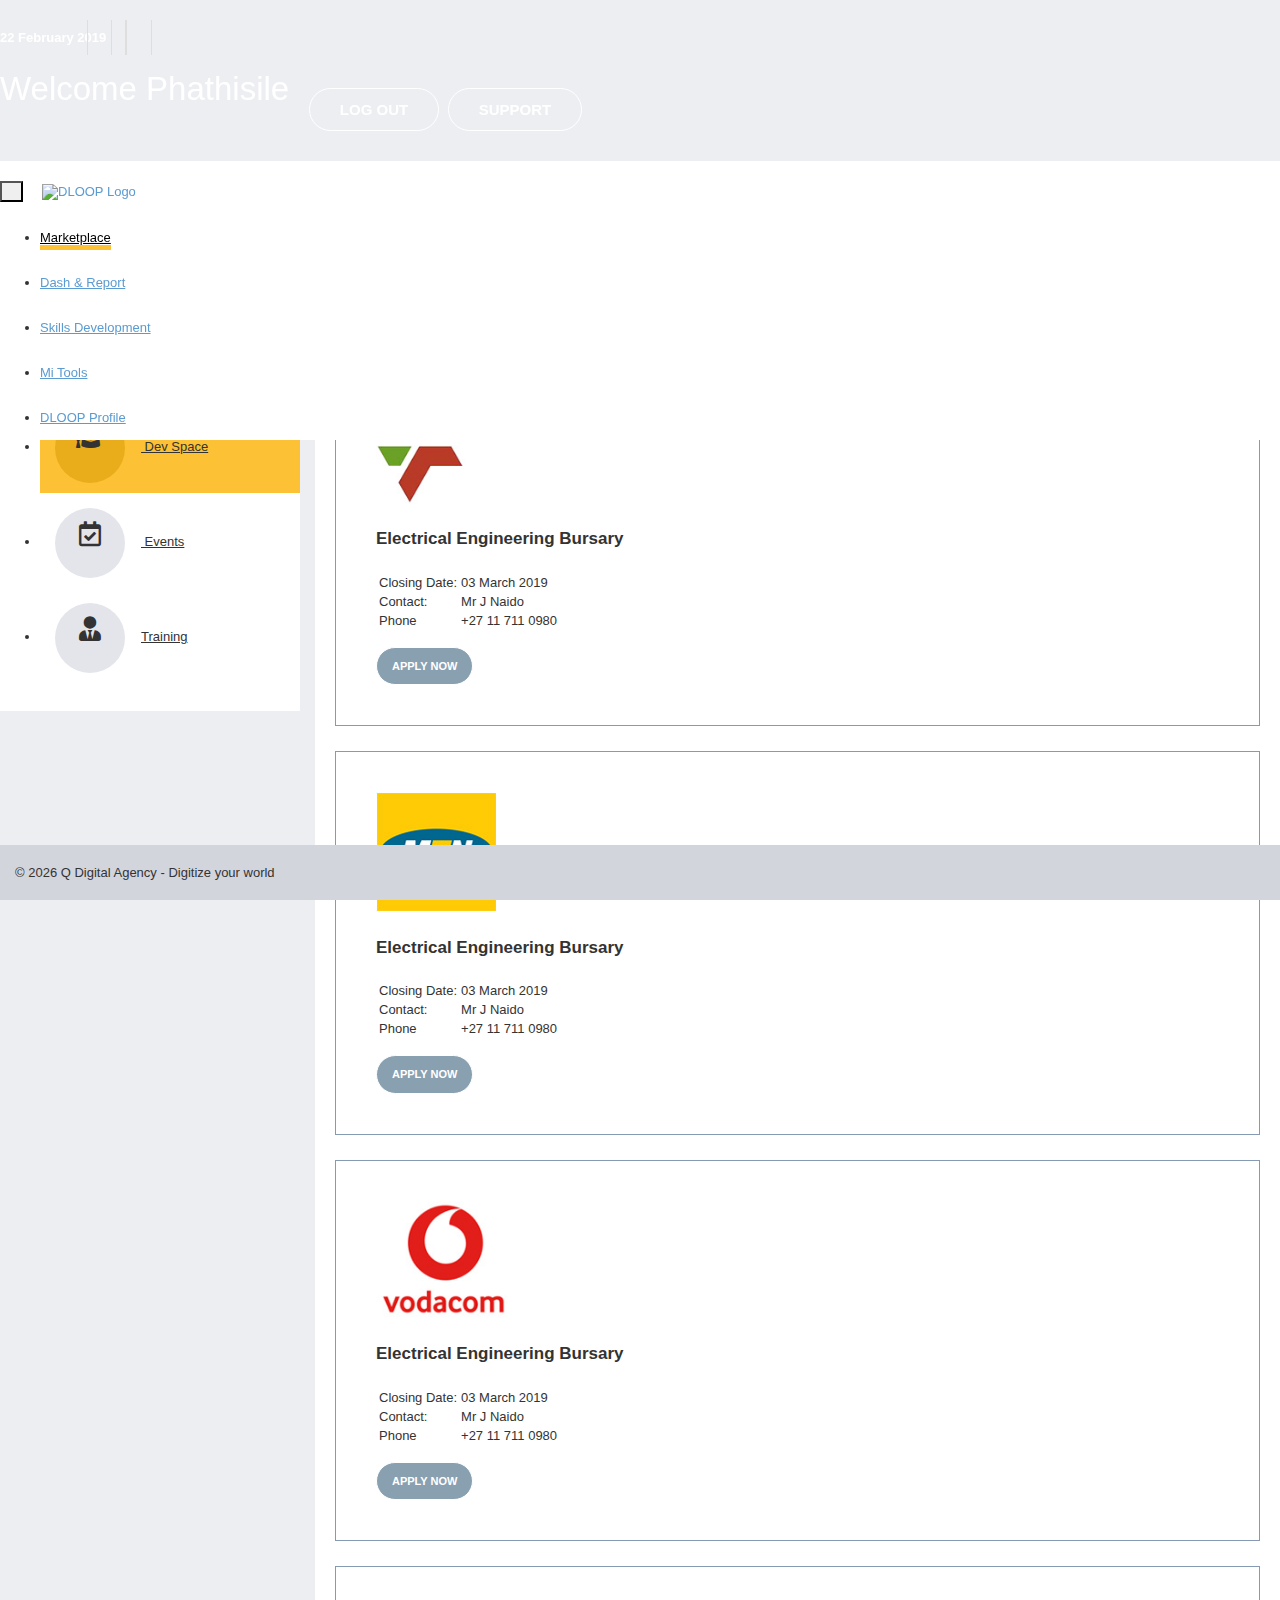
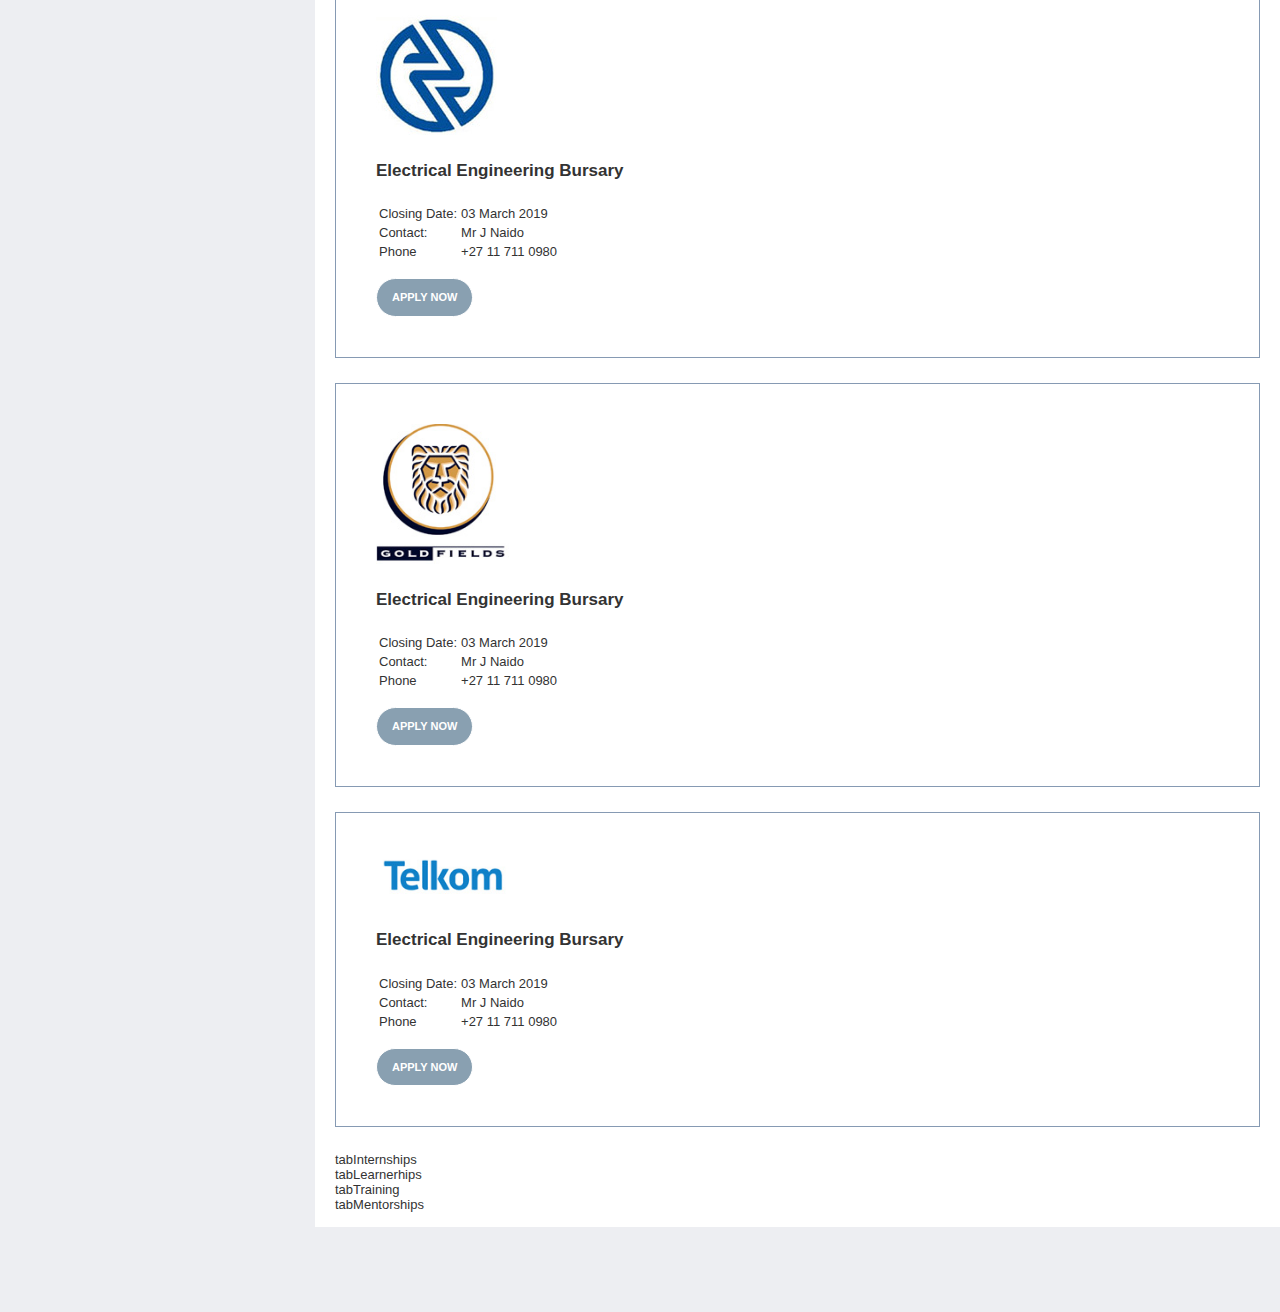
==== commit efb24116: "refactor(manifest): added progresive pp capability" ====
--- a/index.html
+++ b/index.html
@@ -15,6 +15,15 @@
   <meta name="no-archive" content="googlebot" />
   <meta name="MSSmartTagsPreventParsing" content="true" />
   <title>Dloop | Dashboards | Human Resources</title>
+  <link rel="apple-touch-icon" sizes="180x180" href="assets/icons/apple-touch-icon.png">
+  <link rel="icon" type="image/png" sizes="32x32" href="assets/icons/favicon-32x32.png">
+  <link rel="icon" type="image/png" sizes="16x16" href="assets/icons/favicon-16x16.png">
+  <link rel="manifest" href="./manifest.json">
+  <link rel="mask-icon" href="assets/icons/safari-pinned-tab.svg" color="#f8aa4e">
+  <link rel="shortcut icon" href="assets/icons/favicon.ico">
+  <meta name="msapplication-TileColor" content="#da532c">
+  <meta name="msapplication-config" content="assets/icons/browserconfig.xml">
+  <meta name="theme-color" content="#ffffff">
   <!-- BEGIN GLOBAL MANDATORY STYLES -->
   <link rel="stylesheet" href="https://use.fontawesome.com/releases/v5.8.1/css/all.css" crossorigin="anonymous" />
   <link href="./styles/bootstrap-v3.min.css" rel="stylesheet" type="text/css" />
@@ -81,14 +90,20 @@
       </div>
       <ul class="nav side-nav">
         <li class="active">
-          <i class="nav-icon fas fa-graduation-cap marg-right-sm"></i> 
-          Dev Space
+          <a href="./">
+            <i class="nav-icon fas fa-graduation-cap marg-right-sm"></i> 
+             Dev Space
+          </a>
         </li>
         <li>
-          <i class="nav-icon far fa-calendar-check marg-right-sm"></i> Events
+          <a href="./events.html">
+            <i class="nav-icon far fa-calendar-check marg-right-sm"></i> Events
+          </a>
         </li>
         <li>
-          <i class="nav-icon fas fa-user-tie marg-right-sm"></i>Training
+          <a href="./training.html">
+            <i class="nav-icon fas fa-user-tie marg-right-sm"></i>Training
+          </a>
         </li>
       </ul>
     </div>
@@ -333,6 +348,16 @@
   <script src="//ajax.googleapis.com/ajax/libs/jquery/1.11.3/jquery.min.js"></script>
   <!-- Bootstrap JS -->
   <script src="//maxcdn.bootstrapcdn.com/bootstrap/3.3.5/js/bootstrap.min.js"></script>
+  <script>
+      if ('serviceWorker' in navigator) {
+        window.addEventListener('load', function() {
+          navigator.serviceWorker.register('./sw.js');
+          console.log('Service Worker registered!!')
+        });
+      } else {
+        console.log('Service worker not registered!!')
+      }
+  </script>
 </body>
 
 </html>--- a/styles/main.css
+++ b/styles/main.css
@@ -2,7 +2,7 @@
   background-image: url('../assets//header-bg.jpg');
   background-size: cover;
   width: 100%;
-  height: 260px;
+  height: 160px;
   position: fixed;
   top: 0;
   left: 0;
@@ -16,7 +16,7 @@
 }
 
 .welcome-text {
-  padding-top: 65px;
+  padding: 30px 0;
 }
 
 .navbar {
@@ -89,8 +89,24 @@
   background: #89a0b1;
   color: #fff
 }
-
-
+.btn-icon {
+  border: 0;
+  border-radius: 100% !important;
+  width: 40px;
+  height: 40px;
+}
+
+.welcome-text h1 {
+  display: inline;
+}
+.welcome-text span.text-small {
+  display: block;
+  padding-bottom: 25px;
+}
+.welcome-text a.btn {
+  bottom: -15px;
+  position: relative;
+}
 .btn-rounded {
   border-radius: 25px !important;
 }
@@ -111,13 +127,12 @@
   background-color: #edeef2;
 }
 .main-content {
-  margin-top: 300px;
+  margin-top: 248px;
 }
 .sidebar {
   width: 300px;
   position: fixed;
   padding: 15px 0;
-  margin-bottom: 85px;
 }
 .content-wrapper {
   margin-left: 315px;
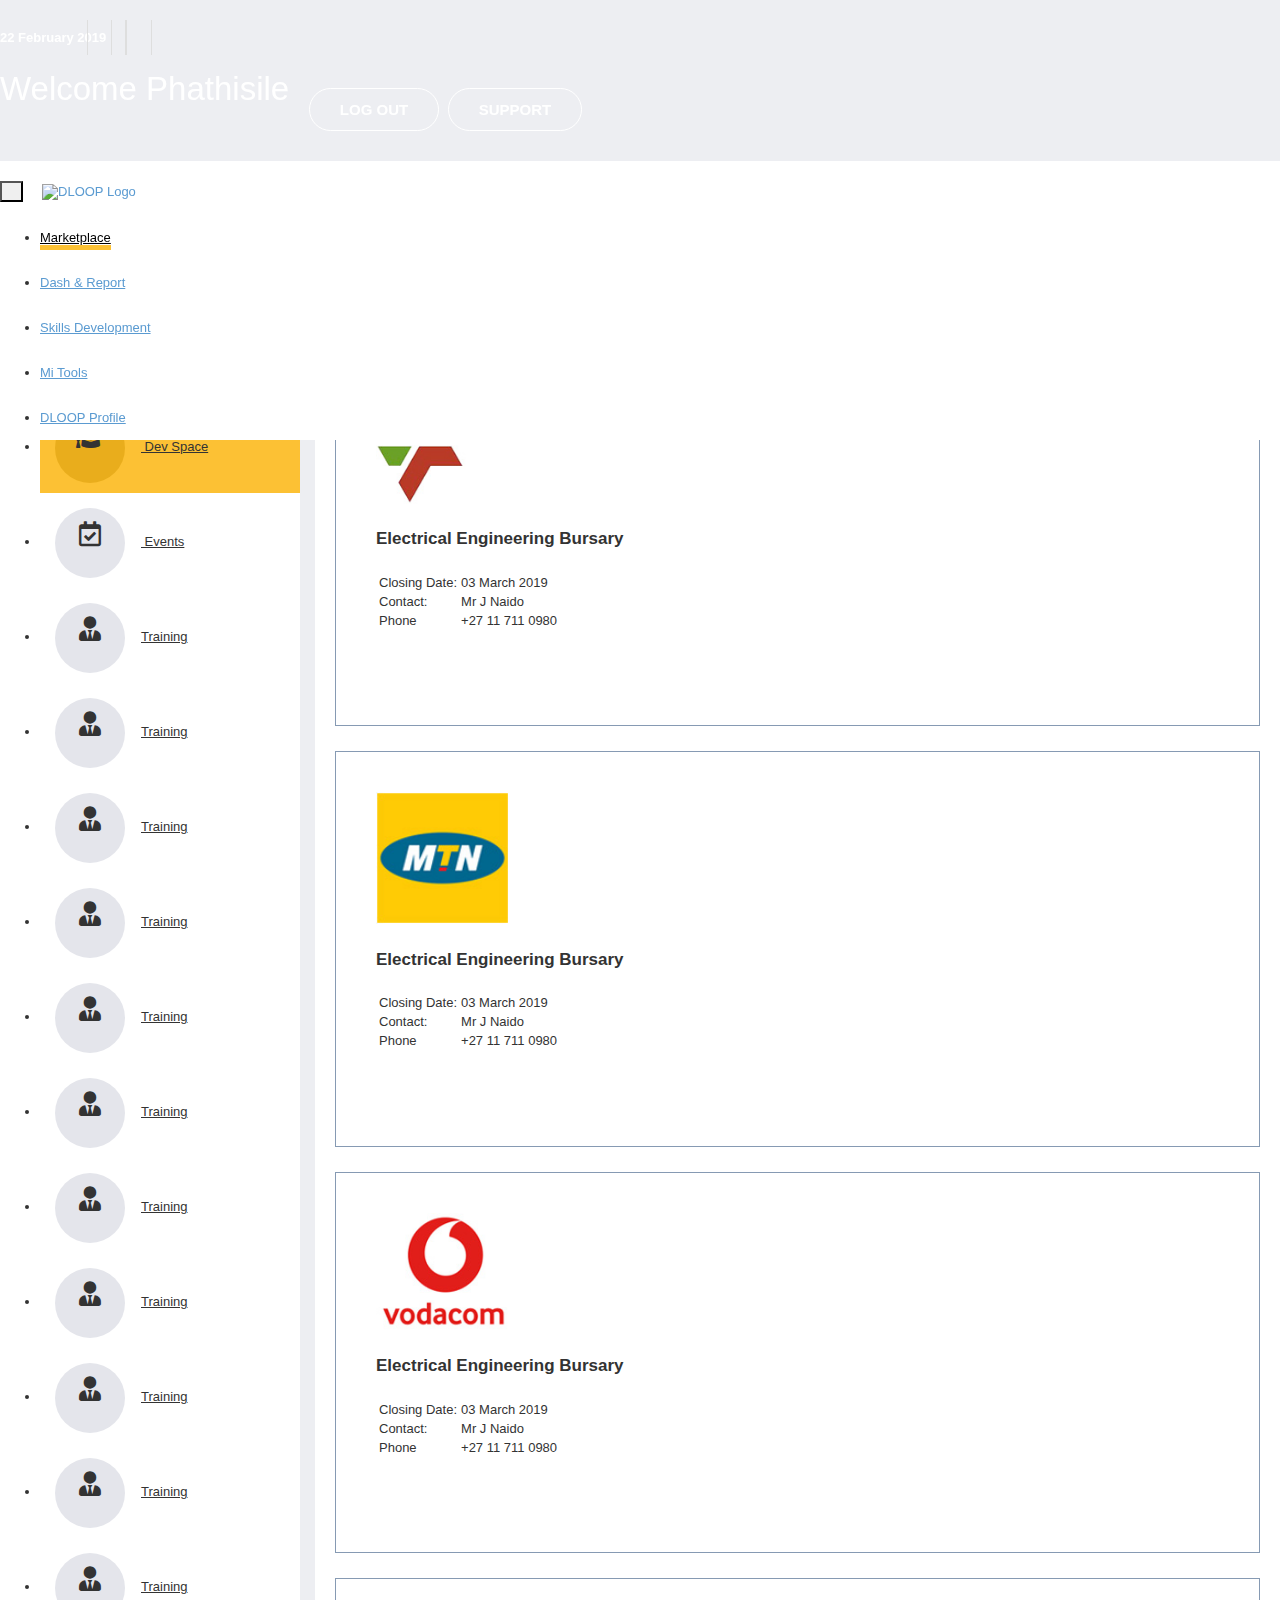
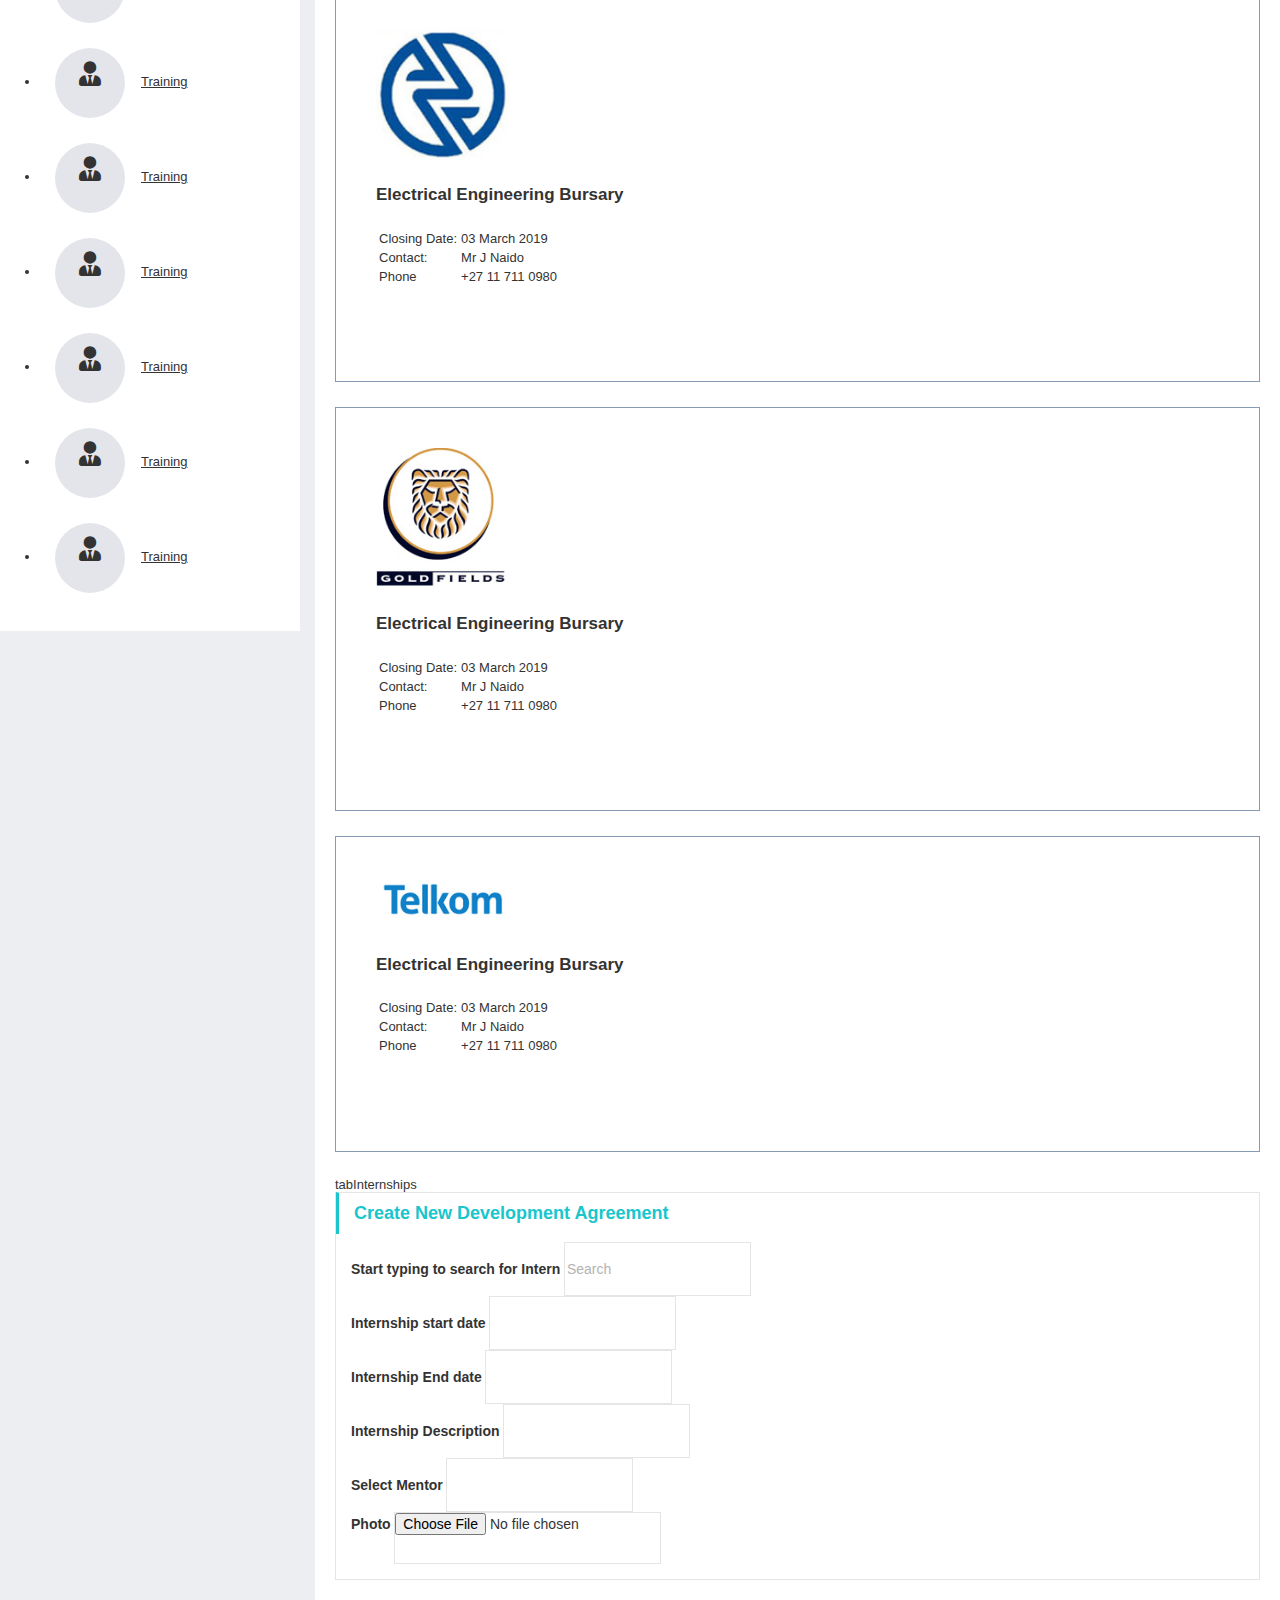
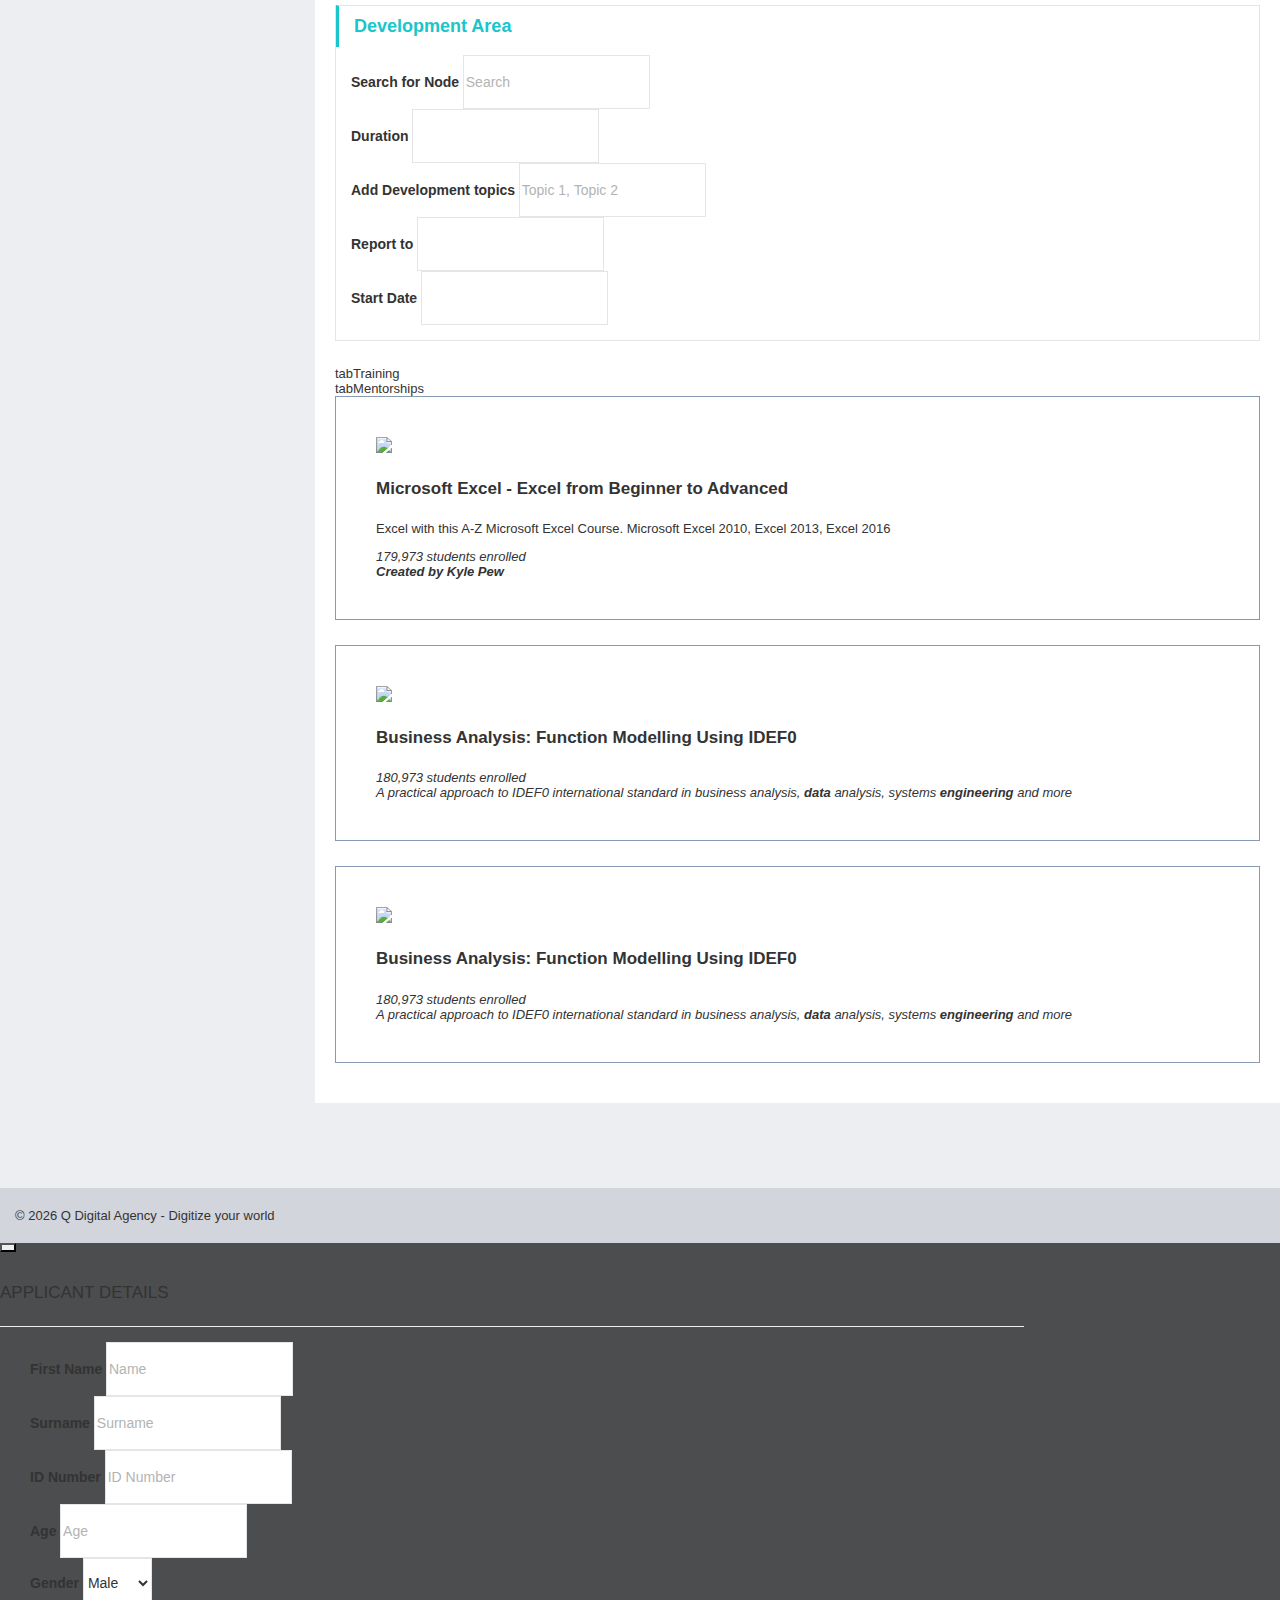
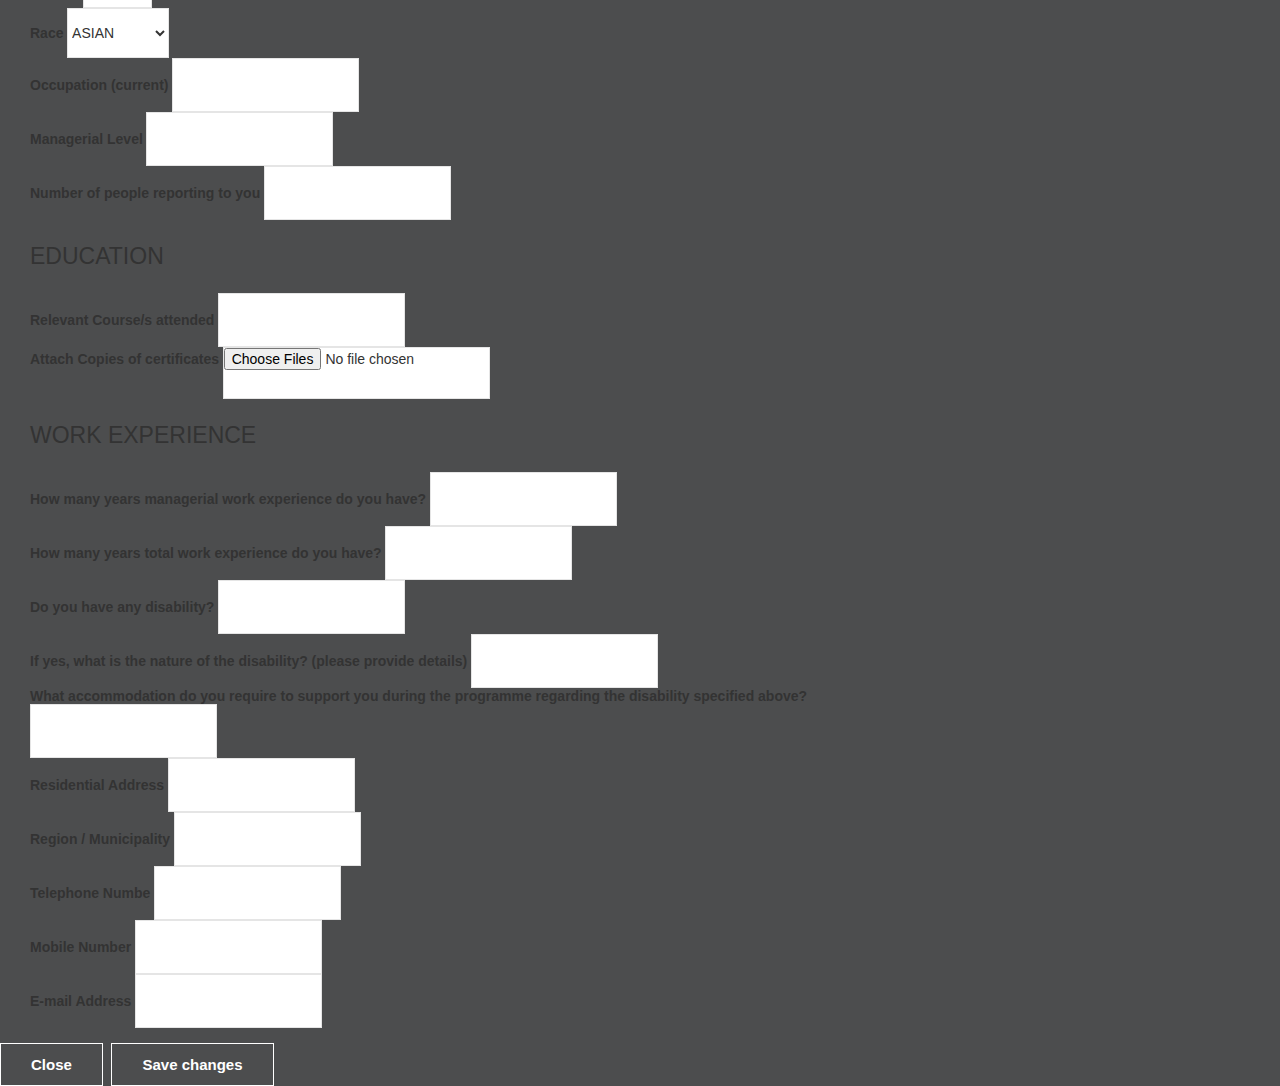
==== commit b67435c4: "refactor(sidebar): fixed sidebard float" ====
--- a/index.html
+++ b/index.html
@@ -15,20 +15,46 @@
   <meta name="no-archive" content="googlebot" />
   <meta name="MSSmartTagsPreventParsing" content="true" />
   <title>Dloop | Dashboards | Human Resources</title>
-  <link rel="apple-touch-icon" sizes="180x180" href="assets/icons/apple-touch-icon.png">
-  <link rel="icon" type="image/png" sizes="32x32" href="assets/icons/favicon-32x32.png">
-  <link rel="icon" type="image/png" sizes="16x16" href="assets/icons/favicon-16x16.png">
-  <link rel="manifest" href="./manifest.json">
-  <link rel="mask-icon" href="assets/icons/safari-pinned-tab.svg" color="#f8aa4e">
-  <link rel="shortcut icon" href="assets/icons/favicon.ico">
-  <meta name="msapplication-TileColor" content="#da532c">
-  <meta name="msapplication-config" content="assets/icons/browserconfig.xml">
-  <meta name="theme-color" content="#ffffff">
+  <!-- Windows Phone -->
+  <meta name="msapplication-navbutton-color" content="#f8aa4e" />
+  <meta name="msapplication-starturl" content="/?utm_source=homescreen" />
+  <!-- iOS Safari -->
+  <meta name="mobile-web-app-capable" content="yes" />
+  <meta name="apple-mobile-web-app-capable" content="yes" />
+  <meta name="application-name" content="Dloop" />
+  <meta name="apple-mobile-web-app-title" content="DLOOP" />
+  <meta name="apple-mobile-web-app-status-bar-style" content="#f8aa4e" />
+  <link rel="apple-touch-icon" sizes="180x180" href="assets/icons/apple-touch-icon.png" />
+  <link rel="icon" type="image/png" sizes="32x32" href="assets/icons/favicon-32x32.png" />
+  <link rel="icon" type="image/png" sizes="16x16" href="assets/icons/favicon-16x16.png" />
+  <link rel="manifest" href="./manifest.json" />
+  <link rel="mask-icon" href="assets/icons/safari-pinned-tab.svg" color="#f8aa4e" />
+  <link rel="shortcut icon" href="assets/icons/favicon.ico" />
+  <meta name="msapplication-TileColor" content="#da532c" />
+  <meta name="msapplication-config" content="assets/icons/browserconfig.xml" />
+  <meta name="theme-color" content="#ffffff" />
+
+  <link rel="apple-touch-icon" sizes="192x192" href="assets/icons/android-chrome-192x192.png" />
+  <link rel="apple-touch-icon" sizes="144x144" href="assets/icons/android-chrome-144x144.png" />
+  <link rel="apple-touch-icon" sizes="114x114" href="assets/icons/android-chrome-114x114.png" />
+  <link rel="apple-touch-icon" sizes="72x72" href="assets/icons/android-chrome-72x72.png" />
+  <link rel="apple-touch-icon" sizes="57x57" href="assets/icons/android-chrome-57x57.png" />
+  <link rel="apple-touch-icon" sizes="48x48" href="assets/icons/android-chrome-48x48.png" />
+  <link rel="apple-touch-icon" sizes="36x36" href="assets/icons/android-chrome-36x36.png" />
+  <link rel="icon" sizes="192x192" href="assets/icons/android-chrome-192x192.png" />
+  <link rel="icon" sizes="144x144" href="assets/icons/android-chrome-144x144.png" />
+  <link rel="icon" sizes="114x114" href="assets/icons/android-chrome-114x114.png" />
+  <link rel="icon" sizes="72x72" href="assets/icons/android-chrome-72x72.png" />
+  <link rel="icon" sizes="57x57" href="assets/icons/android-chrome-57x57.png" />
+  <link rel="icon" sizes="48x48" href="assets/icons/android-chrome-48x48.png" />
+  <link rel="icon" sizes="36x36" href="assets/icons/android-chrome-36x36.png" />
+
   <!-- BEGIN GLOBAL MANDATORY STYLES -->
   <link rel="stylesheet" href="https://use.fontawesome.com/releases/v5.8.1/css/all.css" crossorigin="anonymous" />
   <link href="./styles/bootstrap-v3.min.css" rel="stylesheet" type="text/css" />
   <link href="./styles/components.css" rel="stylesheet" type="text/css" />
   <link href="./styles/plugins.css" rel="stylesheet" type="text/css" />
+  <link rel="stylesheet" href="https://hlakaza.github.io/adt/adt.css" rel="stylesheet" type="text/css" />
   <link href="./styles/main.css" rel="stylesheet" type="text/css" />
 </head>
 
@@ -81,7 +107,6 @@
 
   <!-- Content -->
   <div class="main-content container">
-
     <div class="sidebar bg-white">
       <div class="text-center">
         <img class="user-profile" alt="user image" src="./assets/user.jpg" />
@@ -91,13 +116,94 @@
       <ul class="nav side-nav">
         <li class="active">
           <a href="./">
-            <i class="nav-icon fas fa-graduation-cap marg-right-sm"></i> 
-             Dev Space
+            <i class="nav-icon fas fa-graduation-cap marg-right-sm"></i>
+            Dev Space
           </a>
         </li>
         <li>
           <a href="./events.html">
-            <i class="nav-icon far fa-calendar-check marg-right-sm"></i> Events
+            <i class="nav-icon far fa-calendar-check marg-right-sm"></i>
+            Events
+          </a>
+        </li>
+        <li>
+          <a href="./training.html">
+            <i class="nav-icon fas fa-user-tie marg-right-sm"></i>Training
+          </a>
+        </li>
+        <li>
+          <a href="./training.html">
+            <i class="nav-icon fas fa-user-tie marg-right-sm"></i>Training
+          </a>
+        </li>
+        <li>
+          <a href="./training.html">
+            <i class="nav-icon fas fa-user-tie marg-right-sm"></i>Training
+          </a>
+        </li>
+        <li>
+          <a href="./training.html">
+            <i class="nav-icon fas fa-user-tie marg-right-sm"></i>Training
+          </a>
+        </li>
+        <li>
+          <a href="./training.html">
+            <i class="nav-icon fas fa-user-tie marg-right-sm"></i>Training
+          </a>
+        </li>
+        <li>
+          <a href="./training.html">
+            <i class="nav-icon fas fa-user-tie marg-right-sm"></i>Training
+          </a>
+        </li>
+        <li>
+          <a href="./training.html">
+            <i class="nav-icon fas fa-user-tie marg-right-sm"></i>Training
+          </a>
+        </li>
+        <li>
+          <a href="./training.html">
+            <i class="nav-icon fas fa-user-tie marg-right-sm"></i>Training
+          </a>
+        </li>
+        <li>
+          <a href="./training.html">
+            <i class="nav-icon fas fa-user-tie marg-right-sm"></i>Training
+          </a>
+        </li>
+        <li>
+          <a href="./training.html">
+            <i class="nav-icon fas fa-user-tie marg-right-sm"></i>Training
+          </a>
+        </li>
+        <li>
+          <a href="./training.html">
+            <i class="nav-icon fas fa-user-tie marg-right-sm"></i>Training
+          </a>
+        </li>
+        <li>
+          <a href="./training.html">
+            <i class="nav-icon fas fa-user-tie marg-right-sm"></i>Training
+          </a>
+        </li>
+        <li>
+          <a href="./training.html">
+            <i class="nav-icon fas fa-user-tie marg-right-sm"></i>Training
+          </a>
+        </li>
+        <li>
+          <a href="./training.html">
+            <i class="nav-icon fas fa-user-tie marg-right-sm"></i>Training
+          </a>
+        </li>
+        <li>
+          <a href="./training.html">
+            <i class="nav-icon fas fa-user-tie marg-right-sm"></i>Training
+          </a>
+        </li>
+        <li>
+          <a href="./training.html">
+            <i class="nav-icon fas fa-user-tie marg-right-sm"></i>Training
           </a>
         </li>
         <li>
@@ -117,221 +223,427 @@
                   <ul class="nav nav-tabs">
                     <li id="tabmarkertplaceL2" class="active">
                       <a href="#tabMarkertplace" data-toggle="tab" aria-expanded="true">
-                        Market Place
+                        Bursaries
                       </a>
                     </li>
                     <li id="tabInternshipsL2">
                       <a href="#tabInternships" data-toggle="tab" aria-expanded="false">
-                          Internships            
+                        Internships
                       </a>
                     </li>
-                    <li id="tabLearnershipsL2" >
+                    <li id="tabLearnershipsL2">
                       <a href="#tabLearnerhips" data-toggle="tab" aria-expanded="false">
-                          Learnerships            
+                        Learnerships
                       </a>
                     </li>
-                    <li id="tabTrainingL2">
-                      <a href="#tabTraining" data-toggle="tab" aria-expanded="false">
-                          Training            
+                    <li id="tabMentorshipsL2">
+                      <a href="#tabMentorships" data-toggle="tab" aria-expanded="false">
+                        Mentorships
                       </a>
                     </li>
-                    <li id="tabMentorshipsL2" >
-                        <a href="#tabMentorships" data-toggle="tab" aria-expanded="false">
-                            Mentorships            
-                        </a>
-                      </li>
+                    <li id="tabCoursesL2">
+                      <a href="#tabCourses" data-toggle="tab" aria-expanded="false">
+                        Courses
+                      </a>
+                    </li>
                   </ul>
                 </div>
               </div>
               <div class="portlet-body">
                 <div class="tab-content">
                   <div class="tab-pane active" id="tabMarkertplace">
-                     <div class="col-sm-6">
+                    <div class="col-sm-6">
+                      <div class="portlet box blue-hoki">
+                        <div class="portlet-body flush-pad-all">
+                          <div class="row">
+                            <div class="col-sm-6">
+                              <img src="./assets/transnet.jpg" />
+                            </div>
+                            <div class="col-sm-6">
+                              <h4 class="bold">
+                                Electrical Engineering Bursary
+                              </h4>
+                              <table>
+                                <tr>
+                                  <td>Closing Date:</td>
+                                  <td>03 March 2019</td>
+                                </tr>
+                                <tr>
+                                  <td>Contact:</td>
+                                  <td>Mr J Naido</td>
+                                </tr>
+                                <tr>
+                                  <td>Phone</td>
+                                  <td>+27 11 711 0980</td>
+                                </tr>
+                              </table>
+
+                              <button onclick="openModal('application')"
+                                class="marg-top-sm btn btn-rounded btn-gray btn-xs">
+                                APPLY NOW
+                              </button>
+                            </div>
+                          </div>
+                        </div>
+                      </div>
+                    </div>
+                    <div class="col-sm-6">
+                      <div class="portlet box blue-hoki">
+                        <div class="portlet-body flush-pad-all">
+                          <div class="row">
+                            <div class="col-sm-6">
+                              <img src="./assets/mtn.jpg" />
+                            </div>
+                            <div class="col-sm-6">
+                              <h4 class="bold">
+                                Electrical Engineering Bursary
+                              </h4>
+                              <table>
+                                <tr>
+                                  <td>Closing Date:</td>
+                                  <td>03 March 2019</td>
+                                </tr>
+                                <tr>
+                                  <td>Contact:</td>
+                                  <td>Mr J Naido</td>
+                                </tr>
+                                <tr>
+                                  <td>Phone</td>
+                                  <td>+27 11 711 0980</td>
+                                </tr>
+                              </table>
+
+                              <button onclick="openModal('application')"
+                                class="marg-top-sm btn btn-rounded btn-gray btn-xs">
+                                APPLY NOW
+                              </button>
+                            </div>
+                          </div>
+                        </div>
+                      </div>
+                    </div>
+                    <div class="col-sm-6">
+                      <div class="portlet box blue-hoki">
+                        <div class="portlet-body flush-pad-all">
+                          <div class="row">
+                            <div class="col-sm-6">
+                              <img src="./assets/vodacom.jpg" />
+                            </div>
+                            <div class="col-sm-6">
+                              <h4 class="bold">
+                                Electrical Engineering Bursary
+                              </h4>
+                              <table>
+                                <tr>
+                                  <td>Closing Date:</td>
+                                  <td>03 March 2019</td>
+                                </tr>
+                                <tr>
+                                  <td>Contact:</td>
+                                  <td>Mr J Naido</td>
+                                </tr>
+                                <tr>
+                                  <td>Phone</td>
+                                  <td>+27 11 711 0980</td>
+                                </tr>
+                              </table>
+
+                              <button onclick="openModal('application')"
+                                class="marg-top-sm btn btn-rounded btn-gray btn-xs">
+                                APPLY NOW
+                              </button>
+                            </div>
+                          </div>
+                        </div>
+                      </div>
+                    </div>
+                    <div class="col-sm-6">
+                      <div class="portlet box blue-hoki">
+                        <div class="portlet-body flush-pad-all">
+                          <div class="row">
+                            <div class="col-sm-6">
+                              <img src="./assets/eskom.jpg" />
+                            </div>
+                            <div class="col-sm-6">
+                              <h4 class="bold">
+                                Electrical Engineering Bursary
+                              </h4>
+                              <table>
+                                <tr>
+                                  <td>Closing Date:</td>
+                                  <td>03 March 2019</td>
+                                </tr>
+                                <tr>
+                                  <td>Contact:</td>
+                                  <td>Mr J Naido</td>
+                                </tr>
+                                <tr>
+                                  <td>Phone</td>
+                                  <td>+27 11 711 0980</td>
+                                </tr>
+                              </table>
+
+                              <button onclick="openModal('application')"
+                                class="marg-top-sm btn btn-rounded btn-gray btn-xs">
+                                APPLY NOW
+                              </button>
+                            </div>
+                          </div>
+                        </div>
+                      </div>
+                    </div>
+                    <div class="col-sm-6">
+                      <div class="portlet box blue-hoki">
+                        <div class="portlet-body flush-pad-all">
+                          <div class="row">
+                            <div class="col-sm-6">
+                              <img src="./assets/gold-fields.jpg" />
+                            </div>
+                            <div class="col-sm-6">
+                              <h4 class="bold">
+                                Electrical Engineering Bursary
+                              </h4>
+                              <table>
+                                <tr>
+                                  <td>Closing Date:</td>
+                                  <td>03 March 2019</td>
+                                </tr>
+                                <tr>
+                                  <td>Contact:</td>
+                                  <td>Mr J Naido</td>
+                                </tr>
+                                <tr>
+                                  <td>Phone</td>
+                                  <td>+27 11 711 0980</td>
+                                </tr>
+                              </table>
+
+                              <button onclick="openModal('application')"
+                                class="marg-top-sm btn btn-rounded btn-gray btn-xs">
+                                APPLY NOW
+                              </button>
+                            </div>
+                          </div>
+                        </div>
+                      </div>
+                    </div>
+                    <div class="col-sm-6">
+                      <div class="portlet box blue-hoki">
+                        <div class="portlet-body flush-pad-all">
+                          <div class="row">
+                            <div class="col-sm-6">
+                              <img src="./assets/telkom.jpg" />
+                            </div>
+                            <div class="col-sm-6">
+                              <h4 class="bold">
+                                Electrical Engineering Bursary
+                              </h4>
+                              <table>
+                                <tr>
+                                  <td>Closing Date:</td>
+                                  <td>03 March 2019</td>
+                                </tr>
+                                <tr>
+                                  <td>Contact:</td>
+                                  <td>Mr J Naido</td>
+                                </tr>
+                                <tr>
+                                  <td>Phone</td>
+                                  <td>+27 11 711 0980</td>
+                                </tr>
+                              </table>
+
+                              <button onclick="openModal('application')"
+                                class="marg-top-sm btn btn-rounded btn-gray btn-xs">
+                                APPLY NOW
+                              </button>
+                            </div>
+                          </div>
+                        </div>
+                      </div>
+                    </div>
+                  </div>
+                  <div class="tab-pane" id="tabInternships">
+                    tabInternships
+                  </div>
+                  <div class="tab-pane" id="tabLearnerhips">
+                    <div class="portlet box grey">
+                      <div class="portlet-title">
+                        <div class="caption bold">
+                          Create New Development Agreement
+                        </div>
+                      </div>
+                      <div class="portlet-body">
+                        <div class="row">
+                          <div class="col-sm-4">
+                            <div class="form-group">
+                              <label>Start typing to search for Intern</label>
+                              <input class="form-control" placeholder="Search" />
+                            </div>
+                          </div>
+                        </div>
+                        <div class="row">
+                          <div class="col-sm-6">
+                            <div class="form-group">
+                              <label>Internship start date</label>
+                              <input class="form-control" placeholder="" />
+                            </div>
+                          </div>
+                          <div class="col-sm-6">
+                            <div class="form-group">
+                              <label>Internship End date</label>
+                              <input class="form-control" placeholder="" />
+                            </div>
+                          </div>
+                        </div>
+                        <div class="row">
+                          <div class="col-sm-6">
+                            <div class="form-group">
+                              <label>Internship Description</label>
+                              <input class="form-control" placeholder="" />
+                            </div>
+                          </div>
+                          <div class="col-sm-6">
+                            <div class="form-group">
+                              <label>Select Mentor</label>
+                              <input class="form-control" placeholder="" />
+                            </div>
+                          </div>
+                          <div class="col-sm-6">
+                            <div class="form-group">
+                              <label>Photo</label>
+                              <input type="file" class="form-control" placeholder="" />
+                            </div>
+                          </div>
+                        </div>
+                      </div>
+                    </div>
+                    <div class="portlet box grey">
+                      <div class="portlet-title">
+                        <div class="caption bold">
+                          Development Area
+                        </div>
+                      </div>
+                      <div class="portlet-body">
+                        <div class="row">
+                          <div class="col-sm-4">
+                            <div class="form-group">
+                              <label>Search for Node</label>
+                              <input class="form-control" placeholder="Search" />
+                            </div>
+                          </div>
+                          <div class="col-sm-4">
+                            <div class="form-group">
+                              <label>Duration</label>
+                              <input class="form-control" placeholder="" />
+                            </div>
+                          </div>
+                          <div class="col-sm-4">
+                            <div class="form-group">
+                              <label>Add Development topics</label>
+                              <input class="form-control" placeholder="Topic 1, Topic 2" />
+                            </div>
+                          </div>
+                          <div class="col-sm-4">
+                            <div class="form-group">
+                              <label>Report to</label>
+                              <input class="form-control" />
+                            </div>
+                          </div>
+                          <div class="col-sm-4">
+                            <div class="form-group">
+                              <label>Start Date</label>
+                              <input class="form-control" />
+                            </div>
+                          </div>
+                        </div>
+                      </div>
+                    </div>
+                  </div>
+                  <div class="tab-pane" id="tabTraining">
+                    tabTraining
+                  </div>
+                  <div class="tab-pane" id="tabMentorships">
+                    tabMentorships
+                  </div>
+                  <div class="tab-pane" id="tabCourses">
+                    <div class="row">
+                      <div class="col-sm-4">
                         <div class="portlet box blue-hoki">
-                            <div class="portlet-body flush-pad-all">
-                                 <div class="row">
-                                   <div class="col-sm-6">
-                                     <img src="./assets/transnet.jpg">
-                                   </div>
-                                   <div class="col-sm-6">
-                                      <h4 class="bold">Electrical Engineering Bursary</h4>
-                                      <table>
-                                        <tr>
-                                          <td>Closing Date:</td>
-                                          <td>03 March 2019</td>
-                                        </tr>
-                                        <tr>
-                                          <td>Contact:</td>
-                                          <td>Mr J Naido</td>
-                                        </tr>
-                                        <tr>
-                                          <td>Phone</td>
-                                          <td>+27 11 711 0980</td>
-                                        </tr>
-                                      </table>
-                                      <button class="marg-top-sm btn btn-rounded btn-gray btn-xs">APPLY NOW</button>
-                                   </div>
-                                 </div>
-                            </div>
-                        </div>
-                     </div>
-                     <div class="col-sm-6">
-                        <div class="portlet box blue-hoki">
-                            <div class="portlet-body flush-pad-all">
-                                 <div class="row">
-                                   <div class="col-sm-6">
-                                     <img src="./assets/mtn.jpg">
-                                   </div>
-                                   <div class="col-sm-6">
-                                      <h4 class="bold">Electrical Engineering Bursary</h4>
-                                      <table>
-                                        <tr>
-                                          <td>Closing Date:</td>
-                                          <td>03 March 2019</td>
-                                        </tr>
-                                        <tr>
-                                          <td>Contact:</td>
-                                          <td>Mr J Naido</td>
-                                        </tr>
-                                        <tr>
-                                          <td>Phone</td>
-                                          <td>+27 11 711 0980</td>
-                                        </tr>
-                                      </table>
-                                      <button class="marg-top-sm btn btn-rounded btn-gray btn-xs">APPLY NOW</button>
-                                   </div>
-                                 </div>
-                            </div>
-                        </div>
-                     </div>
-                     <div class="col-sm-6">
-                        <div class="portlet box blue-hoki">
-                        <div class="portlet-body flush-pad-all">
+                          <div class="portlet-body flush-pad-all">
                             <div class="row">
                               <div class="col-sm-6">
-                                <img src="./assets/vodacom.jpg">
+                                <img src="./assets/microsoft.jpg" />
                               </div>
                               <div class="col-sm-6">
-                                 <h4 class="bold">Electrical Engineering Bursary</h4>
-                                 <table>
-                                   <tr>
-                                     <td>Closing Date:</td>
-                                     <td>03 March 2019</td>
-                                   </tr>
-                                   <tr>
-                                     <td>Contact:</td>
-                                     <td>Mr J Naido</td>
-                                   </tr>
-                                   <tr>
-                                     <td>Phone</td>
-                                     <td>+27 11 711 0980</td>
-                                   </tr>
-                                 </table>
-                                 <button class="marg-top-sm btn btn-rounded btn-gray btn-xs">APPLY NOW</button>
+                                <h4 class="bold">
+                                  Microsoft Excel - Excel from Beginner to Advanced
+                                </h4>
+                                <p class="text-small">Excel with this A-Z Microsoft Excel Course. Microsoft Excel 2010,
+                                  Excel 2013, Excel 2016</p>
+                                <i>179,973 students enrolled</i><br>
+                                <i class="bold">Created by Kyle Pew</i>
+                                <!-- <button onclick="openModal('application')"
+                                      class="marg-top-sm btn btn-rounded btn-gray btn-xs"
+                                    >
+                                      APPLY NOW
+                                    </button> -->
                               </div>
                             </div>
-                       </div>
-                       </div>
-                     </div>
-                     <div class="col-sm-6">
+                          </div>
+                        </div>
+                      </div>
+                      <div class="col-sm-4">
                         <div class="portlet box blue-hoki">
-                        <div class="portlet-body flush-pad-all">
+                          <div class="portlet-body flush-pad-all">
                             <div class="row">
                               <div class="col-sm-6">
-                                <img src="./assets/eskom.jpg">
+                                <img src="./assets/busines.jpg" />
                               </div>
                               <div class="col-sm-6">
-                                 <h4 class="bold">Electrical Engineering Bursary</h4>
-                                 <table>
-                                   <tr>
-                                     <td>Closing Date:</td>
-                                     <td>03 March 2019</td>
-                                   </tr>
-                                   <tr>
-                                     <td>Contact:</td>
-                                     <td>Mr J Naido</td>
-                                   </tr>
-                                   <tr>
-                                     <td>Phone</td>
-                                     <td>+27 11 711 0980</td>
-                                   </tr>
-                                 </table>
-                                 <button class="marg-top-sm btn btn-rounded btn-gray btn-xs">APPLY NOW</button>
+                                <h4 class="bold">
+                                  Business Analysis: Function Modelling Using IDEF0
+                                </h4>
+                                <i>180,973 students enrolled</i><br>
+                                <i>A practical approach to IDEF0 international standard in business analysis,
+                                  <strong>data</strong> analysis, systems <strong>engineering</strong> and more</i>
+
+                                <!-- <button onclick="openModal('application')"
+                                      class="marg-top-sm btn btn-rounded btn-gray btn-xs"
+                                    >
+                                      APPLY NOW
+                                    </button> -->
                               </div>
                             </div>
-                            </div>
-                       </div>
-                     </div>
-                     <div class="col-sm-6">
+                          </div>
+                        </div>
+                      </div>
+                      <div class="col-sm-4">
                         <div class="portlet box blue-hoki">
-                        <div class="portlet-body flush-pad-all">
+                          <div class="portlet-body flush-pad-all">
                             <div class="row">
                               <div class="col-sm-6">
-                                <img src="./assets/gold-fields.jpg">
+                                <img src="./assets/rm.jpg" />
                               </div>
                               <div class="col-sm-6">
-                                 <h4 class="bold">Electrical Engineering Bursary</h4>
-                                 <table>
-                                   <tr>
-                                     <td>Closing Date:</td>
-                                     <td>03 March 2019</td>
-                                   </tr>
-                                   <tr>
-                                     <td>Contact:</td>
-                                     <td>Mr J Naido</td>
-                                   </tr>
-                                   <tr>
-                                     <td>Phone</td>
-                                     <td>+27 11 711 0980</td>
-                                   </tr>
-                                 </table>
-                                 <button class="marg-top-sm btn btn-rounded btn-gray btn-xs">APPLY NOW</button>
+                                <h4 class="bold">
+                                  Business Analysis: Function Modelling Using IDEF0
+                                </h4>
+                                <i>180,973 students enrolled</i><br>
+                                <i>A practical approach to IDEF0 international standard in business analysis,
+                                  <strong>data</strong> analysis, systems <strong>engineering</strong> and more</i>
+
+                                <!-- <button onclick="openModal('application')"
+                                      class="marg-top-sm btn btn-rounded btn-gray btn-xs"
+                                    >
+                                      APPLY NOW
+                                    </button> -->
                               </div>
                             </div>
-                       </div>
-                       </div>
-                     </div>
-                     <div class="col-sm-6">
-                        <div class="portlet box blue-hoki">
-                        <div class="portlet-body flush-pad-all">
-                            <div class="row">
-                              <div class="col-sm-6">
-                                <img src="./assets/telkom.jpg">
-                              </div>
-                              <div class="col-sm-6">
-                                 <h4 class="bold">Electrical Engineering Bursary</h4>
-                                 <table>
-                                   <tr>
-                                     <td>Closing Date:</td>
-                                     <td>03 March 2019</td>
-                                   </tr>
-                                   <tr>
-                                     <td>Contact:</td>
-                                     <td>Mr J Naido</td>
-                                   </tr>
-                                   <tr>
-                                     <td>Phone</td>
-                                     <td>+27 11 711 0980</td>
-                                   </tr>
-                                 </table>
-                                 <button class="marg-top-sm btn btn-rounded btn-gray btn-xs">APPLY NOW</button>
-                              </div>
-                            </div>
-                       </div>
-                       </div>
-                     </div>
-                  </div>
-                  <div class="tab-pane" id="tabInternships">
-                      tabInternships
-                  </div>
-                  <div class="tab-pane" id="tabLearnerhips">
-                      tabLearnerhips
-                  </div>
-                  <div class="tab-pane" id="tabTraining">
-                      tabTraining
-                  </div>
-                  <div class="tab-pane" id="tabMentorships">
-                      tabMentorships
+                          </div>
+                        </div>
+                      </div>
+                    </div>
                   </div>
                 </div>
               </div>
@@ -342,21 +654,194 @@
     </div>
   </div>
   <footer class="footer container bg-dark--gray">
-      <span class="text-small text-gray">&copy; <script>document.write(new Date().getFullYear())</script> Q Digital Agency - Digitize your world</span>
+    <span class="text-small text-gray">&copy;
+      <script>
+        document.write(new Date().getFullYear());
+      </script>
+      Q Digital Agency - Digitize your world</span>
   </footer>
+  <div class="modal fade bs-modal-lg in" id="application" tabindex="-1" role="dialog" aria-hidden="true"
+    style="padding-right: 17px;">
+    <div class="modal-dialog modal-lg">
+      <div class="modal-content">
+        <div class="modal-header">
+          <button type="button" class="close" data-dismiss="modal" onclick="closeModal('application')"><i
+              class="fa fa-times" aria-hidden="true"></i> close</button>
+          <h4 class="modal-title">APPLICANT DETAILS</h4>
+        </div>
+        <div class="modal-body">
+          <div class="row">
+            <div class="col-sm-6">
+              <div class="form-group">
+                <label>First Name</label>
+                <input class="form-control" type="text" placeholder="Name" />
+              </div>
+            </div>
+            <div class="col-sm-6">
+              <div class="form-group">
+                <label>Surname </label>
+                <input class="form-control" type="text" placeholder="Surname " />
+              </div>
+            </div>
+            <div class="col-sm-6">
+              <div class="form-group">
+                <label>ID Number </label>
+                <input class="form-control" type="text" placeholder="ID Number" />
+              </div>
+            </div>
+            <div class="col-sm-6">
+              <div class="form-group">
+                <label>Age</label>
+                <input class="form-control" type="number" placeholder="Age" />
+              </div>
+            </div>
+            <div class="col-sm-6">
+              <div class="form-group">
+                <label>Gender </label>
+                <select class="form-control">
+                  <option>Male</option>
+                  <option>Female</option>
+                </select>
+              </div>
+            </div>
+            <div class="col-sm-6">
+              <div class="form-group">
+                <label>Race</label>
+                <select class="form-control">
+                  <option>ASIAN</option>
+                  <option>BLACK </option>
+                  <option>COLOURED </option>
+                  <option>IDIAN </option>
+                  <option>WHITE </option>
+                </select>
+              </div>
+            </div>
+            <div class="col-sm-6">
+              <div class="form-group">
+                <label>Occupation (current) </label>
+                <input class="form-control" />
+              </div>
+            </div>
+            <div class="col-sm-6">
+              <div class="form-group">
+                <label>Managerial Level</label>
+                <input class="form-control" />
+              </div>
+            </div>
+            <div class="col-sm-6">
+              <div class="form-group">
+                <label>Number of people reporting to you</label>
+                <input class="form-control" />
+              </div>
+            </div>
+          </div>
+          <div class="row">
+            <div class="col-sm-12">
+              <h3>EDUCATION</h3>
+            </div>
+            <div class="col-sm-6">
+              <div class="form-group">
+                <label> Relevant Course/s attended</label>
+                <input class="form-control" />
+              </div>
+            </div>
+            <div class="col-sm-6">
+              <div class="form-group">
+                <label>Attach Copies of certificates</label>
+                <input type="file" multiple class="form-control" />
+              </div>
+            </div>
+          </div>
+          <div class="row">
+            <div class="col-sm-12">
+              <h3>
+                WORK EXPERIENCE
+              </h3>
+            </div>
+            <div class="col-sm-6">
+              <div class="form-group">
+                <label>How many years managerial work experience do you have?</label>
+                <input class="form-control" />
+              </div>
+            </div>
+            <div class="col-sm-6">
+              <div class="form-group">
+                <label>How many years total work experience do you have?</label>
+                <input class="form-control" />
+              </div>
+            </div>
+            <div class="col-sm-6">
+              <div class="form-group">
+                <label>Do you have any disability? </label>
+                <input class="form-control" />
+              </div>
+            </div>
+            <div class="col-sm-6">
+              <div class="form-group">
+                <label>If yes, what is the nature of the disability? (please provide details)</label>
+                <input class="form-control" />
+              </div>
+            </div>
+            <div class="col-sm-12">
+              <div class="form-group">
+                <label>What accommodation do you require to support you during the programme regarding the disability
+                  specified above? </label>
+                <input class="form-control" />
+              </div>
+            </div>
+            <div class="col-sm-4">
+              <div class="form-group">
+                <label>Residential Address </label>
+                <input class="form-control" />
+              </div>
+            </div>
+            <div class="col-sm-4">
+              <div class="form-group">
+                <label>Region / Municipality</label>
+                <input class="form-control" />
+              </div>
+            </div>
+            <div class="col-sm-4">
+              <div class="form-group">
+                <label>Telephone Numbe</label>
+                <input class="form-control" />
+              </div>
+            </div>
+            <div class="col-sm-6">
+              <div class="form-group">
+                <label>Mobile Number </label>
+                <input class="form-control" />
+              </div>
+            </div>
+            <div class="col-sm-6">
+              <div class="form-group">
+                <label>E-mail Address </label>
+                <input class="form-control" />
+              </div>
+            </div>
+          </div>
+        </div>
+        <div class="modal-footer">
+          <button type="button" class="btn dark btn-secondary" onclick="closeModal('application')"
+            data-dismiss="modal">Close</button>
+          <button type="button" onclick="closeModal('application')" class="btn btn-primary">Save changes</button>
+        </div>
+      </div>
+      <!-- /.modal-content -->
+    </div>
+    <!-- /.modal-dialog -->
+  </div>
   <!-- jQuery library -->
   <script src="//ajax.googleapis.com/ajax/libs/jquery/1.11.3/jquery.min.js"></script>
   <!-- Bootstrap JS -->
   <script src="//maxcdn.bootstrapcdn.com/bootstrap/3.3.5/js/bootstrap.min.js"></script>
   <script>
-      if ('serviceWorker' in navigator) {
-        window.addEventListener('load', function() {
-          navigator.serviceWorker.register('./sw.js');
-          console.log('Service Worker registered!!')
-        });
-      } else {
-        console.log('Service worker not registered!!')
-      }
+    function openModal(id) {
+      document.getElementById(id).classList.add('display-block')
+    }
+    function closeModal(id) {
+      document.getElementById(id).classList.remove('display-block')
+    }
   </script>
 </body>
 
--- a/styles/main.css
+++ b/styles/main.css
@@ -43,6 +43,9 @@
     background: #dedede;
     top: 20px;
   }
+  .content-wrapper {
+    min-height: 768px;
+  }
 }
 .navbar-toggle {
   margin-top: 20px;
@@ -61,7 +64,7 @@
 /*************
 Buttons
 **************/
-.btn {
+.btn.btn-rounded, .btn.btn-primary, .btn.btn-secondary {
   text-align: center;
   background-color: transparent;
   display: inline-block;
@@ -89,6 +92,10 @@
   background: #89a0b1;
   color: #fff
 }
+.btn-danger {
+  background: red;
+  color: #fff
+}
 .btn-icon {
   border: 0;
   border-radius: 100% !important;
@@ -128,10 +135,11 @@
 }
 .main-content {
   margin-top: 248px;
+  position: relative;
 }
 .sidebar {
   width: 300px;
-  position: fixed;
+  position: absolute;
   padding: 15px 0;
 }
 .content-wrapper {
@@ -148,6 +156,7 @@
 }
 .portlet.box.blue-hoki img {
   max-width: 133px;
+  width: 100%;
 }
 
 .side-nav li {
@@ -212,9 +221,9 @@
 }
 
 .footer {
-  position: fixed;
+  /* position: fixed; */
   bottom: 0;
-   padding: 20px 15px;
+  padding: 20px 15px;
 }
 
 .check-mark {
@@ -284,6 +293,23 @@
   .table.table-bordered  th{
     text-align: center
 }
+.display-block{
+  display: block;
+}
+.modal {
+  background: rgba(0, 0, 0, 0.68);
+}
+#application .modal-body {
+  position: relative;
+  padding: 15px 30px;
+}
+.modal-open {
+  overflow: hidden;
+  position: fixed;
+  width: 100%;
+}
+
+
 /**
 Spacing
 **/
@@ -291,7 +317,7 @@
   margin-top: 1rem;
 }
 .marg-top-lg {
-  margin-top: 3rem;
+  margin-top: 3rem !important;
 }
 .marg-left-sm {
   margin-left: 1rem;
@@ -351,4 +377,15 @@
 
 .flush-pad-all{
    padding: 40px !important;
+}
+@media (min-width: 992px){
+.modal-lg {
+    width: 1024px;
+}
+}
+@media (min-width: 1440px){
+.portlet.light .portlet-body {
+  padding-top: 8px;
+  height: 250px;
+}
 }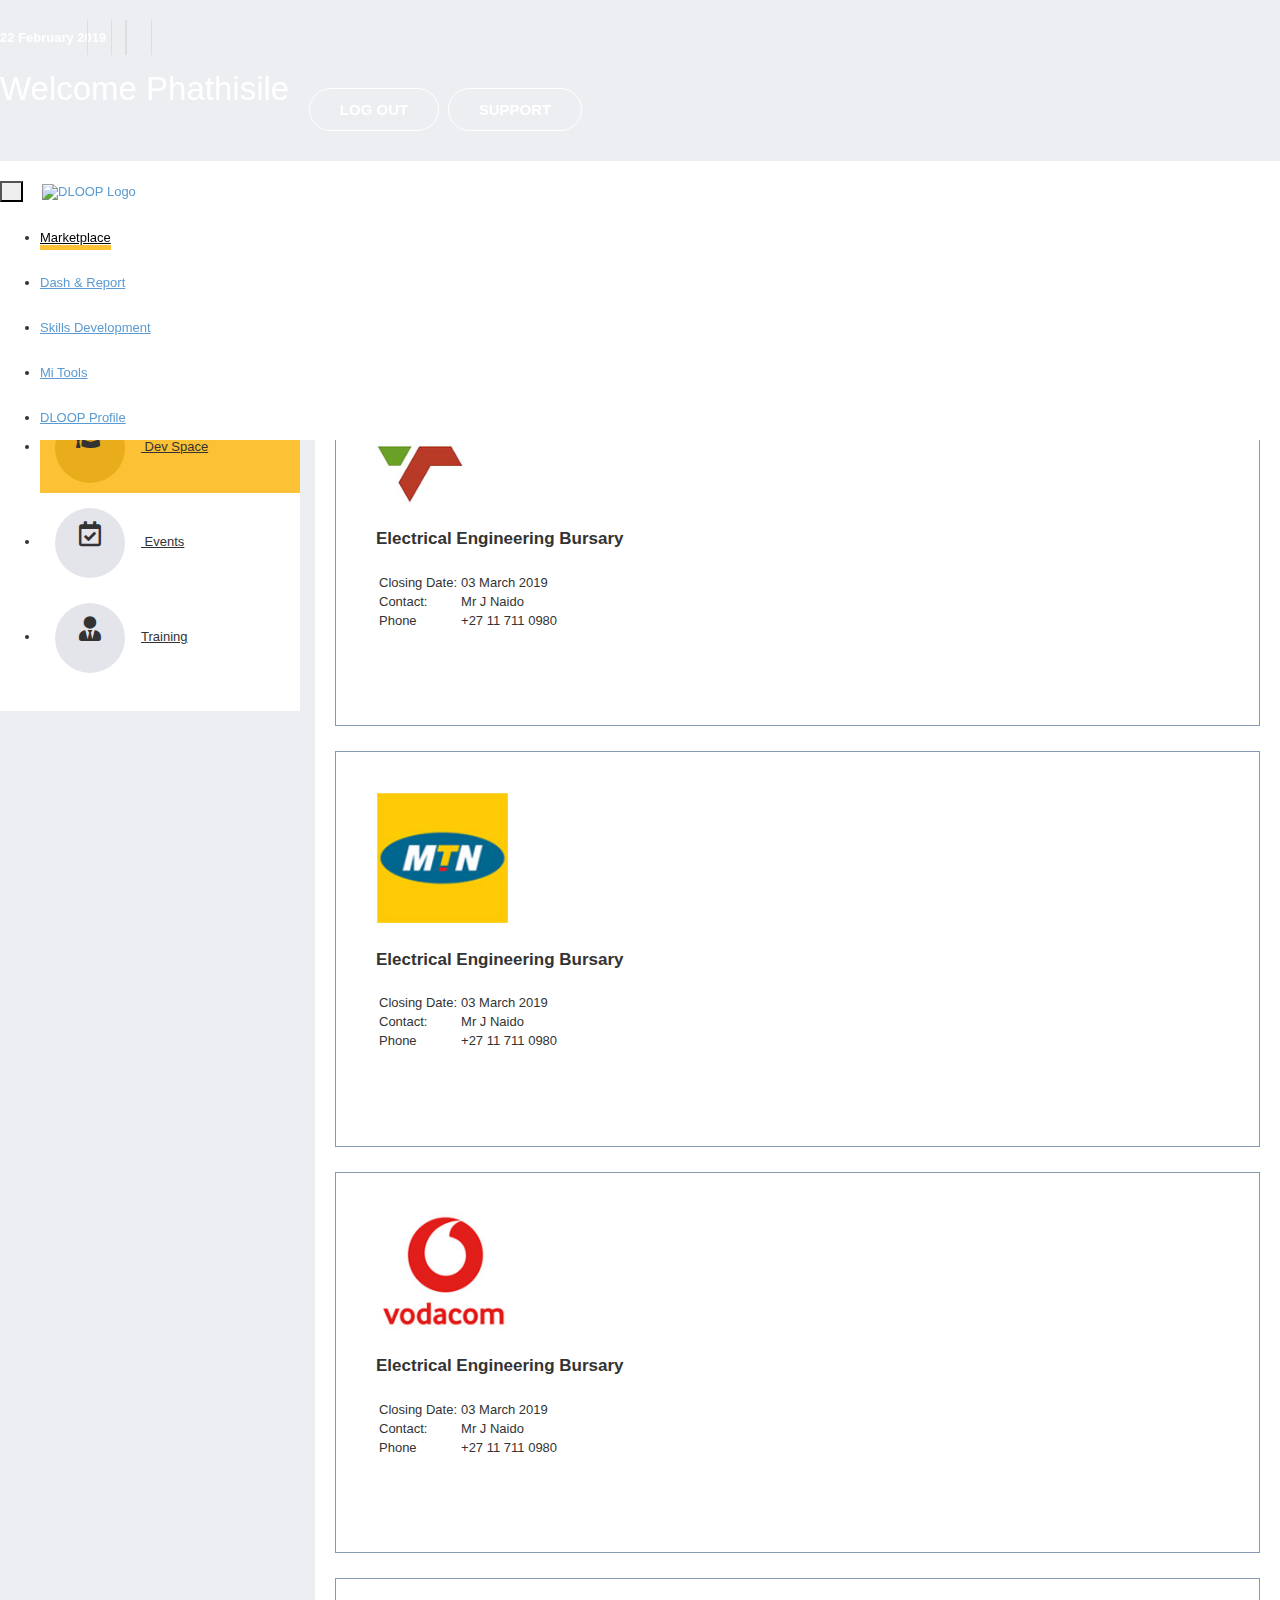
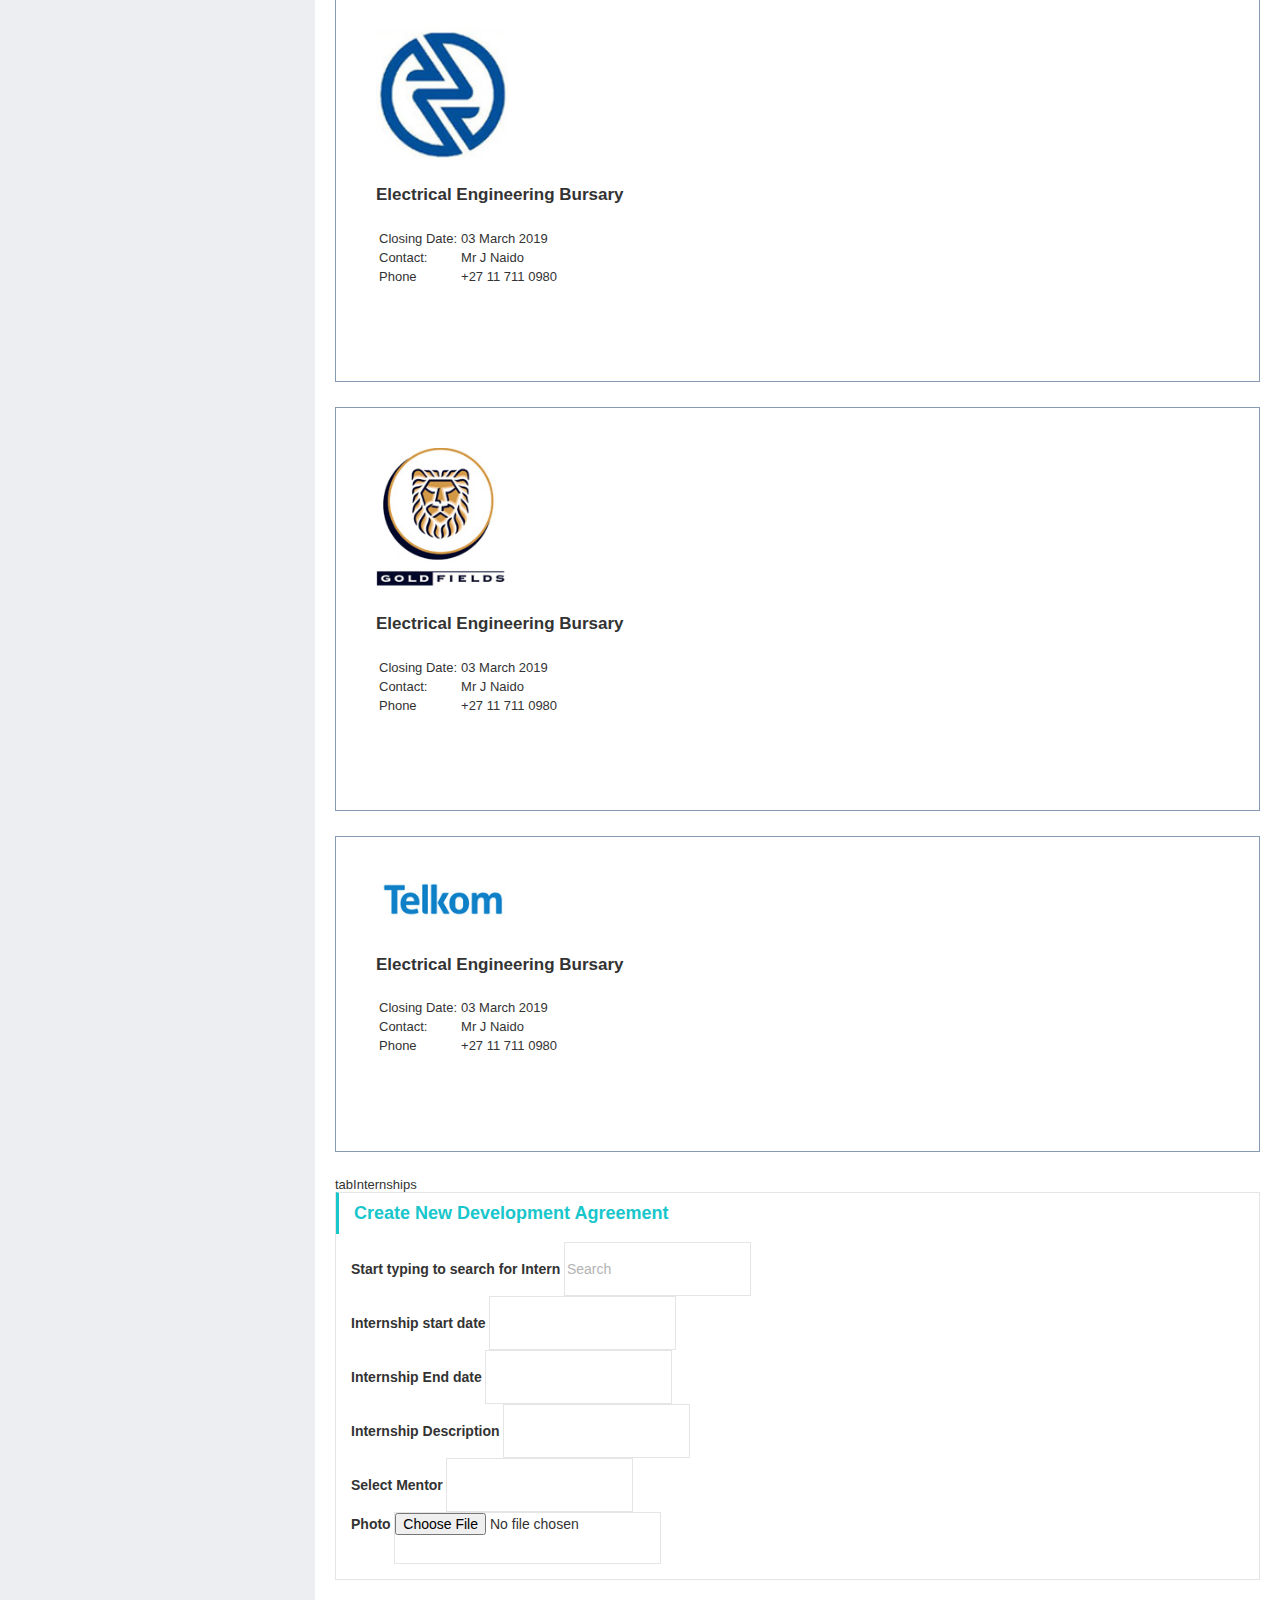
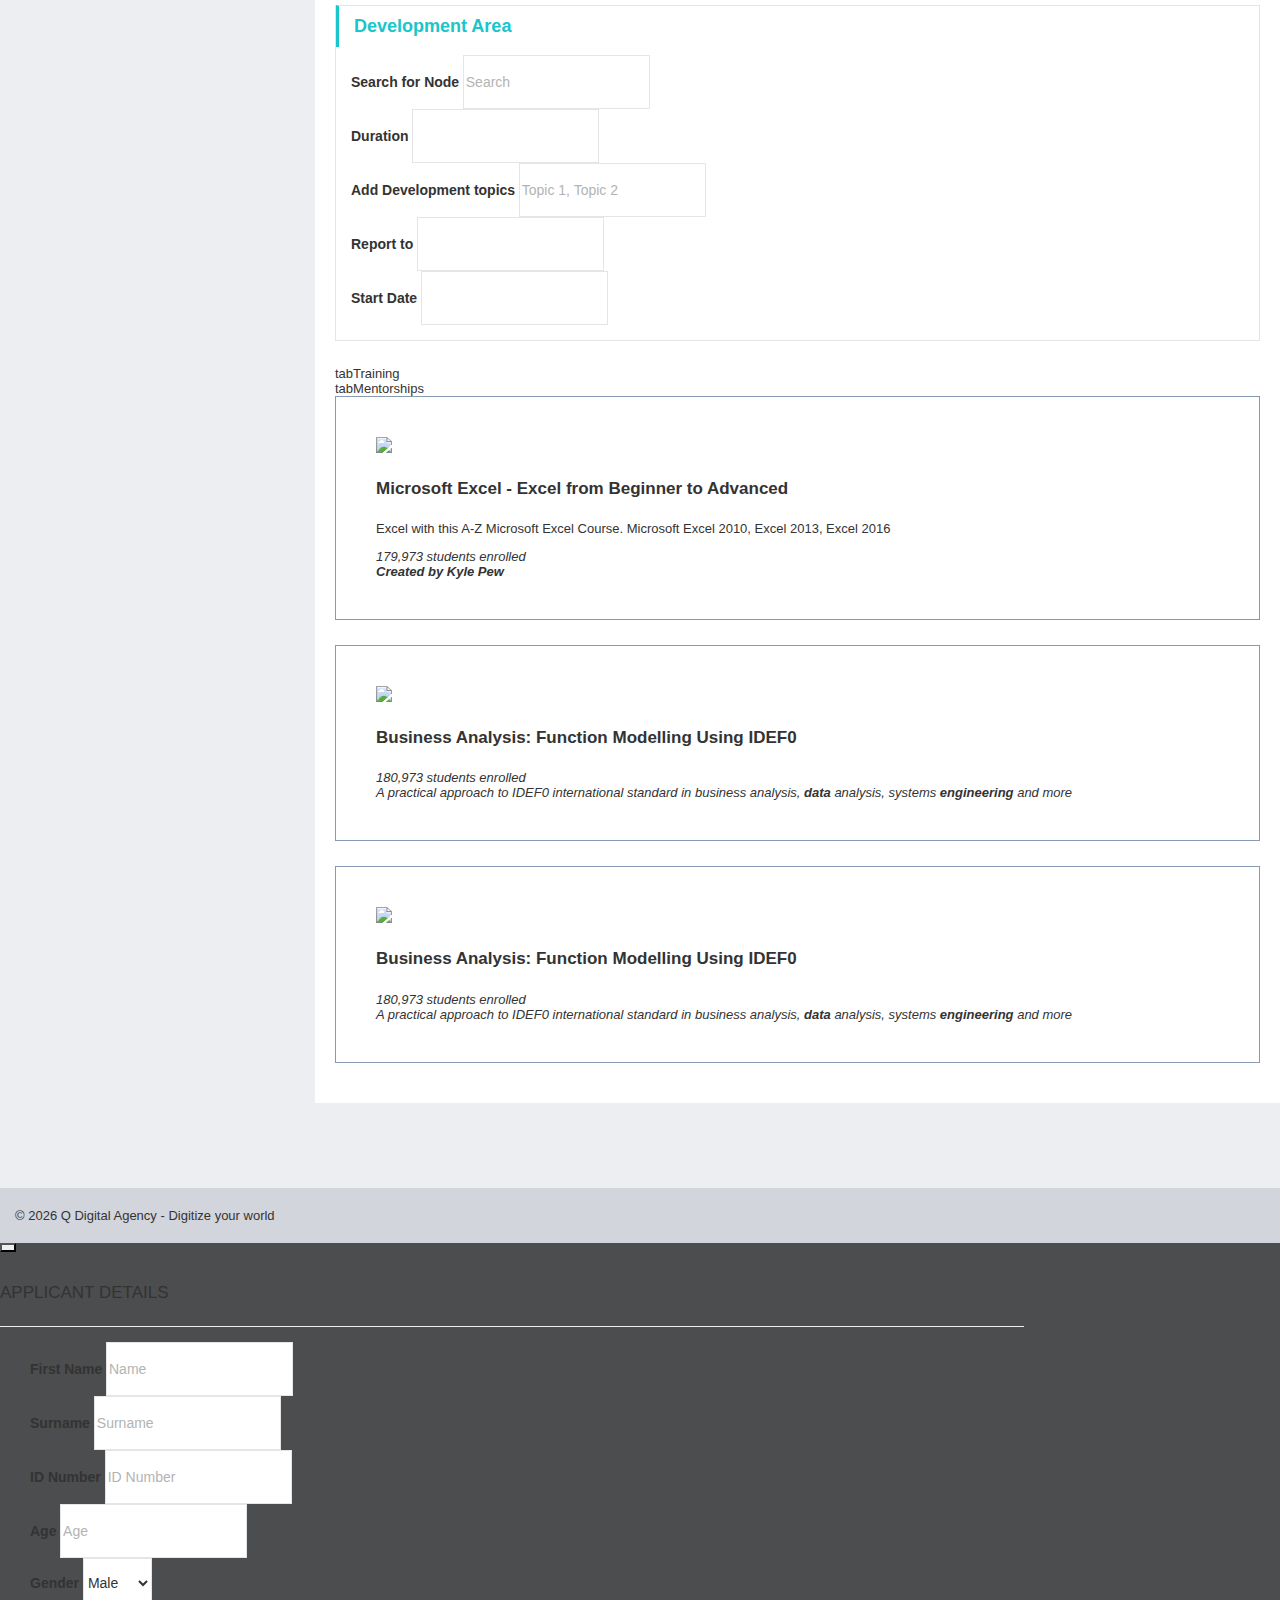
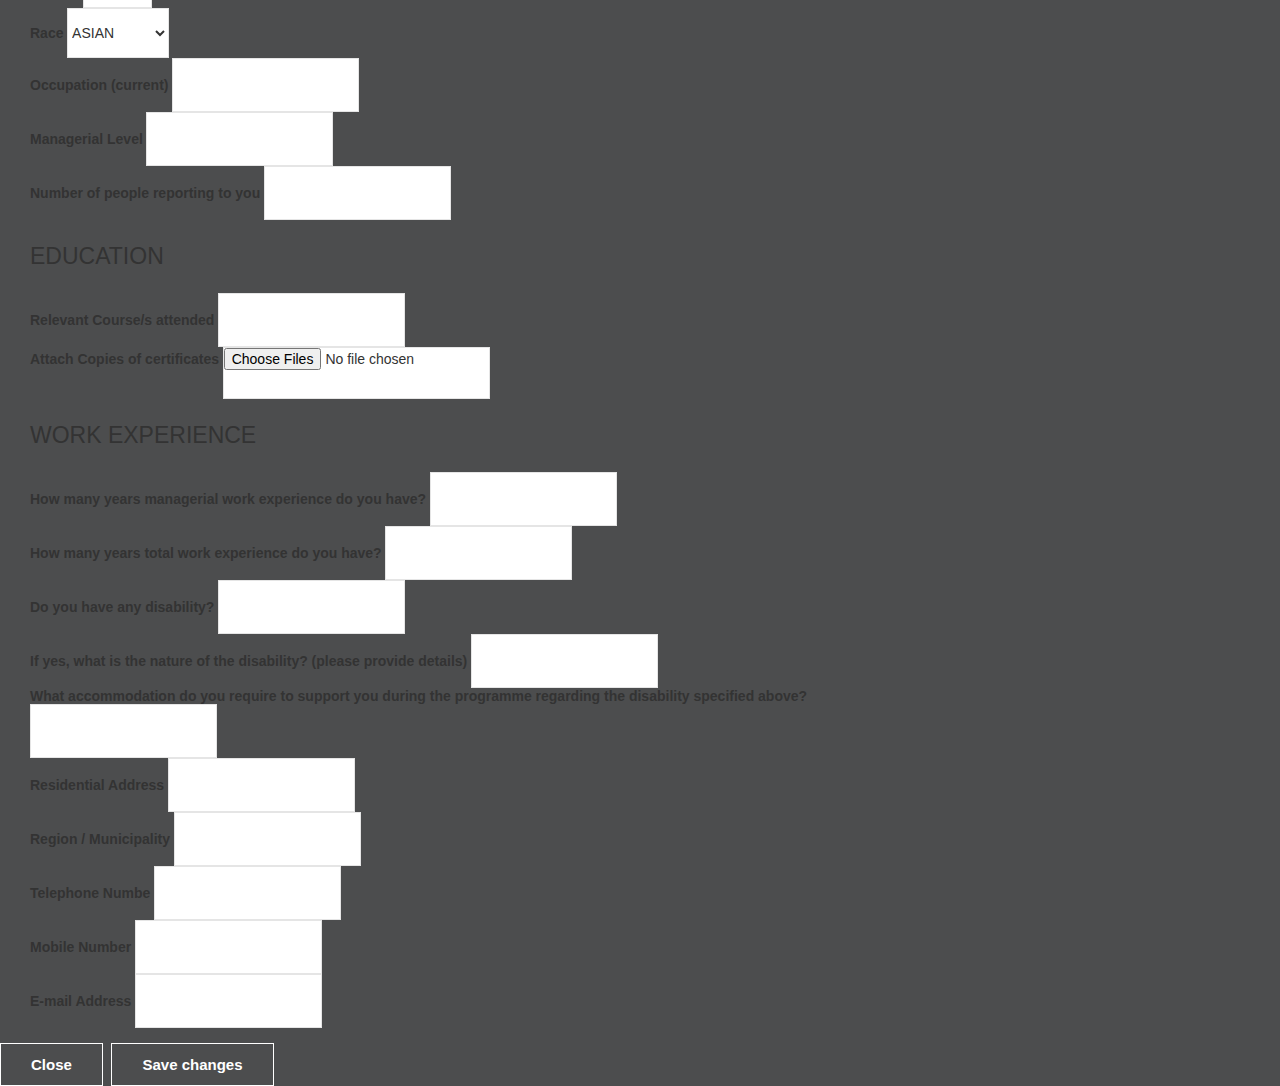
==== commit 66b990bb: "refactor(styling): minor styling issues" ====
--- a/index.html
+++ b/index.html
@@ -124,86 +124,6 @@
           <a href="./events.html">
             <i class="nav-icon far fa-calendar-check marg-right-sm"></i>
             Events
-          </a>
-        </li>
-        <li>
-          <a href="./training.html">
-            <i class="nav-icon fas fa-user-tie marg-right-sm"></i>Training
-          </a>
-        </li>
-        <li>
-          <a href="./training.html">
-            <i class="nav-icon fas fa-user-tie marg-right-sm"></i>Training
-          </a>
-        </li>
-        <li>
-          <a href="./training.html">
-            <i class="nav-icon fas fa-user-tie marg-right-sm"></i>Training
-          </a>
-        </li>
-        <li>
-          <a href="./training.html">
-            <i class="nav-icon fas fa-user-tie marg-right-sm"></i>Training
-          </a>
-        </li>
-        <li>
-          <a href="./training.html">
-            <i class="nav-icon fas fa-user-tie marg-right-sm"></i>Training
-          </a>
-        </li>
-        <li>
-          <a href="./training.html">
-            <i class="nav-icon fas fa-user-tie marg-right-sm"></i>Training
-          </a>
-        </li>
-        <li>
-          <a href="./training.html">
-            <i class="nav-icon fas fa-user-tie marg-right-sm"></i>Training
-          </a>
-        </li>
-        <li>
-          <a href="./training.html">
-            <i class="nav-icon fas fa-user-tie marg-right-sm"></i>Training
-          </a>
-        </li>
-        <li>
-          <a href="./training.html">
-            <i class="nav-icon fas fa-user-tie marg-right-sm"></i>Training
-          </a>
-        </li>
-        <li>
-          <a href="./training.html">
-            <i class="nav-icon fas fa-user-tie marg-right-sm"></i>Training
-          </a>
-        </li>
-        <li>
-          <a href="./training.html">
-            <i class="nav-icon fas fa-user-tie marg-right-sm"></i>Training
-          </a>
-        </li>
-        <li>
-          <a href="./training.html">
-            <i class="nav-icon fas fa-user-tie marg-right-sm"></i>Training
-          </a>
-        </li>
-        <li>
-          <a href="./training.html">
-            <i class="nav-icon fas fa-user-tie marg-right-sm"></i>Training
-          </a>
-        </li>
-        <li>
-          <a href="./training.html">
-            <i class="nav-icon fas fa-user-tie marg-right-sm"></i>Training
-          </a>
-        </li>
-        <li>
-          <a href="./training.html">
-            <i class="nav-icon fas fa-user-tie marg-right-sm"></i>Training
-          </a>
-        </li>
-        <li>
-          <a href="./training.html">
-            <i class="nav-icon fas fa-user-tie marg-right-sm"></i>Training
           </a>
         </li>
         <li>
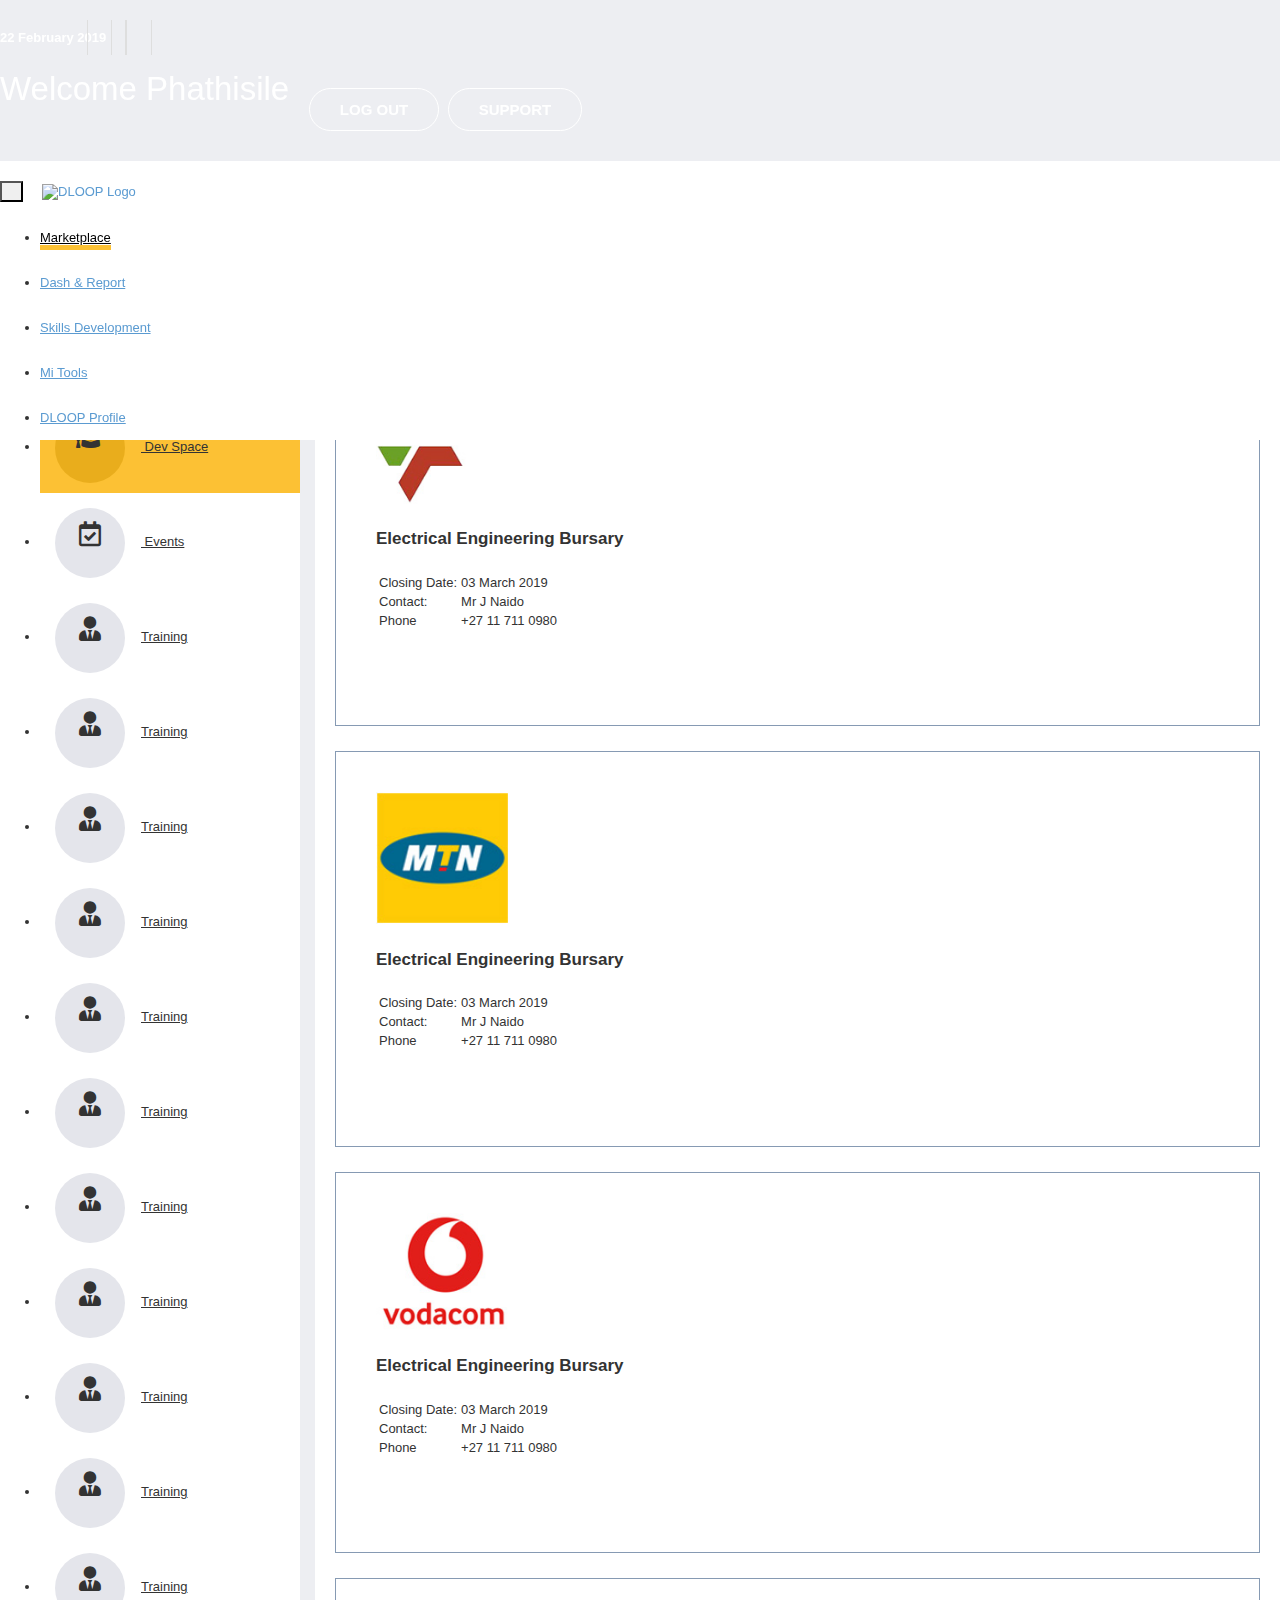
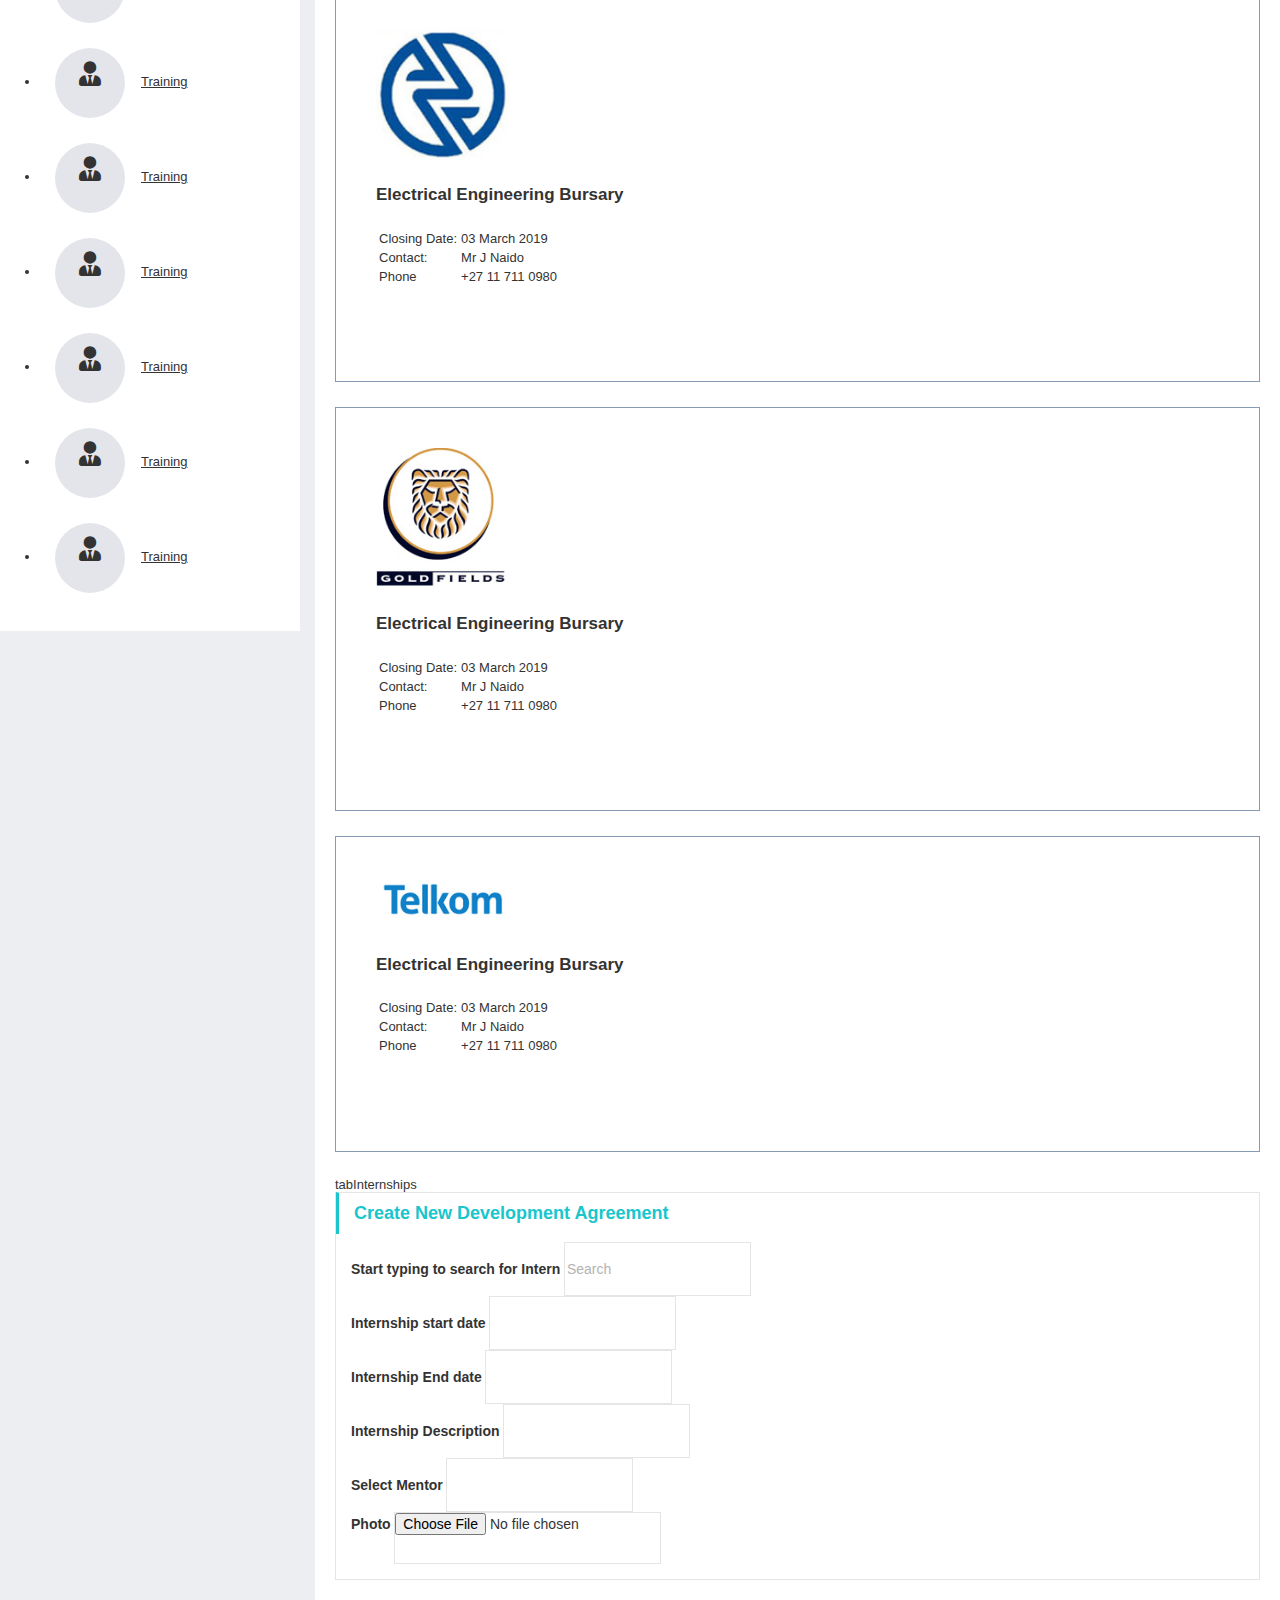
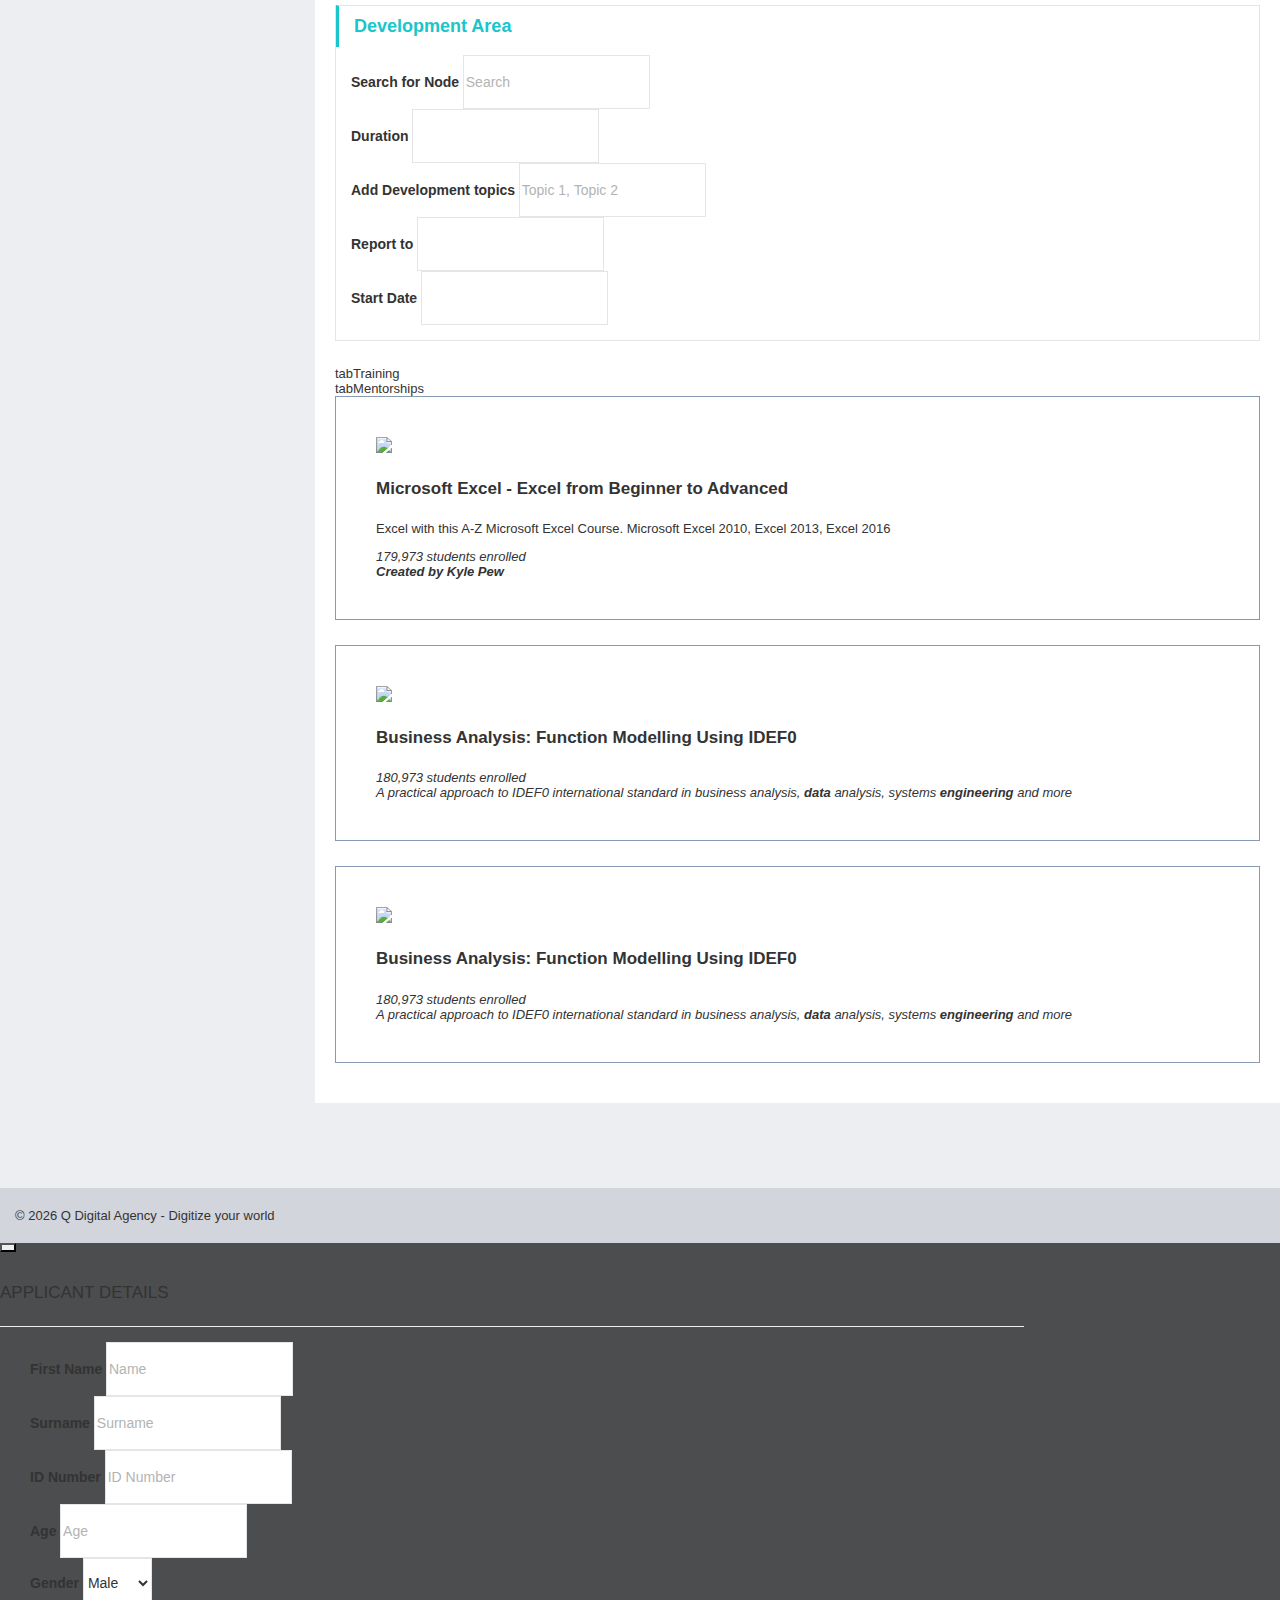
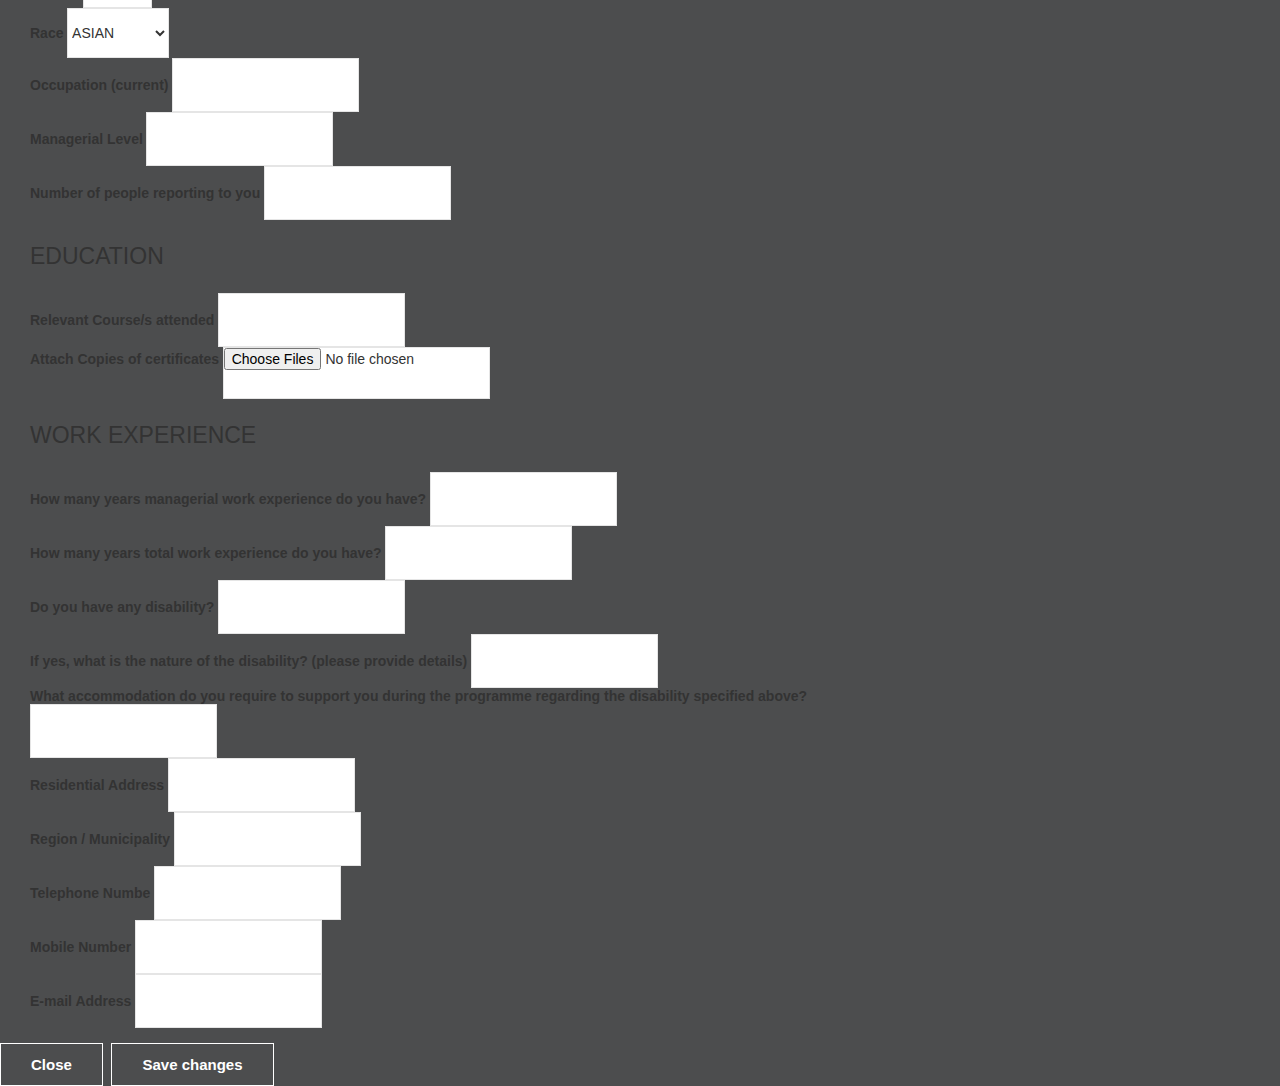
==== commit 9f6936c5: "merge(master): merged remote master into local" ====
--- a/index.html
+++ b/index.html
@@ -124,6 +124,86 @@
           <a href="./events.html">
             <i class="nav-icon far fa-calendar-check marg-right-sm"></i>
             Events
+          </a>
+        </li>
+        <li>
+          <a href="./training.html">
+            <i class="nav-icon fas fa-user-tie marg-right-sm"></i>Training
+          </a>
+        </li>
+        <li>
+          <a href="./training.html">
+            <i class="nav-icon fas fa-user-tie marg-right-sm"></i>Training
+          </a>
+        </li>
+        <li>
+          <a href="./training.html">
+            <i class="nav-icon fas fa-user-tie marg-right-sm"></i>Training
+          </a>
+        </li>
+        <li>
+          <a href="./training.html">
+            <i class="nav-icon fas fa-user-tie marg-right-sm"></i>Training
+          </a>
+        </li>
+        <li>
+          <a href="./training.html">
+            <i class="nav-icon fas fa-user-tie marg-right-sm"></i>Training
+          </a>
+        </li>
+        <li>
+          <a href="./training.html">
+            <i class="nav-icon fas fa-user-tie marg-right-sm"></i>Training
+          </a>
+        </li>
+        <li>
+          <a href="./training.html">
+            <i class="nav-icon fas fa-user-tie marg-right-sm"></i>Training
+          </a>
+        </li>
+        <li>
+          <a href="./training.html">
+            <i class="nav-icon fas fa-user-tie marg-right-sm"></i>Training
+          </a>
+        </li>
+        <li>
+          <a href="./training.html">
+            <i class="nav-icon fas fa-user-tie marg-right-sm"></i>Training
+          </a>
+        </li>
+        <li>
+          <a href="./training.html">
+            <i class="nav-icon fas fa-user-tie marg-right-sm"></i>Training
+          </a>
+        </li>
+        <li>
+          <a href="./training.html">
+            <i class="nav-icon fas fa-user-tie marg-right-sm"></i>Training
+          </a>
+        </li>
+        <li>
+          <a href="./training.html">
+            <i class="nav-icon fas fa-user-tie marg-right-sm"></i>Training
+          </a>
+        </li>
+        <li>
+          <a href="./training.html">
+            <i class="nav-icon fas fa-user-tie marg-right-sm"></i>Training
+          </a>
+        </li>
+        <li>
+          <a href="./training.html">
+            <i class="nav-icon fas fa-user-tie marg-right-sm"></i>Training
+          </a>
+        </li>
+        <li>
+          <a href="./training.html">
+            <i class="nav-icon fas fa-user-tie marg-right-sm"></i>Training
+          </a>
+        </li>
+        <li>
+          <a href="./training.html">
+            <i class="nav-icon fas fa-user-tie marg-right-sm"></i>Training
           </a>
         </li>
         <li>
